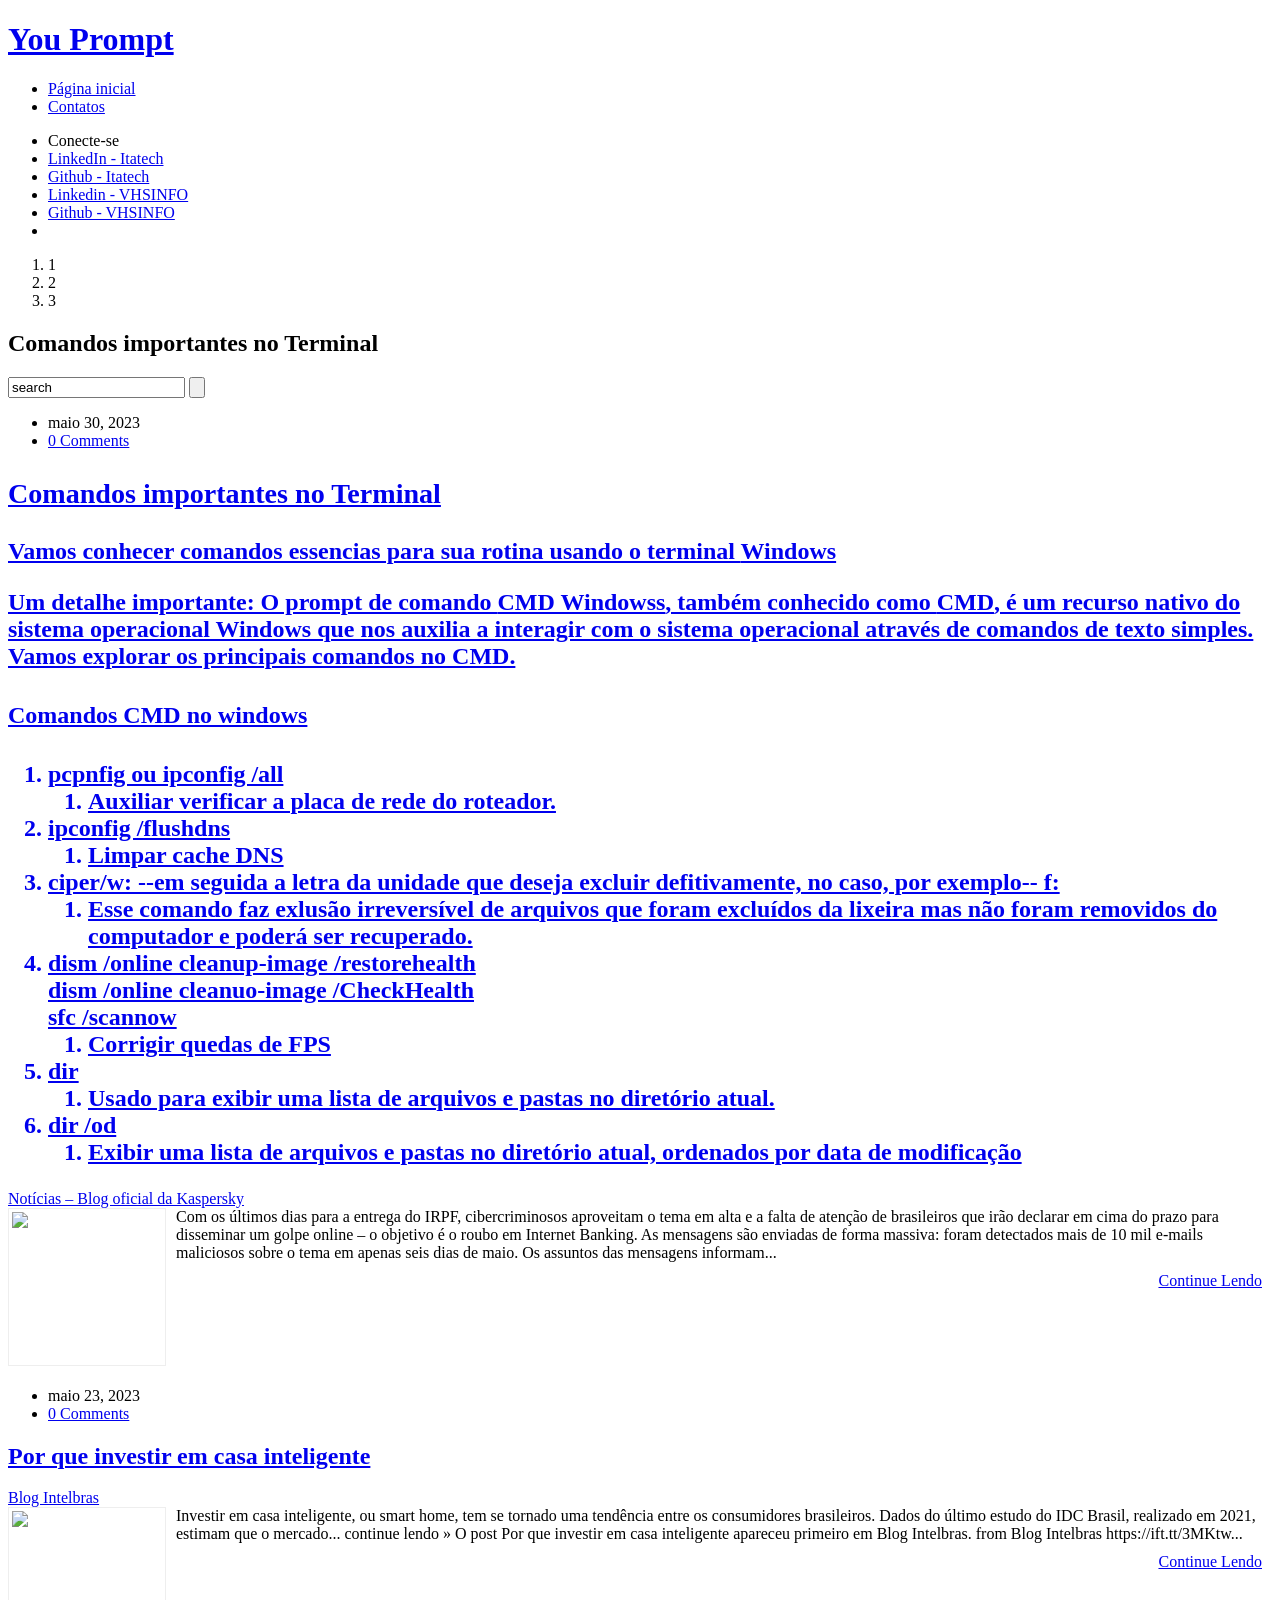
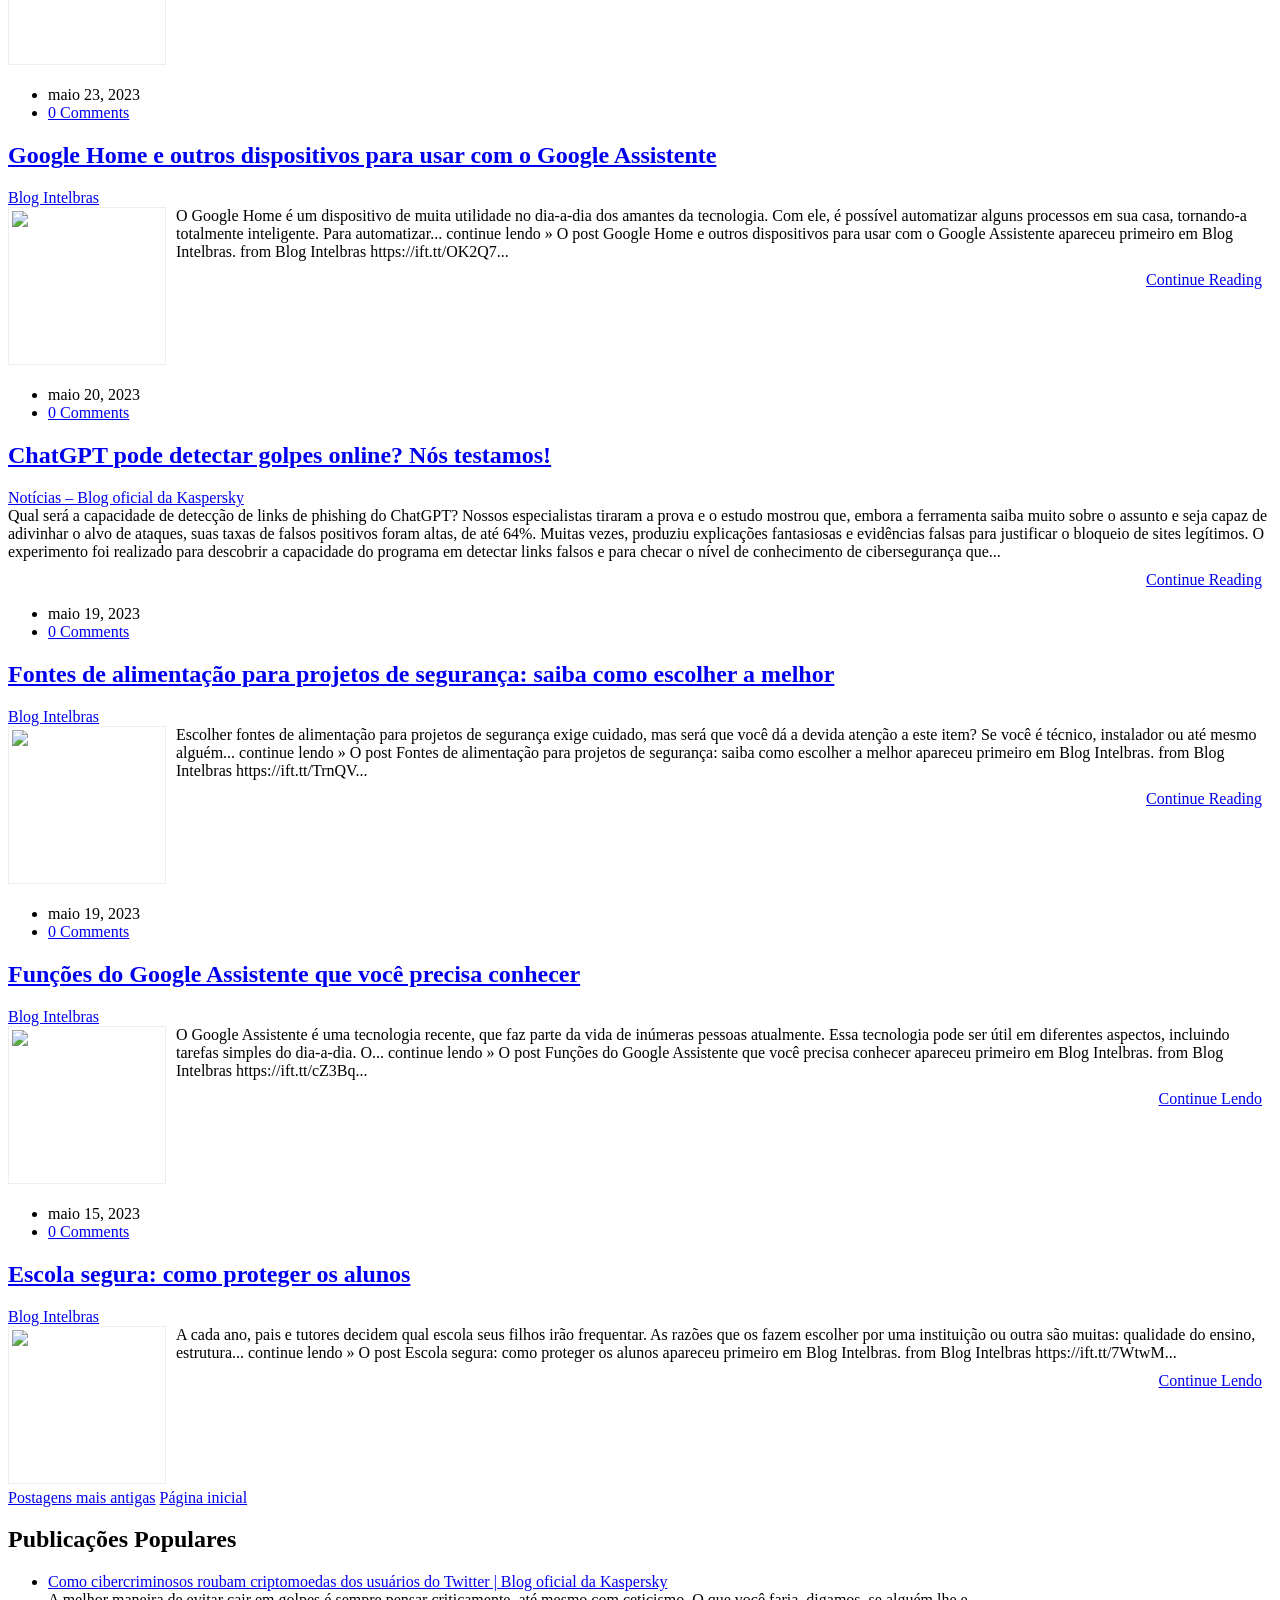
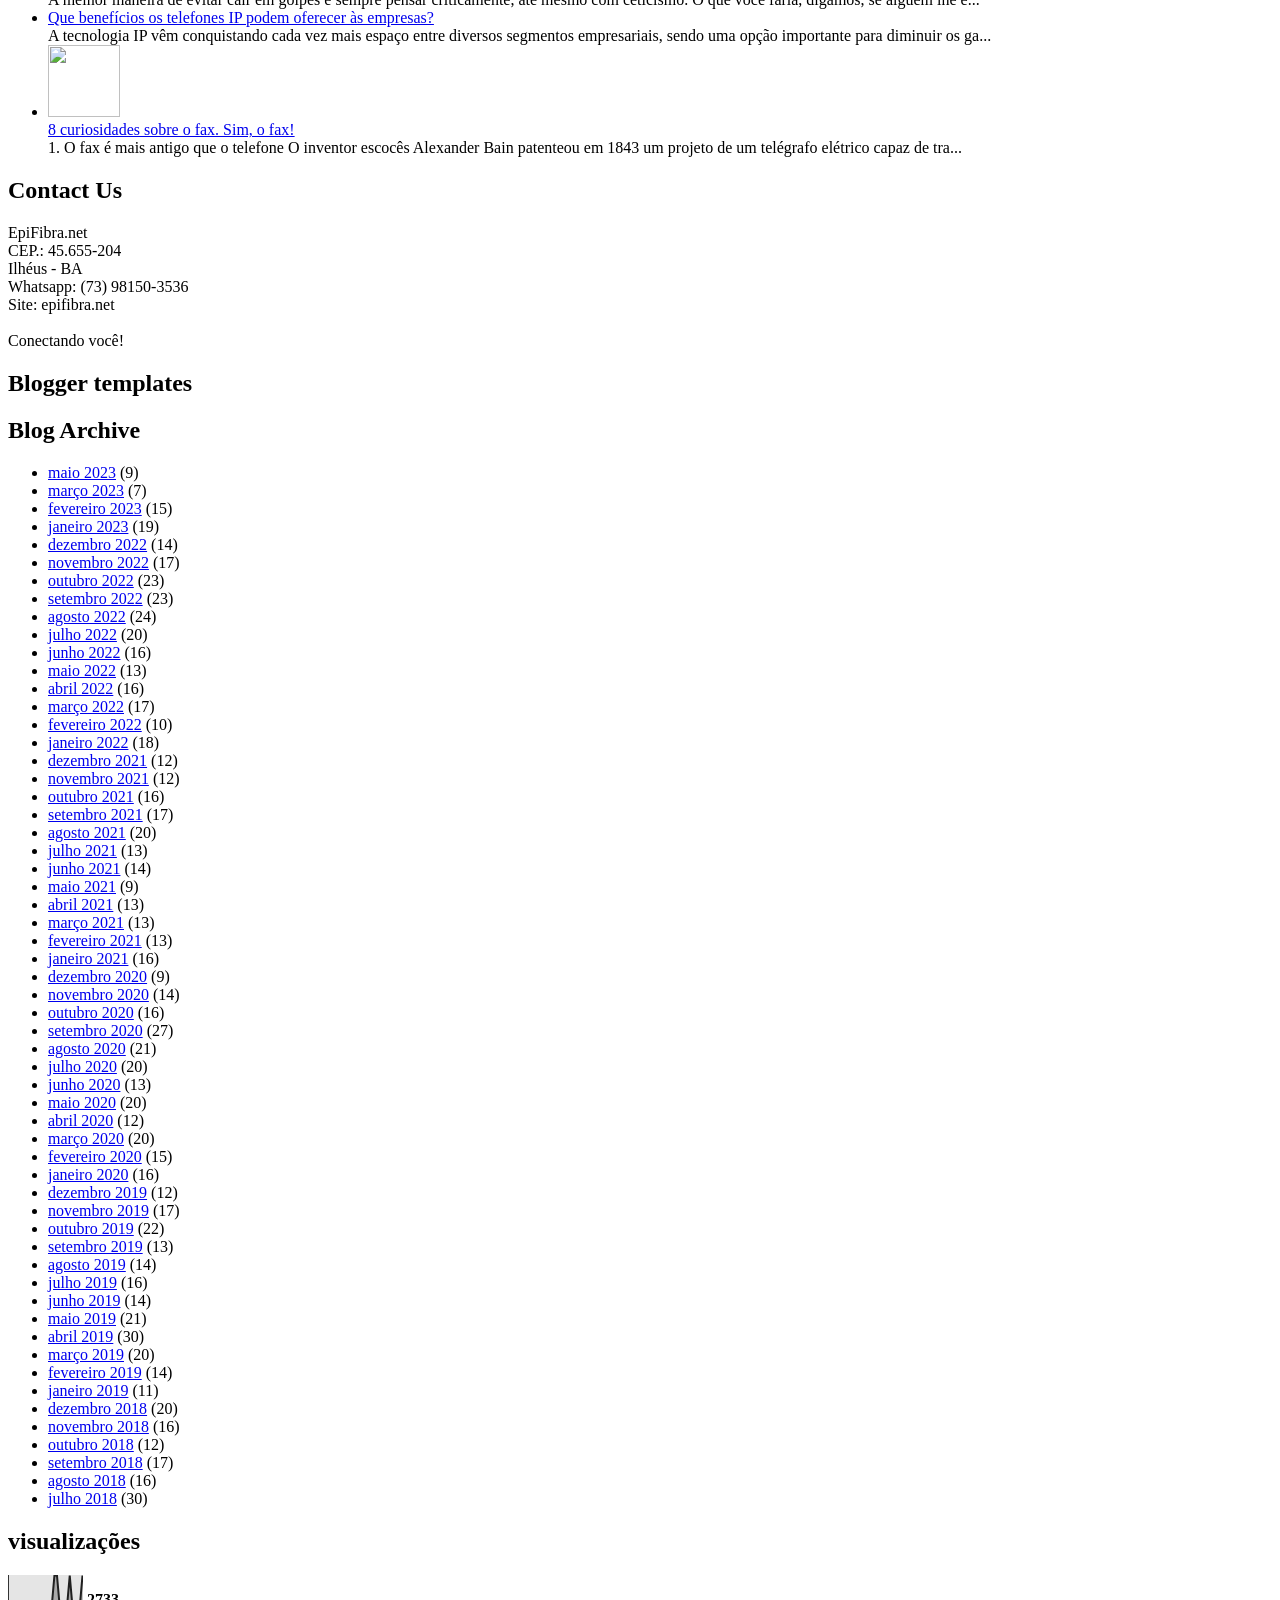
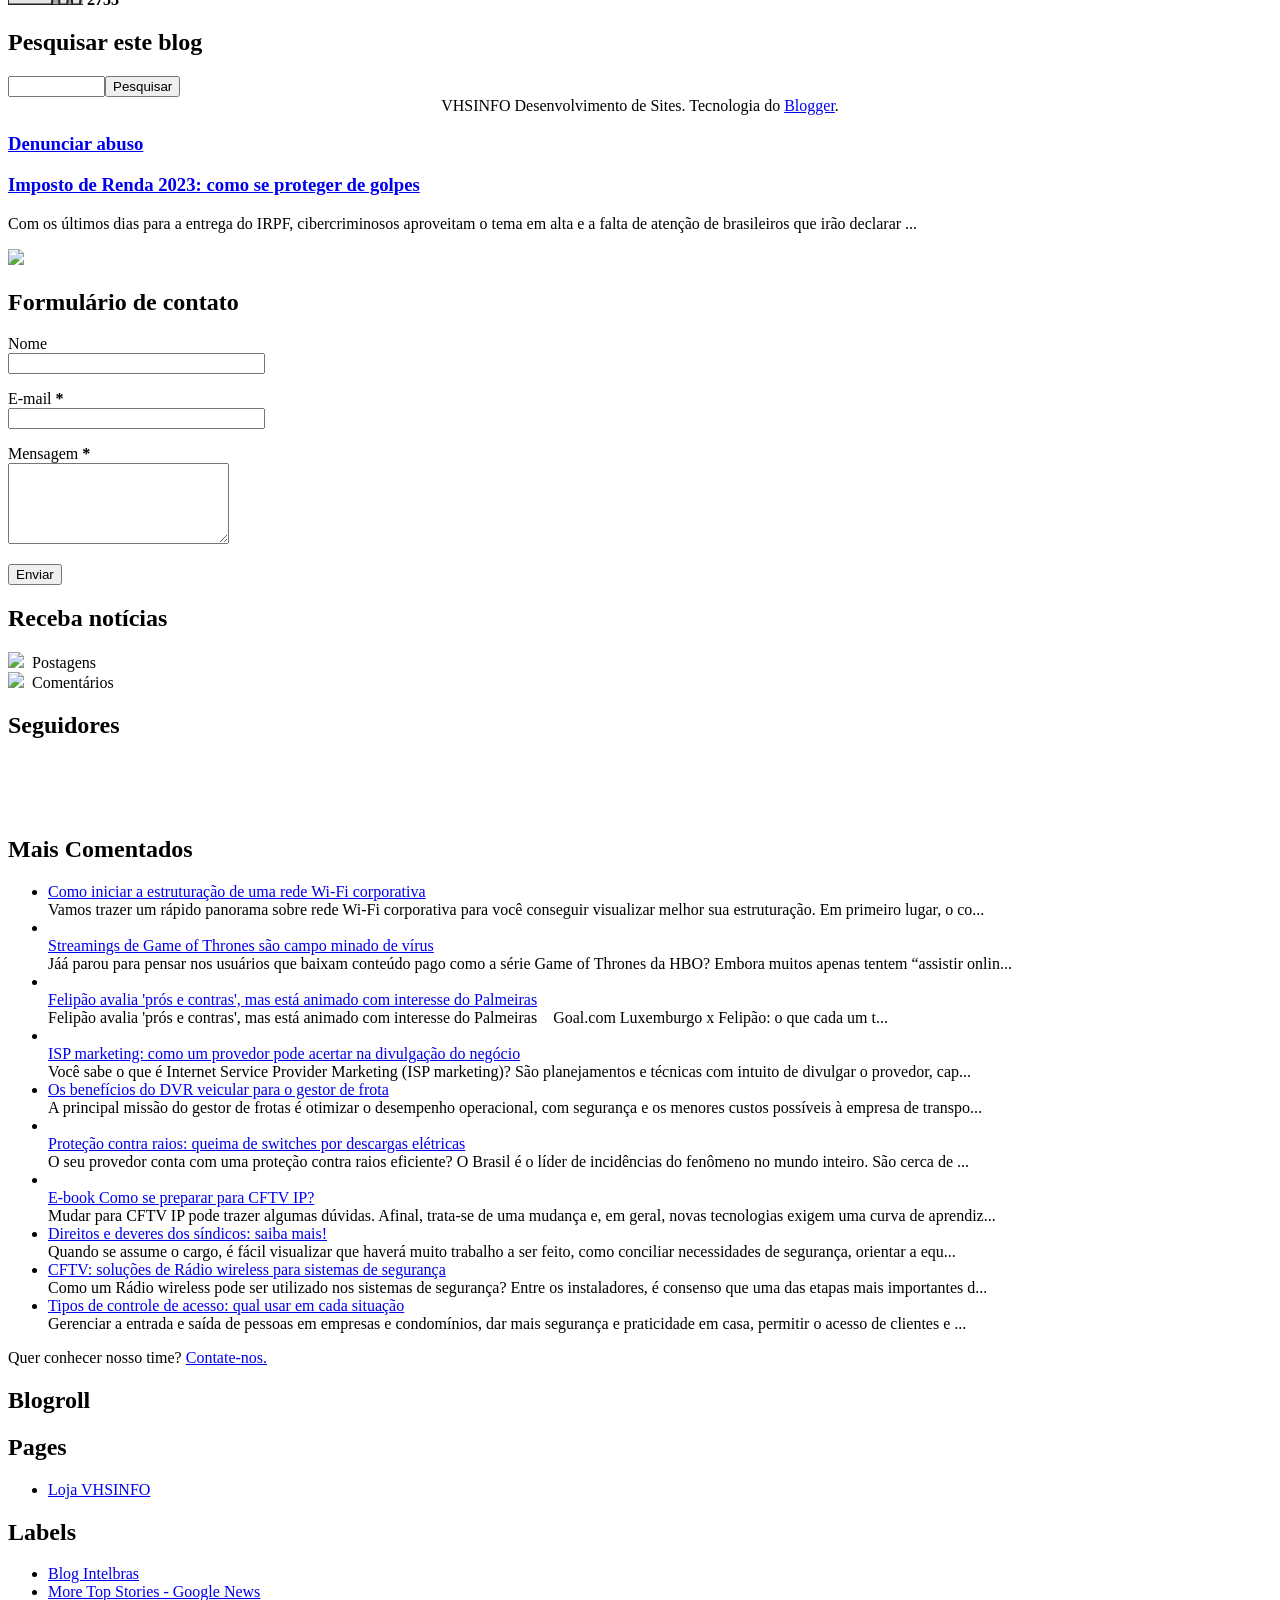
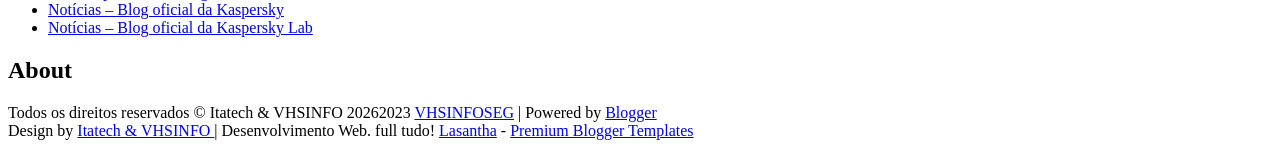
==== index.html @ 451c2c2c "Commit linkagem" ====
<!DOCTYPE html>
<html class="js flexbox canvas canvastext webgl no-touch geolocation postmessage websqldatabase indexeddb hashchange history draganddrop websockets rgba hsla multiplebgs backgroundsize borderimage borderradius boxshadow textshadow opacity cssanimations csscolumns cssgradients cssreflections csstransforms csstransforms3d csstransitions fontface generatedcontent video audio localstorage sessionstorage webworkers no-applicationcache svg inlinesvg smil svgclippaths" dir="ltr" lang="pt-br" xmlns="http://www.w3.org/1999/xhtml" xmlns:b="http://www.google.com/2005/gml/b" xmlns:data="http://www.google.com/2005/gml/data" xmlns:expr="http://www.google.com/2005/gml/expr">
<head>
    <meta charset="UTF-8">
    <meta name="viewport" content="width=device-width, initial-scale=1.0">
    <title>Comandos no Terminal</title>
    <link rel="stylesheet" href="../ComandosTerminal/maca_style.css">
    <link href="../ComandosTerminal/CSS/widget_css_bundle.css" rel="stylesheet" type="text/css">
    <script src="../ComandoTerminal/API/cb=gapi.loaded_0?le=scs" async=""></script>
    <script async="async" src="/JS/adsbygoogle.js"></script>
    <script src="../ComandosTerminal/JS/apis.google.com___scs_abc-static___js_k=gapi.lb.pt_BR.-zj63uBGpo4.O_m=gapi_iframes_rt=j_sv=1_d=1_ed=1_rs=AHpOoo_WjT-G5dFIKx-knwpIR17iyFZ8Jw_cb=gapi.loaded_0_le=scs" async=""></script>
    <link href="../ComandosTerminal/CSS/widget_css_bundle.css" rel="stylesheet" type="text/css">
    <script async="async" src="../ComandosTerminal/JS/adsbygoogle.js"></script>
    <script>
          (adsbygoogle = window.adsbygoogle || []).push({
            google_ad_client: "ca-pub-4722042683509299",
            enable_page_level_ads: true
          });
    </script>
    <meta content="text/html; charset=UTF-8" http-equiv="Content-Type">
    <meta content="blogger" name="generator">
    <link href="../ComandosTerminal/images/favicon.ico" rel="icon" type="image/x-icon">
    <link href="https://vhsinfoseg.blogspot.com/" rel="canonical">
    <link rel="alternate" type="application/atom+xml" title="VHSINFOSEG - Atom" href="https://vhsinfoseg.blogspot.com/feeds/posts/default">
    <link rel="alternate" type="application/rss+xml" title="VHSINFOSEG - RSS" href="https://vhsinfoseg.blogspot.com/feeds/posts/default?alt=rss">
    <link rel="service.post" type="application/atom+xml" title="VHSINFOSEG - Atom" href="https://www.blogger.com/feeds/6901562482376197739/posts/default">
    <link rel="me" href="https://www.blogger.com/profile/15741779370368429274">

    <!--Can't find substitution for tag [blog.ieCssRetrofitLinks]-->
    <meta content="https://vhsinfoseg.blogspot.com/" property="og:url">
    <meta content="VHSINFOSEG" property="og:title">
    <meta content="" property="og:description">

    <!--[if IE]><meta http-equiv="X-UA-Compatible" content="IE=edge,chrome=1"/><![endif]-->
    <meta content="width=device-width, initial-scale=1.0" name="viewport">
    <link href="//fonts.googleapis.com/css?family=Open+Sans:300italic,400italic,700italic,400,300,700,800" rel="stylesheet" type="text/css">

    <!-- Start www.bloggertipandtrick.net: Changing the Blogger Title Tag -->
    <title>COMANDOS DE TERMINAL</title>
    <!-- End www.bloggertipandtrick.net: Changing the Blogger Title Tag -->

    <script src="../ComandosTerminal/JS/jquery.min.js" type="text/javascript"></script>
    <script type="text/javascript">
        //<![CDATA[
        
        /*! jQuery Migrate v1.2.1 | (c) 2005, 2013 jQuery Foundation, Inc. and other contributors | jquery.org/license */
        jQuery.migrateMute===void 0&&(jQuery.migrateMute=!0),function(e,t,n){function r(n){var r=t.console;i[n]||(i[n]=!0,e.migrateWarnings.push(n),r&&r.warn&&!e.migrateMute&&(r.warn("JQMIGRATE: "+n),e.migrateTrace&&r.trace&&r.trace()))}function a(t,a,i,o){if(Object.defineProperty)try{return Object.defineProperty(t,a,{configurable:!0,enumerable:!0,get:function(){return r(o),i},set:function(e){r(o),i=e}}),n}catch(s){}e._definePropertyBroken=!0,t[a]=i}var i={};e.migrateWarnings=[],!e.migrateMute&&t.console&&t.console.log&&t.console.log("JQMIGRATE: Logging is active"),e.migrateTrace===n&&(e.migrateTrace=!0),e.migrateReset=function(){i={},e.migrateWarnings.length=0},"BackCompat"===document.compatMode&&r("jQuery is not compatible with Quirks Mode");var o=e("<input/>",{size:1}).attr("size")&&e.attrFn,s=e.attr,u=e.attrHooks.value&&e.attrHooks.value.get||function(){return null},c=e.attrHooks.value&&e.attrHooks.value.set||function(){return n},l=/^(?:input|button)$/i,d=/^[238]$/,p=/^(?:autofocus|autoplay|async|checked|controls|defer|disabled|hidden|loop|multiple|open|readonly|required|scoped|selected)$/i,f=/^(?:checked|selected)$/i;a(e,"attrFn",o||{},"jQuery.attrFn is deprecated"),e.attr=function(t,a,i,u){var c=a.toLowerCase(),g=t&&t.nodeType;return u&&(4>s.length&&r("jQuery.fn.attr( props, pass ) is deprecated"),t&&!d.test(g)&&(o?a in o:e.isFunction(e.fn[a])))?e(t)[a](i):("type"===a&&i!==n&&l.test(t.nodeName)&&t.parentNode&&r("Can't change the 'type' of an input or button in IE 6/7/8"),!e.attrHooks[c]&&p.test(c)&&(e.attrHooks[c]={get:function(t,r){var a,i=e.prop(t,r);return i===!0||"boolean"!=typeof i&&(a=t.getAttributeNode(r))&&a.nodeValue!==!1?r.toLowerCase():n},set:function(t,n,r){var a;return n===!1?e.removeAttr(t,r):(a=e.propFix[r]||r,a in t&&(t[a]=!0),t.setAttribute(r,r.toLowerCase())),r}},f.test(c)&&r("jQuery.fn.attr('"+c+"') may use property instead of attribute")),s.call(e,t,a,i))},e.attrHooks.value={get:function(e,t){var n=(e.nodeName||"").toLowerCase();return"button"===n?u.apply(this,arguments):("input"!==n&&"option"!==n&&r("jQuery.fn.attr('value') no longer gets properties"),t in e?e.value:null)},set:function(e,t){var a=(e.nodeName||"").toLowerCase();return"button"===a?c.apply(this,arguments):("input"!==a&&"option"!==a&&r("jQuery.fn.attr('value', val) no longer sets properties"),e.value=t,n)}};var g,h,v=e.fn.init,m=e.parseJSON,y=/^([^<]*)(<[\w\W]+>)([^>]*)$/;e.fn.init=function(t,n,a){var i;return t&&"string"==typeof t&&!e.isPlainObject(n)&&(i=y.exec(e.trim(t)))&&i[0]&&("<"!==t.charAt(0)&&r("$(html) HTML strings must start with '<' character"),i[3]&&r("$(html) HTML text after last tag is ignored"),"#"===i[0].charAt(0)&&(r("HTML string cannot start with a '#' character"),e.error("JQMIGRATE: Invalid selector string (XSS)")),n&&n.context&&(n=n.context),e.parseHTML)?v.call(this,e.parseHTML(i[2],n,!0),n,a):v.apply(this,arguments)},e.fn.init.prototype=e.fn,e.parseJSON=function(e){return e||null===e?m.apply(this,arguments):(r("jQuery.parseJSON requires a valid JSON string"),null)},e.uaMatch=function(e){e=e.toLowerCase();var t=/(chrome)[ \/]([\w.]+)/.exec(e)||/(webkit)[ \/]([\w.]+)/.exec(e)||/(opera)(?:.*version|)[ \/]([\w.]+)/.exec(e)||/(msie) ([\w.]+)/.exec(e)||0>e.indexOf("compatible")&&/(mozilla)(?:.*? rv:([\w.]+)|)/.exec(e)||[];return{browser:t[1]||"",version:t[2]||"0"}},e.browser||(g=e.uaMatch(navigator.userAgent),h={},g.browser&&(h[g.browser]=!0,h.version=g.version),h.chrome?h.webkit=!0:h.webkit&&(h.safari=!0),e.browser=h),a(e,"browser",e.browser,"jQuery.browser is deprecated"),e.sub=function(){function t(e,n){return new t.fn.init(e,n)}e.extend(!0,t,this),t.superclass=this,t.fn=t.prototype=this(),t.fn.constructor=t,t.sub=this.sub,t.fn.init=function(r,a){return a&&a instanceof e&&!(a instanceof t)&&(a=t(a)),e.fn.init.call(this,r,a,n)},t.fn.init.prototype=t.fn;var n=t(document);return r("jQuery.sub() is deprecated"),t},e.ajaxSetup({converters:{"text json":e.parseJSON}});var b=e.fn.data;e.fn.data=function(t){var a,i,o=this[0];return!o||"events"!==t||1!==arguments.length||(a=e.data(o,t),i=e._data(o,t),a!==n&&a!==i||i===n)?b.apply(this,arguments):(r("Use of jQuery.fn.data('events') is deprecated"),i)};var j=/\/(java|ecma)script/i,w=e.fn.andSelf||e.fn.addBack;e.fn.andSelf=function(){return r("jQuery.fn.andSelf() replaced by jQuery.fn.addBack()"),w.apply(this,arguments)},e.clean||(e.clean=function(t,a,i,o){a=a||document,a=!a.nodeType&&a[0]||a,a=a.ownerDocument||a,r("jQuery.clean() is deprecated");var s,u,c,l,d=[];if(e.merge(d,e.buildFragment(t,a).childNodes),i)for(c=function(e){return!e.type||j.test(e.type)?o?o.push(e.parentNode?e.parentNode.removeChild(e):e):i.appendChild(e):n},s=0;null!=(u=d[s]);s++)e.nodeName(u,"script")&&c(u)||(i.appendChild(u),u.getElementsByTagName!==n&&(l=e.grep(e.merge([],u.getElementsByTagName("script")),c),d.splice.apply(d,[s+1,0].concat(l)),s+=l.length));return d});var Q=e.event.add,x=e.event.remove,k=e.event.trigger,N=e.fn.toggle,T=e.fn.live,M=e.fn.die,S="ajaxStart|ajaxStop|ajaxSend|ajaxComplete|ajaxError|ajaxSuccess",C=RegExp("\\b(?:"+S+")\\b"),H=/(?:^|\s)hover(\.\S+|)\b/,A=function(t){return"string"!=typeof t||e.event.special.hover?t:(H.test(t)&&r("'hover' pseudo-event is deprecated, use 'mouseenter mouseleave'"),t&&t.replace(H,"mouseenter$1 mouseleave$1"))};e.event.props&&"attrChange"!==e.event.props[0]&&e.event.props.unshift("attrChange","attrName","relatedNode","srcElement"),e.event.dispatch&&a(e.event,"handle",e.event.dispatch,"jQuery.event.handle is undocumented and deprecated"),e.event.add=function(e,t,n,a,i){e!==document&&C.test(t)&&r("AJAX events should be attached to document: "+t),Q.call(this,e,A(t||""),n,a,i)},e.event.remove=function(e,t,n,r,a){x.call(this,e,A(t)||"",n,r,a)},e.fn.error=function(){var e=Array.prototype.slice.call(arguments,0);return r("jQuery.fn.error() is deprecated"),e.splice(0,0,"error"),arguments.length?this.bind.apply(this,e):(this.triggerHandler.apply(this,e),this)},e.fn.toggle=function(t,n){if(!e.isFunction(t)||!e.isFunction(n))return N.apply(this,arguments);r("jQuery.fn.toggle(handler, handler...) is deprecated");var a=arguments,i=t.guid||e.guid++,o=0,s=function(n){var r=(e._data(this,"lastToggle"+t.guid)||0)%o;return e._data(this,"lastToggle"+t.guid,r+1),n.preventDefault(),a[r].apply(this,arguments)||!1};for(s.guid=i;a.length>o;)a[o++].guid=i;return this.click(s)},e.fn.live=function(t,n,a){return r("jQuery.fn.live() is deprecated"),T?T.apply(this,arguments):(e(this.context).on(t,this.selector,n,a),this)},e.fn.die=function(t,n){return r("jQuery.fn.die() is deprecated"),M?M.apply(this,arguments):(e(this.context).off(t,this.selector||"**",n),this)},e.event.trigger=function(e,t,n,a){return n||C.test(e)||r("Global events are undocumented and deprecated"),k.call(this,e,t,n||document,a)},e.each(S.split("|"),function(t,n){e.event.special[n]={setup:function(){var t=this;return t!==document&&(e.event.add(document,n+"."+e.guid,function(){e.event.trigger(n,null,t,!0)}),e._data(this,n,e.guid++)),!1},teardown:function(){return this!==document&&e.event.remove(document,n+"."+e._data(this,n)),!1}}})}(jQuery,window);
        
        //]]>
    </script>
    <script type="text/javascript">
        //<![CDATA[
        
        /* Button Shortcode jQuery Starts */
        function button_hover_shortcode(){
            jQuery('.s5_button,button[type=submit],button,input[type=submit],input[type=button],input[type=reset]').hover(
                function() {
                        jQuery(this).stop().animate({opacity:0.8},400);
                    },
                    function() {
                        jQuery(this).stop().animate({opacity:1},400);
                });
        }
        /* Button Shortcode jQuery Ends */
        
            if(!jQuery.browser.msie){button_hover_shortcode();}
        
        
        jQuery(document).ready(function($) {
        
        /* Accordion jQuery Starts */
            jQuery('#s5_toggle_view li').click(function () {
                var text = jQuery(this).children('p');
        
                if (text.is(':hidden')) {
                    text.slideDown('200');
                    jQuery(this).find('.s5_toggle_indicator').text('-');
                } else {
                    text.slideUp('200');
                    jQuery(this).find('.s5_toggle_indicator').text('+');
                }
        });
        /* Accordion jQuery Ends */
        
        /* Tab jQuery Starts */
        jQuery(".s5_tab_content").hide();
                jQuery("ul.s5_tabs li:first").addClass("active").show();
                jQuery(".s5_tab_content:first").show();
                jQuery("ul.s5_tabs li").click(function() {
                jQuery("ul.s5_tabs li").removeClass("active");
                jQuery(this).addClass("active");
                jQuery(".s5_tab_content").hide();
                var activeTab = jQuery(this).find("a").attr("href");
                jQuery(activeTab).fadeIn();
                return false;
        });
        });
        /* Tab jQuery Ends */
        
        //]]>
    </script>
    <script type="text/javascript">
        //<![CDATA[
        
        /* Modernizr 2.6.1 (Custom Build) | MIT & BSD
         * Build: http://modernizr.com/download/#[base64]
         */
        ;window.Modernizr=function(a,b,c){function D(a){j.cssText=a}function E(a,b){return D(n.join(a+";")+(b||""))}function F(a,b){return typeof a===b}function G(a,b){return!!~(""+a).indexOf(b)}function H(a,b){for(var d in a){var e=a[d];if(!G(e,"-")&&j[e]!==c)return b=="pfx"?e:!0}return!1}function I(a,b,d){for(var e in a){var f=b[a[e]];if(f!==c)return d===!1?a[e]:F(f,"function")?f.bind(d||b):f}return!1}function J(a,b,c){var d=a.charAt(0).toUpperCase()+a.slice(1),e=(a+" "+p.join(d+" ")+d).split(" ");return F(b,"string")||F(b,"undefined")?H(e,b):(e=(a+" "+q.join(d+" ")+d).split(" "),I(e,b,c))}function K(){e.input=function(c){for(var d=0,e=c.length;d<e;d++)u[c[d]]=c[d]in k;return u.list&&(u.list=!!b.createElement("datalist")&&!!a.HTMLDataListElement),u}("autocomplete autofocus list placeholder max min multiple pattern required step".split(" ")),e.inputtypes=function(a){for(var d=0,e,f,h,i=a.length;d<i;d++)k.setAttribute("type",f=a[d]),e=k.type!=="text",e&&(k.value=l,k.style.cssText="position:absolute;visibility:hidden;",/^range$/.test(f)&&k.style.WebkitAppearance!==c?(g.appendChild(k),h=b.defaultView,e=h.getComputedStyle&&h.getComputedStyle(k,null).WebkitAppearance!=="textfield"&&k.offsetHeight!==0,g.removeChild(k)):/^(search|tel)$/.test(f)||(/^(url|email)$/.test(f)?e=k.checkValidity&&k.checkValidity()===!1:e=k.value!=l)),t[a[d]]=!!e;return t}("search tel url email datetime date month week time datetime-local number range color".split(" "))}var d="2.6.1",e={},f=!0,g=b.documentElement,h="modernizr",i=b.createElement(h),j=i.style,k=b.createElement("input"),l=":)",m={}.toString,n=" -webkit- -moz- -o- -ms- ".split(" "),o="Webkit Moz O ms",p=o.split(" "),q=o.toLowerCase().split(" "),r={svg:"http://www.w3.org/2000/svg"},s={},t={},u={},v=[],w=v.slice,x,y=function(a,c,d,e){var f,i,j,k=b.createElement("div"),l=b.body,m=l?l:b.createElement("body");if(parseInt(d,10))while(d--)j=b.createElement("div"),j.id=e?e[d]:h+(d+1),k.appendChild(j);return f=["&#173;",'<style id="s',h,'">',a,"</style>"].join(""),k.id=h,(l?k:m).innerHTML+=f,m.appendChild(k),l||(m.style.background="",g.appendChild(m)),i=c(k,a),l?k.parentNode.removeChild(k):m.parentNode.removeChild(m),!!i},z=function(b){var c=a.matchMedia||a.msMatchMedia;if(c)return c(b).matches;var d;return y("@media "+b+" { #"+h+" { position: absolute; } }",function(b){d=(a.getComputedStyle?getComputedStyle(b,null):b.currentStyle)["position"]=="absolute"}),d},A=function(){function d(d,e){e=e||b.createElement(a[d]||"div"),d="on"+d;var f=d in e;return f||(e.setAttribute||(e=b.createElement("div")),e.setAttribute&&e.removeAttribute&&(e.setAttribute(d,""),f=F(e[d],"function"),F(e[d],"undefined")||(e[d]=c),e.removeAttribute(d))),e=null,f}var a={select:"input",change:"input",submit:"form",reset:"form",error:"img",load:"img",abort:"img"};return d}(),B={}.hasOwnProperty,C;!F(B,"undefined")&&!F(B.call,"undefined")?C=function(a,b){return B.call(a,b)}:C=function(a,b){return b in a&&F(a.constructor.prototype[b],"undefined")},Function.prototype.bind||(Function.prototype.bind=function(b){var c=this;if(typeof c!="function")throw new TypeError;var d=w.call(arguments,1),e=function(){if(this instanceof e){var a=function(){};a.prototype=c.prototype;var f=new a,g=c.apply(f,d.concat(w.call(arguments)));return Object(g)===g?g:f}return c.apply(b,d.concat(w.call(arguments)))};return e}),s.flexbox=function(){return J("flexWrap")},s.canvas=function(){var a=b.createElement("canvas");return!!a.getContext&&!!a.getContext("2d")},s.canvastext=function(){return!!e.canvas&&!!F(b.createElement("canvas").getContext("2d").fillText,"function")},s.webgl=function(){return!!a.WebGLRenderingContext},s.touch=function(){var c;return"ontouchstart"in a||a.DocumentTouch&&b instanceof DocumentTouch?c=!0:y(["@media (",n.join("touch-enabled),("),h,")","{#modernizr{top:9px;position:absolute}}"].join(""),function(a){c=a.offsetTop===9}),c},s.geolocation=function(){return"geolocation"in navigator},s.postmessage=function(){return!!a.postMessage},s.websqldatabase=function(){return!!a.openDatabase},s.indexedDB=function(){return!!J("indexedDB",a)},s.hashchange=function(){return A("hashchange",a)&&(b.documentMode===c||b.documentMode>7)},s.history=function(){return!!a.history&&!!history.pushState},s.draganddrop=function(){var a=b.createElement("div");return"draggable"in a||"ondragstart"in a&&"ondrop"in a},s.websockets=function(){return"WebSocket"in a||"MozWebSocket"in a},s.rgba=function(){return D("background-color:rgba(150,255,150,.5)"),G(j.backgroundColor,"rgba")},s.hsla=function(){return D("background-color:hsla(120,40%,100%,.5)"),G(j.backgroundColor,"rgba")||G(j.backgroundColor,"hsla")},s.multiplebgs=function(){return D("background:url(https://),url(https://),red url(https://)"),/(url\s*\(.*?){3}/.test(j.background)},s.backgroundsize=function(){return J("backgroundSize")},s.borderimage=function(){return J("borderImage")},s.borderradius=function(){return J("borderRadius")},s.boxshadow=function(){return J("boxShadow")},s.textshadow=function(){return b.createElement("div").style.textShadow===""},s.opacity=function(){return E("opacity:.55"),/^0.55$/.test(j.opacity)},s.cssanimations=function(){return J("animationName")},s.csscolumns=function(){return J("columnCount")},s.cssgradients=function(){var a="background-image:",b="gradient(linear,left top,right bottom,from(#9f9),to(white));",c="linear-gradient(left top,#9f9, white);";return D((a+"-webkit- ".split(" ").join(b+a)+n.join(c+a)).slice(0,-a.length)),G(j.backgroundImage,"gradient")},s.cssreflections=function(){return J("boxReflect")},s.csstransforms=function(){return!!J("transform")},s.csstransforms3d=function(){var a=!!J("perspective");return a&&"webkitPerspective"in g.style&&y("@media (transform-3d),(-webkit-transform-3d){#modernizr{left:9px;position:absolute;height:3px;}}",function(b,c){a=b.offsetLeft===9&&b.offsetHeight===3}),a},s.csstransitions=function(){return J("transition")},s.fontface=function(){var a;return y('@font-face {font-family:"font";src:url("https://")}',function(c,d){var e=b.getElementById("smodernizr"),f=e.sheet||e.styleSheet,g=f?f.cssRules&&f.cssRules[0]?f.cssRules[0].cssText:f.cssText||"":"";a=/src/i.test(g)&&g.indexOf(d.split(" ")[0])===0}),a},s.generatedcontent=function(){var a;return y(['#modernizr:after{content:"',l,'";visibility:hidden}'].join(""),function(b){a=b.offsetHeight>=1}),a},s.video=function(){var a=b.createElement("video"),c=!1;try{if(c=!!a.canPlayType)c=new Boolean(c),c.ogg=a.canPlayType('video/ogg; codecs="theora"').replace(/^no$/,""),c.h264=a.canPlayType('video/mp4; codecs="avc1.42E01E"').replace(/^no$/,""),c.webm=a.canPlayType('video/webm; codecs="vp8, vorbis"').replace(/^no$/,"")}catch(d){}return c},s.audio=function(){var a=b.createElement("audio"),c=!1;try{if(c=!!a.canPlayType)c=new Boolean(c),c.ogg=a.canPlayType('audio/ogg; codecs="vorbis"').replace(/^no$/,""),c.mp3=a.canPlayType("audio/mpeg;").replace(/^no$/,""),c.wav=a.canPlayType('audio/wav; codecs="1"').replace(/^no$/,""),c.m4a=(a.canPlayType("audio/x-m4a;")||a.canPlayType("audio/aac;")).replace(/^no$/,"")}catch(d){}return c},s.localstorage=function(){try{return localStorage.setItem(h,h),localStorage.removeItem(h),!0}catch(a){return!1}},s.sessionstorage=function(){try{return sessionStorage.setItem(h,h),sessionStorage.removeItem(h),!0}catch(a){return!1}},s.webworkers=function(){return!!a.Worker},s.applicationcache=function(){return!!a.applicationCache},s.svg=function(){return!!b.createElementNS&&!!b.createElementNS(r.svg,"svg").createSVGRect},s.inlinesvg=function(){var a=b.createElement("div");return a.innerHTML="<svg/>",(a.firstChild&&a.firstChild.namespaceURI)==r.svg},s.smil=function(){return!!b.createElementNS&&/SVGAnimate/.test(m.call(b.createElementNS(r.svg,"animate")))},s.svgclippaths=function(){return!!b.createElementNS&&/SVGClipPath/.test(m.call(b.createElementNS(r.svg,"clipPath")))};for(var L in s)C(s,L)&&(x=L.toLowerCase(),e[x]=s[L](),v.push((e[x]?"":"no-")+x));return e.input||K(),e.addTest=function(a,b){if(typeof a=="object")for(var d in a)C(a,d)&&e.addTest(d,a[d]);else{a=a.toLowerCase();if(e[a]!==c)return e;b=typeof b=="function"?b():b,f&&(g.className+=" "+(b?"":"no-")+a),e[a]=b}return e},D(""),i=k=null,function(a,b){function k(a,b){var c=a.createElement("p"),d=a.getElementsByTagName("head")[0]||a.documentElement;return c.innerHTML="x<style>"+b+"</style>",d.insertBefore(c.lastChild,d.firstChild)}function l(){var a=r.elements;return typeof a=="string"?a.split(" "):a}function m(a){var b=i[a[g]];return b||(b={},h++,a[g]=h,i[h]=b),b}function n(a,c,f){c||(c=b);if(j)return c.createElement(a);f||(f=m(c));var g;return f.cache[a]?g=f.cache[a].cloneNode():e.test(a)?g=(f.cache[a]=f.createElem(a)).cloneNode():g=f.createElem(a),g.canHaveChildren&&!d.test(a)?f.frag.appendChild(g):g}function o(a,c){a||(a=b);if(j)return a.createDocumentFragment();c=c||m(a);var d=c.frag.cloneNode(),e=0,f=l(),g=f.length;for(;e<g;e++)d.createElement(f[e]);return d}function p(a,b){b.cache||(b.cache={},b.createElem=a.createElement,b.createFrag=a.createDocumentFragment,b.frag=b.createFrag()),a.createElement=function(c){return r.shivMethods?n(c,a,b):b.createElem(c)},a.createDocumentFragment=Function("h,f","return function(){var n=f.cloneNode(),c=n.createElement;h.shivMethods&&("+l().join().replace(/\w+/g,function(a){return b.createElem(a),b.frag.createElement(a),'c("'+a+'")'})+");return n}")(r,b.frag)}function q(a){a||(a=b);var c=m(a);return r.shivCSS&&!f&&!c.hasCSS&&(c.hasCSS=!!k(a,"article,aside,figcaption,figure,footer,header,hgroup,nav,section{display:block}mark{background:#FF0;color:#000}")),j||p(a,c),a}var c=a.html5||{},d=/^<|^(?:button|map|select|textarea|object|iframe|option|optgroup)$/i,e=/^<|^(?:a|b|button|code|div|fieldset|form|h1|h2|h3|h4|h5|h6|i|iframe|img|input|label|li|link|ol|option|p|param|q|script|select|span|strong|style|table|tbody|td|textarea|tfoot|th|thead|tr|ul)$/i,f,g="_html5shiv",h=0,i={},j;(function(){try{var a=b.createElement("a");a.innerHTML="<xyz></xyz>",f="hidden"in a,j=a.childNodes.length==1||function(){b.createElement("a");var a=b.createDocumentFragment();return typeof a.cloneNode=="undefined"||typeof a.createDocumentFragment=="undefined"||typeof a.createElement=="undefined"}()}catch(c){f=!0,j=!0}})();var r={elements:c.elements||"abbr article aside audio bdi canvas data datalist details figcaption figure footer header hgroup mark meter nav output progress section summary time video",shivCSS:c.shivCSS!==!1,supportsUnknownElements:j,shivMethods:c.shivMethods!==!1,type:"default",shivDocument:q,createElement:n,createDocumentFragment:o};a.html5=r,q(b)}(this,b),e._version=d,e._prefixes=n,e._domPrefixes=q,e._cssomPrefixes=p,e.mq=z,e.hasEvent=A,e.testProp=function(a){return H([a])},e.testAllProps=J,e.testStyles=y,e.prefixed=function(a,b,c){return b?J(a,b,c):J(a,"pfx")},g.className=g.className.replace(/(^|\s)no-js(\s|$)/,"$1$2")+(f?" js "+v.join(" "):""),e}(this,this.document),function(a,b,c){function d(a){return o.call(a)=="[object Function]"}function e(a){return typeof a=="string"}function f(){}function g(a){return!a||a=="loaded"||a=="complete"||a=="uninitialized"}function h(){var a=p.shift();q=1,a?a.t?m(function(){(a.t=="c"?B.injectCss:B.injectJs)(a.s,0,a.a,a.x,a.e,1)},0):(a(),h()):q=0}function i(a,c,d,e,f,i,j){function k(b){if(!o&&g(l.readyState)&&(u.r=o=1,!q&&h(),l.onload=l.onreadystatechange=null,b)){a!="img"&&m(function(){t.removeChild(l)},50);for(var d in y[c])y[c].hasOwnProperty(d)&&y[c][d].onload()}}var j=j||B.errorTimeout,l={},o=0,r=0,u={t:d,s:c,e:f,a:i,x:j};y[c]===1&&(r=1,y[c]=[],l=b.createElement(a)),a=="object"?l.data=c:(l.src=c,l.type=a),l.width=l.height="0",l.onerror=l.onload=l.onreadystatechange=function(){k.call(this,r)},p.splice(e,0,u),a!="img"&&(r||y[c]===2?(t.insertBefore(l,s?null:n),m(k,j)):y[c].push(l))}function j(a,b,c,d,f){return q=0,b=b||"j",e(a)?i(b=="c"?v:u,a,b,this.i++,c,d,f):(p.splice(this.i++,0,a),p.length==1&&h()),this}function k(){var a=B;return a.loader={load:j,i:0},a}var l=b.documentElement,m=a.setTimeout,n=b.getElementsByTagName("script")[0],o={}.toString,p=[],q=0,r="MozAppearance"in l.style,s=r&&!!b.createRange().compareNode,t=s?l:n.parentNode,l=a.opera&&o.call(a.opera)=="[object Opera]",l=!!b.attachEvent&&!l,u=r?"object":l?"script":"img",v=l?"script":u,w=Array.isArray||function(a){return o.call(a)=="[object Array]"},x=[],y={},z={timeout:function(a,b){return b.length&&(a.timeout=b[0]),a}},A,B;B=function(a){function b(a){var a=a.split("!"),b=x.length,c=a.pop(),d=a.length,c={url:c,origUrl:c,prefixes:a},e,f,g;for(f=0;f<d;f++)g=a[f].split("="),(e=z[g.shift()])&&(c=e(c,g));for(f=0;f<b;f++)c=x[f](c);return c}function g(a,e,f,g,i){var j=b(a),l=j.autoCallback;j.url.split(".").pop().split("?").shift(),j.bypass||(e&&(e=d(e)?e:e[a]||e[g]||e[a.split("/").pop().split("?")[0]]||h),j.instead?j.instead(a,e,f,g,i):(y[j.url]?j.noexec=!0:y[j.url]=1,f.load(j.url,j.forceCSS||!j.forceJS&&"css"==j.url.split(".").pop().split("?").shift()?"c":c,j.noexec,j.attrs,j.timeout),(d(e)||d(l))&&f.load(function(){k(),e&&e(j.origUrl,i,g),l&&l(j.origUrl,i,g),y[j.url]=2})))}function i(a,b){function c(a,c){if(a){if(e(a))c||(j=function(){var a=[].slice.call(arguments);k.apply(this,a),l()}),g(a,j,b,0,h);else if(Object(a)===a)for(n in m=function(){var b=0,c;for(c in a)a.hasOwnProperty(c)&&b++;return b}(),a)a.hasOwnProperty(n)&&(!c&&!--m&&(d(j)?j=function(){var a=[].slice.call(arguments);k.apply(this,a),l()}:j[n]=function(a){return function(){var b=[].slice.call(arguments);a&&a.apply(this,b),l()}}(k[n])),g(a[n],j,b,n,h))}else!c&&l()}var h=!!a.test,i=a.load||a.both,j=a.callback||f,k=j,l=a.complete||f,m,n;c(h?a.yep:a.nope,!!i),i&&c(i)}var j,l,m=this.yepnope.loader;if(e(a))g(a,0,m,0);else if(w(a))for(j=0;j<a.length;j++)l=a[j],e(l)?g(l,0,m,0):w(l)?B(l):Object(l)===l&&i(l,m);else Object(a)===a&&i(a,m)},B.addPrefix=function(a,b){z[a]=b},B.addFilter=function(a){x.push(a)},B.errorTimeout=1e4,b.readyState==null&&b.addEventListener&&(b.readyState="loading",b.addEventListener("DOMContentLoaded",A=function(){b.removeEventListener("DOMContentLoaded",A,0),b.readyState="complete"},0)),a.yepnope=k(),a.yepnope.executeStack=h,a.yepnope.injectJs=function(a,c,d,e,i,j){var k=b.createElement("script"),l,o,e=e||B.errorTimeout;k.src=a;for(o in d)k.setAttribute(o,d[o]);c=j?h:c||f,k.onreadystatechange=k.onload=function(){!l&&g(k.readyState)&&(l=1,c(),k.onload=k.onreadystatechange=null)},m(function(){l||(l=1,c(1))},e),i?k.onload():n.parentNode.insertBefore(k,n)},a.yepnope.injectCss=function(a,c,d,e,g,i){var e=b.createElement("link"),j,c=i?h:c||f;e.href=a,e.rel="stylesheet",e.type="text/css";for(j in d)e.setAttribute(j,d[j]);g||(n.parentNode.insertBefore(e,n),m(c,0))}}(this,document),Modernizr.load=function(){yepnope.apply(window,[].slice.call(arguments,0))};
        
        /*! matchMedia() polyfill - Test a CSS media type/query in JS. Authors & copyright (c) 2012: Scott Jehl, Paul Irish, Nicholas Zakas. Dual MIT/BSD license */
        /*! NOTE: If you're already including a window.matchMedia polyfill via Modernizr or otherwise, you don't need this part */
        window.matchMedia=window.matchMedia||(function(e,f){var c,a=e.documentElement,b=a.firstElementChild||a.firstChild,d=e.createElement("body"),g=e.createElement("div");g.id="mq-test-1";g.style.cssText="position:absolute;top:-100em";d.style.background="none";d.appendChild(g);return function(h){g.innerHTML='&shy;<style media="'+h+'"> #mq-test-1 { width: 42px; }</style>';a.insertBefore(d,b);c=g.offsetWidth==42;a.removeChild(d);return{matches:c,media:h}}})(document);
        
        /*! Respond.js v1.1.0: min/max-width media query polyfill. (c) Scott Jehl. MIT/GPLv2 Lic. j.mp/respondjs  */
        (function(e){e.respond={};respond.update=function(){};respond.mediaQueriesSupported=e.matchMedia&&e.matchMedia("only all").matches;if(respond.mediaQueriesSupported){return}var w=e.document,s=w.documentElement,i=[],k=[],q=[],o={},h=30,f=w.getElementsByTagName("head")[0]||s,g=w.getElementsByTagName("base")[0],b=f.getElementsByTagName("link"),d=[],a=function(){var D=b,y=D.length,B=0,A,z,C,x;for(;B<y;B++){A=D[B],z=A.href,C=A.media,x=A.rel&&A.rel.toLowerCase()==="stylesheet";if(!!z&&x&&!o[z]){if(A.styleSheet&&A.styleSheet.rawCssText){m(A.styleSheet.rawCssText,z,C);o[z]=true}else{if((!/^([a-zA-Z:]*\/\/)/.test(z)&&!g)||z.replace(RegExp.$1,"").split("/")[0]===e.location.host){d.push({href:z,media:C})}}}}u()},u=function(){if(d.length){var x=d.shift();n(x.href,function(y){m(y,x.href,x.media);o[x.href]=true;u()})}},m=function(I,x,z){var G=I.match(/@media[^\{]+\{([^\{\}]*\{[^\}\{]*\})+/gi),J=G&&G.length||0,x=x.substring(0,x.lastIndexOf("/")),y=function(K){return K.replace(/(url\()['"]?([^\/\)'"][^:\)'"]+)['"]?(\))/g,"$1"+x+"$2$3")},A=!J&&z,D=0,C,E,F,B,H;if(x.length){x+="/"}if(A){J=1}for(;D<J;D++){C=0;if(A){E=z;k.push(y(I))}else{E=G[D].match(/@media *([^\{]+)\{([\S\s]+?)$/)&&RegExp.$1;k.push(RegExp.$2&&y(RegExp.$2))}B=E.split(",");H=B.length;for(;C<H;C++){F=B[C];i.push({media:F.split("(")[0].match(/(only\s+)?([a-zA-Z]+)\s?/)&&RegExp.$2||"all",rules:k.length-1,hasquery:F.indexOf("(")>-1,minw:F.match(/\(min\-width:[\s]*([\s]*[0-9\.]+)(px|em)[\s]*\)/)&&parseFloat(RegExp.$1)+(RegExp.$2||""),maxw:F.match(/\(max\-width:[\s]*([\s]*[0-9\.]+)(px|em)[\s]*\)/)&&parseFloat(RegExp.$1)+(RegExp.$2||"")})}}j()},l,r,v=function(){var z,A=w.createElement("div"),x=w.body,y=false;A.style.cssText="position:absolute;font-size:1em;width:1em";if(!x){x=y=w.createElement("body");x.style.background="none"}x.appendChild(A);s.insertBefore(x,s.firstChild);z=A.offsetWidth;if(y){s.removeChild(x)}else{x.removeChild(A)}z=p=parseFloat(z);return z},p,j=function(I){var x="clientWidth",B=s[x],H=w.compatMode==="CSS1Compat"&&B||w.body[x]||B,D={},G=b[b.length-1],z=(new Date()).getTime();if(I&&l&&z-l<h){clearTimeout(r);r=setTimeout(j,h);return}else{l=z}for(var E in i){var K=i[E],C=K.minw,J=K.maxw,A=C===null,L=J===null,y="em";if(!!C){C=parseFloat(C)*(C.indexOf(y)>-1?(p||v()):1)}if(!!J){J=parseFloat(J)*(J.indexOf(y)>-1?(p||v()):1)}if(!K.hasquery||(!A||!L)&&(A||H>=C)&&(L||H<=J)){if(!D[K.media]){D[K.media]=[]}D[K.media].push(k[K.rules])}}for(var E in q){if(q[E]&&q[E].parentNode===f){f.removeChild(q[E])}}for(var E in D){var M=w.createElement("style"),F=D[E].join("\n");M.type="text/css";M.media=E;f.insertBefore(M,G.nextSibling);if(M.styleSheet){M.styleSheet.cssText=F}else{M.appendChild(w.createTextNode(F))}q.push(M)}},n=function(x,z){var y=c();if(!y){return}y.open("GET",x,true);y.onreadystatechange=function(){if(y.readyState!=4||y.status!=200&&y.status!=304){return}z(y.responseText)};if(y.readyState==4){return}y.send(null)},c=(function(){var x=false;try{x=new XMLHttpRequest()}catch(y){x=new ActiveXObject("Microsoft.XMLHTTP")}return function(){return x}})();a();respond.update=a;function t(){j(true)}if(e.addEventListener){e.addEventListener("resize",t,false)}else{if(e.attachEvent){e.attachEvent("onresize",t)}}})(this);
        
        //]]>
    </script>
    <script type="text/javascript">
        //<![CDATA[
        
        
        /*
         * Superfish v1.4.8 - jQuery menu widget
         * Copyright (c) 2008 Joel Birch
         *
         * Dual licensed under the MIT and GPL licenses:
         * 	http://www.opensource.org/licenses/mit-license.php
         * 	http://www.gnu.org/licenses/gpl.html
         *
         * CHANGELOG: http://users.tpg.com.au/j_birch/plugins/superfish/changelog.txt
         */
        
        ;(function($){
            $.fn.superfish = function(op){
        
                var sf = $.fn.superfish,
                    c = sf.c,
                    $arrow = $(['<span class="',c.arrowClass,'"> &#187;</span>'].join('')),
                    over = function(){
                        var $$ = $(this), menu = getMenu($$);
                        clearTimeout(menu.sfTimer);
                        $$.showSuperfishUl().siblings().hideSuperfishUl();
                    },
                    out = function(){
                        var $$ = $(this), menu = getMenu($$), o = sf.op;
                        clearTimeout(menu.sfTimer);
                        menu.sfTimer=setTimeout(function(){
                            o.retainPath=($.inArray($$[0],o.$path)>-1);
                            $$.hideSuperfishUl();
                            if (o.$path.length && $$.parents(['li.',o.hoverClass].join('')).length<1){over.call(o.$path);}
                        },o.delay);	
                    },
                    getMenu = function($menu){
                        var menu = $menu.parents(['ul.',c.menuClass,':first'].join(''))[0];
                        sf.op = sf.o[menu.serial];
                        return menu;
                    },
                    addArrow = function($a){ $a.addClass(c.anchorClass).append($arrow.clone()); };
                    
                return this.each(function() {
                    var s = this.serial = sf.o.length;
                    var o = $.extend({},sf.defaults,op);
                    o.$path = $('li.'+o.pathClass,this).slice(0,o.pathLevels).each(function(){
                        $(this).addClass([o.hoverClass,c.bcClass].join(' '))
                            .filter('li:has(ul)').removeClass(o.pathClass);
                    });
                    sf.o[s] = sf.op = o;
                    
                    $('li:has(ul)',this)[($.fn.hoverIntent && !o.disableHI) ? 'hoverIntent' : 'hover'](over,out).each(function() {
                        if (o.autoArrows) addArrow( $('>a:first-child',this) );
                    })
                    .not('.'+c.bcClass)
                        .hideSuperfishUl();
                    
                    var $a = $('a',this);
                    $a.each(function(i){
                        var $li = $a.eq(i).parents('li');
                        $a.eq(i).focus(function(){over.call($li);}).blur(function(){out.call($li);});
                    });
                    o.onInit.call(this);
                    
                }).each(function() {
                    var menuClasses = [c.menuClass];
                    if (sf.op.dropShadows  && !($.browser.msie && $.browser.version < 7)) menuClasses.push(c.shadowClass);
                    $(this).addClass(menuClasses.join(' '));
                });
            };
        
            var sf = $.fn.superfish;
            sf.o = [];
            sf.op = {};
            sf.IE7fix = function(){
                var o = sf.op;
                if ($.browser.msie && $.browser.version > 6 && o.dropShadows && o.animation.opacity!=undefined)
                    this.toggleClass(sf.c.shadowClass+'-off');
                };
            sf.c = {
                bcClass     : 'sf-breadcrumb',
                menuClass   : 'sf-js-enabled',
                anchorClass : 'sf-with-ul',
                arrowClass  : 'sf-sub-indicator',
                shadowClass : 'sf-shadow'
            };
            sf.defaults = {
                hoverClass	: 'sfHover',
                pathClass	: 'overideThisToUse',
                pathLevels	: 1,
                delay		: 800,
                animation	: {opacity:'show'},
                speed		: 'normal',
                autoArrows	: true,
                dropShadows : true,
                disableHI	: false,		// true disables hoverIntent detection
                onInit		: function(){}, // callback functions
                onBeforeShow: function(){},
                onShow		: function(){},
                onHide		: function(){}
            };
            $.fn.extend({
                hideSuperfishUl : function(){
                    var o = sf.op,
                        not = (o.retainPath===true) ? o.$path : '';
                    o.retainPath = false;
                    var $ul = $(['li.',o.hoverClass].join(''),this).add(this).not(not).removeClass(o.hoverClass)
                            .find('>ul').hide().css('visibility','hidden');
                    o.onHide.call($ul);
                    return this;
                },
                showSuperfishUl : function(){
                    var o = sf.op,
                        sh = sf.c.shadowClass+'-off',
                        $ul = this.addClass(o.hoverClass)
                            .find('>ul:hidden').css('visibility','visible');
                    sf.IE7fix.call($ul);
                    o.onBeforeShow.call($ul);
                    $ul.animate(o.animation,o.speed,function(){ sf.IE7fix.call($ul); o.onShow.call($ul); });
                    return this;
                }
            });
        
        })(jQuery);
        
        //]]>
    </script>
    <script type="text/javascript">
        //<![CDATA[
        
        function showrecentcomments(json){for(var i=0;i<a_rc;i++){var b_rc=json.feed.entry[i];var c_rc;if(i==json.feed.entry.length)break;for(var k=0;k<b_rc.link.length;k++){if(b_rc.link[k].rel=='alternate'){c_rc=b_rc.link[k].href;break;}}c_rc=c_rc.replace("#","#comment-");var d_rc=c_rc.split("#");d_rc=d_rc[0];var e_rc=d_rc.split("/");e_rc=e_rc[5];e_rc=e_rc.split(".html");e_rc=e_rc[0];var f_rc=e_rc.replace(/-/g," ");f_rc=f_rc.link(d_rc);var g_rc=b_rc.published.$t;var h_rc=g_rc.substring(0,4);var i_rc=g_rc.substring(5,7);var j_rc=g_rc.substring(8,10);var k_rc=new Array();k_rc[1]="Jan";k_rc[2]="Feb";k_rc[3]="Mar";k_rc[4]="Apr";k_rc[5]="May";k_rc[6]="Jun";k_rc[7]="Jul";k_rc[8]="Aug";k_rc[9]="Sep";k_rc[10]="Oct";k_rc[11]="Nov";k_rc[12]="Dec";if("content" in b_rc){var l_rc=b_rc.content.$t;}else if("summary" in b_rc){var l_rc=b_rc.summary.$t;}else var l_rc="";var re=/<\S[^>]*>/g;l_rc=l_rc.replace(re,"");if(m_rc==true)document.write('On '+k_rc[parseInt(i_rc,10)]+' '+j_rc+' ');document.write('<a href="'+c_rc+'">'+b_rc.author[0].name.$t+'</a> commented');if(n_rc==true)document.write(' on '+f_rc);document.write(': ');if(l_rc.length<o_rc){document.write('<i>&#8220;');document.write(l_rc);document.write('&#8221;</i><br/><br/>');}else{document.write('<i>&#8220;');l_rc=l_rc.substring(0,o_rc);var p_rc=l_rc.lastIndexOf(" ");l_rc=l_rc.substring(0,p_rc);document.write(l_rc+'&hellip;&#8221;</i>');document.write('<br/><br/>');}}}
        
        function rp(json){document.write('<ul>');for(var i=0;i<numposts;i++){document.write('<li>');var entry=json.feed.entry[i];var posttitle=entry.title.$t;var posturl;if(i==json.feed.entry.length)break;for(var k=0;k<entry.link.length;k++){if(entry.link[k].rel=='alternate'){posturl=entry.link[k].href;break}}posttitle=posttitle.link(posturl);var readmorelink="(more)";readmorelink=readmorelink.link(posturl);var postdate=entry.published.$t;var cdyear=postdate.substring(0,4);var cdmonth=postdate.substring(5,7);var cdday=postdate.substring(8,10);var monthnames=new Array();monthnames[1]="Jan";monthnames[2]="Feb";monthnames[3]="Mar";monthnames[4]="Apr";monthnames[5]="May";monthnames[6]="Jun";monthnames[7]="Jul";monthnames[8]="Aug";monthnames[9]="Sep";monthnames[10]="Oct";monthnames[11]="Nov";monthnames[12]="Dec";if("content"in entry){var postcontent=entry.content.$t}else if("summary"in entry){var postcontent=entry.summary.$t}else var postcontent="";var re=/<\S[^>]*>/g;postcontent=postcontent.replace(re,"");document.write(posttitle);if(showpostdate==true)document.write(' - '+monthnames[parseInt(cdmonth,10)]+' '+cdday);if(showpostsummary==true){if(postcontent.length<numchars){document.write(postcontent)}else{postcontent=postcontent.substring(0,numchars);var quoteEnd=postcontent.lastIndexOf(" ");postcontent=postcontent.substring(0,quoteEnd);document.write(postcontent+'...'+readmorelink)}}document.write('</li>')}document.write('</ul>')}
        
        //]]>
    </script>
    <script type="text/javascript">
        summary_noimg = 550;
        summary_img = 450;
        img_thumb_height = 150;
        img_thumb_width = 150;
    </script>
    <script type="text/javascript">
        //<![CDATA[
        
        function removeHtmlTag(strx,chop){ 
            if(strx.indexOf("<")!=-1)
            {
                var s = strx.split("<"); 
                for(var i=0;i<s.length;i++){ 
                    if(s[i].indexOf(">")!=-1){ 
                        s[i] = s[i].substring(s[i].indexOf(">")+1,s[i].length); 
                    } 
                } 
                strx =  s.join(""); 
            }
            chop = (chop < strx.length-1) ? chop : strx.length-2; 
            while(strx.charAt(chop-1)!=' ' && strx.indexOf(' ',chop)!=-1) chop++; 
            strx = strx.substring(0,chop-1); 
            return strx+'...'; 
        }
        
        function createSummaryAndThumb(pID){
            var div = document.getElementById(pID);
            var imgtag = "";
            var img = div.getElementsByTagName("img");
            var summ = summary_noimg;
            if(img.length>=1) {	
                imgtag = '<span style="float:left;padding:3px;margin:0px 10px 5px 0px;background:#fff;border:1px solid #eee;overflow:hidden;width:150px;height:150px;"><img src="'+img[0].src+'" style="width:150px;"/></span>';
                summ = summary_img;
            }
            
            var summary = imgtag + '<div>' + removeHtmlTag(div.innerHTML,summ) + '</div>';
            div.innerHTML = summary;
        }
        
        //]]>
    </script>
    <link href="https://www.blogger.com/dyn-css/authorization.css?targetBlogID=6901562482376197739&amp;zx=4f0e36fd-dfa7-4737-854a-10869e6bf88b" media="all" onload="if(media!='all')media='all'" rel="stylesheet">
    <noscript><link href='https://www.blogger.com/dyn-css/authorization.css?targetBlogID=6901562482376197739&amp;zx=4f0e36fd-dfa7-4737-854a-10869e6bf88b' rel='stylesheet'/></noscript>
    <meta name="google-adsense-platform-account" content="ca-host-pub-1556223355139109">
    <meta name="google-adsense-platform-domain" content="blogspot.com"> 
    <!-- data-ad-client=ca-pub-4722042683509299 -->
        
    <script type="text/javascript" charset="UTF-8" src="../ComandosTerminal/JS/loader.js"></script>
    <link id="load-css-0" rel="stylesheet" type="text/css" href="../ComandosTerminal/CSS/CORE/css_core_tooltip.css">
    <link id="load-css-1" rel="stylesheet" type="text/css" href="../ComandosTerminal/CSS/UTIL/css_util_util.css">
    <script type="text/javascript" charset="UTF-8" src="../ComandosTerminal/JS/js_jsapi_compiled_default_module.js"></script>
    <script type="text/javascript" charset="UTF-8" src="../ComandosTerminal/JS/js_jsapi_compiled_graphics_module.js"></script>
    <script type="text/javascript" charset="UTF-8" src="../ComandosTerminal/JS/js_jsapi_compiled_ui_module.js"></script>
    <script type="text/javascript" charset="UTF-8" src="../ComandosTerminal/JS/js_jsapi_compiled_corechart_module.js"></script>
</head>
<body>
    <div id="page">
      <div class="header-container">
        <div class="radial_gradient">
          <header class=" clearfix">
            <div class="top wrapper">
              <div class="headersec section" id="headersec">
                <div class="widget Header" data-version="1" id="Header1">
                  <div id="header-inner">
                    <div class="titlewrapper">
                      <h1 class="site-title">
                        <a href="#">You Prompt</a>
                      </h1>
                    </div>
                    <div class="descriptionwrapper">
                      <p class="site-description"></p>
                    </div>
                  </div>
                </div>
              </div>
              <!-- .top-menu-container -->
              <div class="top-menu-container">

                <!-- Pages-based menu added by BTemplates.com -->
                <nav>
                  <div id="top-menu">

                  <!-- Pages -->
                    <div class="section" id="pagesmenuwidget">
                      <div class="widget PageList" data-version="1" id="PageList9">
                        <div>
                          <ul class="sf-menu sf-js-enabled" id="menu-main-menu-1">
                            <li><a href="https://vhsinfoseg.blogspot.com/">Página inicial</a></li>
                            <li><a href="https://vhsinfoseg.blogspot.com/p/contato.html">Contatos</a></li>
                          </ul>
                          <div class="clear"></div>
                        </div>
                      </div>
                    </div>

                  <!-- /Pages -->
                  </div>
                </nav>
              </div>
              <ul class="social">
                <li>Conecte-se</li>
                <li><a class="linkedin" href="https://www.linkedin.com/in/itatelino-neto/" title="LinkedIn">LinkedIn - Itatech</a></li>
                <li><a class="github" href="https://github.com/Itatelino" title="github"> Github - Itatech</a></li>
                <li><a class="linkedin" href="https://www.linkedin.com/company/vhsinfo/" title="Linkedin">Linkedin - VHSINFO</a></li>
                <li><a class="github" href="https://github.com/VHSINFO" title="github">Github - VHSINFO</a></li>
                <li><a class="rss" href="https://vhsinfoseg.blogspot.com/feeds/posts/default" title="RSS"></a></li>
              </ul>
            </div>
          </header>
          <div class="subheader-containerc clearfix"></div>
          <span class="clear"></span>

          <!-- begin #slider -->
          <div id="slider_container">
            <div class="flexslider wrapper slide">
              <div class="flex-viewport" style="overflow: hidden; position: absolute; height: 490px;">
                <ul class="slides" style="height: 1000%; position: absolute; width: 100%; transition-duration: 0.5s; transform: translate3d(0px, -1470px, 0px);">
                  <li class="clone" style="display: block;">
                    <a href="#"><img src="images/Cmd.jpg"></a>
                    <div class="flex-caption">
                      <h3>Comandos customizáveis.</h3>
                    </div>
                  </li>
                  <li style="display: block;" class="">
                    <a href="#"><img src="images/ImgCmd.jpg"></a>
                    <div class="flex-caption">
                      <h3>Fácil interatividade.</h3>
                    </div>
                  </li>
                  <li style="display: block;" class="">
                    <a href="#"><img src="images/ImageCmd.png"></a>
                    <div class="flex-caption">
                      <h3>Soluções para problemas complexos.</h3>
                    </div>
                  </li>
                  <li style="display: block;" class="flex-active-slide">
                    <a href="#"><img src="images/Prompt.png"></a>
                    <div class="flex-caption">
                      <h3>Informações atualizadas.</h3>
                    </div>
                  </li>
                  <li style="display: block;" class="clone">
                    <a href="#"><img src="images/prompt02.png"></a>
                    <div class="flex-caption">
                      <h3>Vamos codar.</h3>
                    </div>
                  </li>
                </ul>
              </div>
              <ol class="flex-control-nav flex-control-paging">
                <li><a class="">1</a></li>
                <li><a class="">2</a></li>
                <li><a class="flex-active">3</a></li>
              </ol>
            </div>
          </div>
          <!-- end #slider -->

          <!-- flex slider & slider settings -->
          <script type="text/javascript">
        //<![CDATA[
        
        jQuery.noConflict();
        jQuery(document).ready(function () {
            if (jQuery('.flexslider').length && jQuery()) {
                jQuery('.flexslider').flexslider({
                    animation: 'slide',
                    direction: 'vertical',
                    controlNav: true,
                    directionNav: false,
                    animationLoop: true,
                    controlsContainer: "",
                    pauseOnHover: true,
                    nextText: "&rsaquo;",
                    prevText: "&lsaquo;",
                    keyboardNav: true,
                    slideshowSpeed: 5000,
                    animationSpeed: 500,
                    start: function (slider) {
                        slider.removeClass('loading');
                    }
        
                });
            }
        });
        
        //]]>
          </script>
          <!-- end flex slider & slider settings -->

        </div>
      </div>
      <div class="page-title">
          <div class="wrapper">
            <h2>Comandos importantes no Terminal</h2>
            <form action="#" id="searchform" method="get">
              <input id="s" name="q" onfocus="this.value='';" type="text" value="search">
              <input id="searchsubmit" type="submit" value="">
            </form>
          </div>
      </div>

      <!-- .main-container -->
      <div class="main-container">
        <div class="main wrapper clearfix">
          <div class="column-one">
            <div class="mainblog section" id="mainblog">
              <div class="widget Blog" data-version="1" id="Blog1">
                <div class="blog-posts hfeed">

      <!--Can't find substitution for tag [defaultAdStart]-->
        <div class="date-outer">
          <div class="date-posts">
            <div class="post-outer">
              <article class="post hentry">
                <a name="448503680468605237"></a>
                <header class="clearfix">
                <ul class="meta">
                  <li>maio 30, 2023</li>
                  <li>
                    <span class="comments">
                      <a href="https://vhsinfoseg.blogspot.com/2023/05/imposto-de-renda-2023-como-se-proteger.html#comment-form" onclick="">0 Comments</a>
                    </span>
                  </li>
                </ul>
                </header>
                <div class="bposttitle">
                <h2 class="post-title entry-title">
                  <a href="https://vhsinfoseg.blogspot.com/2023/05/imposto-de-renda-2023-como-se-proteger.html">
                    <header>
                      <div>
                        <h3>Comandos importantes no Terminal</h3>
                        <p>Vamos conhecer comandos essencias para sua rotina usando o terminal <strong>Windows</strong></p>
                        <p>Um detalhe importante: O prompt de comando <strong>CMD Windowss</strong>, também conhecido como <strong>CMD</strong>, é um recurso nativo do sistema operacional Windows que nos auxilia a interagir com o sistema operacional através de comandos de texto simples. Vamos explorar os principais comandos no CMD.</p>
                      </div>
                    </header>
                    <section>
                      <div>
                        <h4>Comandos CMD no windows</h4>
                          <ol>
                            <li>pcpnfig ou ipconfig /all</li>
                            <ol>
                              <li>Auxiliar verificar a placa de rede do roteador.</li>
                            </ol>
                            <li>ipconfig /flushdns</li>
                            <ol>
                              <li>Limpar cache DNS</li>
                            </ol>
                            <li>ciper/w:  --em seguida a letra da unidade que deseja excluir defitivamente, no caso, por exemplo-- f:</li>
                            <ol>
                              <li> Esse comando faz exlusão irreversível de arquivos que foram excluídos da lixeira mas não foram removidos do computador e poderá ser recuperado.</li>
                            </ol>
                            <li>dism /online cleanup-image /restorehealth <br>
                                dism /online cleanuo-image /CheckHealth <br>
                                  sfc /scannow </li>
                            <ol>
                              <li>Corrigir quedas de FPS</li>
                            </ol>
                            <li> dir</li>
                            <ol>
                              <li>Usado para exibir uma lista de arquivos e pastas no diretório atual.</li>
                            </ol>
                             <li>dir /od</li>
                             <ol>
                              <li>Exibir uma lista de arquivos e pastas no diretório atual, ordenados por data de modificação</li>
                             </ol>
                        
                      </div>
                    </section>
                  </a>
                </h2>
                </div>
                <div class="categories">
                <a href="https://vhsinfoseg.blogspot.com/search/label/Not%C3%ADcias%20%E2%80%93%20Blog%20oficial%20da%20Kaspersky" rel="tag">Notícias – Blog oficial da Kaspersky</a>
                </div>
                <div class="post-header-line-1"></div>
                <div class="post-body entry-content">
                <div id="summary448503680468605237">
                  <span style="float:left;padding:3px;margin:0px 10px 5px 0px;background:#fff;border:1px solid #eee;overflow:hidden;width:150px;height:150px;"><img src="https://media.kasperskydaily.com/wp-content/uploads/sites/94/2023/05/30162302/irpf.png" style="width:150px;"></span>
                  <div>Com os últimos dias para a entrega do IRPF, cibercriminosos aproveitam o tema em alta e a falta de atenção de brasileiros que irão declarar em cima do prazo para disseminar um golpe online – o objetivo é o roubo em Internet Banking.
        As mensagens são enviadas de forma massiva: foram detectados mais de 10 mil e-mails maliciosos sobre o tema em apenas seis dias de maio. Os assuntos das mensagens informam um suposto problema na declaração enviada e o...
                </div>
              </div>
        <script type="text/javascript">createSummaryAndThumb("summary448503680468605237");</script>
        <div style="float:right;padding-right:10px;margin-top:10px;">
        <a class="more-link" href="https://vhsinfoseg.blogspot.com/2023/05/imposto-de-renda-2023-como-se-proteger.html">Continue Lendo</a>
        </div>
        <div style="clear: both;"></div>
                </div>
              </article>
              <div style="clear: both;"></div>
            </div>
        <!--Can't find substitution for tag [defaultAdEnd]-->

            <div class="inline-ad"></div>

        <!--Can't find substitution for tag [adStart]-->
        
          </div>
        </div>
        <div class="date-outer">
                
        
                  <div class="date-posts">
                
        <div class="post-outer">
        <article class="post hentry">
        <a name="2033381055127414517"></a>
        <header class="clearfix">
        <ul class="meta">
        <li>maio 23, 2023</li>
        <li><span class="comments">
        <a href="https://vhsinfoseg.blogspot.com/2023/05/por-que-investir-em-casa-inteligente.html#comment-form" onclick="">0 Comments</a>
        </span></li>
        </ul>
        </header>
        <div class="bposttitle">
        <h2 class="post-title entry-title">
        <a href="https://vhsinfoseg.blogspot.com/2023/05/por-que-investir-em-casa-inteligente.html">Por que investir em casa inteligente</a>
        </h2>
        </div>
        <div class="categories"><a href="https://vhsinfoseg.blogspot.com/search/label/Blog%20Intelbras" rel="tag">Blog Intelbras</a></div>
        <div class="post-header-line-1"></div>
        <div class="post-body entry-content">
        <div id="summary2033381055127414517"><span style="float:left;padding:3px;margin:0px 10px 5px 0px;background:#fff;border:1px solid #eee;overflow:hidden;width:150px;height:150px;"><img src="https://blog.intelbras.com.br/wp-content/uploads/2020/10/casa_inteligente.jpg" style="width:150px;"></span><div>
        Investir em casa inteligente, ou smart home, tem se tornado uma tendência entre os consumidores brasileiros. Dados do último estudo do IDC Brasil, realizado em 2021, estimam que o mercado... continue lendo »
        O post Por que investir em casa inteligente apareceu primeiro em Blog Intelbras.
        
        
        from Blog Intelbras https://ift.tt/3MKtw...</div></div>
        <script type="text/javascript">createSummaryAndThumb("summary2033381055127414517");</script>
        <div style="float:right;padding-right:10px;margin-top:10px;">
        <a class="more-link" href="https://vhsinfoseg.blogspot.com/2023/05/por-que-investir-em-casa-inteligente.html">Continue Lendo</a>
        </div>
        <div style="clear: both;"></div>
        </div>
        </article>
        <div style="clear: both;"></div>
        </div>
        <div class="post-outer">
        <article class="post hentry">
        <a name="5149096150115917691"></a>
        <header class="clearfix">
        <ul class="meta">
        <li>maio 23, 2023</li>
        <li><span class="comments">
        <a href="https://vhsinfoseg.blogspot.com/2023/05/google-home-e-outros-dispositivos-para.html#comment-form" onclick="">0 Comments</a>
        </span></li>
        </ul>
        </header>
        <div class="bposttitle">
        <h2 class="post-title entry-title">
        <a href="https://vhsinfoseg.blogspot.com/2023/05/google-home-e-outros-dispositivos-para.html">Google Home e outros dispositivos para usar com o Google Assistente</a>
        </h2>
        </div>
        <div class="categories"><a href="https://vhsinfoseg.blogspot.com/search/label/Blog%20Intelbras" rel="tag">Blog Intelbras</a></div>
        <div class="post-header-line-1"></div>
        <div class="post-body entry-content">
        <div id="summary5149096150115917691"><span style="float:left;padding:3px;margin:0px 10px 5px 0px;background:#fff;border:1px solid #eee;overflow:hidden;width:150px;height:150px;"><img src="https://blog.intelbras.com.br/wp-content/uploads/2023/05/Post2_1200x628-1.jpg" style="width:150px;"></span><div>
        O Google Home é um dispositivo de muita utilidade no dia-a-dia dos amantes da tecnologia. Com ele, é possível automatizar alguns processos em sua casa, tornando-a totalmente inteligente. Para automatizar... continue lendo »
        O post Google Home e outros dispositivos para usar com o Google Assistente apareceu primeiro em Blog Intelbras.
        
        
        from Blog Intelbras https://ift.tt/OK2Q7...</div></div>
        <script type="text/javascript">createSummaryAndThumb("summary5149096150115917691");</script>
        <div style="float:right;padding-right:10px;margin-top:10px;">
        <a class="more-link" href="https://vhsinfoseg.blogspot.com/2023/05/google-home-e-outros-dispositivos-para.html">Continue Reading</a>
        </div>
        <div style="clear: both;"></div>
        </div>
        </article>
        <div style="clear: both;"></div>
        </div>
        
                    </div></div>
                  
        
                  <div class="date-outer">
                
        
                  <div class="date-posts">
                
        <div class="post-outer">
        <article class="post hentry">
        <a name="2016209607038165849"></a>
        <header class="clearfix">
        <ul class="meta">
        <li>maio 20, 2023</li>
        <li><span class="comments">
        <a href="https://vhsinfoseg.blogspot.com/2023/05/chatgpt-pode-detectar-golpes-online-nos.html#comment-form" onclick="">0 Comments</a>
        </span></li>
        </ul>
        </header>
        <div class="bposttitle">
        <h2 class="post-title entry-title">
        <a href="https://vhsinfoseg.blogspot.com/2023/05/chatgpt-pode-detectar-golpes-online-nos.html">ChatGPT pode detectar golpes online? Nós testamos!</a>
        </h2>
        </div>
        <div class="categories"><a href="https://vhsinfoseg.blogspot.com/search/label/Not%C3%ADcias%20%E2%80%93%20Blog%20oficial%20da%20Kaspersky" rel="tag">Notícias – Blog oficial da Kaspersky</a></div>
        <div class="post-header-line-1"></div>
        <div class="post-body entry-content">
        <div id="summary2016209607038165849"><div>Qual será a capacidade de detecção de links de phishing do ChatGPT? Nossos especialistas tiraram a prova e o estudo mostrou que, embora a ferramenta saiba muito sobre o assunto e seja capaz de adivinhar o alvo de ataques, suas taxas de falsos positivos foram altas, de até 64%. Muitas vezes, produziu explicações fantasiosas e evidências falsas para justificar o bloqueio de sites legítimos.
        O experimento foi realizado para descobrir a capacidade do programa em detectar links falsos e para checar o nível de conhecimento de cibersegurança que a inteligência...</div></div>
        <script type="text/javascript">createSummaryAndThumb("summary2016209607038165849");</script>
        <div style="float:right;padding-right:10px;margin-top:10px;">
        <a class="more-link" href="https://vhsinfoseg.blogspot.com/2023/05/chatgpt-pode-detectar-golpes-online-nos.html">Continue Reading</a>
        </div>
        <div style="clear: both;"></div>
        </div>
        </article>
        <div style="clear: both;"></div>
        </div>
        <!--Can't find substitution for tag [adEnd]-->
        <div class="inline-ad">
        </div>
        <!--Can't find substitution for tag [adStart]-->
        
                    </div></div>
                  
        
                  <div class="date-outer">
                
        
                  <div class="date-posts">
                
        <div class="post-outer">
        <article class="post hentry">
        <a name="4612459765554429517"></a>
        <header class="clearfix">
        <ul class="meta">
        <li>maio 19, 2023</li>
        <li><span class="comments">
        <a href="https://vhsinfoseg.blogspot.com/2023/05/fontes-de-alimentacao-para-projetos-de.html#comment-form" onclick="">0 Comments</a>
        </span></li>
        </ul>
        </header>
        <div class="bposttitle">
        <h2 class="post-title entry-title">
        <a href="https://vhsinfoseg.blogspot.com/2023/05/fontes-de-alimentacao-para-projetos-de.html">Fontes de alimentação para projetos de segurança: saiba como escolher a melhor</a>
        </h2>
        </div>
        <div class="categories"><a href="https://vhsinfoseg.blogspot.com/search/label/Blog%20Intelbras" rel="tag">Blog Intelbras</a></div>
        <div class="post-header-line-1"></div>
        <div class="post-body entry-content">
        <div id="summary4612459765554429517"><span style="float:left;padding:3px;margin:0px 10px 5px 0px;background:#fff;border:1px solid #eee;overflow:hidden;width:150px;height:150px;"><img src="https://blog.intelbras.com.br/wp-content/uploads/2021/03/Post1_1200x628.jpg" style="width:150px;"></span><div>
        Escolher fontes de alimentação para projetos de segurança exige cuidado, mas será que você dá a devida atenção a este item? Se você é técnico, instalador ou até mesmo alguém... continue lendo »
        O post Fontes de alimentação para projetos de segurança: saiba como escolher a melhor apareceu primeiro em Blog Intelbras.
        
        
        from Blog Intelbras https://ift.tt/TrnQV...</div></div>
        <script type="text/javascript">createSummaryAndThumb("summary4612459765554429517");</script>
        <div style="float:right;padding-right:10px;margin-top:10px;">
        <a class="more-link" href="https://vhsinfoseg.blogspot.com/2023/05/fontes-de-alimentacao-para-projetos-de.html">Continue Reading</a>
        </div>
        <div style="clear: both;"></div>
        </div>
        </article>
        <div style="clear: both;"></div>
        </div>
        <div class="post-outer">
        <article class="post hentry">
        <a name="9023279063512656126"></a>
        <header class="clearfix">
        <ul class="meta">
        <li>maio 19, 2023</li>
        <li><span class="comments">
        <a href="https://vhsinfoseg.blogspot.com/2023/05/funcoes-do-google-assistente-que-voce.html#comment-form" onclick="">0 Comments</a>
        </span></li>
        </ul>
        </header>
        <div class="bposttitle">
        <h2 class="post-title entry-title">
        <a href="https://vhsinfoseg.blogspot.com/2023/05/funcoes-do-google-assistente-que-voce.html">Funções do Google Assistente que você precisa conhecer</a>
        </h2>
        </div>
        <div class="categories"><a href="https://vhsinfoseg.blogspot.com/search/label/Blog%20Intelbras" rel="tag">Blog Intelbras</a></div>
        <div class="post-header-line-1"></div>
        <div class="post-body entry-content">
        <div id="summary9023279063512656126"><span style="float:left;padding:3px;margin:0px 10px 5px 0px;background:#fff;border:1px solid #eee;overflow:hidden;width:150px;height:150px;"><img src="https://blog.intelbras.com.br/wp-content/uploads/2023/05/Post1_1200x628-1.jpg" style="width:150px;"></span><div>
        O Google Assistente é uma tecnologia recente, que faz parte da vida de inúmeras pessoas atualmente. Essa tecnologia pode ser útil em diferentes aspectos, incluindo tarefas simples do dia-a-dia. O... continue lendo »
        O post Funções do Google Assistente que você precisa conhecer apareceu primeiro em Blog Intelbras.
        
        
        from Blog Intelbras https://ift.tt/cZ3Bq...</div></div>
        <script type="text/javascript">createSummaryAndThumb("summary9023279063512656126");</script>
        <div style="float:right;padding-right:10px;margin-top:10px;">
        <a class="more-link" href="https://vhsinfoseg.blogspot.com/2023/05/funcoes-do-google-assistente-que-voce.html">Continue Lendo</a>
        </div>
        <div style="clear: both;"></div>
        </div>
        </article>
        <div style="clear: both;"></div>
        </div>
        
                    </div></div>
                  
        
                  <div class="date-outer">
                
        
                  <div class="date-posts">
                
        <div class="post-outer">
        <article class="post hentry">
        <a name="2783904854580526281"></a>
        <header class="clearfix">
        <ul class="meta">
        <li>maio 15, 2023</li>
        <li><span class="comments">
        <a href="https://vhsinfoseg.blogspot.com/2023/05/escola-segura-como-proteger-os-alunos.html#comment-form" onclick="">0 Comments</a>
        </span></li>
        </ul>
        </header>
        <div class="bposttitle">
        <h2 class="post-title entry-title">
        <a href="https://vhsinfoseg.blogspot.com/2023/05/escola-segura-como-proteger-os-alunos.html">Escola segura: como proteger os alunos</a>
        </h2>
        </div>
        <div class="categories"><a href="https://vhsinfoseg.blogspot.com/search/label/Blog%20Intelbras" rel="tag">Blog Intelbras</a></div>
        <div class="post-header-line-1"></div>
        <div class="post-body entry-content">
        <div id="summary2783904854580526281"><span style="float:left;padding:3px;margin:0px 10px 5px 0px;background:#fff;border:1px solid #eee;overflow:hidden;width:150px;height:150px;"><img src="https://blog.intelbras.com.br/wp-content/uploads/2018/06/Seguran%C3%A7a-nas-Escolas.jpg" style="width:150px;"></span><div>
        A cada ano, pais e tutores decidem qual escola seus filhos irão frequentar. As razões que os fazem escolher por uma instituição ou outra são muitas: qualidade do ensino, estrutura... continue lendo »
        O post Escola segura: como proteger os alunos apareceu primeiro em Blog Intelbras.
        
        
        from Blog Intelbras https://ift.tt/7WtwM...</div></div>
        <script type="text/javascript">createSummaryAndThumb("summary2783904854580526281");</script>
        <div style="float:right;padding-right:10px;margin-top:10px;">
        <a class="more-link" href="https://vhsinfoseg.blogspot.com/2023/05/escola-segura-como-proteger-os-alunos.html">Continue Lendo</a>
        </div>
        <div style="clear: both;"></div>
        </div>
        </article>
        <div style="clear: both;"></div>
        </div>
        <!--Can't find substitution for tag [adEnd]-->
        <div class="inline-ad">
        </div>
        <!--Can't find substitution for tag [adStart]-->
        
                </div></div>
              
        <!--Can't find substitution for tag [adEnd]-->
        </div>
        <div style="clear: both;"></div>
        <div class="blog-pager" id="blog-pager">
        <span id="blog-pager-older-link">
        <a class="blog-pager-older-link" href="https://vhsinfoseg.blogspot.com/search?updated-max=2023-05-15T08:51:00-07:00&amp;max-results=7" id="Blog1_blog-pager-older-link" title="Postagens mais antigas">Postagens mais antigas</a>
        </span>
        <a class="home-link" href="#">Página inicial</a>
        </div>
        <div class="clear"></div>
        </div></div>
        </div><!-- end #column-one -->
        <div class="column-two">
        <aside class="sidebar">
        <!-- Sidebar Widgets Area -->
        <div class="sidebar section" id="sidebartop"><div class="widget PopularPosts" data-version="1" id="PopularPosts1">
        <h2>Publicações Populares</h2>
        <div class="widget-content popular-posts">
        <ul>
        <li>
        <div class="item-content">
        <div class="item-title"><a href="https://vhsinfoseg.blogspot.com/2023/01/como-cibercriminosos-roubam.html">Como cibercriminosos roubam criptomoedas dos usuários do Twitter | Blog oficial da Kaspersky</a></div>
        <div class="item-snippet">A melhor maneira de evitar cair em golpes é sempre pensar criticamente, até mesmo com ceticismo.  O que você faria, digamos, se alguém lhe e...</div>
        </div>
        <div style="clear: both;"></div>
        </li>
        <li>
        <div class="item-content">
        <div class="item-title"><a href="https://vhsinfoseg.blogspot.com/2019/01/que-beneficios-os-telefones-ip-podem.html">Que benefícios os telefones IP podem oferecer às empresas?</a></div>
        <div class="item-snippet"> A tecnologia IP vêm conquistando cada vez mais espaço entre diversos segmentos empresariais, sendo uma opção importante para diminuir os ga...</div>
        </div>
        <div style="clear: both;"></div>
        </li>
        <li>
        <div class="item-content">
        <div class="item-thumbnail">
        <a href="https://vhsinfoseg.blogspot.com/2018/12/8-curiosidades-sobre-o-fax-sim-o-fax.html" target="_blank">
        <img alt="" borde="0" height="72" src="https://lh3.googleusercontent.com/blogger_img_proxy/AAOd8MyLMlewj14BAroOAP4E4JxLr5E7yujm1psBOX3EYjS02R6mOlZONfACSGysYBCf-FFo5vTv4Xj0Ib8h0g7BEUsB-LoiuDcpeao7TVtnYxBUmIU" width="72">
        </a>
        </div>
        <div class="item-title"><a href="https://vhsinfoseg.blogspot.com/2018/12/8-curiosidades-sobre-o-fax-sim-o-fax.html">8 curiosidades sobre o fax. Sim, o fax!</a></div>
        <div class="item-snippet"> 1. O fax é mais antigo que o telefone  O inventor escocês Alexander Bain patenteou em 1843 um projeto de um telégrafo elétrico capaz de tra...</div>
        </div>
        <div style="clear: both;"></div>
        </li>
        </ul>
        <div class="clear"></div>
        </div>
        </div><div class="widget HTML" data-version="1" id="HTML2">
        <h2 class="title">Contact Us</h2>
        <div class="widget-content">
        EpiFibra.net<br>
                                        CEP.: 45.655-204<br>
                                        Ilhéus - BA<br>
                                        Whatsapp: (73) 98150-3536<br>
                                        Site: epifibra.net<br><br>
                                        Conectando você!
        </div>
        <div class="clear"></div>
        </div><div class="widget HTML" data-version="1" id="HTML5">
        <h2 class="title">Blogger templates</h2>
        <div class="widget-content">
        </div>
        <div class="clear"></div>
        </div>
        <div class="widget BlogArchive" data-version="1" id="BlogArchive1">
        <h2>Blog Archive</h2>
        <div class="widget-content">
        <div id="ArchiveList">
        <div id="BlogArchive1_ArchiveList">
        <ul class="flat">
        <li class="archivedate">
        <a href="https://vhsinfoseg.blogspot.com/2023/05/">maio 2023</a> (9)
              </li>
        <li class="archivedate">
        <a href="https://vhsinfoseg.blogspot.com/2023/03/">março 2023</a> (7)
              </li>
        <li class="archivedate">
        <a href="https://vhsinfoseg.blogspot.com/2023/02/">fevereiro 2023</a> (15)
              </li>
        <li class="archivedate">
        <a href="https://vhsinfoseg.blogspot.com/2023/01/">janeiro 2023</a> (19)
              </li>
        <li class="archivedate">
        <a href="https://vhsinfoseg.blogspot.com/2022/12/">dezembro 2022</a> (14)
              </li>
        <li class="archivedate">
        <a href="https://vhsinfoseg.blogspot.com/2022/11/">novembro 2022</a> (17)
              </li>
        <li class="archivedate">
        <a href="https://vhsinfoseg.blogspot.com/2022/10/">outubro 2022</a> (23)
              </li>
        <li class="archivedate">
        <a href="https://vhsinfoseg.blogspot.com/2022/09/">setembro 2022</a> (23)
              </li>
        <li class="archivedate">
        <a href="https://vhsinfoseg.blogspot.com/2022/08/">agosto 2022</a> (24)
              </li>
        <li class="archivedate">
        <a href="https://vhsinfoseg.blogspot.com/2022/07/">julho 2022</a> (20)
              </li>
        <li class="archivedate">
        <a href="https://vhsinfoseg.blogspot.com/2022/06/">junho 2022</a> (16)
              </li>
        <li class="archivedate">
        <a href="https://vhsinfoseg.blogspot.com/2022/05/">maio 2022</a> (13)
              </li>
        <li class="archivedate">
        <a href="https://vhsinfoseg.blogspot.com/2022/04/">abril 2022</a> (16)
              </li>
        <li class="archivedate">
        <a href="https://vhsinfoseg.blogspot.com/2022/03/">março 2022</a> (17)
              </li>
        <li class="archivedate">
        <a href="https://vhsinfoseg.blogspot.com/2022/02/">fevereiro 2022</a> (10)
              </li>
        <li class="archivedate">
        <a href="https://vhsinfoseg.blogspot.com/2022/01/">janeiro 2022</a> (18)
              </li>
        <li class="archivedate">
        <a href="https://vhsinfoseg.blogspot.com/2021/12/">dezembro 2021</a> (12)
              </li>
        <li class="archivedate">
        <a href="https://vhsinfoseg.blogspot.com/2021/11/">novembro 2021</a> (12)
              </li>
        <li class="archivedate">
        <a href="https://vhsinfoseg.blogspot.com/2021/10/">outubro 2021</a> (16)
              </li>
        <li class="archivedate">
        <a href="https://vhsinfoseg.blogspot.com/2021/09/">setembro 2021</a> (17)
              </li>
        <li class="archivedate">
        <a href="https://vhsinfoseg.blogspot.com/2021/08/">agosto 2021</a> (20)
              </li>
        <li class="archivedate">
        <a href="https://vhsinfoseg.blogspot.com/2021/07/">julho 2021</a> (13)
              </li>
        <li class="archivedate">
        <a href="https://vhsinfoseg.blogspot.com/2021/06/">junho 2021</a> (14)
              </li>
        <li class="archivedate">
        <a href="https://vhsinfoseg.blogspot.com/2021/05/">maio 2021</a> (9)
              </li>
        <li class="archivedate">
        <a href="https://vhsinfoseg.blogspot.com/2021/04/">abril 2021</a> (13)
              </li>
        <li class="archivedate">
        <a href="https://vhsinfoseg.blogspot.com/2021/03/">março 2021</a> (13)
              </li>
        <li class="archivedate">
        <a href="https://vhsinfoseg.blogspot.com/2021/02/">fevereiro 2021</a> (13)
              </li>
        <li class="archivedate">
        <a href="https://vhsinfoseg.blogspot.com/2021/01/">janeiro 2021</a> (16)
              </li>
        <li class="archivedate">
        <a href="https://vhsinfoseg.blogspot.com/2020/12/">dezembro 2020</a> (9)
              </li>
        <li class="archivedate">
        <a href="https://vhsinfoseg.blogspot.com/2020/11/">novembro 2020</a> (14)
              </li>
        <li class="archivedate">
        <a href="https://vhsinfoseg.blogspot.com/2020/10/">outubro 2020</a> (16)
              </li>
        <li class="archivedate">
        <a href="https://vhsinfoseg.blogspot.com/2020/09/">setembro 2020</a> (27)
              </li>
        <li class="archivedate">
        <a href="https://vhsinfoseg.blogspot.com/2020/08/">agosto 2020</a> (21)
              </li>
        <li class="archivedate">
        <a href="https://vhsinfoseg.blogspot.com/2020/07/">julho 2020</a> (20)
              </li>
        <li class="archivedate">
        <a href="https://vhsinfoseg.blogspot.com/2020/06/">junho 2020</a> (13)
              </li>
        <li class="archivedate">
        <a href="https://vhsinfoseg.blogspot.com/2020/05/">maio 2020</a> (20)
              </li>
        <li class="archivedate">
        <a href="https://vhsinfoseg.blogspot.com/2020/04/">abril 2020</a> (12)
              </li>
        <li class="archivedate">
        <a href="https://vhsinfoseg.blogspot.com/2020/03/">março 2020</a> (20)
              </li>
        <li class="archivedate">
        <a href="https://vhsinfoseg.blogspot.com/2020/02/">fevereiro 2020</a> (15)
              </li>
        <li class="archivedate">
        <a href="https://vhsinfoseg.blogspot.com/2020/01/">janeiro 2020</a> (16)
              </li>
        <li class="archivedate">
        <a href="https://vhsinfoseg.blogspot.com/2019/12/">dezembro 2019</a> (12)
              </li>
        <li class="archivedate">
        <a href="https://vhsinfoseg.blogspot.com/2019/11/">novembro 2019</a> (17)
              </li>
        <li class="archivedate">
        <a href="https://vhsinfoseg.blogspot.com/2019/10/">outubro 2019</a> (22)
              </li>
        <li class="archivedate">
        <a href="https://vhsinfoseg.blogspot.com/2019/09/">setembro 2019</a> (13)
              </li>
        <li class="archivedate">
        <a href="https://vhsinfoseg.blogspot.com/2019/08/">agosto 2019</a> (14)
              </li>
        <li class="archivedate">
        <a href="https://vhsinfoseg.blogspot.com/2019/07/">julho 2019</a> (16)
              </li>
        <li class="archivedate">
        <a href="https://vhsinfoseg.blogspot.com/2019/06/">junho 2019</a> (14)
              </li>
        <li class="archivedate">
        <a href="https://vhsinfoseg.blogspot.com/2019/05/">maio 2019</a> (21)
              </li>
        <li class="archivedate">
        <a href="https://vhsinfoseg.blogspot.com/2019/04/">abril 2019</a> (30)
              </li>
        <li class="archivedate">
        <a href="https://vhsinfoseg.blogspot.com/2019/03/">março 2019</a> (20)
              </li>
        <li class="archivedate">
        <a href="https://vhsinfoseg.blogspot.com/2019/02/">fevereiro 2019</a> (14)
              </li>
        <li class="archivedate">
        <a href="https://vhsinfoseg.blogspot.com/2019/01/">janeiro 2019</a> (11)
              </li>
        <li class="archivedate">
        <a href="https://vhsinfoseg.blogspot.com/2018/12/">dezembro 2018</a> (20)
              </li>
        <li class="archivedate">
        <a href="https://vhsinfoseg.blogspot.com/2018/11/">novembro 2018</a> (16)
              </li>
        <li class="archivedate">
        <a href="https://vhsinfoseg.blogspot.com/2018/10/">outubro 2018</a> (12)
              </li>
        <li class="archivedate">
        <a href="https://vhsinfoseg.blogspot.com/2018/09/">setembro 2018</a> (17)
              </li>
        <li class="archivedate">
        <a href="https://vhsinfoseg.blogspot.com/2018/08/">agosto 2018</a> (16)
              </li>
        <li class="archivedate">
        <a href="https://vhsinfoseg.blogspot.com/2018/07/">julho 2018</a> (30)
              </li>
        </ul>
        </div>
        </div>
        <div class="clear"></div>
        </div>
        </div><div class="widget Stats" data-version="1" id="Stats1">
        <h2>visualizações</h2>
        <div class="widget-content">
        <div id="Stats1_content" style="">
        <script src="https://www.gstatic.com/charts/loader.js" type="text/javascript"></script>
        <span id="Stats1_sparklinespan" style="display:inline-block; width:75px; height:30px"><div style="position: relative;"><div dir="ltr" style="position: relative; width: 75px; height: 30px;"><div aria-label="A chart." style="position: absolute; left: 0px; top: 0px; width: 100%; height: 100%;"><svg width="75" height="30" aria-label="A chart." style="overflow: hidden;"><defs id="_ABSTRACT_RENDERER_ID_0"><clipPath id="_ABSTRACT_RENDERER_ID_1"><rect x="0" y="0" width="75" height="30"></rect></clipPath></defs><rect x="0" y="0" width="75" height="30" stroke="none" stroke-width="0" fill-opacity="0.1" fill="#000000"></rect><g><rect x="0" y="0" width="75" height="30" stroke="none" stroke-width="0" fill-opacity="0" fill="#ffffff"></rect><g clip-path="url(https://vhsinfoseg.blogspot.com/#_ABSTRACT_RENDERER_ID_1)"><g><g><path d="M0.5,29.5L0.5,29.5L3.0517241379310347,29.5L5.603448275862069,29.5L8.155172413793103,29.5L10.706896551724139,29.5L13.258620689655174,29.5L15.810344827586208,29.5L18.362068965517242,29.5L20.913793103448278,29.5L23.465517241379313,29.5L26.01724137931035,29.5L28.56896551724138,29.5L31.120689655172416,29.5L33.67241379310345,29.5L36.224137931034484,29.5L38.77586206896552,29.5L41.327586206896555,29.5L43.87931034482759,29.5L46.431034482758626,0.5L48.98275862068966,0.5L51.5344827586207,29.5L54.08620689655173,29.5L56.63793103448276,29.5L59.1896551724138,29.5L61.74137931034483,0.5L64.29310344827587,29.5L66.8448275862069,29.5L69.39655172413794,29.5L71.94827586206897,29.5L74.5,0.5L74.5,29.5L74.5,29.5Z" stroke="none" stroke-width="0" fill-opacity="0.3" fill="#202020"></path></g></g><g><rect x="0" y="0" width="1" height="30" stroke="none" stroke-width="0" fill="#333333"></rect><rect x="0" y="29" width="75" height="1" stroke="none" stroke-width="0" fill="#333333"></rect></g><g><path d="M0.5,29.5L3.0517241379310347,29.5L5.603448275862069,29.5L8.155172413793103,29.5L10.706896551724139,29.5L13.258620689655174,29.5L15.810344827586208,29.5L18.362068965517242,29.5L20.913793103448278,29.5L23.465517241379313,29.5L26.01724137931035,29.5L28.56896551724138,29.5L31.120689655172416,29.5L33.67241379310345,29.5L36.224137931034484,29.5L38.77586206896552,29.5L41.327586206896555,29.5L43.87931034482759,29.5L46.431034482758626,0.5L48.98275862068966,0.5L51.5344827586207,29.5L54.08620689655173,29.5L56.63793103448276,29.5L59.1896551724138,29.5L61.74137931034483,0.5L64.29310344827587,29.5L66.8448275862069,29.5L69.39655172413794,29.5L71.94827586206897,29.5L74.5,0.5" stroke="#202020" stroke-width="2" fill-opacity="1" fill="none"></path></g></g><g></g></g><g></g></svg><div aria-label="A tabular representation of the data in the chart." style="position: absolute; left: -10000px; top: auto; width: 1px; height: 1px; overflow: hidden;"><table><thead><tr><th></th><th></th></tr></thead><tbody><tr><td>0</td><td>0</td></tr><tr><td>1</td><td>0</td></tr><tr><td>2</td><td>0</td></tr><tr><td>3</td><td>0</td></tr><tr><td>4</td><td>0</td></tr><tr><td>5</td><td>0</td></tr><tr><td>6</td><td>0</td></tr><tr><td>7</td><td>0</td></tr><tr><td>8</td><td>0</td></tr><tr><td>9</td><td>0</td></tr><tr><td>10</td><td>0</td></tr><tr><td>11</td><td>0</td></tr><tr><td>12</td><td>0</td></tr><tr><td>13</td><td>0</td></tr><tr><td>14</td><td>0</td></tr><tr><td>15</td><td>0</td></tr><tr><td>16</td><td>0</td></tr><tr><td>17</td><td>0</td></tr><tr><td>18</td><td>10</td></tr><tr><td>19</td><td>10</td></tr><tr><td>20</td><td>0</td></tr><tr><td>21</td><td>0</td></tr><tr><td>22</td><td>0</td></tr><tr><td>23</td><td>0</td></tr><tr><td>24</td><td>10</td></tr><tr><td>25</td><td>0</td></tr><tr><td>26</td><td>0</td></tr><tr><td>27</td><td>0</td></tr><tr><td>28</td><td>0</td></tr><tr><td>29</td><td>10</td></tr></tbody></table></div></div></div><div aria-hidden="true" style="display: none; position: absolute; top: 40px; left: 85px; white-space: nowrap; font-family: Arial; font-size: 6px; font-weight: bold;"></div><div></div></div></span>
        <span class="counter-wrapper graph-counter-wrapper" id="Stats1_totalCount">
        <span class="digit stage-0"><strong>2</strong><span class="blind-plate"></span></span><span class="digit stage-0"><strong>7</strong><span class="blind-plate"></span></span><span class="digit stage-0"><strong>3</strong><span class="blind-plate"></span></span><span class="digit stage-0"><strong>3</strong><span class="blind-plate"></span></span></span>
        <div class="clear"></div>
        </div>
        </div>
        </div><div class="widget BlogSearch" data-version="1" id="BlogSearch1">
        <h2 class="title">Pesquisar este blog</h2>
        <div class="widget-content">
        <div id="BlogSearch1_form">
        <form action="https://vhsinfoseg.blogspot.com/search" class="gsc-search-box" target="_top">
        <table cellpadding="0" cellspacing="0" class="gsc-search-box">
        <tbody>
        <tr>
        <td class="gsc-input">
        <input autocomplete="off" class="gsc-input" name="q" size="10" title="search" type="text" value="">
        </td>
        <td class="gsc-search-button">
        <input class="gsc-search-button" title="search" type="submit" value="Pesquisar">
        </td>
        </tr>
        </tbody>
        </table>
        </form>
        </div>
        </div>
        <div class="clear"></div>
        </div><div class="widget Attribution" data-version="1" id="Attribution1">
        <div class="widget-content" style="text-align: center;">
        VHSINFO Desenvolvimento de Sites. Tecnologia do <a href="https://www.blogger.com" target="_blank">Blogger</a>.
        </div>
        <div class="clear"></div>
        </div><div class="widget ReportAbuse" data-version="1" id="ReportAbuse1">
        <h3 class="title">
        <a class="report_abuse" href="https://www.blogger.com/go/report-abuse" rel="noopener nofollow" target="_blank">
        Denunciar abuso
        </a>
        </h3>
        </div><!--Falha ao renderizar o gadget "Profile1".
        
        There was an error processing the markup.
        --><div class="widget FeaturedPost" data-version="1" id="FeaturedPost1">
        <div class="post-summary">
        <h3><a href="https://vhsinfoseg.blogspot.com/2023/05/imposto-de-renda-2023-como-se-proteger.html">Imposto de Renda 2023: como se proteger de golpes</a></h3>
        <p>
        Com os últimos dias para a entrega do IRPF, cibercriminosos aproveitam o tema em alta e a falta de atenção de brasileiros que irão declarar ...
        </p>
        <img class="image" src="https://media.kasperskydaily.com/wp-content/uploads/sites/94/2023/05/30162302/irpf.png">
        </div>
        <style type="text/css">
            .image {
              width: 100%;
            }
          </style>
        <div class="clear"></div>
        </div><div class="widget ContactForm" data-version="1" id="ContactForm1">
        <h2 class="title">Formulário de contato</h2>
        <div class="contact-form-widget">
        <div class="form">
        <form name="contact-form">
        <p></p>
        Nome
        <br>
        <input class="contact-form-name" id="ContactForm1_contact-form-name" name="name" size="30" type="text" value="">
        <p></p>
        E-mail
        <span style="font-weight: bolder;">*</span>
        <br>
        <input class="contact-form-email" id="ContactForm1_contact-form-email" name="email" size="30" type="text" value="">
        <p></p>
        Mensagem
        <span style="font-weight: bolder;">*</span>
        <br>
        <textarea class="contact-form-email-message" cols="25" id="ContactForm1_contact-form-email-message" name="email-message" rows="5"></textarea>
        <p></p>
        <input class="contact-form-button contact-form-button-submit" id="ContactForm1_contact-form-submit" type="button" value="Enviar">
        <p></p>
        <div style="text-align: center; max-width: 222px; width: 100%">
        <p class="contact-form-error-message" id="ContactForm1_contact-form-error-message"></p>
        <p class="contact-form-success-message" id="ContactForm1_contact-form-success-message"></p>
        </div>
        </form>
        </div>
        </div>
        <div class="clear"></div>
        </div><div class="widget Subscribe" data-version="1" id="Subscribe1">
        <div style="white-space:nowrap">
        <h2 class="title">Receba notícias</h2>
        <div class="widget-content">
        <div class="subscribe-wrapper subscribe-type-POST">
        <div class="subscribe expanded subscribe-type-POST" id="SW_READER_LIST_Subscribe1POST" style="display:none;">
        <div class="top">
        <span class="inner" onclick="return(_SW_toggleReaderList(event, &quot;Subscribe1POST&quot;));">
        <img class="subscribe-dropdown-arrow" src="https://resources.blogblog.com/img/widgets/arrow_dropdown.gif">
        <img alig="absmiddle" alt="" borde="0" class="feed-icon" src="https://resources.blogblog.com/img/icon_feed12.png">
        Postagens
        </span>
        <div class="feed-reader-links">
        <a class="feed-reader-link" href="https://www.netvibes.com/subscribe.php?url=https%3A%2F%2Fvhsinfoseg.blogspot.com%2Ffeeds%2Fposts%2Fdefault" target="_blank">
        <img src="https://resources.blogblog.com/img/widgets/subscribe-netvibes.png">
        </a>
        <a class="feed-reader-link" href="https://add.my.yahoo.com/content?url=https%3A%2F%2Fvhsinfoseg.blogspot.com%2Ffeeds%2Fposts%2Fdefault" target="_blank">
        <img src="https://resources.blogblog.com/img/widgets/subscribe-yahoo.png">
        </a>
        <a class="feed-reader-link" href="https://vhsinfoseg.blogspot.com/feeds/posts/default" target="_blank">
        <img alig="absmiddle" class="feed-icon" src="https://resources.blogblog.com/img/icon_feed12.png">
                          Atom
                        </a>
        </div>
        </div>
        <div class="bottom"></div>
        </div>
        <div class="subscribe" id="SW_READER_LIST_CLOSED_Subscribe1POST" onclick="return(_SW_toggleReaderList(event, &quot;Subscribe1POST&quot;));">
        <div class="top">
        <span class="inner">
        <img class="subscribe-dropdown-arrow" src="https://resources.blogblog.com/img/widgets/arrow_dropdown.gif">
        <span onclick="return(_SW_toggleReaderList(event, &quot;Subscribe1POST&quot;));">
        <img alig="absmiddle" alt="" borde="0" class="feed-icon" src="https://resources.blogblog.com/img/icon_feed12.png">
        Postagens
        </span>
        </span>
        </div>
        <div class="bottom"></div>
        </div>
        </div>
        <div class="subscribe-wrapper subscribe-type-COMMENT">
        <div class="subscribe expanded subscribe-type-COMMENT" id="SW_READER_LIST_Subscribe1COMMENT" style="display:none;">
        <div class="top">
        <span class="inner" onclick="return(_SW_toggleReaderList(event, &quot;Subscribe1COMMENT&quot;));">
        <img class="subscribe-dropdown-arrow" src="https://resources.blogblog.com/img/widgets/arrow_dropdown.gif">
        <img alig="absmiddle" alt="" borde="0" class="feed-icon" src="https://resources.blogblog.com/img/icon_feed12.png">
        Comentários
        </span>
        <div class="feed-reader-links">
        <a class="feed-reader-link" href="https://www.netvibes.com/subscribe.php?url=https%3A%2F%2Fvhsinfoseg.blogspot.com%2Ffeeds%2Fcomments%2Fdefault" target="_blank">
        <img src="https://resources.blogblog.com/img/widgets/subscribe-netvibes.png">
        </a>
        <a class="feed-reader-link" href="https://add.my.yahoo.com/content?url=https%3A%2F%2Fvhsinfoseg.blogspot.com%2Ffeeds%2Fcomments%2Fdefault" target="_blank">
        <img src="https://resources.blogblog.com/img/widgets/subscribe-yahoo.png">
        </a>
        <a class="feed-reader-link" href="https://vhsinfoseg.blogspot.com/feeds/comments/default" target="_blank">
        <img alig="absmiddle" class="feed-icon" src="https://resources.blogblog.com/img/icon_feed12.png">
                          Atom
                        </a>
        </div>
        </div>
        <div class="bottom"></div>
        </div>
        <div class="subscribe" id="SW_READER_LIST_CLOSED_Subscribe1COMMENT" onclick="return(_SW_toggleReaderList(event, &quot;Subscribe1COMMENT&quot;));">
        <div class="top">
        <span class="inner">
        <img class="subscribe-dropdown-arrow" src="https://resources.blogblog.com/img/widgets/arrow_dropdown.gif">
        <span onclick="return(_SW_toggleReaderList(event, &quot;Subscribe1COMMENT&quot;));">
        <img alig="absmiddle" alt="" borde="0" class="feed-icon" src="https://resources.blogblog.com/img/icon_feed12.png">
        Comentários
        </span>
        </span>
        </div>
        <div class="bottom"></div>
        </div>
        </div>
        <div style="clear:both"></div>
        </div>
        </div>
        <div class="clear"></div>
        </div><div class="widget Feed" data-version="1" id="Feed1">
        <h2>
        </h2>
        <div class="widget-content" id="Feed1_feedItemListDisplay"><ul></ul></div>
        <div class="clear"></div>
        </div><div class="widget Followers" data-version="1" id="Followers1">
        <h2 class="title">Seguidores</h2>
        <div class="widget-content">
        <div id="Followers1-wrapper">
        <div style="margin-right:2px;">
        <div><script type="text/javascript" src="https://apis.google.com/js/platform.js" gapi_processed="true"></script>
        <div id="followers-iframe-container"><iframe ng-non-bindable="" frameborder="0" hspace="0" marginheight="0" marginwidth="0" scrolling="no" style="" tabindex="0" vspace="0" width="100%" id="I0_1689029885175" name="I0_1689029885175" src="https://www.blogger.com/followers.g?blogID=6901562482376197739&amp;colors=Cgt0cmFuc3BhcmVudBILdHJhbnNwYXJlbnQaByMwMDAwMDAiByMwMDAwMDAqByNGRkZGRkYyByMwMDAwMDA6ByMwMDAwMDBCByMwMDAwMDBKByMwMDAwMDBSByNGRkZGRkZaC3RyYW5zcGFyZW50&amp;pageSize=21&amp;origin=https://vhsinfoseg.blogspot.com/&amp;usegapi=1&amp;jsh=m%3B%2F_%2Fscs%2Fabc-static%2F_%2Fjs%2Fk%3Dgapi.lb.pt_BR.-zj63uBGpo4.O%2Fd%3D1%2Frs%3DAHpOoo_WjT-G5dFIKx-knwpIR17iyFZ8Jw%2Fm%3D__features__#id=I0_1689029885175&amp;_gfid=I0_1689029885175&amp;parent=https%3A%2F%2Fvhsinfoseg.blogspot.com&amp;pfname=&amp;rpctoken=41034032" height="53"></iframe></div>
        <script type="text/javascript">
            window.followersIframe = null;
            function followersIframeOpen(url) {
              gapi.load("gapi.iframes", function() {
                if (gapi.iframes && gapi.iframes.getContext) {
                  window.followersIframe = gapi.iframes.getContext().openChild({
                    url: url,
                    where: document.getElementById("followers-iframe-container"),
                    messageHandlersFilter: gapi.iframes.CROSS_ORIGIN_IFRAMES_FILTER,
                    messageHandlers: {
                      '_ready': function(obj) {
                        window.followersIframe.getIframeEl().height = obj.height;
                      },
                      'reset': function() {
                        window.followersIframe.close();
                        followersIframeOpen("https://www.blogger.com/followers.g?blogID\x3d6901562482376197739\x26colors\x3dCgt0cmFuc3BhcmVudBILdHJhbnNwYXJlbnQaByMwMDAwMDAiByMwMDAwMDAqByNGRkZGRkYyByMwMDAwMDA6ByMwMDAwMDBCByMwMDAwMDBKByMwMDAwMDBSByNGRkZGRkZaC3RyYW5zcGFyZW50\x26pageSize\x3d21\x26origin\x3dhttps://vhsinfoseg.blogspot.com/");
                      },
                      'open': function(url) {
                        window.followersIframe.close();
                        followersIframeOpen(url);
                      },
                      'blogger-ping': function() {
                      }
                    }
                  });
                }
              });
            }
            followersIframeOpen("https://www.blogger.com/followers.g?blogID\x3d6901562482376197739\x26colors\x3dCgt0cmFuc3BhcmVudBILdHJhbnNwYXJlbnQaByMwMDAwMDAiByMwMDAwMDAqByNGRkZGRkYyByMwMDAwMDA6ByMwMDAwMDBCByMwMDAwMDBKByMwMDAwMDBSByNGRkZGRkZaC3RyYW5zcGFyZW50\x26pageSize\x3d21\x26origin\x3dhttps://vhsinfoseg.blogspot.com/");
          </script></div>
        </div>
        </div>
        <div class="clear"></div>
        </div>
        </div><div class="widget PopularPosts" data-version="1" id="PopularPosts2">
        <h2>Mais Comentados</h2>
        <div class="widget-content popular-posts">
        <ul>
        <li>
        <div class="item-content">
        <div class="item-title"><a href="https://vhsinfoseg.blogspot.com/2018/07/como-iniciar-estruturacao-de-uma-rede.html">Como iniciar a estruturação de uma rede Wi-Fi corporativa</a></div>
        <div class="item-snippet">Vamos trazer um rápido panorama sobre rede Wi-Fi corporativa para você conseguir visualizar melhor sua estruturação. Em primeiro lugar, o co...</div>
        </div>
        <div style="clear: both;"></div>
        </li>
        <li>
        <div class="item-content">
        <div class="item-thumbnail">
        <a href="https://vhsinfoseg.blogspot.com/2019/05/streamings-de-game-of-thrones-sao-campo.html" target="_blank">
        <img alt="" borde="0" src="https://lh3.googleusercontent.com/blogger_img_proxy/[base64]w72-h72-p-k-no-nu">
        </a>
        </div>
        <div class="item-title"><a href="https://vhsinfoseg.blogspot.com/2019/05/streamings-de-game-of-thrones-sao-campo.html">Streamings de Game of Thrones são campo minado de vírus</a></div>
        <div class="item-snippet">Jáá parou para pensar nos usuários que baixam conteúdo pago como a série Game of Thrones da HBO? Embora muitos apenas tentem “assistir onlin...</div>
        </div>
        <div style="clear: both;"></div>
        </li>
        <li>
        <div class="item-content">
        <div class="item-thumbnail">
        <a href="https://vhsinfoseg.blogspot.com/2018/07/felipao-avalia-pros-e-contras-mas-esta.html" target="_blank">
        <img alt="" borde="0" src="https://lh3.googleusercontent.com/blogger_img_proxy/[base64]w72-h72-p-k-no-nu">
        </a>
        </div>
        <div class="item-title"><a href="https://vhsinfoseg.blogspot.com/2018/07/felipao-avalia-pros-e-contras-mas-esta.html">Felipão avalia 'prós e contras', mas está animado com interesse do Palmeiras</a></div>
        <div class="item-snippet">     Felipão avalia 'prós e contras', mas está animado com interesse do Palmeiras &nbsp;&nbsp; Goal.com  Luxemburgo x Felipão: o que cada um t...</div>
        </div>
        <div style="clear: both;"></div>
        </li>
        <li>
        <div class="item-content">
        <div class="item-thumbnail">
        <a href="https://vhsinfoseg.blogspot.com/2021/06/isp-marketing-como-um-provedor-pode.html" target="_blank">
        <img alt="" borde="0" src="https://lh3.googleusercontent.com/blogger_img_proxy/AAOd8MzTQO39iVncH7Q8C6Occ4NeNkRp1mdPtw2fRUQDLuLj3GQTKDymO7U3SKx-FqgawapTh2FlxSobeISexXmOXYNy6Yd7tQSG2pAcX-jDxYGRxn0NvMlo0nFC2TQgGlVP_6rODbtYlRXvC-L9kjYTbg=w72-h72-p-k-no-nu">
        </a>
        </div>
        <div class="item-title"><a href="https://vhsinfoseg.blogspot.com/2021/06/isp-marketing-como-um-provedor-pode.html">ISP marketing: como um provedor pode acertar na divulgação do negócio</a></div>
        <div class="item-snippet"> Você sabe o que é Internet Service Provider Marketing (ISP marketing)? São planejamentos e técnicas com intuito de divulgar o provedor, cap...</div>
        </div>
        <div style="clear: both;"></div>
        </li>
        <li>
        <div class="item-content">
        <div class="item-title"><a href="https://vhsinfoseg.blogspot.com/2018/09/os-beneficios-do-dvr-veicular-para-o.html">Os benefícios do DVR veicular para o gestor de frota</a></div>
        <div class="item-snippet">A principal missão do gestor de frotas é otimizar o desempenho operacional, com segurança e os menores custos possíveis à empresa de transpo...</div>
        </div>
        <div style="clear: both;"></div>
        </li>
        <li>
        <div class="item-content">
        <div class="item-thumbnail">
        <a href="https://vhsinfoseg.blogspot.com/2018/07/protecao-contra-raios-queima-de.html" target="_blank">
        <img alt="" borde="0" src="https://lh3.googleusercontent.com/blogger_img_proxy/AAOd8Mwrbp4rhIeM6RFYNbV1ltatZjSXN8zeRuNh4wH6Lzl-bTz1lhHsB7-SIlBuKMwOPrixcrG_Qv9DbsOdYH21dnZJWD1_29uMieKC82OlGNY68GJcPfFGjLUF0zjy_IIBDmVykS_BUU-v3TMmVxk-UMIcpqqgxw=w72-h72-p-k-no-nu">
        </a>
        </div>
        <div class="item-title"><a href="https://vhsinfoseg.blogspot.com/2018/07/protecao-contra-raios-queima-de.html">Proteção contra raios: queima de switches por descargas elétricas</a></div>
        <div class="item-snippet"> O seu provedor conta com uma proteção contra raios eficiente? O Brasil é o líder de incidências do fenômeno no mundo inteiro. São cerca de ...</div>
        </div>
        <div style="clear: both;"></div>
        </li>
        <li>
        <div class="item-content">
        <div class="item-thumbnail">
        <a href="https://vhsinfoseg.blogspot.com/2018/09/e-book-como-se-preparar-para-cftv-ip.html" target="_blank">
        <img alt="" borde="0" src="https://lh3.googleusercontent.com/blogger_img_proxy/AAOd8MwElgDTWNeme8bztWpZPtCqidmbnW2H6HVEONlTPF-gxkjSXQ4T-WShSA2_jKUDKEBkMUFdE2pxuSU6ucKXHUf8A28gNJJUdmsZL-KOCUvNzVCbUN7BGULfmkwbIRc1Lro-hzn3fyjTL0ftg65qHKwCeHpguDmHhM_cIfjmdsWJHFLd1w=w72-h72-p-k-no-nu">
        </a>
        </div>
        <div class="item-title"><a href="https://vhsinfoseg.blogspot.com/2018/09/e-book-como-se-preparar-para-cftv-ip.html">E-book Como se preparar para CFTV IP?</a></div>
        <div class="item-snippet"> Mudar para CFTV IP pode trazer algumas dúvidas. Afinal, trata-se de uma mudança e, em geral, novas tecnologias exigem uma curva de aprendiz...</div>
        </div>
        <div style="clear: both;"></div>
        </li>
        <li>
        <div class="item-content">
        <div class="item-title"><a href="https://vhsinfoseg.blogspot.com/2018/09/direitos-e-deveres-dos-sindicos-saiba.html">Direitos e deveres dos síndicos: saiba mais!</a></div>
        <div class="item-snippet">Quando se assume o cargo, é fácil visualizar que haverá muito trabalho a ser feito, como conciliar necessidades de segurança, orientar a equ...</div>
        </div>
        <div style="clear: both;"></div>
        </li>
        <li>
        <div class="item-content">
        <div class="item-title"><a href="https://vhsinfoseg.blogspot.com/2018/07/cftv-solucoes-de-radio-wireless-para.html">CFTV: soluções de Rádio wireless para sistemas de segurança</a></div>
        <div class="item-snippet">Como um Rádio wireless pode ser utilizado nos sistemas de segurança? Entre os instaladores, é consenso que uma das etapas mais importantes d...</div>
        </div>
        <div style="clear: both;"></div>
        </li>
        <li>
        <div class="item-content">
        <div class="item-title"><a href="https://vhsinfoseg.blogspot.com/2018/09/tipos-de-controle-de-acesso-qual-usar.html">Tipos de controle de acesso: qual usar em cada situação</a></div>
        <div class="item-snippet">Gerenciar a entrada e saída de pessoas em empresas e condomínios, dar mais segurança e praticidade em casa, permitir o acesso de clientes e ...</div>
        </div>
        <div style="clear: both;"></div>
        </li>
        </ul>
        <div class="clear"></div>
        </div>
        </div></div>
        <!-- END Sidebar Widgets Area -->
        </aside>
        <!-- Sidebar -->
        </div><!-- end #column-two -->
        </div>
        <!-- end #main -->
        </div>
        <!-- end .main-container -->
        <div class="call_to_action">
        <div class="radial_gradient">
        <div class="wrapper">
                 Quer conhecer nosso time? <a href="#">Contate-nos.</a>
        </div>
        </div>
        </div>
        <!-- .footer-container -->
        <div class="footer-container clearfix">
        <div class="footer-widgets wrapper">
        <div class="sidebar-footer clearfix">
        <!-- Footer Sidebar Widgets Area -->
        <div class="widget_footer clearfix">
        <div class="footersec section" id="footersec1"><div class="widget HTML" data-version="1" id="HTML4">
        <h2 class="title">Blogroll</h2>
        <div class="widget-content">
        </div>
        <div class="clear"></div>
        </div></div>
        </div>
        <div class="widget_footer clearfix">
        <div class="footersec section" id="footersec2"><div class="widget PageList" data-version="1" id="PageList1">
        <h2>Pages</h2>
        <div class="widget-content">
        <ul>
        <li><a href="https://perfil.mercadolivre.com.br/VI1642372">Loja VHSINFO</a></li>
        </ul>
        <div class="clear"></div>
        </div>
        </div></div>
        </div>
        <div class="widget_footer clearfix">
        <div class="footersec section" id="footersec3"><div class="widget Label" data-version="1" id="Label1">
        <h2>Labels</h2>
        <div class="widget-content list-label-widget-content">
        <ul>
        <li>
        <a dir="ltr" href="https://vhsinfoseg.blogspot.com/search/label/Blog%20Intelbras">Blog Intelbras</a>
        </li>
        <li>
        <a dir="ltr" href="https://vhsinfoseg.blogspot.com/search/label/More%20Top%20Stories%20-%20Google%20News">More Top Stories - Google News</a>
        </li>
        <li>
        <a dir="ltr" href="https://vhsinfoseg.blogspot.com/search/label/Not%C3%ADcias%20%E2%80%93%20Blog%20oficial%20da%20Kaspersky">Notícias – Blog oficial da Kaspersky</a>
        </li>
        <li>
        <a dir="ltr" href="https://vhsinfoseg.blogspot.com/search/label/Not%C3%ADcias%20%E2%80%93%20Blog%20oficial%20da%20Kaspersky%20Lab">Notícias – Blog oficial da Kaspersky Lab</a>
        </li>
        </ul>
        <div class="clear"></div>
        </div>
        </div></div>
        </div>
        <div class="widget_footer clearfix">
        <div class="footersec section" id="footersec4"><div class="widget HTML" data-version="1" id="HTML3">
        <h2 class="title">About</h2>
        <div class="widget-content">
        </div>
        <div class="clear"></div>
        </div></div>
        </div>
        <!-- END Footer Sidebar Widgets Area -->
        </div>
        <!-- Footer Sidebar -->
        </div>
        <footer class="wrapper">
        <!-- begin copyright -->
        Todos os direitos reservados &copy; Itatech & VHSINFO <script type="text/javascript">var creditsyear = new Date();document.write(creditsyear.getFullYear());</script>2023
        <a href="https://vhsinfoseg.blogspot.com/">VHSINFOSEG</a> | Powered by <a href="https://www.blogger.com/">Blogger</a>
        <!-- end copyright -->
        <!-- Site5 Credits-->
        <br><!-- You do not have permission to change or delete these -->
        Design by <a href="#" target="_blank">Itatech & VHSINFO </a> | Desenvolvimento Web. full tudo! <a href="http://www.bloggertipandtrick.net/" target="_blank" title="Blogging Tutorials">Lasantha</a> - <a href="http://www.premiumbloggertemplates.com/" target="_blank" title="Free Blogger Templates">Premium Blogger Templates</a>
        <!-- end Site5 Credits-->
        </footer>
        </div>
        <!-- end .footer-container -->
    </div>
    <script type="text/javascript">
            //<![CDATA[
            
            jQuery(function($) {
            
            var ww = document.body.clientWidth;
            
            $(document).ready(function(){
            
                //Superfish
                $("ul.sf-menu").superfish({
                    dropShadows:   false
                });
            
                /* Small Screens Menu Slide Down/Up */
                $("#topmenu-button").click(function(){
                    $("#small-screens-menu nav").slideToggle("slow");
                    return false;
                });
            
                /* toggle nav */
                $("#menu-icon").on("click", function(){
                        jQuery(".sf-menu").toggle();
                        jQuery(this).toggleClass("active");
                });
            
            });
            
            });
            
            //]]>
    </script>
    <script type="text/javascript">
        //<![CDATA[
        
        /*global jQuery */
        /*jshint multistr:true browser:true */
        /*!
        * FitVids 1.0
        *
        * Copyright 2011, Chris Coyier - http://css-tricks.com + Dave Rupert - http://daverupert.com
        * Credit to Thierry Koblentz - http://www.alistapart.com/articles/creating-intrinsic-ratios-for-video/
        * Released under the WTFPL license - http://sam.zoy.org/wtfpl/
        *
        * Date: Thu Sept 01 18:00:00 2011 -0500
        */
        
        (function( $ ){
        
          "use strict";
        
          $.fn.fitVids = function( options ) {
            var settings = {
              customSelector: null
            };
        
            var div = document.createElement('div'),
                ref = document.getElementsByTagName('base')[0] || document.getElementsByTagName('script')[0];
        
            div.className = 'fit-vids-style';
            div.innerHTML = '&shy;<style>         \
              .fluid-width-video-wrapper {        \
                 width: 100%;                     \
                 position: relative;              \
                 padding: 0;                      \
              }                                   \
                                                  \
              .fluid-width-video-wrapper iframe,  \
              .fluid-width-video-wrapper object,  \
              .fluid-width-video-wrapper embed {  \
                 position: absolute;              \
                 top: 0;                          \
                 left: 0;                         \
                 width: 100%;                     \
                 height: 100%;                    \
              }                                   \
            </style>';
        
            ref.parentNode.insertBefore(div,ref);
        
            if ( options ) {
              $.extend( settings, options );
            }
        
            return this.each(function(){
              var selectors = [
                "iframe[src*='player.vimeo.com']", 
                "iframe[src*='www.youtube.com']",  
                "iframe[src*='www.kickstarter.com']",
                "object:not(.jp-jplayer object)", //modified to ignore jplayer object tag
                //"object:not(.entry-video object)",
                //"object",
                "embed"
              ];
        
              if (settings.customSelector) {
                selectors.push(settings.customSelector);
              }
        
              var $allVideos = $(this).find(selectors.join(','));
        
              $allVideos.each(function(){
                var $this = $(this);
                if (this.tagName.toLowerCase() === 'embed' && $this.parent('object').length || $this.parent('.fluid-width-video-wrapper').length) { return; }
                var height = ( this.tagName.toLowerCase() === 'object' || ($this.attr('height') && !isNaN(parseInt($this.attr('height'), 10))) ) ? parseInt($this.attr('height'), 10) : $this.height(),
                    width = !isNaN(parseInt($this.attr('width'), 10)) ? parseInt($this.attr('width'), 10) : $this.width(),
                    aspectRatio = height / width;
                if(!$this.attr('id')){
                  var videoID = 'fitvid' + Math.floor(Math.random()*999999);
                  $this.attr('id', videoID);
                }
                $this.wrap('<div class="fluid-width-video-wrapper"></div>').parent('.fluid-width-video-wrapper').css('padding-top', (aspectRatio * 100)+"%");
                $this.removeAttr('height').removeAttr('width');
              });
            });
          };
        })( jQuery );
        
        //]]>
    </script>
    <script type="text/javascript">
        //<![CDATA[
        
        /*
         * jQuery FlexSlider v2.1
         * http://www.woothemes.com/flexslider/
         *
         * Copyright 2012 WooThemes
         * Free to use under the GPLv2 license.
         * http://www.gnu.org/licenses/gpl-2.0.html
         *
         * Contributing author: Tyler Smith (@mbmufffin)
         */
        
        ;(function ($) {
        
          //FlexSlider: Object Instance
          $.flexslider = function(el, options) {
            var slider = $(el),
                vars = $.extend({}, $.flexslider.defaults, options),
                namespace = vars.namespace,
                touch = ("ontouchstart" in window) || window.DocumentTouch && document instanceof DocumentTouch,
                eventType = (touch) ? "touchend" : "click",
                vertical = vars.direction === "vertical",
                reverse = vars.reverse,
                carousel = (vars.itemWidth > 0),
                fade = vars.animation === "fade",
                asNav = vars.asNavFor !== "",
                methods = {};
            
            // Store a reference to the slider object
            $.data(el, "flexslider", slider);
            
            // Privat slider methods
            methods = {
              init: function() {
                slider.animating = false;
                slider.currentSlide = vars.startAt;
                slider.animatingTo = slider.currentSlide;
                slider.atEnd = (slider.currentSlide === 0 || slider.currentSlide === slider.last);
                slider.containerSelector = vars.selector.substr(0,vars.selector.search(' '));
                slider.slides = $(vars.selector, slider);
                slider.container = $(slider.containerSelector, slider);
                slider.count = slider.slides.length;
                // SYNC:
                slider.syncExists = $(vars.sync).length > 0;
                // SLIDE:
                if (vars.animation === "slide") vars.animation = "swing";
                slider.prop = (vertical) ? "top" : "marginLeft";
                slider.args = {};
                // SLIDESHOW:
                slider.manualPause = false;
                // TOUCH/USECSS:
                slider.transitions = !vars.video && !fade && vars.useCSS && (function() {
                  var obj = document.createElement('div'),
                      props = ['perspectiveProperty', 'WebkitPerspective', 'MozPerspective', 'OPerspective', 'msPerspective'];
                  for (var i in props) {
                    if ( obj.style[ props[i] ] !== undefined ) {
                      slider.pfx = props[i].replace('Perspective','').toLowerCase();
                      slider.prop = "-" + slider.pfx + "-transform";
                      return true;
                    }
                  }
                  return false;
                }());
                // CONTROLSCONTAINER:
                if (vars.controlsContainer !== "") slider.controlsContainer = $(vars.controlsContainer).length > 0 && $(vars.controlsContainer);
                // MANUAL:
                if (vars.manualControls !== "") slider.manualControls = $(vars.manualControls).length > 0 && $(vars.manualControls);
                
                // RANDOMIZE:
                if (vars.randomize) {
                  slider.slides.sort(function() { return (Math.round(Math.random())-0.5); });
                  slider.container.empty().append(slider.slides);
                }
                
                slider.doMath();
                
                // ASNAV:
                if (asNav) methods.asNav.setup();
                
                // INIT
                slider.setup("init");
                
                // CONTROLNAV:
                if (vars.controlNav) methods.controlNav.setup();
                
                // DIRECTIONNAV:
                if (vars.directionNav) methods.directionNav.setup();
                
                // KEYBOARD:
                if (vars.keyboard && ($(slider.containerSelector).length === 1 || vars.multipleKeyboard)) {
                  $(document).bind('keyup', function(event) {
                    var keycode = event.keyCode;
                    if (!slider.animating && (keycode === 39 || keycode === 37)) {
                      var target = (keycode === 39) ? slider.getTarget('next') :
                                   (keycode === 37) ? slider.getTarget('prev') : false;
                      slider.flexAnimate(target, vars.pauseOnAction);
                    }
                  });
                }
                // MOUSEWHEEL:
                if (vars.mousewheel) {
                  slider.bind('mousewheel', function(event, delta, deltaX, deltaY) {
                    event.preventDefault();
                    var target = (delta < 0) ? slider.getTarget('next') : slider.getTarget('prev');
                    slider.flexAnimate(target, vars.pauseOnAction);
                  });
                }
                
                // PAUSEPLAY
                if (vars.pausePlay) methods.pausePlay.setup();
                
                // SLIDSESHOW
                if (vars.slideshow) {
                  if (vars.pauseOnHover) {
                    slider.hover(function() {
                      if (!slider.manualPlay && !slider.manualPause) slider.pause();
                    }, function() {
                      if (!slider.manualPause && !slider.manualPlay) slider.play();
                    });
                  }
                  // initialize animation
                  (vars.initDelay > 0) ? setTimeout(slider.play, vars.initDelay) : slider.play();
                }
                
                // TOUCH
                if (touch && vars.touch) methods.touch();
                
                // FADE&&SMOOTHHEIGHT || SLIDE:
                if (!fade || (fade && vars.smoothHeight)) $(window).bind("resize focus", methods.resize);
                
                
                // API: start() Callback
                setTimeout(function(){
                  vars.start(slider);
                }, 200);
              },
              asNav: {
                setup: function() {
                  slider.asNav = true;
                  slider.animatingTo = Math.floor(slider.currentSlide/slider.move);
                  slider.currentItem = slider.currentSlide;
                  slider.slides.removeClass(namespace + "active-slide").eq(slider.currentItem).addClass(namespace + "active-slide");
                  slider.slides.click(function(e){
                    e.preventDefault();
                    var $slide = $(this),
                        target = $slide.index();
                    if (!$(vars.asNavFor).data('flexslider').animating && !$slide.hasClass('active')) {
                      slider.direction = (slider.currentItem < target) ? "next" : "prev";
                      slider.flexAnimate(target, vars.pauseOnAction, false, true, true);
                    }
                  });
                }
              },
              controlNav: {
                setup: function() {
                  if (!slider.manualControls) {
                    methods.controlNav.setupPaging();
                  } else { // MANUALCONTROLS:
                    methods.controlNav.setupManual();
                  }
                },
                setupPaging: function() {
                  var type = (vars.controlNav === "thumbnails") ? 'control-thumbs' : 'control-paging',
                      j = 1,
                      item;
                  
                  slider.controlNavScaffold = $('<ol class="'+ namespace + 'control-nav ' + namespace + type + '"></ol>');
                  
                  if (slider.pagingCount > 1) {
                    for (var i = 0; i < slider.pagingCount; i++) {
                      item = (vars.controlNav === "thumbnails") ? '<img src="' + slider.slides.eq(i).attr("data-thumb") + '"/>' : '<a>' + j + '</a>';
                      slider.controlNavScaffold.append('<li>' + item + '</li>');
                      j++;
                    }
                  }
                  
                  // CONTROLSCONTAINER:
                  (slider.controlsContainer) ? $(slider.controlsContainer).append(slider.controlNavScaffold) : slider.append(slider.controlNavScaffold);
                  methods.controlNav.set();
                  
                  methods.controlNav.active();
                
                  slider.controlNavScaffold.delegate('a, img', eventType, function(event) {
                    event.preventDefault();
                    var $this = $(this),
                        target = slider.controlNav.index($this);
        
                    if (!$this.hasClass(namespace + 'active')) {
                      slider.direction = (target > slider.currentSlide) ? "next" : "prev";
                      slider.flexAnimate(target, vars.pauseOnAction);
                    }
                  });
                  // Prevent iOS click event bug
                  if (touch) {
                    slider.controlNavScaffold.delegate('a', "click touchstart", function(event) {
                      event.preventDefault();
                    });
                  }
                },
                setupManual: function() {
                  slider.controlNav = slider.manualControls;
                  methods.controlNav.active();
                  
                  slider.controlNav.live(eventType, function(event) {
                    event.preventDefault();
                    var $this = $(this),
                        target = slider.controlNav.index($this);
                        
                    if (!$this.hasClass(namespace + 'active')) {
                      (target > slider.currentSlide) ? slider.direction = "next" : slider.direction = "prev";
                      slider.flexAnimate(target, vars.pauseOnAction);
                    }
                  });
                  // Prevent iOS click event bug
                  if (touch) {
                    slider.controlNav.live("click touchstart", function(event) {
                      event.preventDefault();
                    });
                  }
                },
                set: function() {
                  var selector = (vars.controlNav === "thumbnails") ? 'img' : 'a';
                  slider.controlNav = $('.' + namespace + 'control-nav li ' + selector, (slider.controlsContainer) ? slider.controlsContainer : slider);
                },
                active: function() {
                  slider.controlNav.removeClass(namespace + "active").eq(slider.animatingTo).addClass(namespace + "active");
                },
                update: function(action, pos) {
                  if (slider.pagingCount > 1 && action === "add") {
                    slider.controlNavScaffold.append($('<li><a>' + slider.count + '</a></li>'));
                  } else if (slider.pagingCount === 1) {
                    slider.controlNavScaffold.find('li').remove();
                  } else {
                    slider.controlNav.eq(pos).closest('li').remove();
                  }
                  methods.controlNav.set();
                  (slider.pagingCount > 1 && slider.pagingCount !== slider.controlNav.length) ? slider.update(pos, action) : methods.controlNav.active();
                }
              },
              directionNav: {
                setup: function() {
                  var directionNavScaffold = $('<ul class="' + namespace + 'direction-nav"><li><a class="' + namespace + 'prev" href="#">' + vars.prevText + '</a></li><li><a class="' + namespace + 'next" href="#">' + vars.nextText + '</a></li></ul>');
                
                  // CONTROLSCONTAINER:
                  if (slider.controlsContainer) {
                    $(slider.controlsContainer).append(directionNavScaffold);
                    slider.directionNav = $('.' + namespace + 'direction-nav li a', slider.controlsContainer);
                  } else {
                    slider.append(directionNavScaffold);
                    slider.directionNav = $('.' + namespace + 'direction-nav li a', slider);
                  }
                
                  methods.directionNav.update();
                
                  slider.directionNav.bind(eventType, function(event) {
                    event.preventDefault();
                    var target = ($(this).hasClass(namespace + 'next')) ? slider.getTarget('next') : slider.getTarget('prev');
                    slider.flexAnimate(target, vars.pauseOnAction);
                  });
                  // Prevent iOS click event bug
                  if (touch) {
                    slider.directionNav.bind("click touchstart", function(event) {
                      event.preventDefault();
                    });
                  }
                },
                update: function() {
                  var disabledClass = namespace + 'disabled';
                  if (slider.pagingCount === 1) {
                    slider.directionNav.addClass(disabledClass);
                  } else if (!vars.animationLoop) {
                    if (slider.animatingTo === 0) {
                      slider.directionNav.removeClass(disabledClass).filter('.' + namespace + "prev").addClass(disabledClass);
                    } else if (slider.animatingTo === slider.last) {
                      slider.directionNav.removeClass(disabledClass).filter('.' + namespace + "next").addClass(disabledClass);
                    } else {
                      slider.directionNav.removeClass(disabledClass);
                    }
                  } else {
                    slider.directionNav.removeClass(disabledClass);
                  }
                }
              },
              pausePlay: {
                setup: function() {
                  var pausePlayScaffold = $('<div class="' + namespace + 'pauseplay"><a></a></div>');
                
                  // CONTROLSCONTAINER:
                  if (slider.controlsContainer) {
                    slider.controlsContainer.append(pausePlayScaffold);
                    slider.pausePlay = $('.' + namespace + 'pauseplay a', slider.controlsContainer);
                  } else {
                    slider.append(pausePlayScaffold);
                    slider.pausePlay = $('.' + namespace + 'pauseplay a', slider);
                  }
        
                  methods.pausePlay.update((vars.slideshow) ? namespace + 'pause' : namespace + 'play');
        
                  slider.pausePlay.bind(eventType, function(event) {
                    event.preventDefault();
                    if ($(this).hasClass(namespace + 'pause')) {
                      slider.manualPause = true;
                      slider.manualPlay = false;
                      slider.pause();
                    } else {
                      slider.manualPause = false;
                      slider.manualPlay = true;
                      slider.play();
                    }
                  });
                  // Prevent iOS click event bug
                  if (touch) {
                    slider.pausePlay.bind("click touchstart", function(event) {
                      event.preventDefault();
                    });
                  }
                },
                update: function(state) {
                  (state === "play") ? slider.pausePlay.removeClass(namespace + 'pause').addClass(namespace + 'play').text(vars.playText) : slider.pausePlay.removeClass(namespace + 'play').addClass(namespace + 'pause').text(vars.pauseText);
                }
              },
              touch: function() {
                var startX,
                  startY,
                  offset,
                  cwidth,
                  dx,
                  startT,
                  scrolling = false;
                      
                el.addEventListener('touchstart', onTouchStart, false);
                function onTouchStart(e) {
                  if (slider.animating) {
                    e.preventDefault();
                  } else if (e.touches.length === 1) {
                    slider.pause();
                    // CAROUSEL: 
                    cwidth = (vertical) ? slider.h : slider. w;
                    startT = Number(new Date());
                    // CAROUSEL:
                    offset = (carousel && reverse && slider.animatingTo === slider.last) ? 0 :
                             (carousel && reverse) ? slider.limit - (((slider.itemW + vars.itemMargin) * slider.move) * slider.animatingTo) :
                             (carousel && slider.currentSlide === slider.last) ? slider.limit :
                             (carousel) ? ((slider.itemW + vars.itemMargin) * slider.move) * slider.currentSlide : 
                             (reverse) ? (slider.last - slider.currentSlide + slider.cloneOffset) * cwidth : (slider.currentSlide + slider.cloneOffset) * cwidth;
                    startX = (vertical) ? e.touches[0].pageY : e.touches[0].pageX;
                    startY = (vertical) ? e.touches[0].pageX : e.touches[0].pageY;
        
                    el.addEventListener('touchmove', onTouchMove, false);
                    el.addEventListener('touchend', onTouchEnd, false);
                  }
                }
        
                function onTouchMove(e) {
                  dx = (vertical) ? startX - e.touches[0].pageY : startX - e.touches[0].pageX;
                  scrolling = (vertical) ? (Math.abs(dx) < Math.abs(e.touches[0].pageX - startY)) : (Math.abs(dx) < Math.abs(e.touches[0].pageY - startY));
                  
                  if (!scrolling || Number(new Date()) - startT > 500) {
                    e.preventDefault();
                    if (!fade && slider.transitions) {
                      if (!vars.animationLoop) {
                        dx = dx/((slider.currentSlide === 0 && dx < 0 || slider.currentSlide === slider.last && dx > 0) ? (Math.abs(dx)/cwidth+2) : 1);
                      }
                      slider.setProps(offset + dx, "setTouch");
                    }
                  }
                }
                
                function onTouchEnd(e) {
                  // finish the touch by undoing the touch session
                  el.removeEventListener('touchmove', onTouchMove, false);
                  
                  if (slider.animatingTo === slider.currentSlide && !scrolling && !(dx === null)) {
                    var updateDx = (reverse) ? -dx : dx,
                        target = (updateDx > 0) ? slider.getTarget('next') : slider.getTarget('prev');
                    
                    if (slider.canAdvance(target) && (Number(new Date()) - startT < 550 && Math.abs(updateDx) > 50 || Math.abs(updateDx) > cwidth/2)) {
                      slider.flexAnimate(target, vars.pauseOnAction);
                    } else {
                      if (!fade) slider.flexAnimate(slider.currentSlide, vars.pauseOnAction, true);
                    }
                  }
                  el.removeEventListener('touchend', onTouchEnd, false);
                  startX = null;
                  startY = null;
                  dx = null;
                  offset = null;
                }
              },
              resize: function() {
                if (!slider.animating && slider.is(':visible')) {
                  if (!carousel) slider.doMath();
                  
                  if (fade) {
                    // SMOOTH HEIGHT:
                    methods.smoothHeight();
                  } else if (carousel) { //CAROUSEL:
                    slider.slides.width(slider.computedW);
                    slider.update(slider.pagingCount);
                    slider.setProps();
                  }
                  else if (vertical) { //VERTICAL:
                    slider.viewport.height(slider.h);
                    slider.setProps(slider.h, "setTotal");
                  } else {
                    // SMOOTH HEIGHT:
                    if (vars.smoothHeight) methods.smoothHeight();
                    slider.newSlides.width(slider.computedW);
                    slider.setProps(slider.computedW, "setTotal");
                  }
                }
              },
              smoothHeight: function(dur) {
                if (!vertical || fade) {
                  var $obj = (fade) ? slider : slider.viewport;
                  (dur) ? $obj.animate({"height": slider.slides.eq(slider.animatingTo).height()}, dur) : $obj.height(slider.slides.eq(slider.animatingTo).height());
                }
              },
              sync: function(action) {
                var $obj = $(vars.sync).data("flexslider"),
                    target = slider.animatingTo;
                
                switch (action) {
                  case "animate": $obj.flexAnimate(target, vars.pauseOnAction, false, true); break;
                  case "play": if (!$obj.playing && !$obj.asNav) { $obj.play(); } break;
                  case "pause": $obj.pause(); break;
                }
              }
            }
            
            // public methods
            slider.flexAnimate = function(target, pause, override, withSync, fromNav) {
              if (asNav && slider.pagingCount === 1) slider.direction = (slider.currentItem < target) ? "next" : "prev";
              
              if (!slider.animating && (slider.canAdvance(target, fromNav) || override) && slider.is(":visible")) {
                if (asNav && withSync) {
                  var master = $(vars.asNavFor).data('flexslider');
                  slider.atEnd = target === 0 || target === slider.count - 1;
                  master.flexAnimate(target, true, false, true, fromNav);
                  slider.direction = (slider.currentItem < target) ? "next" : "prev";
                  master.direction = slider.direction;
                  
                  if (Math.ceil((target + 1)/slider.visible) - 1 !== slider.currentSlide && target !== 0) {
                    slider.currentItem = target;
                    slider.slides.removeClass(namespace + "active-slide").eq(target).addClass(namespace + "active-slide");
                    target = Math.floor(target/slider.visible);
                  } else {
                    slider.currentItem = target;
                    slider.slides.removeClass(namespace + "active-slide").eq(target).addClass(namespace + "active-slide");
                    return false;
                  }
                }
                
                slider.animating = true;
                slider.animatingTo = target;
                // API: before() animation Callback
                vars.before(slider);
                
                // SLIDESHOW:
                if (pause) slider.pause();
                
                // SYNC:
                if (slider.syncExists && !fromNav) methods.sync("animate");
                
                // CONTROLNAV
                if (vars.controlNav) methods.controlNav.active();
                
                // !CAROUSEL:
                // CANDIDATE: slide active class (for add/remove slide)
                if (!carousel) slider.slides.removeClass(namespace + 'active-slide').eq(target).addClass(namespace + 'active-slide');
                
                // INFINITE LOOP:
                // CANDIDATE: atEnd
                slider.atEnd = target === 0 || target === slider.last;
                
                // DIRECTIONNAV:
                if (vars.directionNav) methods.directionNav.update();
                
                if (target === slider.last) {
                  // API: end() of cycle Callback
                  vars.end(slider);
                  // SLIDESHOW && !INFINITE LOOP:
                  if (!vars.animationLoop) slider.pause();
                }
                
                // SLIDE:
                if (!fade) {
                  var dimension = (vertical) ? slider.slides.filter(':first').height() : slider.computedW,
                      margin, slideString, calcNext;
                  
                  // INFINITE LOOP / REVERSE:
                  if (carousel) {
                    margin = (vars.itemWidth > slider.w) ? vars.itemMargin * 2 : vars.itemMargin;
                    calcNext = ((slider.itemW + margin) * slider.move) * slider.animatingTo;
                    slideString = (calcNext > slider.limit && slider.visible !== 1) ? slider.limit : calcNext;
                  } else if (slider.currentSlide === 0 && target === slider.count - 1 && vars.animationLoop && slider.direction !== "next") {
                    slideString = (reverse) ? (slider.count + slider.cloneOffset) * dimension : 0;
                  } else if (slider.currentSlide === slider.last && target === 0 && vars.animationLoop && slider.direction !== "prev") {
                    slideString = (reverse) ? 0 : (slider.count + 1) * dimension;
                  } else {
                    slideString = (reverse) ? ((slider.count - 1) - target + slider.cloneOffset) * dimension : (target + slider.cloneOffset) * dimension;
                  }
                  slider.setProps(slideString, "", vars.animationSpeed);
                  if (slider.transitions) {
                    if (!vars.animationLoop || !slider.atEnd) {
                      slider.animating = false;
                      slider.currentSlide = slider.animatingTo;
                    }
                    slider.container.unbind("webkitTransitionEnd transitionend");
                    slider.container.bind("webkitTransitionEnd transitionend", function() {
                      slider.wrapup(dimension);
                    });
                  } else {
                    slider.container.animate(slider.args, vars.animationSpeed, vars.easing, function(){
                      slider.wrapup(dimension);
                    });
                  }
                } else { // FADE:
                  if (!touch) {
                    slider.slides.eq(slider.currentSlide).fadeOut(vars.animationSpeed, vars.easing);
                    slider.slides.eq(target).fadeIn(vars.animationSpeed, vars.easing, slider.wrapup);
                  } else {
                    slider.slides.eq(slider.currentSlide).css({ "opacity": 0 });
                    slider.slides.eq(target).css({ "opacity": 1 });
                    slider.animating = false;
                    slider.currentSlide = slider.animatingTo;
                  }
                }
                // SMOOTH HEIGHT:
                if (vars.smoothHeight) methods.smoothHeight(vars.animationSpeed);
              }
            } 
            slider.wrapup = function(dimension) {
              // SLIDE:
              if (!fade && !carousel) {
                if (slider.currentSlide === 0 && slider.animatingTo === slider.last && vars.animationLoop) {
                  slider.setProps(dimension, "jumpEnd");
                } else if (slider.currentSlide === slider.last && slider.animatingTo === 0 && vars.animationLoop) {
                  slider.setProps(dimension, "jumpStart");
                }
              }
              slider.animating = false;
              slider.currentSlide = slider.animatingTo;
              // API: after() animation Callback
              vars.after(slider);
            }
            
            // SLIDESHOW:
            slider.animateSlides = function() {
              if (!slider.animating) slider.flexAnimate(slider.getTarget("next"));
            }
            // SLIDESHOW:
            slider.pause = function() {
              clearInterval(slider.animatedSlides);
              slider.playing = false;
              // PAUSEPLAY:
              if (vars.pausePlay) methods.pausePlay.update("play");
              // SYNC:
              if (slider.syncExists) methods.sync("pause");
            }
            // SLIDESHOW:
            slider.play = function() {
              slider.animatedSlides = setInterval(slider.animateSlides, vars.slideshowSpeed);
              slider.playing = true;
              // PAUSEPLAY:
              if (vars.pausePlay) methods.pausePlay.update("pause");
              // SYNC:
              if (slider.syncExists) methods.sync("play");
            }
            slider.canAdvance = function(target, fromNav) {
              // ASNAV:
              var last = (asNav) ? slider.pagingCount - 1 : slider.last;
              return (fromNav) ? true :
                     (asNav && slider.currentItem === slider.count - 1 && target === 0 && slider.direction === "prev") ? true :
                     (asNav && slider.currentItem === 0 && target === slider.pagingCount - 1 && slider.direction !== "next") ? false :
                     (target === slider.currentSlide && !asNav) ? false :
                     (vars.animationLoop) ? true :
                     (slider.atEnd && slider.currentSlide === 0 && target === last && slider.direction !== "next") ? false :
                     (slider.atEnd && slider.currentSlide === last && target === 0 && slider.direction === "next") ? false :
                     true;
            }
            slider.getTarget = function(dir) {
              slider.direction = dir; 
              if (dir === "next") {
                return (slider.currentSlide === slider.last) ? 0 : slider.currentSlide + 1;
              } else {
                return (slider.currentSlide === 0) ? slider.last : slider.currentSlide - 1;
              }
            }
            
            // SLIDE:
            slider.setProps = function(pos, special, dur) {
              var target = (function() {
                var posCheck = (pos) ? pos : ((slider.itemW + vars.itemMargin) * slider.move) * slider.animatingTo,
                    posCalc = (function() {
                      if (carousel) {
                        return (special === "setTouch") ? pos :
                               (reverse && slider.animatingTo === slider.last) ? 0 :
                               (reverse) ? slider.limit - (((slider.itemW + vars.itemMargin) * slider.move) * slider.animatingTo) :
                               (slider.animatingTo === slider.last) ? slider.limit : posCheck;
                      } else {
                        switch (special) {
                          case "setTotal": return (reverse) ? ((slider.count - 1) - slider.currentSlide + slider.cloneOffset) * pos : (slider.currentSlide + slider.cloneOffset) * pos;
                          case "setTouch": return (reverse) ? pos : pos;
                          case "jumpEnd": return (reverse) ? pos : slider.count * pos;
                          case "jumpStart": return (reverse) ? slider.count * pos : pos;
                          default: return pos;
                        }
                      }
                    }());
                    return (posCalc * -1) + "px";
                  }());
        
              if (slider.transitions) {
                target = (vertical) ? "translate3d(0," + target + ",0)" : "translate3d(" + target + ",0,0)";
                dur = (dur !== undefined) ? (dur/1000) + "s" : "0s";
                slider.container.css("-" + slider.pfx + "-transition-duration", dur);
              }
              
              slider.args[slider.prop] = target;
              if (slider.transitions || dur === undefined) slider.container.css(slider.args);
            }
            
            slider.setup = function(type) {
              // SLIDE:
              if (!fade) {
                var sliderOffset, arr;
                    
                if (type === "init") {
                  slider.viewport = $('<div class="' + namespace + 'viewport"></div>').css({"overflow": "hidden", "position": "relative"}).appendTo(slider).append(slider.container);
                  // INFINITE LOOP:
                  slider.cloneCount = 0;
                  slider.cloneOffset = 0;
                  // REVERSE:
                  if (reverse) {
                    arr = $.makeArray(slider.slides).reverse();
                    slider.slides = $(arr);
                    slider.container.empty().append(slider.slides);
                  }
                }
                // INFINITE LOOP && !CAROUSEL:
                if (vars.animationLoop && !carousel) {
                  slider.cloneCount = 2;
                  slider.cloneOffset = 1;
                  // clear out old clones
                  if (type !== "init") slider.container.find('.clone').remove();
                  slider.container.append(slider.slides.first().clone().addClass('clone')).prepend(slider.slides.last().clone().addClass('clone'));
                }
                slider.newSlides = $(vars.selector, slider);
                
                sliderOffset = (reverse) ? slider.count - 1 - slider.currentSlide + slider.cloneOffset : slider.currentSlide + slider.cloneOffset;
                // VERTICAL:
                if (vertical && !carousel) {
                  slider.container.height((slider.count + slider.cloneCount) * 200 + "%").css("position", "absolute").width("100%");
                  setTimeout(function(){
                    slider.newSlides.css({"display": "block"});
                    slider.doMath();
                    slider.viewport.height(slider.h);
                    slider.setProps(sliderOffset * slider.h, "init");
                  }, (type === "init") ? 100 : 0);
                } else {
                  slider.container.width((slider.count + slider.cloneCount) * 200 + "%");
                  slider.setProps(sliderOffset * slider.computedW, "init");
                  setTimeout(function(){
                    slider.doMath();
                    slider.newSlides.css({"width": slider.computedW, "float": "left", "display": "block"});
                    // SMOOTH HEIGHT:
                    if (vars.smoothHeight) methods.smoothHeight();
                  }, (type === "init") ? 100 : 0);
                }
              } else { // FADE: 
                slider.slides.css({"width": "100%", "float": "left", "marginRight": "-100%", "position": "relative"});
                if (type === "init") {
                  if (!touch) {
                    slider.slides.eq(slider.currentSlide).fadeIn(vars.animationSpeed, vars.easing);
                  } else {
                    slider.slides.css({ "opacity": 0, "display": "block", "webkitTransition": "opacity " + vars.animationSpeed / 1000 + "s ease" }).eq(slider.currentSlide).css({ "opacity": 1});
                  }
                }
                // SMOOTH HEIGHT:
                if (vars.smoothHeight) methods.smoothHeight();
              }
              // !CAROUSEL:
              // CANDIDATE: active slide
              if (!carousel) slider.slides.removeClass(namespace + "active-slide").eq(slider.currentSlide).addClass(namespace + "active-slide");
            }
            
            slider.doMath = function() {
              var slide = slider.slides.first(),
                  slideMargin = vars.itemMargin,
                  minItems = vars.minItems,
                  maxItems = vars.maxItems;
              
              slider.w = slider.width();
              slider.h = slide.height();
              slider.boxPadding = slide.outerWidth() - slide.width();
        
              // CAROUSEL:
              if (carousel) {
                slider.itemT = vars.itemWidth + slideMargin;
                slider.minW = (minItems) ? minItems * slider.itemT : slider.w;
                slider.maxW = (maxItems) ? maxItems * slider.itemT : slider.w;
                slider.itemW = (slider.minW > slider.w) ? (slider.w - (slideMargin * minItems))/minItems :
                               (slider.maxW < slider.w) ? (slider.w - (slideMargin * maxItems))/maxItems :
                               (vars.itemWidth > slider.w) ? slider.w : vars.itemWidth;
                slider.visible = Math.floor(slider.w/(slider.itemW + slideMargin));
                slider.move = (vars.move > 0 && vars.move < slider.visible ) ? vars.move : slider.visible;
                slider.pagingCount = Math.ceil(((slider.count - slider.visible)/slider.move) + 1);
                slider.last =  slider.pagingCount - 1;
                slider.limit = (slider.pagingCount === 1) ? 0 :
                               (vars.itemWidth > slider.w) ? ((slider.itemW + (slideMargin * 2)) * slider.count) - slider.w - slideMargin : ((slider.itemW + slideMargin) * slider.count) - slider.w - slideMargin;
              } else {
                slider.itemW = slider.w;
                slider.pagingCount = slider.count;
                slider.last = slider.count - 1;
              }
              slider.computedW = slider.itemW - slider.boxPadding;
            }
            
            slider.update = function(pos, action) {
              slider.doMath();
              
              // update currentSlide and slider.animatingTo if necessary
              if (!carousel) {
                if (pos < slider.currentSlide) {
                  slider.currentSlide += 1;
                } else if (pos <= slider.currentSlide && pos !== 0) {
                  slider.currentSlide -= 1;
                }
                slider.animatingTo = slider.currentSlide;
              }
              
              // update controlNav
              if (vars.controlNav && !slider.manualControls) {
                if ((action === "add" && !carousel) || slider.pagingCount > slider.controlNav.length) {
                  methods.controlNav.update("add");
                } else if ((action === "remove" && !carousel) || slider.pagingCount < slider.controlNav.length) {
                  if (carousel && slider.currentSlide > slider.last) {
                    slider.currentSlide -= 1;
                    slider.animatingTo -= 1;
                  }
                  methods.controlNav.update("remove", slider.last);
                }
              }
              // update directionNav
              if (vars.directionNav) methods.directionNav.update();
              
            }
            
            slider.addSlide = function(obj, pos) {
              var $obj = $(obj);
              
              slider.count += 1;
              slider.last = slider.count - 1;
              
              // append new slide
              if (vertical && reverse) {
                (pos !== undefined) ? slider.slides.eq(slider.count - pos).after($obj) : slider.container.prepend($obj);
              } else {
                (pos !== undefined) ? slider.slides.eq(pos).before($obj) : slider.container.append($obj);
              }
              
              // update currentSlide, animatingTo, controlNav, and directionNav
              slider.update(pos, "add");
              
              // update slider.slides
              slider.slides = $(vars.selector + ':not(.clone)', slider);
              // re-setup the slider to accomdate new slide
              slider.setup();
              
              //FlexSlider: added() Callback
              vars.added(slider);
            }
            slider.removeSlide = function(obj) {
              var pos = (isNaN(obj)) ? slider.slides.index($(obj)) : obj;
              
              // update count
              slider.count -= 1;
              slider.last = slider.count - 1;
              
              // remove slide
              if (isNaN(obj)) {
                $(obj, slider.slides).remove();
              } else {
                (vertical && reverse) ? slider.slides.eq(slider.last).remove() : slider.slides.eq(obj).remove();
              }
              
              // update currentSlide, animatingTo, controlNav, and directionNav
              slider.doMath();
              slider.update(pos, "remove");
              
              // update slider.slides
              slider.slides = $(vars.selector + ':not(.clone)', slider);
              // re-setup the slider to accomdate new slide
              slider.setup();
              
              // FlexSlider: removed() Callback
              vars.removed(slider);
            }
            
            //FlexSlider: Initialize
            methods.init();
          }
          
          //FlexSlider: Default Settings
          $.flexslider.defaults = {
            namespace: "flex-",             //{NEW} String: Prefix string attached to the class of every element generated by the plugin
            selector: ".slides > li",       //{NEW} Selector: Must match a simple pattern. '{container} > {slide}' -- Ignore pattern at your own peril
            animation: "fade",              //String: Select your animation type, "fade" or "slide"
            easing: "swing",               //{NEW} String: Determines the easing method used in jQuery transitions. jQuery easing plugin is supported!
            direction: "horizontal",        //String: Select the sliding direction, "horizontal" or "vertical"
            reverse: false,                 //{NEW} Boolean: Reverse the animation direction
            animationLoop: true,             //Boolean: Should the animation loop? If false, directionNav will received "disable" classes at either end
            smoothHeight: false,            //{NEW} Boolean: Allow height of the slider to animate smoothly in horizontal mode  
            startAt: 0,                     //Integer: The slide that the slider should start on. Array notation (0 = first slide)
            slideshow: true,                //Boolean: Animate slider automatically
            slideshowSpeed: 7000,           //Integer: Set the speed of the slideshow cycling, in milliseconds
            animationSpeed: 600,            //Integer: Set the speed of animations, in milliseconds
            initDelay: 0,                   //{NEW} Integer: Set an initialization delay, in milliseconds
            randomize: false,               //Boolean: Randomize slide order
            
            // Usability features
            pauseOnAction: true,            //Boolean: Pause the slideshow when interacting with control elements, highly recommended.
            pauseOnHover: false,            //Boolean: Pause the slideshow when hovering over slider, then resume when no longer hovering
            useCSS: true,                   //{NEW} Boolean: Slider will use CSS3 transitions if available
            touch: true,                    //{NEW} Boolean: Allow touch swipe navigation of the slider on touch-enabled devices
            video: false,                   //{NEW} Boolean: If using video in the slider, will prevent CSS3 3D Transforms to avoid graphical glitches
            
            // Primary Controls
            controlNav: true,               //Boolean: Create navigation for paging control of each clide? Note: Leave true for manualControls usage
            directionNav: true,             //Boolean: Create navigation for previous/next navigation? (true/false)
            prevText: "Previous",           //String: Set the text for the "previous" directionNav item
            nextText: "Next",               //String: Set the text for the "next" directionNav item
            
            // Secondary Navigation
            keyboard: true,                 //Boolean: Allow slider navigating via keyboard left/right keys
            multipleKeyboard: false,        //{NEW} Boolean: Allow keyboard navigation to affect multiple sliders. Default behavior cuts out keyboard navigation with more than one slider present.
            mousewheel: false,              //{UPDATED} Boolean: Requires jquery.mousewheel.js (https://github.com/brandonaaron/jquery-mousewheel) - Allows slider navigating via mousewheel
            pausePlay: false,               //Boolean: Create pause/play dynamic element
            pauseText: "Pause",             //String: Set the text for the "pause" pausePlay item
            playText: "Play",               //String: Set the text for the "play" pausePlay item
            
            // Special properties
            controlsContainer: "",          //{UPDATED} jQuery Object/Selector: Declare which container the navigation elements should be appended too. Default container is the FlexSlider element. Example use would be $(".flexslider-container"). Property is ignored if given element is not found.
            manualControls: "",             //{UPDATED} jQuery Object/Selector: Declare custom control navigation. Examples would be $(".flex-control-nav li") or "#tabs-nav li img", etc. The number of elements in your controlNav should match the number of slides/tabs.
            sync: "",                       //{NEW} Selector: Mirror the actions performed on this slider with another slider. Use with care.
            asNavFor: "",                   //{NEW} Selector: Internal property exposed for turning the slider into a thumbnail navigation for another slider
            
            // Carousel Options
            itemWidth: 0,                   //{NEW} Integer: Box-model width of individual carousel items, including horizontal borders and padding.
            itemMargin: 0,                  //{NEW} Integer: Margin between carousel items.
            minItems: 0,                    //{NEW} Integer: Minimum number of carousel items that should be visible. Items will resize fluidly when below this.
            maxItems: 0,                    //{NEW} Integer: Maxmimum number of carousel items that should be visible. Items will resize fluidly when above this limit.
            move: 0,                        //{NEW} Integer: Number of carousel items that should move on animation. If 0, slider will move all visible items.
                                            
            // Callback API
            start: function(){},            //Callback: function(slider) - Fires when the slider loads the first slide
            before: function(){},           //Callback: function(slider) - Fires asynchronously with each slider animation
            after: function(){},            //Callback: function(slider) - Fires after each slider animation completes
            end: function(){},              //Callback: function(slider) - Fires when the slider reaches the last slide (asynchronous)
            added: function(){},            //{NEW} Callback: function(slider) - Fires after a slide is added
            removed: function(){}           //{NEW} Callback: function(slider) - Fires after a slide is removed
          }
        
        
          //FlexSlider: Plugin Function
          $.fn.flexslider = function(options) {
            if (options === undefined) options = {};
            
            if (typeof options === "object") {
              return this.each(function() {
                var $this = $(this),
                    selector = (options.selector) ? options.selector : ".slides > li",
                    $slides = $this.find(selector);
        
                if ($slides.length === 1) {
                  $slides.fadeIn(400);
                  if (options.start) options.start($this);
                } else if ($this.data('flexslider') === undefined) {
                  new $.flexslider(this, options);
                }
              });
            } else {
              // Helper strings to quickly perform functions on the slider
              var $slider = $(this).data('flexslider');
              switch (options) {
                case "play": $slider.play(); break;
                case "pause": $slider.pause(); break;
                case "next": $slider.flexAnimate($slider.getTarget("next"), true); break;
                case "prev":
                case "previous": $slider.flexAnimate($slider.getTarget("prev"), true); break;
                default: if (typeof options === "number") $slider.flexAnimate(options, true);
              }
            }
          }  
        
        })(jQuery);
        
        //]]>
    </script>
    <script type="text/javascript" src="../ComandosTerminal/JS/widgets.js"></script>
    <script type="text/javascript">
        window['__wavt'] = 'AOuZoY7KSvazZFevYfXKSK2EAED1zlkooQ:1689073355414';_WidgetManager._Init('//www.blogger.com/rearrange?blogID\x3d6901562482376197739','//vhsinfoseg.blogspot.com/','6901562482376197739');
        _WidgetManager._SetDataContext([{'name': 'blog', 'data': {'blogId': '6901562482376197739', 'title': 'VHSINFOSEG', 'url': 'https://vhsinfoseg.blogspot.com/', 'canonicalUrl': 'https://vhsinfoseg.blogspot.com/', 'homepageUrl': 'https://vhsinfoseg.blogspot.com/', 'searchUrl': 'https://vhsinfoseg.blogspot.com/search', 'canonicalHomepageUrl': 'https://vhsinfoseg.blogspot.com/', 'blogspotFaviconUrl': 'https://vhsinfoseg.blogspot.com/favicon.ico', 'bloggerUrl': 'https://www.blogger.com', 'hasCustomDomain': false, 'httpsEnabled': true, 'enabledCommentProfileImages': true, 'gPlusViewType': 'FILTERED_POSTMOD', 'adultContent': false, 'analyticsAccountNumber': 'UA-11716075-6', 'encoding': 'UTF-8', 'locale': 'pt-BR', 'localeUnderscoreDelimited': 'pt_br', 'languageDirection': 'ltr', 'isPrivate': false, 'isMobile': false, 'isMobileRequest': false, 'mobileClass': '', 'isPrivateBlog': false, 'isDynamicViewsAvailable': true, 'feedLinks': '\x3clink rel\x3d\x22alternate\x22 type\x3d\x22application/atom+xml\x22 title\x3d\x22VHSINFOSEG - Atom\x22 href\x3d\x22https://vhsinfoseg.blogspot.com/feeds/posts/default\x22 /\x3e\n\x3clink rel\x3d\x22alternate\x22 type\x3d\x22application/rss+xml\x22 title\x3d\x22VHSINFOSEG - RSS\x22 href\x3d\x22https://vhsinfoseg.blogspot.com/feeds/posts/default?alt\x3drss\x22 /\x3e\n\x3clink rel\x3d\x22service.post\x22 type\x3d\x22application/atom+xml\x22 title\x3d\x22VHSINFOSEG - Atom\x22 href\x3d\x22https://www.blogger.com/feeds/6901562482376197739/posts/default\x22 /\x3e\n', 'meTag': '\x3clink rel\x3d\x22me\x22 href\x3d\x22https://www.blogger.com/profile/15741779370368429274\x22 /\x3e\n', 'adsenseClientId': 'ca-pub-4722042683509299', 'adsenseHostId': 'ca-host-pub-1556223355139109', 'adsenseHasAds': true, 'adsenseAutoAds': false, 'boqCommentIframeForm': true, 'loginRedirectParam': '', 'view': '', 'dynamicViewsCommentsSrc': '//www.blogblog.com/dynamicviews/4224c15c4e7c9321/js/comments.js', 'dynamicViewsScriptSrc': '//www.blogblog.com/dynamicviews/b057cedbcc199810', 'plusOneApiSrc': 'https://apis.google.com/js/platform.js', 'disableGComments': true, 'blitzPostInterstitial': true, 'interstitialAccepted': false, 'sharing': {'platforms': [{'name': 'Gerar link', 'key': 'link', 'shareMessage': 'Gerar link', 'target': ''}, {'name': 'Facebook', 'key': 'facebook', 'shareMessage': 'Compartilhar no Facebook', 'target': 'facebook'}, {'name': 'Postar no blog!', 'key': 'blogThis', 'shareMessage': 'Postar no blog!', 'target': 'blog'}, {'name': 'Twitter', 'key': 'twitter', 'shareMessage': 'Compartilhar no Twitter', 'target': 'twitter'}, {'name': 'Pinterest', 'key': 'pinterest', 'shareMessage': 'Compartilhar no Pinterest', 'target': 'pinterest'}, {'name': 'E-mail', 'key': 'email', 'shareMessage': 'E-mail', 'target': 'email'}], 'disableGooglePlus': true, 'googlePlusShareButtonWidth': 0, 'googlePlusBootstrap': '\x3cscript type\x3d\x22text/javascript\x22\x3ewindow.___gcfg \x3d {\x27lang\x27: \x27pt_BR\x27};\x3c/script\x3e'}, 'hasCustomJumpLinkMessage': false, 'jumpLinkMessage': 'Leia mais', 'pageType': 'index', 'pageName': '', 'pageTitle': 'VHSINFOSEG'}}, {'name': 'features', 'data': {}}, {'name': 'messages', 'data': {'edit': 'Editar', 'linkCopiedToClipboard': 'Link copiado para a \xe1rea de transfer\xeancia.', 'ok': 'Ok', 'postLink': 'Link da postagem'}}, {'name': 'template', 'data': {'name': 'custom', 'localizedName': 'Personalizar', 'isResponsive': false, 'isAlternateRendering': false, 'isCustom': true}}, {'name': 'view', 'data': {'classic': {'name': 'classic', 'url': '?view\x3dclassic'}, 'flipcard': {'name': 'flipcard', 'url': '?view\x3dflipcard'}, 'magazine': {'name': 'magazine', 'url': '?view\x3dmagazine'}, 'mosaic': {'name': 'mosaic', 'url': '?view\x3dmosaic'}, 'sidebar': {'name': 'sidebar', 'url': '?view\x3dsidebar'}, 'snapshot': {'name': 'snapshot', 'url': '?view\x3dsnapshot'}, 'timeslide': {'name': 'timeslide', 'url': '?view\x3dtimeslide'}, 'isMobile': false, 'title': 'VHSINFOSEG', 'description': '', 'url': 'https://vhsinfoseg.blogspot.com/', 'type': 'feed', 'isSingleItem': false, 'isMultipleItems': true, 'isError': false, 'isPage': false, 'isPost': false, 'isHomepage': true, 'isArchive': false, 'isLabelSearch': false}}]);
        _WidgetManager._RegisterWidget('_HeaderView', new _WidgetInfo('Header1', 'headersec', document.getElementById('Header1'), {}, 'displayModeFull'));
        _WidgetManager._RegisterWidget('_PageListView', new _WidgetInfo('PageList9', 'pagesmenuwidget', document.getElementById('PageList9'), {'title': 'Pages - Menu', 'links': [{'isCurrentPage': true, 'href': 'https://vhsinfoseg.blogspot.com/', 'title': 'P\xe1gina inicial'}, {'isCurrentPage': false, 'href': 'https://vhsinfoseg.blogspot.com/p/contato.html', 'id': '140286234288021532', 'title': 'CONTATO'}], 'mobile': false, 'showPlaceholder': false, 'hasCurrentPage': true}, 'displayModeFull'));
        _WidgetManager._RegisterWidget('_BlogView', new _WidgetInfo('Blog1', 'mainblog', document.getElementById('Blog1'), {'cmtInteractionsEnabled': false, 'lightboxEnabled': true, 'lightboxModuleUrl': 'https://www.blogger.com/static/v1/jsbin/2312606126-lbx__pt_br.js', 'lightboxCssUrl': 'https://www.blogger.com/static/v1/v-css/3268905543-lightbox_bundle.css'}, 'displayModeFull'));
        _WidgetManager._RegisterWidget('_PopularPostsView', new _WidgetInfo('PopularPosts1', 'sidebartop', document.getElementById('PopularPosts1'), {}, 'displayModeFull'));
        _WidgetManager._RegisterWidget('_HTMLView', new _WidgetInfo('HTML2', 'sidebartop', document.getElementById('HTML2'), {}, 'displayModeFull'));
        _WidgetManager._RegisterWidget('_HTMLView', new _WidgetInfo('HTML5', 'sidebartop', document.getElementById('HTML5'), {}, 'displayModeFull'));
        _WidgetManager._RegisterWidget('_BlogArchiveView', new _WidgetInfo('BlogArchive1', 'sidebartop', document.getElementById('BlogArchive1'), {'languageDirection': 'ltr', 'loadingMessage': 'Carregando\x26hellip;'}, 'displayModeFull'));
        _WidgetManager._RegisterWidget('_StatsView', new _WidgetInfo('Stats1', 'sidebartop', document.getElementById('Stats1'), {'title': 'visualiza\xe7\xf5es', 'showGraphicalCounter': true, 'showAnimatedCounter': true, 'showSparkline': true, 'statsUrl': '//vhsinfoseg.blogspot.com/b/stats?style\x3dBLACK_TRANSPARENT\x26timeRange\x3dALL_TIME\x26token\x3dAPq4FmDwPgcFJlRaG9cXcJxOWC4xIcqb7P2Wb_DG1Q63M5_zLJtY6F78KF2Weq5vh7KvxtHfZoi1IMX6AgcEwUS0VodujZGAxA'}, 'displayModeFull'));
        _WidgetManager._RegisterWidget('_BlogSearchView', new _WidgetInfo('BlogSearch1', 'sidebartop', document.getElementById('BlogSearch1'), {}, 'displayModeFull'));
        _WidgetManager._RegisterWidget('_AttributionView', new _WidgetInfo('Attribution1', 'sidebartop', document.getElementById('Attribution1'), {}, 'displayModeFull'));
        _WidgetManager._RegisterWidget('_ReportAbuseView', new _WidgetInfo('ReportAbuse1', 'sidebartop', document.getElementById('ReportAbuse1'), {}, 'displayModeFull'));
        _WidgetManager._RegisterWidget('_ProfileView', new _WidgetInfo('Profile1', 'sidebartop', document.getElementById('Profile1'), {}, 'displayModeFull'));
        _WidgetManager._RegisterWidget('_FeaturedPostView', new _WidgetInfo('FeaturedPost1', 'sidebartop', document.getElementById('FeaturedPost1'), {}, 'displayModeFull'));
        _WidgetManager._RegisterWidget('_ContactFormView', new _WidgetInfo('ContactForm1', 'sidebartop', document.getElementById('ContactForm1'), {'contactFormMessageSendingMsg': 'Enviando...', 'contactFormMessageSentMsg': 'Sua mensagem foi enviada.', 'contactFormMessageNotSentMsg': 'N\xe3o foi poss\xedvel enviar a mensagem. Tente novamente mais tarde.', 'contactFormInvalidEmailMsg': 'Um endere\xe7o de e-mail v\xe1lido \xe9 necess\xe1rio.', 'contactFormEmptyMessageMsg': 'O campo de mensagem n\xe3o pode ficar vazio.', 'title': 'Formul\xe1rio de contato', 'blogId': '6901562482376197739', 'contactFormNameMsg': 'Nome', 'contactFormEmailMsg': 'E-mail', 'contactFormMessageMsg': 'Mensagem', 'contactFormSendMsg': 'Enviar', 'contactFormToken': 'AOuZoY5uqYtaBLs8IOukWVTziXSZ_tKG-A:1689073355422', 'submitUrl': 'https://www.blogger.com/contact-form.do'}, 'displayModeFull'));
        _WidgetManager._RegisterWidget('_SubscribeView', new _WidgetInfo('Subscribe1', 'sidebartop', document.getElementById('Subscribe1'), {}, 'displayModeFull'));
        _WidgetManager._RegisterWidget('_FeedView', new _WidgetInfo('Feed1', 'sidebartop', document.getElementById('Feed1'), {'title': '', 'showItemDate': true, 'showItemAuthor': true, 'feedUrl': 'https://intersept.com.br/noticias/feed/', 'numItemsShow': 5, 'loadingMsg': 'Carregando...', 'openLinksInNewWindow': true, 'useFeedWidgetServ': 'true'}, 'displayModeFull'));
        _WidgetManager._RegisterWidget('_FollowersView', new _WidgetInfo('Followers1', 'sidebartop', document.getElementById('Followers1'), {}, 'displayModeFull'));
        _WidgetManager._RegisterWidget('_PopularPostsView', new _WidgetInfo('PopularPosts2', 'sidebartop', document.getElementById('PopularPosts2'), {}, 'displayModeFull'));
        _WidgetManager._RegisterWidget('_HTMLView', new _WidgetInfo('HTML4', 'footersec1', document.getElementById('HTML4'), {}, 'displayModeFull'));
        _WidgetManager._RegisterWidget('_PageListView', new _WidgetInfo('PageList1', 'footersec2', document.getElementById('PageList1'), {'title': 'Pages', 'links': [{'isCurrentPage': false, 'href': 'https://perfil.mercadolivre.com.br/VI1642372', 'title': 'Loja VHSINFO'}], 'mobile': false, 'showPlaceholder': false, 'hasCurrentPage': false}, 'displayModeFull'));
        _WidgetManager._RegisterWidget('_LabelView', new _WidgetInfo('Label1', 'footersec3', document.getElementById('Label1'), {}, 'displayModeFull'));
        _WidgetManager._RegisterWidget('_HTMLView', new _WidgetInfo('HTML3', 'footersec4', document.getElementById('HTML3'), {}, 'displayModeFull'));
    </script>
    
    <footer>

    </footer>
</body>
</html>
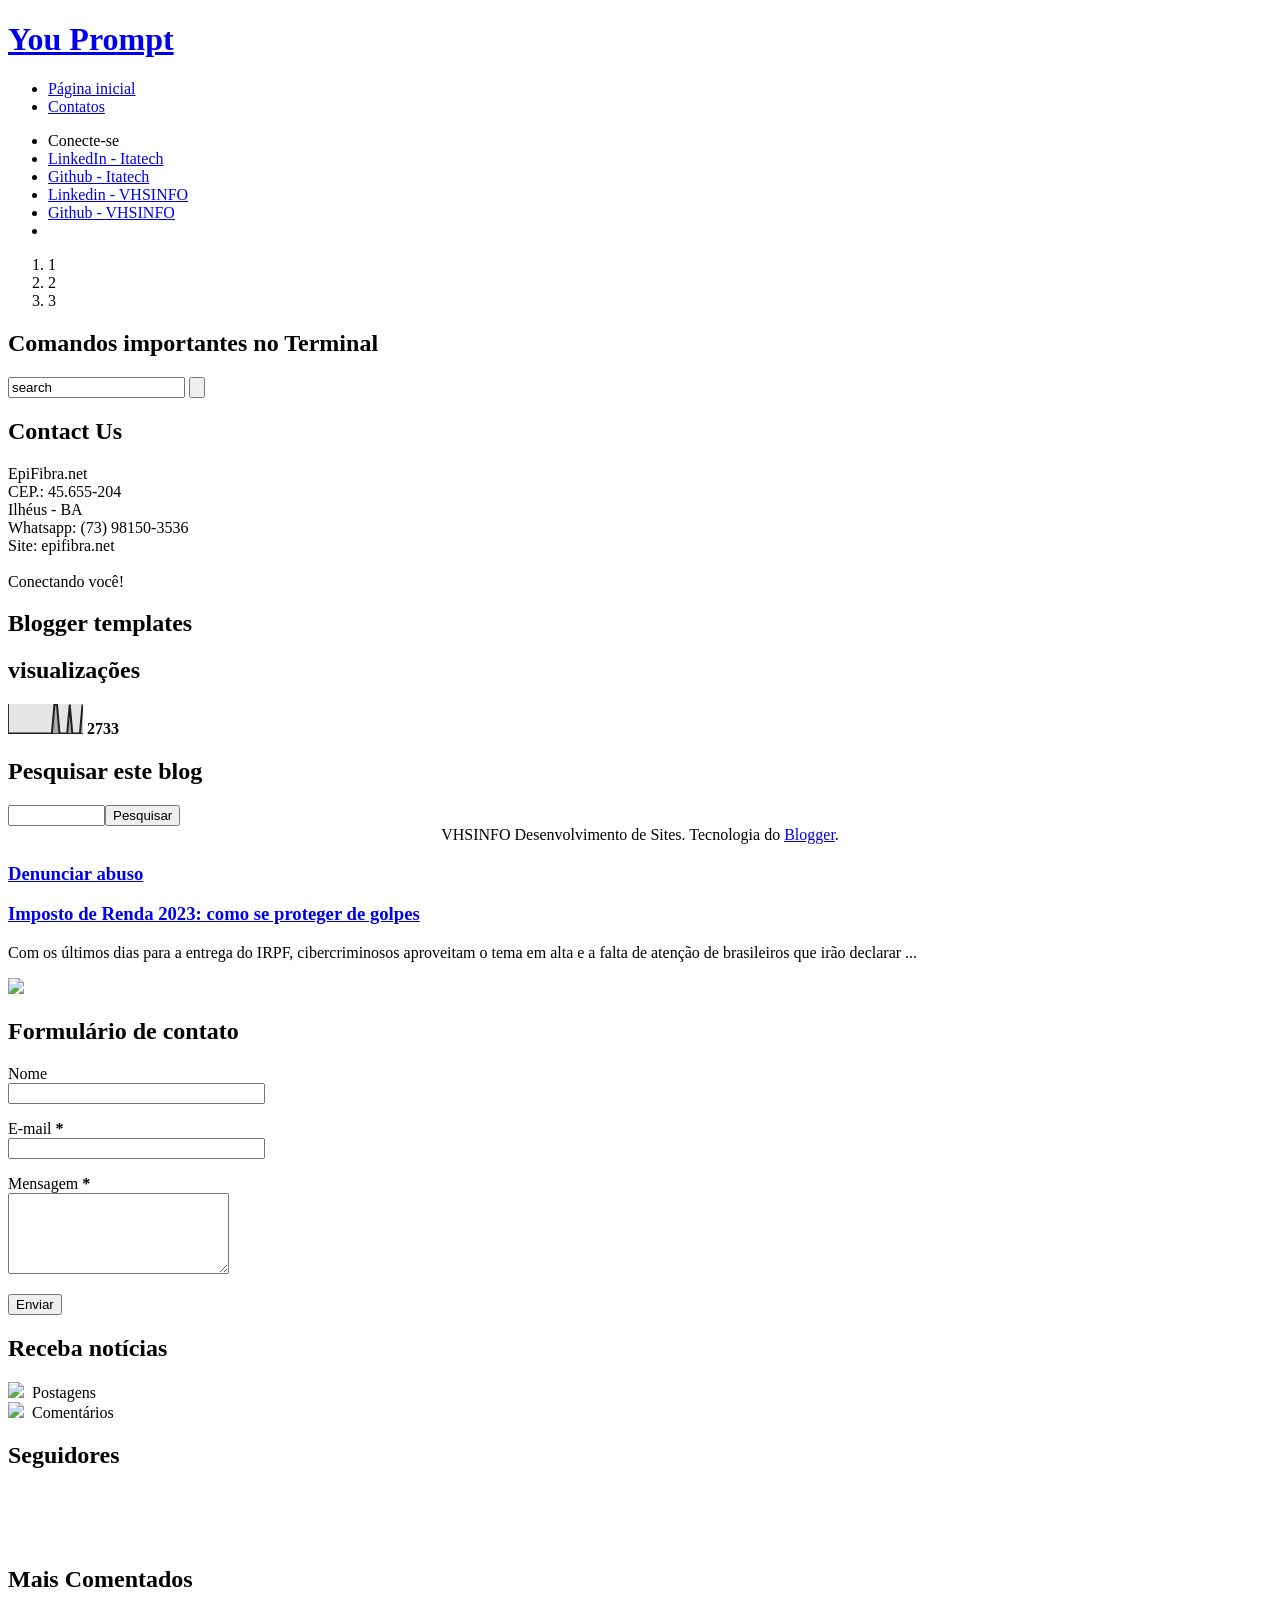
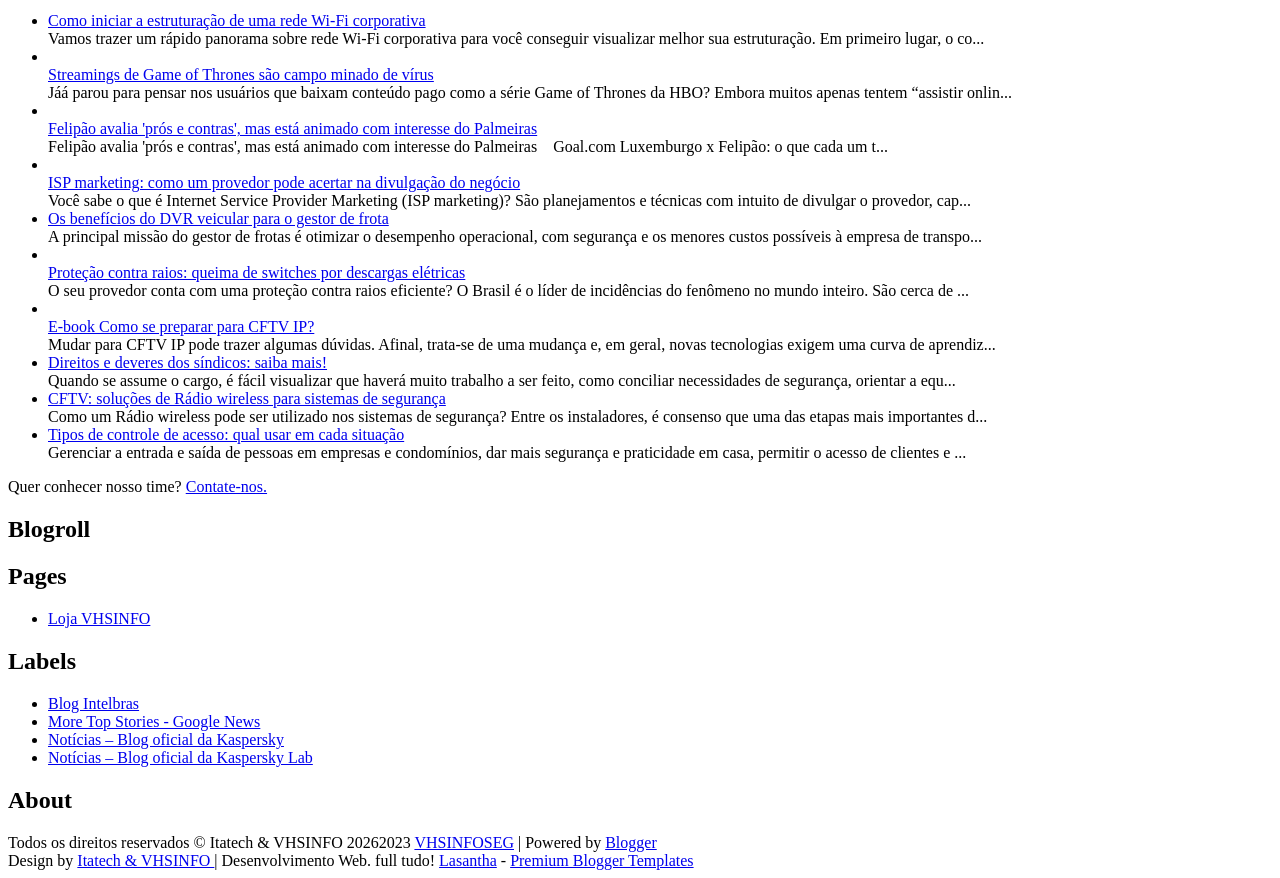
==== commit fe98353f: "atual" ====
--- a/index.html
+++ b/index.html
@@ -383,19 +383,19 @@
                     </div>
                   </li>
                   <li style="display: block;" class="">
-                    <a href="#"><img src="images/ImageCmd.png"></a>
+                    <a href="https:....com/"><img src="images/ImageCmd.png"></a>
                     <div class="flex-caption">
                       <h3>Soluções para problemas complexos.</h3>
                     </div>
                   </li>
                   <li style="display: block;" class="flex-active-slide">
-                    <a href="#"><img src="images/Prompt.png"></a>
+                    <a href="https://vhsinfoseg.blogspot.com/"><img src="images/Prompt.png"></a>
                     <div class="flex-caption">
                       <h3>Informações atualizadas.</h3>
                     </div>
                   </li>
                   <li style="display: block;" class="clone">
-                    <a href="#"><img src="images/prompt02.png"></a>
+                    <a href="https://vhsinfoseg.blogspot.com/"><img src="images/prompt02.png"></a>
                     <div class="flex-caption">
                       <h3>Vamos codar.</h3>
                     </div>
@@ -448,7 +448,7 @@
       <div class="page-title">
           <div class="wrapper">
             <h2>Comandos importantes no Terminal</h2>
-            <form action="#" id="searchform" method="get">
+            <form action="https://vhsinfoseg.blogspot.com/search/" id="searchform" method="get">
               <input id="s" name="q" onfocus="this.value='';" type="text" value="search">
               <input id="searchsubmit" type="submit" value="">
             </form>
@@ -462,389 +462,10 @@
             <div class="mainblog section" id="mainblog">
               <div class="widget Blog" data-version="1" id="Blog1">
                 <div class="blog-posts hfeed">
-
-      <!--Can't find substitution for tag [defaultAdStart]-->
-        <div class="date-outer">
-          <div class="date-posts">
-            <div class="post-outer">
-              <article class="post hentry">
-                <a name="448503680468605237"></a>
-                <header class="clearfix">
-                <ul class="meta">
-                  <li>maio 30, 2023</li>
-                  <li>
-                    <span class="comments">
-                      <a href="https://vhsinfoseg.blogspot.com/2023/05/imposto-de-renda-2023-como-se-proteger.html#comment-form" onclick="">0 Comments</a>
-                    </span>
-                  </li>
-                </ul>
-                </header>
-                <div class="bposttitle">
-                <h2 class="post-title entry-title">
-                  <a href="https://vhsinfoseg.blogspot.com/2023/05/imposto-de-renda-2023-como-se-proteger.html">
-                    <header>
-                      <div>
-                        <h3>Comandos importantes no Terminal</h3>
-                        <p>Vamos conhecer comandos essencias para sua rotina usando o terminal <strong>Windows</strong></p>
-                        <p>Um detalhe importante: O prompt de comando <strong>CMD Windowss</strong>, também conhecido como <strong>CMD</strong>, é um recurso nativo do sistema operacional Windows que nos auxilia a interagir com o sistema operacional através de comandos de texto simples. Vamos explorar os principais comandos no CMD.</p>
-                      </div>
-                    </header>
-                    <section>
-                      <div>
-                        <h4>Comandos CMD no windows</h4>
-                          <ol>
-                            <li>pcpnfig ou ipconfig /all</li>
-                            <ol>
-                              <li>Auxiliar verificar a placa de rede do roteador.</li>
-                            </ol>
-                            <li>ipconfig /flushdns</li>
-                            <ol>
-                              <li>Limpar cache DNS</li>
-                            </ol>
-                            <li>ciper/w:  --em seguida a letra da unidade que deseja excluir defitivamente, no caso, por exemplo-- f:</li>
-                            <ol>
-                              <li> Esse comando faz exlusão irreversível de arquivos que foram excluídos da lixeira mas não foram removidos do computador e poderá ser recuperado.</li>
-                            </ol>
-                            <li>dism /online cleanup-image /restorehealth <br>
-                                dism /online cleanuo-image /CheckHealth <br>
-                                  sfc /scannow </li>
-                            <ol>
-                              <li>Corrigir quedas de FPS</li>
-                            </ol>
-                            <li> dir</li>
-                            <ol>
-                              <li>Usado para exibir uma lista de arquivos e pastas no diretório atual.</li>
-                            </ol>
-                             <li>dir /od</li>
-                             <ol>
-                              <li>Exibir uma lista de arquivos e pastas no diretório atual, ordenados por data de modificação</li>
-                             </ol>
-                        
-                      </div>
-                    </section>
-                  </a>
-                </h2>
-                </div>
-                <div class="categories">
-                <a href="https://vhsinfoseg.blogspot.com/search/label/Not%C3%ADcias%20%E2%80%93%20Blog%20oficial%20da%20Kaspersky" rel="tag">Notícias – Blog oficial da Kaspersky</a>
-                </div>
-                <div class="post-header-line-1"></div>
-                <div class="post-body entry-content">
-                <div id="summary448503680468605237">
-                  <span style="float:left;padding:3px;margin:0px 10px 5px 0px;background:#fff;border:1px solid #eee;overflow:hidden;width:150px;height:150px;"><img src="https://media.kasperskydaily.com/wp-content/uploads/sites/94/2023/05/30162302/irpf.png" style="width:150px;"></span>
-                  <div>Com os últimos dias para a entrega do IRPF, cibercriminosos aproveitam o tema em alta e a falta de atenção de brasileiros que irão declarar em cima do prazo para disseminar um golpe online – o objetivo é o roubo em Internet Banking.
-        As mensagens são enviadas de forma massiva: foram detectados mais de 10 mil e-mails maliciosos sobre o tema em apenas seis dias de maio. Os assuntos das mensagens informam um suposto problema na declaração enviada e o...
-                </div>
-              </div>
-        <script type="text/javascript">createSummaryAndThumb("summary448503680468605237");</script>
-        <div style="float:right;padding-right:10px;margin-top:10px;">
-        <a class="more-link" href="https://vhsinfoseg.blogspot.com/2023/05/imposto-de-renda-2023-como-se-proteger.html">Continue Lendo</a>
-        </div>
-        <div style="clear: both;"></div>
-                </div>
-              </article>
-              <div style="clear: both;"></div>
-            </div>
-        <!--Can't find substitution for tag [defaultAdEnd]-->
-
-            <div class="inline-ad"></div>
-
-        <!--Can't find substitution for tag [adStart]-->
-        
-          </div>
-        </div>
-        <div class="date-outer">
-                
-        
-                  <div class="date-posts">
-                
-        <div class="post-outer">
-        <article class="post hentry">
-        <a name="2033381055127414517"></a>
-        <header class="clearfix">
-        <ul class="meta">
-        <li>maio 23, 2023</li>
-        <li><span class="comments">
-        <a href="https://vhsinfoseg.blogspot.com/2023/05/por-que-investir-em-casa-inteligente.html#comment-form" onclick="">0 Comments</a>
-        </span></li>
-        </ul>
-        </header>
-        <div class="bposttitle">
-        <h2 class="post-title entry-title">
-        <a href="https://vhsinfoseg.blogspot.com/2023/05/por-que-investir-em-casa-inteligente.html">Por que investir em casa inteligente</a>
-        </h2>
-        </div>
-        <div class="categories"><a href="https://vhsinfoseg.blogspot.com/search/label/Blog%20Intelbras" rel="tag">Blog Intelbras</a></div>
-        <div class="post-header-line-1"></div>
-        <div class="post-body entry-content">
-        <div id="summary2033381055127414517"><span style="float:left;padding:3px;margin:0px 10px 5px 0px;background:#fff;border:1px solid #eee;overflow:hidden;width:150px;height:150px;"><img src="https://blog.intelbras.com.br/wp-content/uploads/2020/10/casa_inteligente.jpg" style="width:150px;"></span><div>
-        Investir em casa inteligente, ou smart home, tem se tornado uma tendência entre os consumidores brasileiros. Dados do último estudo do IDC Brasil, realizado em 2021, estimam que o mercado... continue lendo »
-        O post Por que investir em casa inteligente apareceu primeiro em Blog Intelbras.
-        
-        
-        from Blog Intelbras https://ift.tt/3MKtw...</div></div>
-        <script type="text/javascript">createSummaryAndThumb("summary2033381055127414517");</script>
-        <div style="float:right;padding-right:10px;margin-top:10px;">
-        <a class="more-link" href="https://vhsinfoseg.blogspot.com/2023/05/por-que-investir-em-casa-inteligente.html">Continue Lendo</a>
-        </div>
-        <div style="clear: both;"></div>
-        </div>
-        </article>
-        <div style="clear: both;"></div>
-        </div>
-        <div class="post-outer">
-        <article class="post hentry">
-        <a name="5149096150115917691"></a>
-        <header class="clearfix">
-        <ul class="meta">
-        <li>maio 23, 2023</li>
-        <li><span class="comments">
-        <a href="https://vhsinfoseg.blogspot.com/2023/05/google-home-e-outros-dispositivos-para.html#comment-form" onclick="">0 Comments</a>
-        </span></li>
-        </ul>
-        </header>
-        <div class="bposttitle">
-        <h2 class="post-title entry-title">
-        <a href="https://vhsinfoseg.blogspot.com/2023/05/google-home-e-outros-dispositivos-para.html">Google Home e outros dispositivos para usar com o Google Assistente</a>
-        </h2>
-        </div>
-        <div class="categories"><a href="https://vhsinfoseg.blogspot.com/search/label/Blog%20Intelbras" rel="tag">Blog Intelbras</a></div>
-        <div class="post-header-line-1"></div>
-        <div class="post-body entry-content">
-        <div id="summary5149096150115917691"><span style="float:left;padding:3px;margin:0px 10px 5px 0px;background:#fff;border:1px solid #eee;overflow:hidden;width:150px;height:150px;"><img src="https://blog.intelbras.com.br/wp-content/uploads/2023/05/Post2_1200x628-1.jpg" style="width:150px;"></span><div>
-        O Google Home é um dispositivo de muita utilidade no dia-a-dia dos amantes da tecnologia. Com ele, é possível automatizar alguns processos em sua casa, tornando-a totalmente inteligente. Para automatizar... continue lendo »
-        O post Google Home e outros dispositivos para usar com o Google Assistente apareceu primeiro em Blog Intelbras.
-        
-        
-        from Blog Intelbras https://ift.tt/OK2Q7...</div></div>
-        <script type="text/javascript">createSummaryAndThumb("summary5149096150115917691");</script>
-        <div style="float:right;padding-right:10px;margin-top:10px;">
-        <a class="more-link" href="https://vhsinfoseg.blogspot.com/2023/05/google-home-e-outros-dispositivos-para.html">Continue Reading</a>
-        </div>
-        <div style="clear: both;"></div>
-        </div>
-        </article>
-        <div style="clear: both;"></div>
-        </div>
-        
-                    </div></div>
                   
-        
-                  <div class="date-outer">
-                
-        
-                  <div class="date-posts">
-                
-        <div class="post-outer">
-        <article class="post hentry">
-        <a name="2016209607038165849"></a>
-        <header class="clearfix">
-        <ul class="meta">
-        <li>maio 20, 2023</li>
-        <li><span class="comments">
-        <a href="https://vhsinfoseg.blogspot.com/2023/05/chatgpt-pode-detectar-golpes-online-nos.html#comment-form" onclick="">0 Comments</a>
-        </span></li>
-        </ul>
-        </header>
-        <div class="bposttitle">
-        <h2 class="post-title entry-title">
-        <a href="https://vhsinfoseg.blogspot.com/2023/05/chatgpt-pode-detectar-golpes-online-nos.html">ChatGPT pode detectar golpes online? Nós testamos!</a>
-        </h2>
-        </div>
-        <div class="categories"><a href="https://vhsinfoseg.blogspot.com/search/label/Not%C3%ADcias%20%E2%80%93%20Blog%20oficial%20da%20Kaspersky" rel="tag">Notícias – Blog oficial da Kaspersky</a></div>
-        <div class="post-header-line-1"></div>
-        <div class="post-body entry-content">
-        <div id="summary2016209607038165849"><div>Qual será a capacidade de detecção de links de phishing do ChatGPT? Nossos especialistas tiraram a prova e o estudo mostrou que, embora a ferramenta saiba muito sobre o assunto e seja capaz de adivinhar o alvo de ataques, suas taxas de falsos positivos foram altas, de até 64%. Muitas vezes, produziu explicações fantasiosas e evidências falsas para justificar o bloqueio de sites legítimos.
-        O experimento foi realizado para descobrir a capacidade do programa em detectar links falsos e para checar o nível de conhecimento de cibersegurança que a inteligência...</div></div>
-        <script type="text/javascript">createSummaryAndThumb("summary2016209607038165849");</script>
-        <div style="float:right;padding-right:10px;margin-top:10px;">
-        <a class="more-link" href="https://vhsinfoseg.blogspot.com/2023/05/chatgpt-pode-detectar-golpes-online-nos.html">Continue Reading</a>
-        </div>
-        <div style="clear: both;"></div>
-        </div>
-        </article>
-        <div style="clear: both;"></div>
-        </div>
-        <!--Can't find substitution for tag [adEnd]-->
-        <div class="inline-ad">
-        </div>
-        <!--Can't find substitution for tag [adStart]-->
-        
-                    </div></div>
-                  
-        
-                  <div class="date-outer">
-                
-        
-                  <div class="date-posts">
-                
-        <div class="post-outer">
-        <article class="post hentry">
-        <a name="4612459765554429517"></a>
-        <header class="clearfix">
-        <ul class="meta">
-        <li>maio 19, 2023</li>
-        <li><span class="comments">
-        <a href="https://vhsinfoseg.blogspot.com/2023/05/fontes-de-alimentacao-para-projetos-de.html#comment-form" onclick="">0 Comments</a>
-        </span></li>
-        </ul>
-        </header>
-        <div class="bposttitle">
-        <h2 class="post-title entry-title">
-        <a href="https://vhsinfoseg.blogspot.com/2023/05/fontes-de-alimentacao-para-projetos-de.html">Fontes de alimentação para projetos de segurança: saiba como escolher a melhor</a>
-        </h2>
-        </div>
-        <div class="categories"><a href="https://vhsinfoseg.blogspot.com/search/label/Blog%20Intelbras" rel="tag">Blog Intelbras</a></div>
-        <div class="post-header-line-1"></div>
-        <div class="post-body entry-content">
-        <div id="summary4612459765554429517"><span style="float:left;padding:3px;margin:0px 10px 5px 0px;background:#fff;border:1px solid #eee;overflow:hidden;width:150px;height:150px;"><img src="https://blog.intelbras.com.br/wp-content/uploads/2021/03/Post1_1200x628.jpg" style="width:150px;"></span><div>
-        Escolher fontes de alimentação para projetos de segurança exige cuidado, mas será que você dá a devida atenção a este item? Se você é técnico, instalador ou até mesmo alguém... continue lendo »
-        O post Fontes de alimentação para projetos de segurança: saiba como escolher a melhor apareceu primeiro em Blog Intelbras.
-        
-        
-        from Blog Intelbras https://ift.tt/TrnQV...</div></div>
-        <script type="text/javascript">createSummaryAndThumb("summary4612459765554429517");</script>
-        <div style="float:right;padding-right:10px;margin-top:10px;">
-        <a class="more-link" href="https://vhsinfoseg.blogspot.com/2023/05/fontes-de-alimentacao-para-projetos-de.html">Continue Reading</a>
-        </div>
-        <div style="clear: both;"></div>
-        </div>
-        </article>
-        <div style="clear: both;"></div>
-        </div>
-        <div class="post-outer">
-        <article class="post hentry">
-        <a name="9023279063512656126"></a>
-        <header class="clearfix">
-        <ul class="meta">
-        <li>maio 19, 2023</li>
-        <li><span class="comments">
-        <a href="https://vhsinfoseg.blogspot.com/2023/05/funcoes-do-google-assistente-que-voce.html#comment-form" onclick="">0 Comments</a>
-        </span></li>
-        </ul>
-        </header>
-        <div class="bposttitle">
-        <h2 class="post-title entry-title">
-        <a href="https://vhsinfoseg.blogspot.com/2023/05/funcoes-do-google-assistente-que-voce.html">Funções do Google Assistente que você precisa conhecer</a>
-        </h2>
-        </div>
-        <div class="categories"><a href="https://vhsinfoseg.blogspot.com/search/label/Blog%20Intelbras" rel="tag">Blog Intelbras</a></div>
-        <div class="post-header-line-1"></div>
-        <div class="post-body entry-content">
-        <div id="summary9023279063512656126"><span style="float:left;padding:3px;margin:0px 10px 5px 0px;background:#fff;border:1px solid #eee;overflow:hidden;width:150px;height:150px;"><img src="https://blog.intelbras.com.br/wp-content/uploads/2023/05/Post1_1200x628-1.jpg" style="width:150px;"></span><div>
-        O Google Assistente é uma tecnologia recente, que faz parte da vida de inúmeras pessoas atualmente. Essa tecnologia pode ser útil em diferentes aspectos, incluindo tarefas simples do dia-a-dia. O... continue lendo »
-        O post Funções do Google Assistente que você precisa conhecer apareceu primeiro em Blog Intelbras.
-        
-        
-        from Blog Intelbras https://ift.tt/cZ3Bq...</div></div>
-        <script type="text/javascript">createSummaryAndThumb("summary9023279063512656126");</script>
-        <div style="float:right;padding-right:10px;margin-top:10px;">
-        <a class="more-link" href="https://vhsinfoseg.blogspot.com/2023/05/funcoes-do-google-assistente-que-voce.html">Continue Lendo</a>
-        </div>
-        <div style="clear: both;"></div>
-        </div>
-        </article>
-        <div style="clear: both;"></div>
-        </div>
-        
-                    </div></div>
-                  
-        
-                  <div class="date-outer">
-                
-        
-                  <div class="date-posts">
-                
-        <div class="post-outer">
-        <article class="post hentry">
-        <a name="2783904854580526281"></a>
-        <header class="clearfix">
-        <ul class="meta">
-        <li>maio 15, 2023</li>
-        <li><span class="comments">
-        <a href="https://vhsinfoseg.blogspot.com/2023/05/escola-segura-como-proteger-os-alunos.html#comment-form" onclick="">0 Comments</a>
-        </span></li>
-        </ul>
-        </header>
-        <div class="bposttitle">
-        <h2 class="post-title entry-title">
-        <a href="https://vhsinfoseg.blogspot.com/2023/05/escola-segura-como-proteger-os-alunos.html">Escola segura: como proteger os alunos</a>
-        </h2>
-        </div>
-        <div class="categories"><a href="https://vhsinfoseg.blogspot.com/search/label/Blog%20Intelbras" rel="tag">Blog Intelbras</a></div>
-        <div class="post-header-line-1"></div>
-        <div class="post-body entry-content">
-        <div id="summary2783904854580526281"><span style="float:left;padding:3px;margin:0px 10px 5px 0px;background:#fff;border:1px solid #eee;overflow:hidden;width:150px;height:150px;"><img src="https://blog.intelbras.com.br/wp-content/uploads/2018/06/Seguran%C3%A7a-nas-Escolas.jpg" style="width:150px;"></span><div>
-        A cada ano, pais e tutores decidem qual escola seus filhos irão frequentar. As razões que os fazem escolher por uma instituição ou outra são muitas: qualidade do ensino, estrutura... continue lendo »
-        O post Escola segura: como proteger os alunos apareceu primeiro em Blog Intelbras.
-        
-        
-        from Blog Intelbras https://ift.tt/7WtwM...</div></div>
-        <script type="text/javascript">createSummaryAndThumb("summary2783904854580526281");</script>
-        <div style="float:right;padding-right:10px;margin-top:10px;">
-        <a class="more-link" href="https://vhsinfoseg.blogspot.com/2023/05/escola-segura-como-proteger-os-alunos.html">Continue Lendo</a>
-        </div>
-        <div style="clear: both;"></div>
-        </div>
-        </article>
-        <div style="clear: both;"></div>
-        </div>
-        <!--Can't find substitution for tag [adEnd]-->
-        <div class="inline-ad">
-        </div>
-        <!--Can't find substitution for tag [adStart]-->
-        
-                </div></div>
-              
-        <!--Can't find substitution for tag [adEnd]-->
-        </div>
-        <div style="clear: both;"></div>
-        <div class="blog-pager" id="blog-pager">
-        <span id="blog-pager-older-link">
-        <a class="blog-pager-older-link" href="https://vhsinfoseg.blogspot.com/search?updated-max=2023-05-15T08:51:00-07:00&amp;max-results=7" id="Blog1_blog-pager-older-link" title="Postagens mais antigas">Postagens mais antigas</a>
-        </span>
-        <a class="home-link" href="#">Página inicial</a>
-        </div>
-        <div class="clear"></div>
-        </div></div>
-        </div><!-- end #column-one -->
-        <div class="column-two">
-        <aside class="sidebar">
-        <!-- Sidebar Widgets Area -->
-        <div class="sidebar section" id="sidebartop"><div class="widget PopularPosts" data-version="1" id="PopularPosts1">
-        <h2>Publicações Populares</h2>
-        <div class="widget-content popular-posts">
-        <ul>
-        <li>
-        <div class="item-content">
-        <div class="item-title"><a href="https://vhsinfoseg.blogspot.com/2023/01/como-cibercriminosos-roubam.html">Como cibercriminosos roubam criptomoedas dos usuários do Twitter | Blog oficial da Kaspersky</a></div>
-        <div class="item-snippet">A melhor maneira de evitar cair em golpes é sempre pensar criticamente, até mesmo com ceticismo.  O que você faria, digamos, se alguém lhe e...</div>
-        </div>
-        <div style="clear: both;"></div>
-        </li>
-        <li>
-        <div class="item-content">
-        <div class="item-title"><a href="https://vhsinfoseg.blogspot.com/2019/01/que-beneficios-os-telefones-ip-podem.html">Que benefícios os telefones IP podem oferecer às empresas?</a></div>
-        <div class="item-snippet"> A tecnologia IP vêm conquistando cada vez mais espaço entre diversos segmentos empresariais, sendo uma opção importante para diminuir os ga...</div>
-        </div>
-        <div style="clear: both;"></div>
-        </li>
-        <li>
-        <div class="item-content">
-        <div class="item-thumbnail">
-        <a href="https://vhsinfoseg.blogspot.com/2018/12/8-curiosidades-sobre-o-fax-sim-o-fax.html" target="_blank">
-        <img alt="" borde="0" height="72" src="https://lh3.googleusercontent.com/blogger_img_proxy/AAOd8MyLMlewj14BAroOAP4E4JxLr5E7yujm1psBOX3EYjS02R6mOlZONfACSGysYBCf-FFo5vTv4Xj0Ib8h0g7BEUsB-LoiuDcpeao7TVtnYxBUmIU" width="72">
-        </a>
-        </div>
-        <div class="item-title"><a href="https://vhsinfoseg.blogspot.com/2018/12/8-curiosidades-sobre-o-fax-sim-o-fax.html">8 curiosidades sobre o fax. Sim, o fax!</a></div>
-        <div class="item-snippet"> 1. O fax é mais antigo que o telefone  O inventor escocês Alexander Bain patenteou em 1843 um projeto de um telégrafo elétrico capaz de tra...</div>
-        </div>
-        <div style="clear: both;"></div>
-        </li>
-        </ul>
-        <div class="clear"></div>
-        </div>
-        </div><div class="widget HTML" data-version="1" id="HTML2">
+      
+        
+        <div class="widget HTML" data-version="1" id="HTML2">
         <h2 class="title">Contact Us</h2>
         <div class="widget-content">
         EpiFibra.net<br>
@@ -855,195 +476,10 @@
                                         Conectando você!
         </div>
         <div class="clear"></div>
-        </div><div class="widget HTML" data-version="1" id="HTML5">
+        </div>
+        <div class="widget HTML" data-version="1" id="HTML5">
         <h2 class="title">Blogger templates</h2>
-        <div class="widget-content">
-        </div>
-        <div class="clear"></div>
-        </div>
-        <div class="widget BlogArchive" data-version="1" id="BlogArchive1">
-        <h2>Blog Archive</h2>
-        <div class="widget-content">
-        <div id="ArchiveList">
-        <div id="BlogArchive1_ArchiveList">
-        <ul class="flat">
-        <li class="archivedate">
-        <a href="https://vhsinfoseg.blogspot.com/2023/05/">maio 2023</a> (9)
-              </li>
-        <li class="archivedate">
-        <a href="https://vhsinfoseg.blogspot.com/2023/03/">março 2023</a> (7)
-              </li>
-        <li class="archivedate">
-        <a href="https://vhsinfoseg.blogspot.com/2023/02/">fevereiro 2023</a> (15)
-              </li>
-        <li class="archivedate">
-        <a href="https://vhsinfoseg.blogspot.com/2023/01/">janeiro 2023</a> (19)
-              </li>
-        <li class="archivedate">
-        <a href="https://vhsinfoseg.blogspot.com/2022/12/">dezembro 2022</a> (14)
-              </li>
-        <li class="archivedate">
-        <a href="https://vhsinfoseg.blogspot.com/2022/11/">novembro 2022</a> (17)
-              </li>
-        <li class="archivedate">
-        <a href="https://vhsinfoseg.blogspot.com/2022/10/">outubro 2022</a> (23)
-              </li>
-        <li class="archivedate">
-        <a href="https://vhsinfoseg.blogspot.com/2022/09/">setembro 2022</a> (23)
-              </li>
-        <li class="archivedate">
-        <a href="https://vhsinfoseg.blogspot.com/2022/08/">agosto 2022</a> (24)
-              </li>
-        <li class="archivedate">
-        <a href="https://vhsinfoseg.blogspot.com/2022/07/">julho 2022</a> (20)
-              </li>
-        <li class="archivedate">
-        <a href="https://vhsinfoseg.blogspot.com/2022/06/">junho 2022</a> (16)
-              </li>
-        <li class="archivedate">
-        <a href="https://vhsinfoseg.blogspot.com/2022/05/">maio 2022</a> (13)
-              </li>
-        <li class="archivedate">
-        <a href="https://vhsinfoseg.blogspot.com/2022/04/">abril 2022</a> (16)
-              </li>
-        <li class="archivedate">
-        <a href="https://vhsinfoseg.blogspot.com/2022/03/">março 2022</a> (17)
-              </li>
-        <li class="archivedate">
-        <a href="https://vhsinfoseg.blogspot.com/2022/02/">fevereiro 2022</a> (10)
-              </li>
-        <li class="archivedate">
-        <a href="https://vhsinfoseg.blogspot.com/2022/01/">janeiro 2022</a> (18)
-              </li>
-        <li class="archivedate">
-        <a href="https://vhsinfoseg.blogspot.com/2021/12/">dezembro 2021</a> (12)
-              </li>
-        <li class="archivedate">
-        <a href="https://vhsinfoseg.blogspot.com/2021/11/">novembro 2021</a> (12)
-              </li>
-        <li class="archivedate">
-        <a href="https://vhsinfoseg.blogspot.com/2021/10/">outubro 2021</a> (16)
-              </li>
-        <li class="archivedate">
-        <a href="https://vhsinfoseg.blogspot.com/2021/09/">setembro 2021</a> (17)
-              </li>
-        <li class="archivedate">
-        <a href="https://vhsinfoseg.blogspot.com/2021/08/">agosto 2021</a> (20)
-              </li>
-        <li class="archivedate">
-        <a href="https://vhsinfoseg.blogspot.com/2021/07/">julho 2021</a> (13)
-              </li>
-        <li class="archivedate">
-        <a href="https://vhsinfoseg.blogspot.com/2021/06/">junho 2021</a> (14)
-              </li>
-        <li class="archivedate">
-        <a href="https://vhsinfoseg.blogspot.com/2021/05/">maio 2021</a> (9)
-              </li>
-        <li class="archivedate">
-        <a href="https://vhsinfoseg.blogspot.com/2021/04/">abril 2021</a> (13)
-              </li>
-        <li class="archivedate">
-        <a href="https://vhsinfoseg.blogspot.com/2021/03/">março 2021</a> (13)
-              </li>
-        <li class="archivedate">
-        <a href="https://vhsinfoseg.blogspot.com/2021/02/">fevereiro 2021</a> (13)
-              </li>
-        <li class="archivedate">
-        <a href="https://vhsinfoseg.blogspot.com/2021/01/">janeiro 2021</a> (16)
-              </li>
-        <li class="archivedate">
-        <a href="https://vhsinfoseg.blogspot.com/2020/12/">dezembro 2020</a> (9)
-              </li>
-        <li class="archivedate">
-        <a href="https://vhsinfoseg.blogspot.com/2020/11/">novembro 2020</a> (14)
-              </li>
-        <li class="archivedate">
-        <a href="https://vhsinfoseg.blogspot.com/2020/10/">outubro 2020</a> (16)
-              </li>
-        <li class="archivedate">
-        <a href="https://vhsinfoseg.blogspot.com/2020/09/">setembro 2020</a> (27)
-              </li>
-        <li class="archivedate">
-        <a href="https://vhsinfoseg.blogspot.com/2020/08/">agosto 2020</a> (21)
-              </li>
-        <li class="archivedate">
-        <a href="https://vhsinfoseg.blogspot.com/2020/07/">julho 2020</a> (20)
-              </li>
-        <li class="archivedate">
-        <a href="https://vhsinfoseg.blogspot.com/2020/06/">junho 2020</a> (13)
-              </li>
-        <li class="archivedate">
-        <a href="https://vhsinfoseg.blogspot.com/2020/05/">maio 2020</a> (20)
-              </li>
-        <li class="archivedate">
-        <a href="https://vhsinfoseg.blogspot.com/2020/04/">abril 2020</a> (12)
-              </li>
-        <li class="archivedate">
-        <a href="https://vhsinfoseg.blogspot.com/2020/03/">março 2020</a> (20)
-              </li>
-        <li class="archivedate">
-        <a href="https://vhsinfoseg.blogspot.com/2020/02/">fevereiro 2020</a> (15)
-              </li>
-        <li class="archivedate">
-        <a href="https://vhsinfoseg.blogspot.com/2020/01/">janeiro 2020</a> (16)
-              </li>
-        <li class="archivedate">
-        <a href="https://vhsinfoseg.blogspot.com/2019/12/">dezembro 2019</a> (12)
-              </li>
-        <li class="archivedate">
-        <a href="https://vhsinfoseg.blogspot.com/2019/11/">novembro 2019</a> (17)
-              </li>
-        <li class="archivedate">
-        <a href="https://vhsinfoseg.blogspot.com/2019/10/">outubro 2019</a> (22)
-              </li>
-        <li class="archivedate">
-        <a href="https://vhsinfoseg.blogspot.com/2019/09/">setembro 2019</a> (13)
-              </li>
-        <li class="archivedate">
-        <a href="https://vhsinfoseg.blogspot.com/2019/08/">agosto 2019</a> (14)
-              </li>
-        <li class="archivedate">
-        <a href="https://vhsinfoseg.blogspot.com/2019/07/">julho 2019</a> (16)
-              </li>
-        <li class="archivedate">
-        <a href="https://vhsinfoseg.blogspot.com/2019/06/">junho 2019</a> (14)
-              </li>
-        <li class="archivedate">
-        <a href="https://vhsinfoseg.blogspot.com/2019/05/">maio 2019</a> (21)
-              </li>
-        <li class="archivedate">
-        <a href="https://vhsinfoseg.blogspot.com/2019/04/">abril 2019</a> (30)
-              </li>
-        <li class="archivedate">
-        <a href="https://vhsinfoseg.blogspot.com/2019/03/">março 2019</a> (20)
-              </li>
-        <li class="archivedate">
-        <a href="https://vhsinfoseg.blogspot.com/2019/02/">fevereiro 2019</a> (14)
-              </li>
-        <li class="archivedate">
-        <a href="https://vhsinfoseg.blogspot.com/2019/01/">janeiro 2019</a> (11)
-              </li>
-        <li class="archivedate">
-        <a href="https://vhsinfoseg.blogspot.com/2018/12/">dezembro 2018</a> (20)
-              </li>
-        <li class="archivedate">
-        <a href="https://vhsinfoseg.blogspot.com/2018/11/">novembro 2018</a> (16)
-              </li>
-        <li class="archivedate">
-        <a href="https://vhsinfoseg.blogspot.com/2018/10/">outubro 2018</a> (12)
-              </li>
-        <li class="archivedate">
-        <a href="https://vhsinfoseg.blogspot.com/2018/09/">setembro 2018</a> (17)
-              </li>
-        <li class="archivedate">
-        <a href="https://vhsinfoseg.blogspot.com/2018/08/">agosto 2018</a> (16)
-              </li>
-        <li class="archivedate">
-        <a href="https://vhsinfoseg.blogspot.com/2018/07/">julho 2018</a> (30)
-              </li>
-        </ul>
-        </div>
-        </div>
+        <div class="widget-content"></div>
         <div class="clear"></div>
         </div>
         </div><div class="widget Stats" data-version="1" id="Stats1">
@@ -1145,7 +581,7 @@
         <div class="top">
         <span class="inner" onclick="return(_SW_toggleReaderList(event, &quot;Subscribe1POST&quot;));">
         <img class="subscribe-dropdown-arrow" src="https://resources.blogblog.com/img/widgets/arrow_dropdown.gif">
-        <img alig="absmiddle" alt="" borde="0" class="feed-icon" src="https://resources.blogblog.com/img/icon_feed12.png">
+        <img align="absmiddle" alt="" border="0" class="feed-icon" src="https://resources.blogblog.com/img/icon_feed12.png">
         Postagens
         </span>
         <div class="feed-reader-links">
@@ -1156,7 +592,7 @@
         <img src="https://resources.blogblog.com/img/widgets/subscribe-yahoo.png">
         </a>
         <a class="feed-reader-link" href="https://vhsinfoseg.blogspot.com/feeds/posts/default" target="_blank">
-        <img alig="absmiddle" class="feed-icon" src="https://resources.blogblog.com/img/icon_feed12.png">
+        <img align="absmiddle" class="feed-icon" src="https://resources.blogblog.com/img/icon_feed12.png">
                           Atom
                         </a>
         </div>
@@ -1168,7 +604,7 @@
         <span class="inner">
         <img class="subscribe-dropdown-arrow" src="https://resources.blogblog.com/img/widgets/arrow_dropdown.gif">
         <span onclick="return(_SW_toggleReaderList(event, &quot;Subscribe1POST&quot;));">
-        <img alig="absmiddle" alt="" borde="0" class="feed-icon" src="https://resources.blogblog.com/img/icon_feed12.png">
+        <img align="absmiddle" alt="" border="0" class="feed-icon" src="https://resources.blogblog.com/img/icon_feed12.png">
         Postagens
         </span>
         </span>
@@ -1181,7 +617,7 @@
         <div class="top">
         <span class="inner" onclick="return(_SW_toggleReaderList(event, &quot;Subscribe1COMMENT&quot;));">
         <img class="subscribe-dropdown-arrow" src="https://resources.blogblog.com/img/widgets/arrow_dropdown.gif">
-        <img alig="absmiddle" alt="" borde="0" class="feed-icon" src="https://resources.blogblog.com/img/icon_feed12.png">
+        <img align="absmiddle" alt="" border="0" class="feed-icon" src="https://resources.blogblog.com/img/icon_feed12.png">
         Comentários
         </span>
         <div class="feed-reader-links">
@@ -1192,7 +628,7 @@
         <img src="https://resources.blogblog.com/img/widgets/subscribe-yahoo.png">
         </a>
         <a class="feed-reader-link" href="https://vhsinfoseg.blogspot.com/feeds/comments/default" target="_blank">
-        <img alig="absmiddle" class="feed-icon" src="https://resources.blogblog.com/img/icon_feed12.png">
+        <img align="absmiddle" class="feed-icon" src="https://resources.blogblog.com/img/icon_feed12.png">
                           Atom
                         </a>
         </div>
@@ -1204,7 +640,7 @@
         <span class="inner">
         <img class="subscribe-dropdown-arrow" src="https://resources.blogblog.com/img/widgets/arrow_dropdown.gif">
         <span onclick="return(_SW_toggleReaderList(event, &quot;Subscribe1COMMENT&quot;));">
-        <img alig="absmiddle" alt="" borde="0" class="feed-icon" src="https://resources.blogblog.com/img/icon_feed12.png">
+        <img align="absmiddle" alt="" border="0" class="feed-icon" src="https://resources.blogblog.com/img/icon_feed12.png">
         Comentários
         </span>
         </span>
@@ -1277,7 +713,7 @@
         <div class="item-content">
         <div class="item-thumbnail">
         <a href="https://vhsinfoseg.blogspot.com/2019/05/streamings-de-game-of-thrones-sao-campo.html" target="_blank">
-        <img alt="" borde="0" src="https://lh3.googleusercontent.com/blogger_img_proxy/[base64]w72-h72-p-k-no-nu">
+        <img alt="" border="0" src="https://lh3.googleusercontent.com/blogger_img_proxy/[base64]w72-h72-p-k-no-nu">
         </a>
         </div>
         <div class="item-title"><a href="https://vhsinfoseg.blogspot.com/2019/05/streamings-de-game-of-thrones-sao-campo.html">Streamings de Game of Thrones são campo minado de vírus</a></div>
@@ -1289,7 +725,7 @@
         <div class="item-content">
         <div class="item-thumbnail">
         <a href="https://vhsinfoseg.blogspot.com/2018/07/felipao-avalia-pros-e-contras-mas-esta.html" target="_blank">
-        <img alt="" borde="0" src="https://lh3.googleusercontent.com/blogger_img_proxy/[base64]w72-h72-p-k-no-nu">
+        <img alt="" border="0" src="https://lh3.googleusercontent.com/blogger_img_proxy/[base64]w72-h72-p-k-no-nu">
         </a>
         </div>
         <div class="item-title"><a href="https://vhsinfoseg.blogspot.com/2018/07/felipao-avalia-pros-e-contras-mas-esta.html">Felipão avalia 'prós e contras', mas está animado com interesse do Palmeiras</a></div>
@@ -1301,7 +737,7 @@
         <div class="item-content">
         <div class="item-thumbnail">
         <a href="https://vhsinfoseg.blogspot.com/2021/06/isp-marketing-como-um-provedor-pode.html" target="_blank">
-        <img alt="" borde="0" src="https://lh3.googleusercontent.com/blogger_img_proxy/AAOd8MzTQO39iVncH7Q8C6Occ4NeNkRp1mdPtw2fRUQDLuLj3GQTKDymO7U3SKx-FqgawapTh2FlxSobeISexXmOXYNy6Yd7tQSG2pAcX-jDxYGRxn0NvMlo0nFC2TQgGlVP_6rODbtYlRXvC-L9kjYTbg=w72-h72-p-k-no-nu">
+        <img alt="" border="0" src="https://lh3.googleusercontent.com/blogger_img_proxy/AAOd8MzTQO39iVncH7Q8C6Occ4NeNkRp1mdPtw2fRUQDLuLj3GQTKDymO7U3SKx-FqgawapTh2FlxSobeISexXmOXYNy6Yd7tQSG2pAcX-jDxYGRxn0NvMlo0nFC2TQgGlVP_6rODbtYlRXvC-L9kjYTbg=w72-h72-p-k-no-nu">
         </a>
         </div>
         <div class="item-title"><a href="https://vhsinfoseg.blogspot.com/2021/06/isp-marketing-como-um-provedor-pode.html">ISP marketing: como um provedor pode acertar na divulgação do negócio</a></div>
@@ -1320,7 +756,7 @@
         <div class="item-content">
         <div class="item-thumbnail">
         <a href="https://vhsinfoseg.blogspot.com/2018/07/protecao-contra-raios-queima-de.html" target="_blank">
-        <img alt="" borde="0" src="https://lh3.googleusercontent.com/blogger_img_proxy/AAOd8Mwrbp4rhIeM6RFYNbV1ltatZjSXN8zeRuNh4wH6Lzl-bTz1lhHsB7-SIlBuKMwOPrixcrG_Qv9DbsOdYH21dnZJWD1_29uMieKC82OlGNY68GJcPfFGjLUF0zjy_IIBDmVykS_BUU-v3TMmVxk-UMIcpqqgxw=w72-h72-p-k-no-nu">
+        <img alt="" border="0" src="https://lh3.googleusercontent.com/blogger_img_proxy/AAOd8Mwrbp4rhIeM6RFYNbV1ltatZjSXN8zeRuNh4wH6Lzl-bTz1lhHsB7-SIlBuKMwOPrixcrG_Qv9DbsOdYH21dnZJWD1_29uMieKC82OlGNY68GJcPfFGjLUF0zjy_IIBDmVykS_BUU-v3TMmVxk-UMIcpqqgxw=w72-h72-p-k-no-nu">
         </a>
         </div>
         <div class="item-title"><a href="https://vhsinfoseg.blogspot.com/2018/07/protecao-contra-raios-queima-de.html">Proteção contra raios: queima de switches por descargas elétricas</a></div>
@@ -1332,7 +768,7 @@
         <div class="item-content">
         <div class="item-thumbnail">
         <a href="https://vhsinfoseg.blogspot.com/2018/09/e-book-como-se-preparar-para-cftv-ip.html" target="_blank">
-        <img alt="" borde="0" src="https://lh3.googleusercontent.com/blogger_img_proxy/AAOd8MwElgDTWNeme8bztWpZPtCqidmbnW2H6HVEONlTPF-gxkjSXQ4T-WShSA2_jKUDKEBkMUFdE2pxuSU6ucKXHUf8A28gNJJUdmsZL-KOCUvNzVCbUN7BGULfmkwbIRc1Lro-hzn3fyjTL0ftg65qHKwCeHpguDmHhM_cIfjmdsWJHFLd1w=w72-h72-p-k-no-nu">
+        <img alt="" border="0" src="https://lh3.googleusercontent.com/blogger_img_proxy/AAOd8MwElgDTWNeme8bztWpZPtCqidmbnW2H6HVEONlTPF-gxkjSXQ4T-WShSA2_jKUDKEBkMUFdE2pxuSU6ucKXHUf8A28gNJJUdmsZL-KOCUvNzVCbUN7BGULfmkwbIRc1Lro-hzn3fyjTL0ftg65qHKwCeHpguDmHhM_cIfjmdsWJHFLd1w=w72-h72-p-k-no-nu">
         </a>
         </div>
         <div class="item-title"><a href="https://vhsinfoseg.blogspot.com/2018/09/e-book-como-se-preparar-para-cftv-ip.html">E-book Como se preparar para CFTV IP?</a></div>
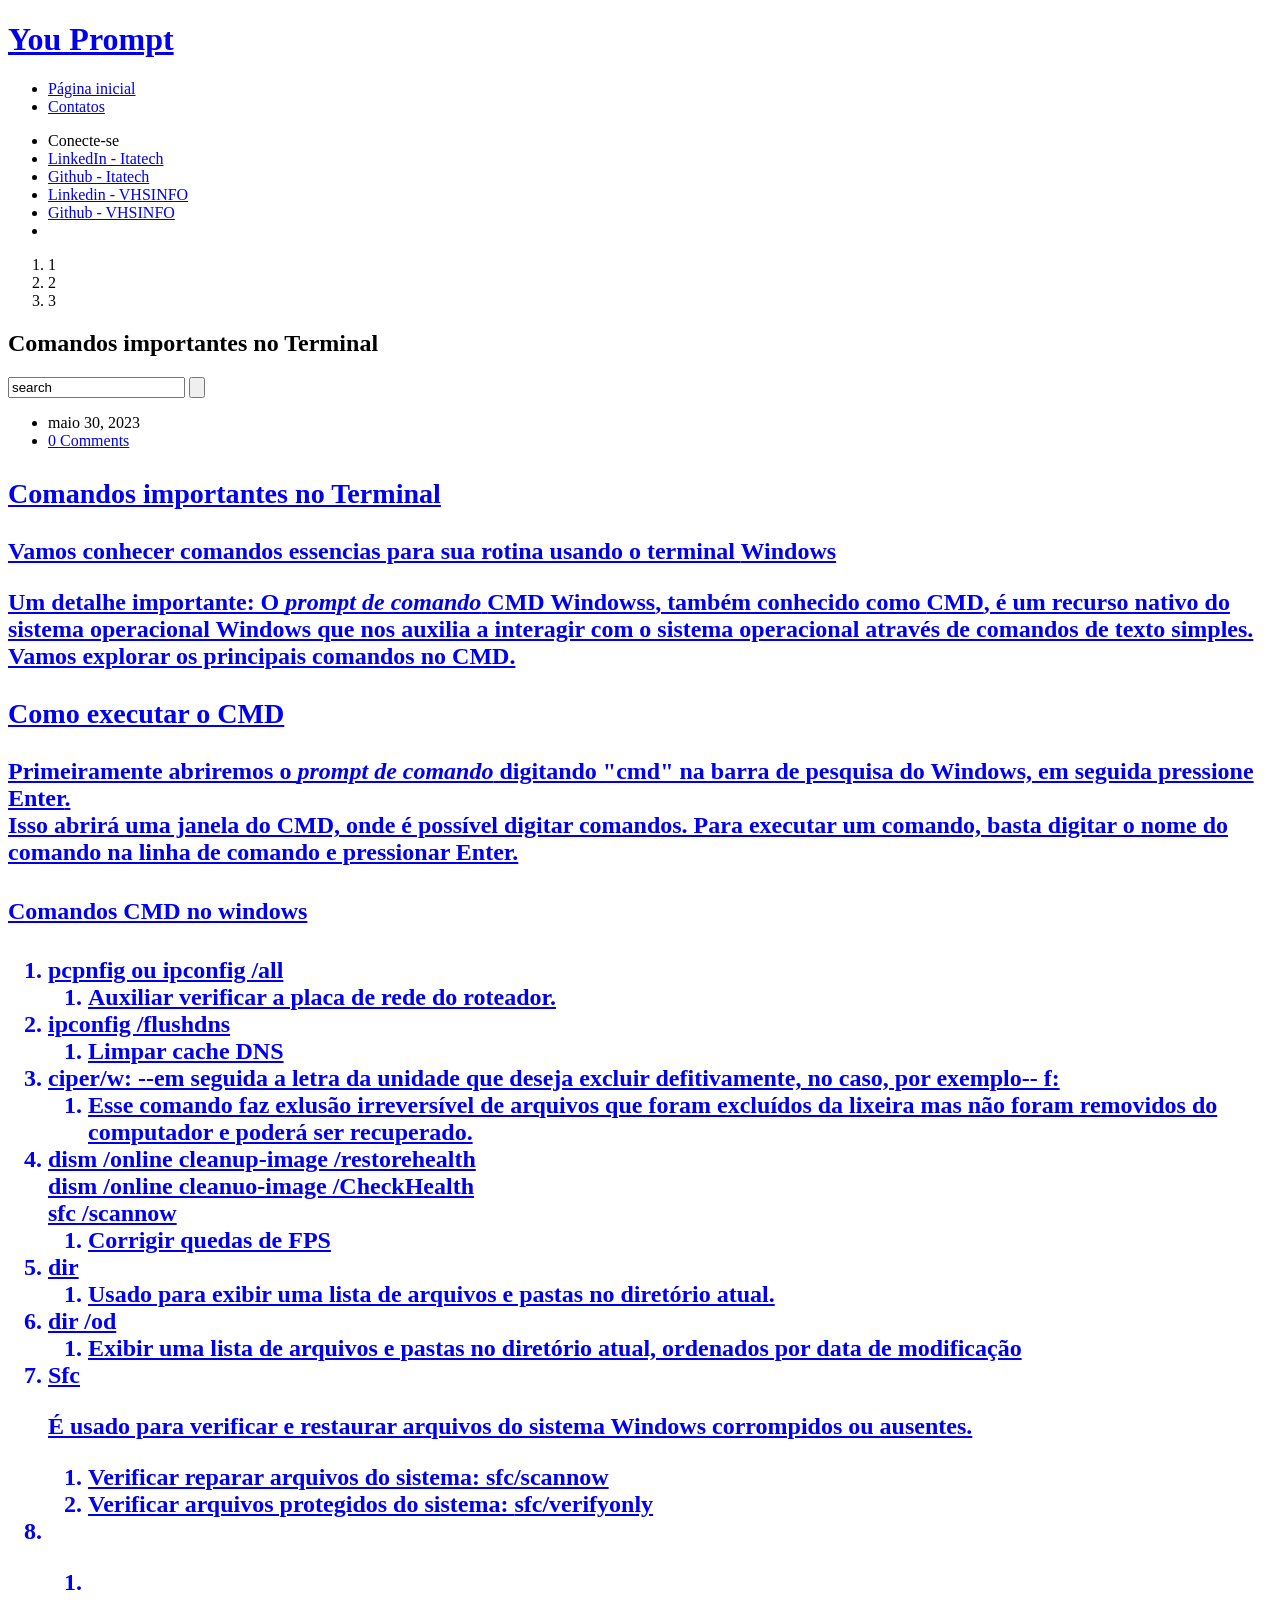
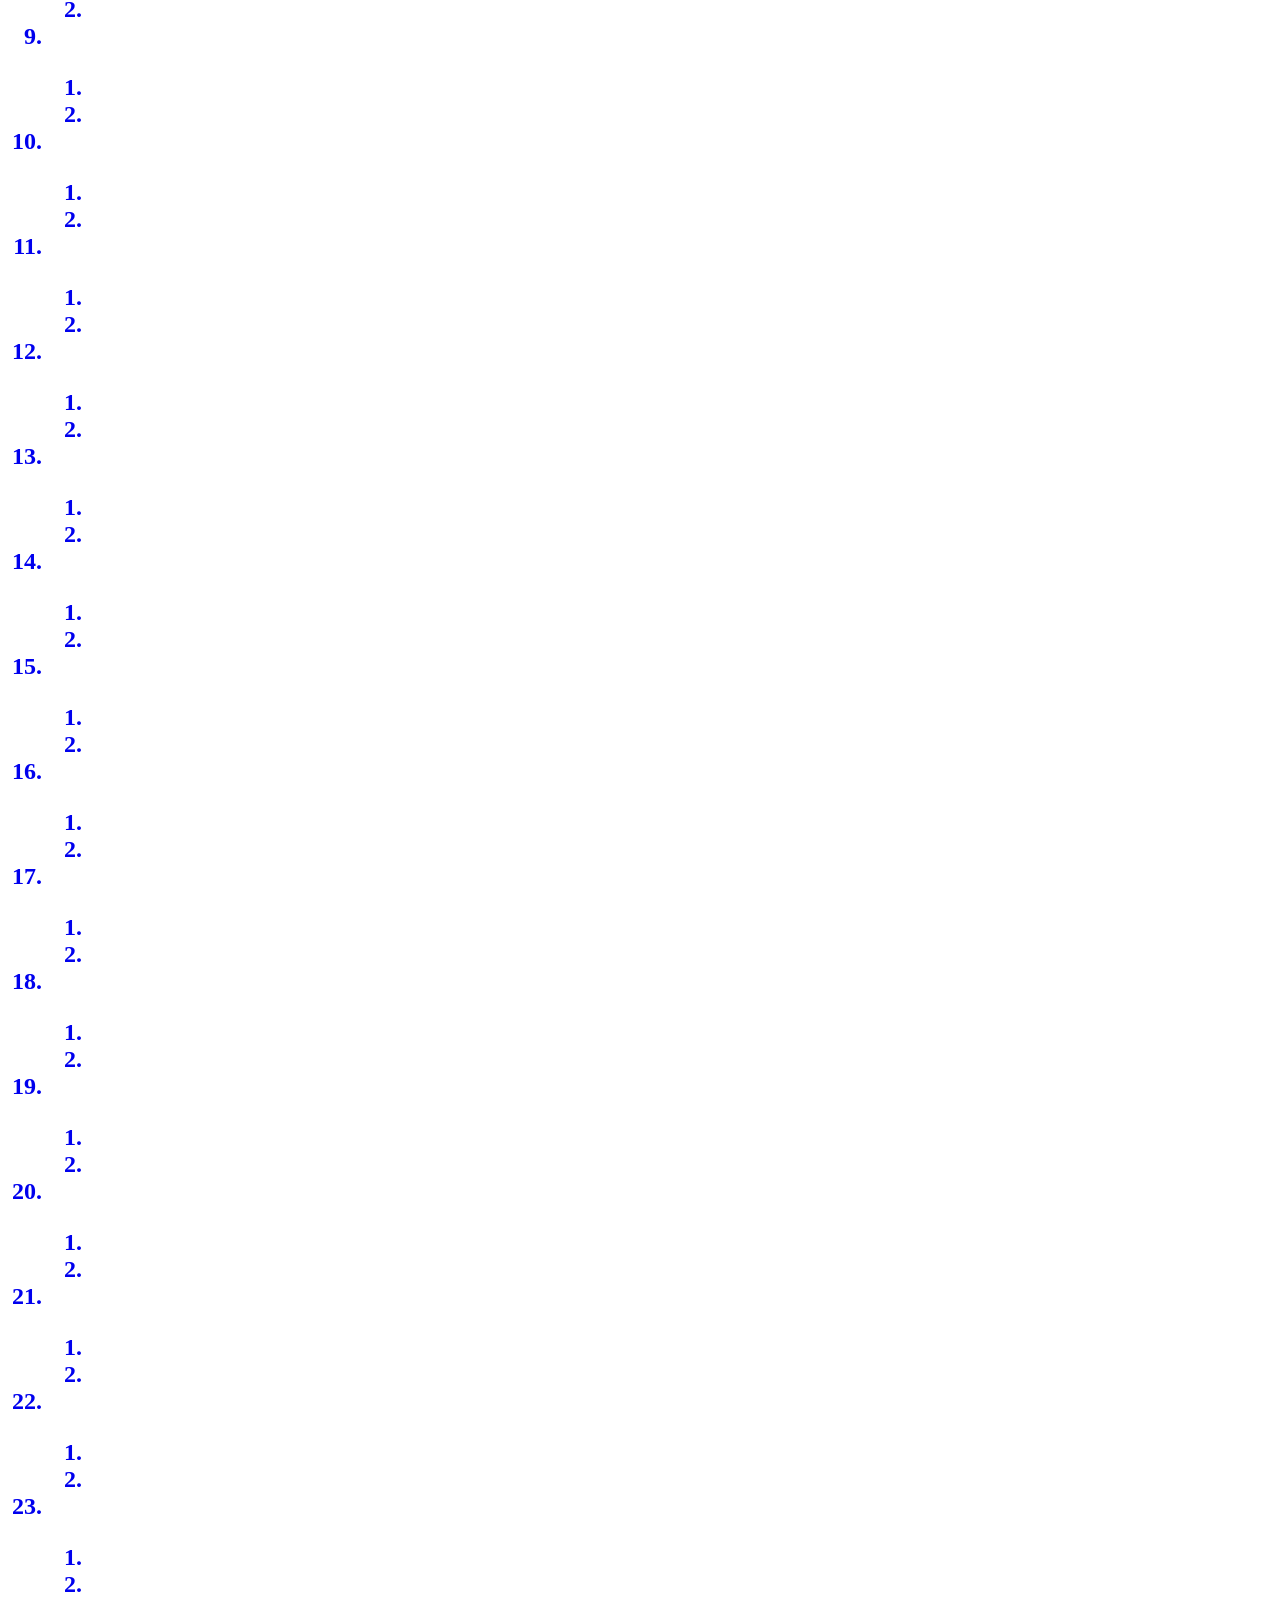
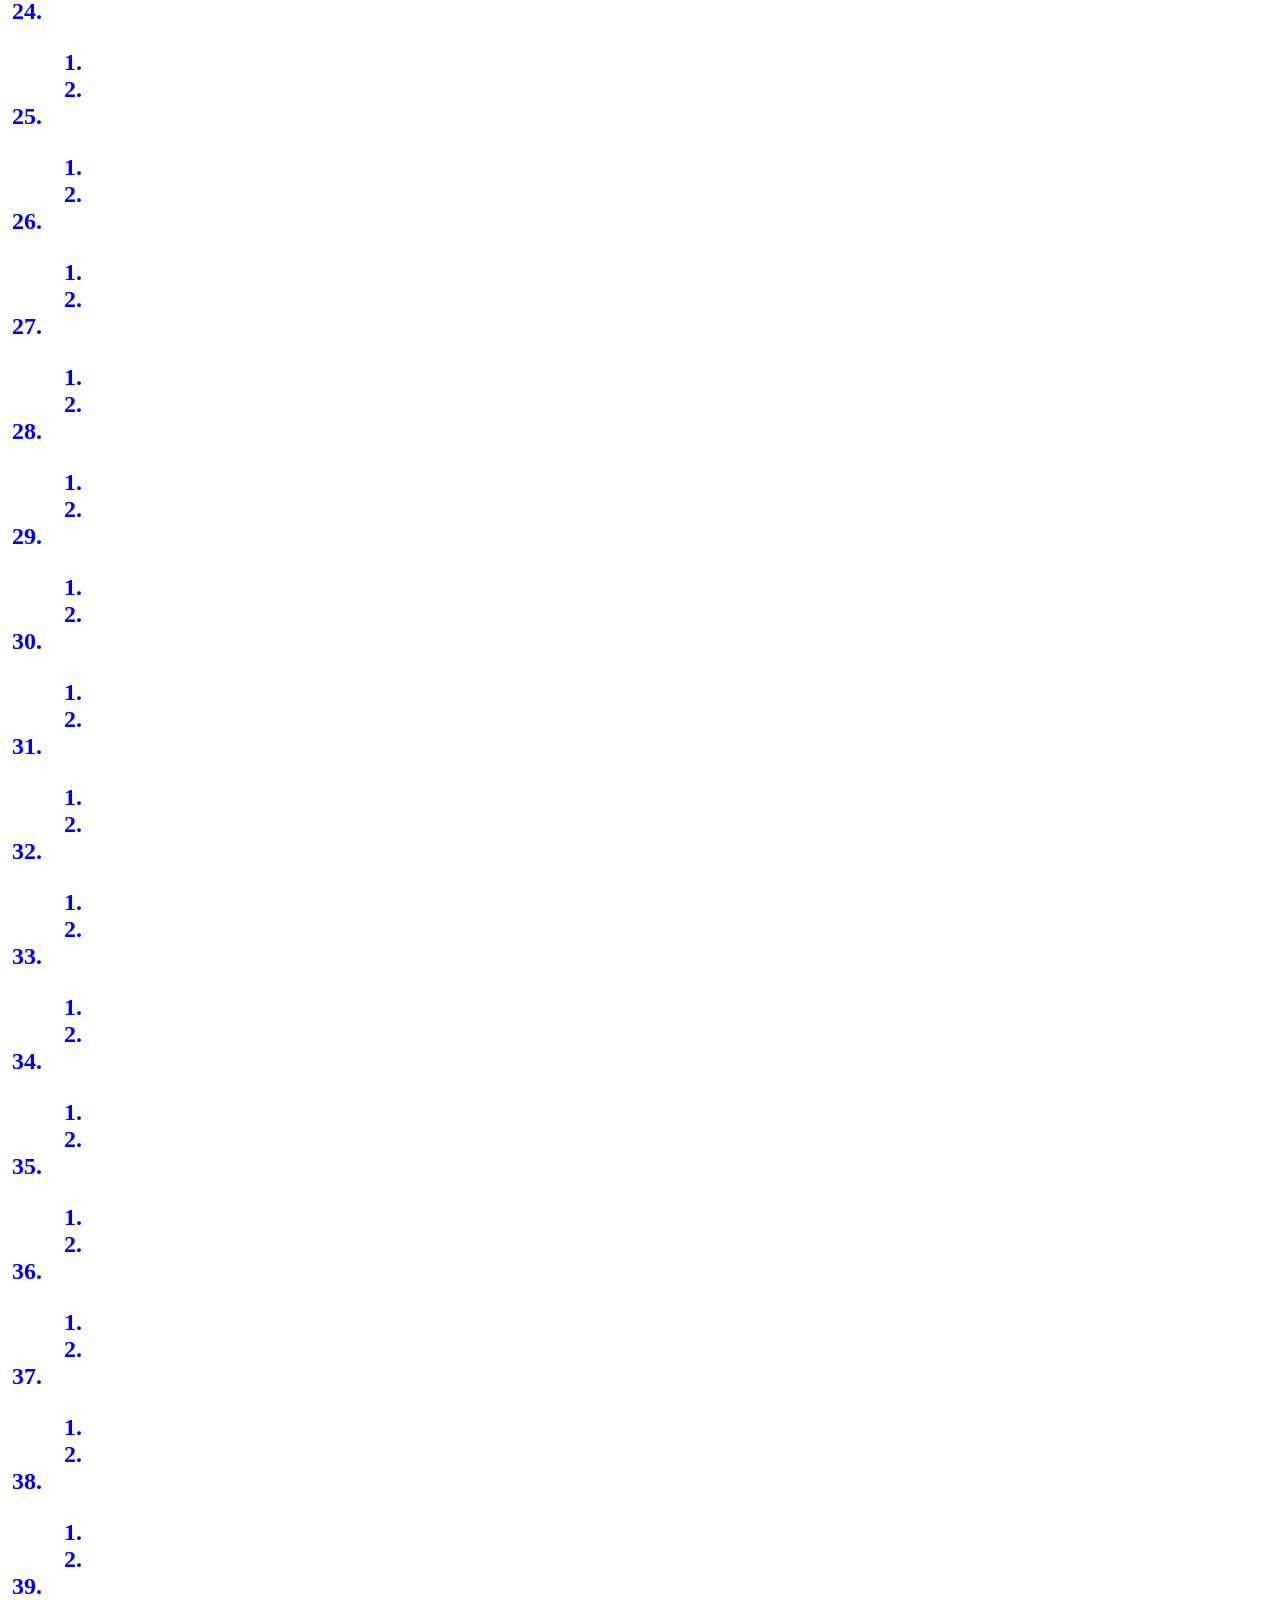
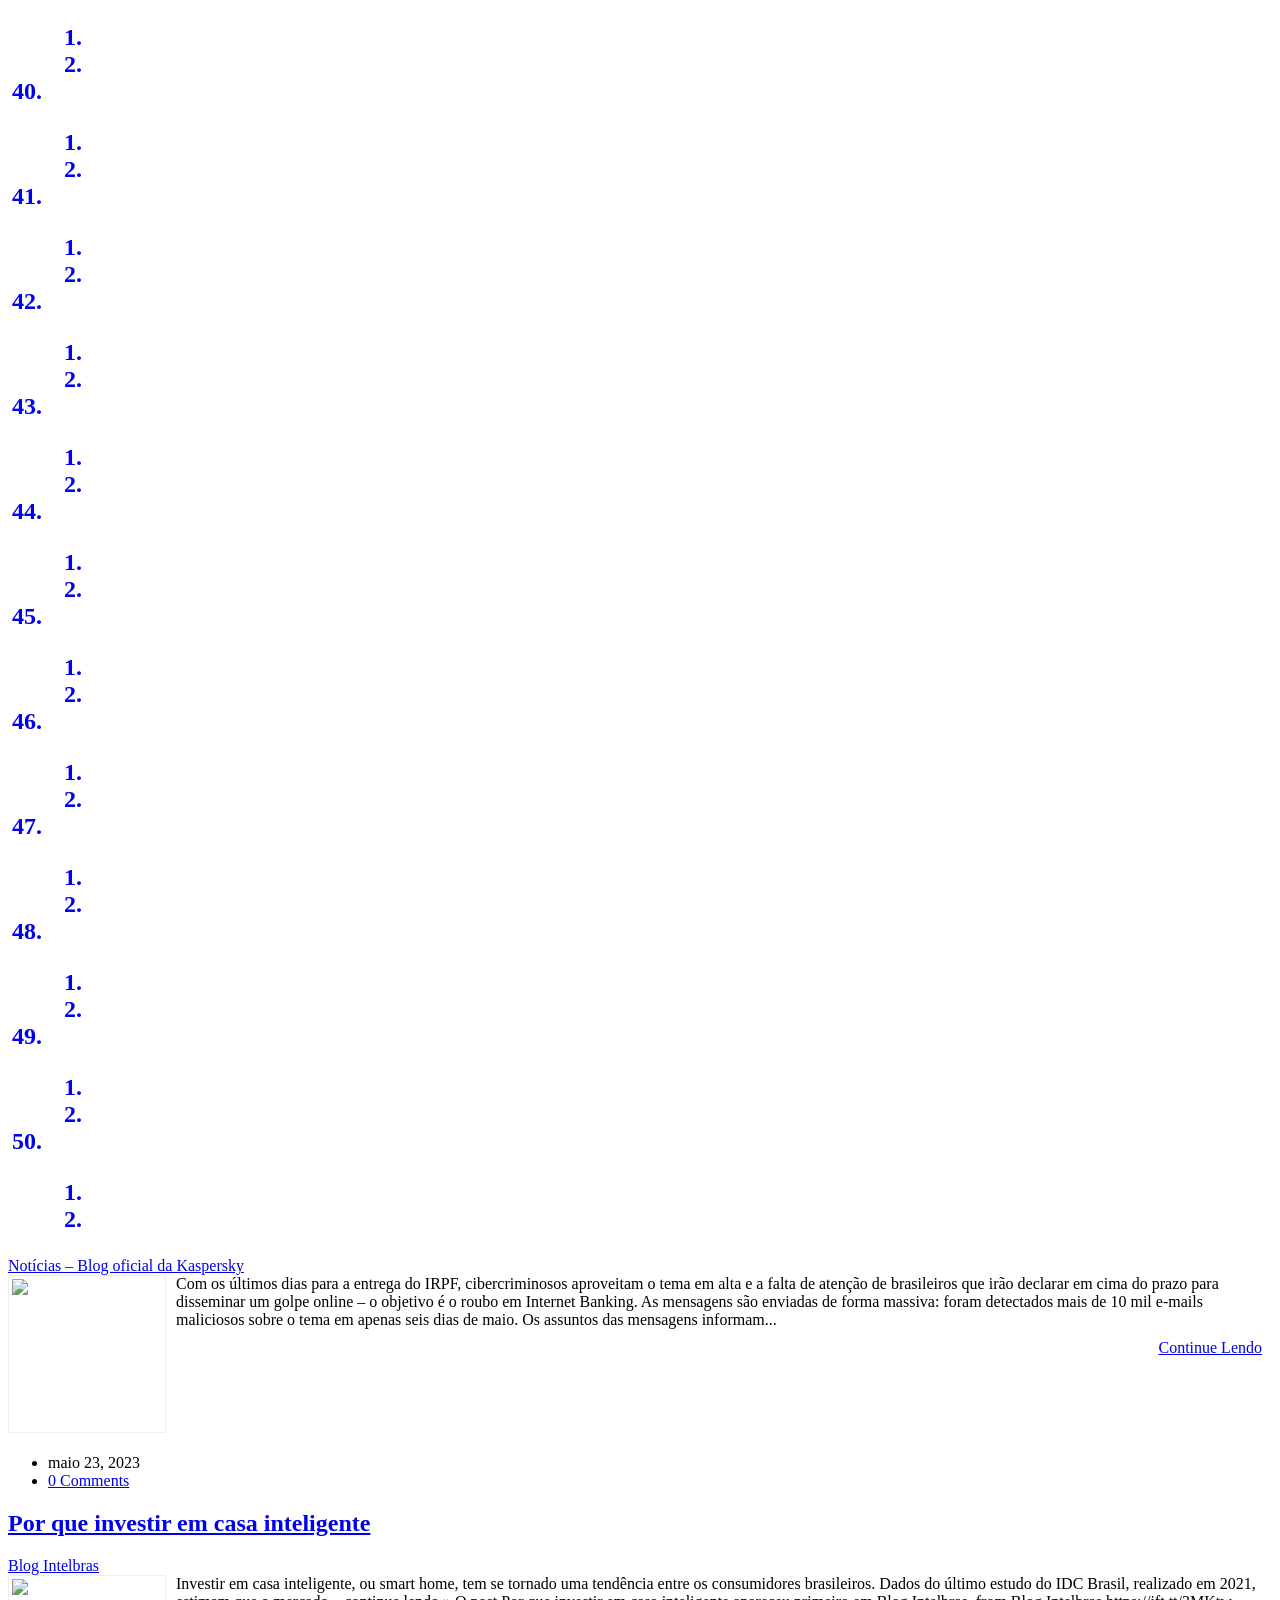
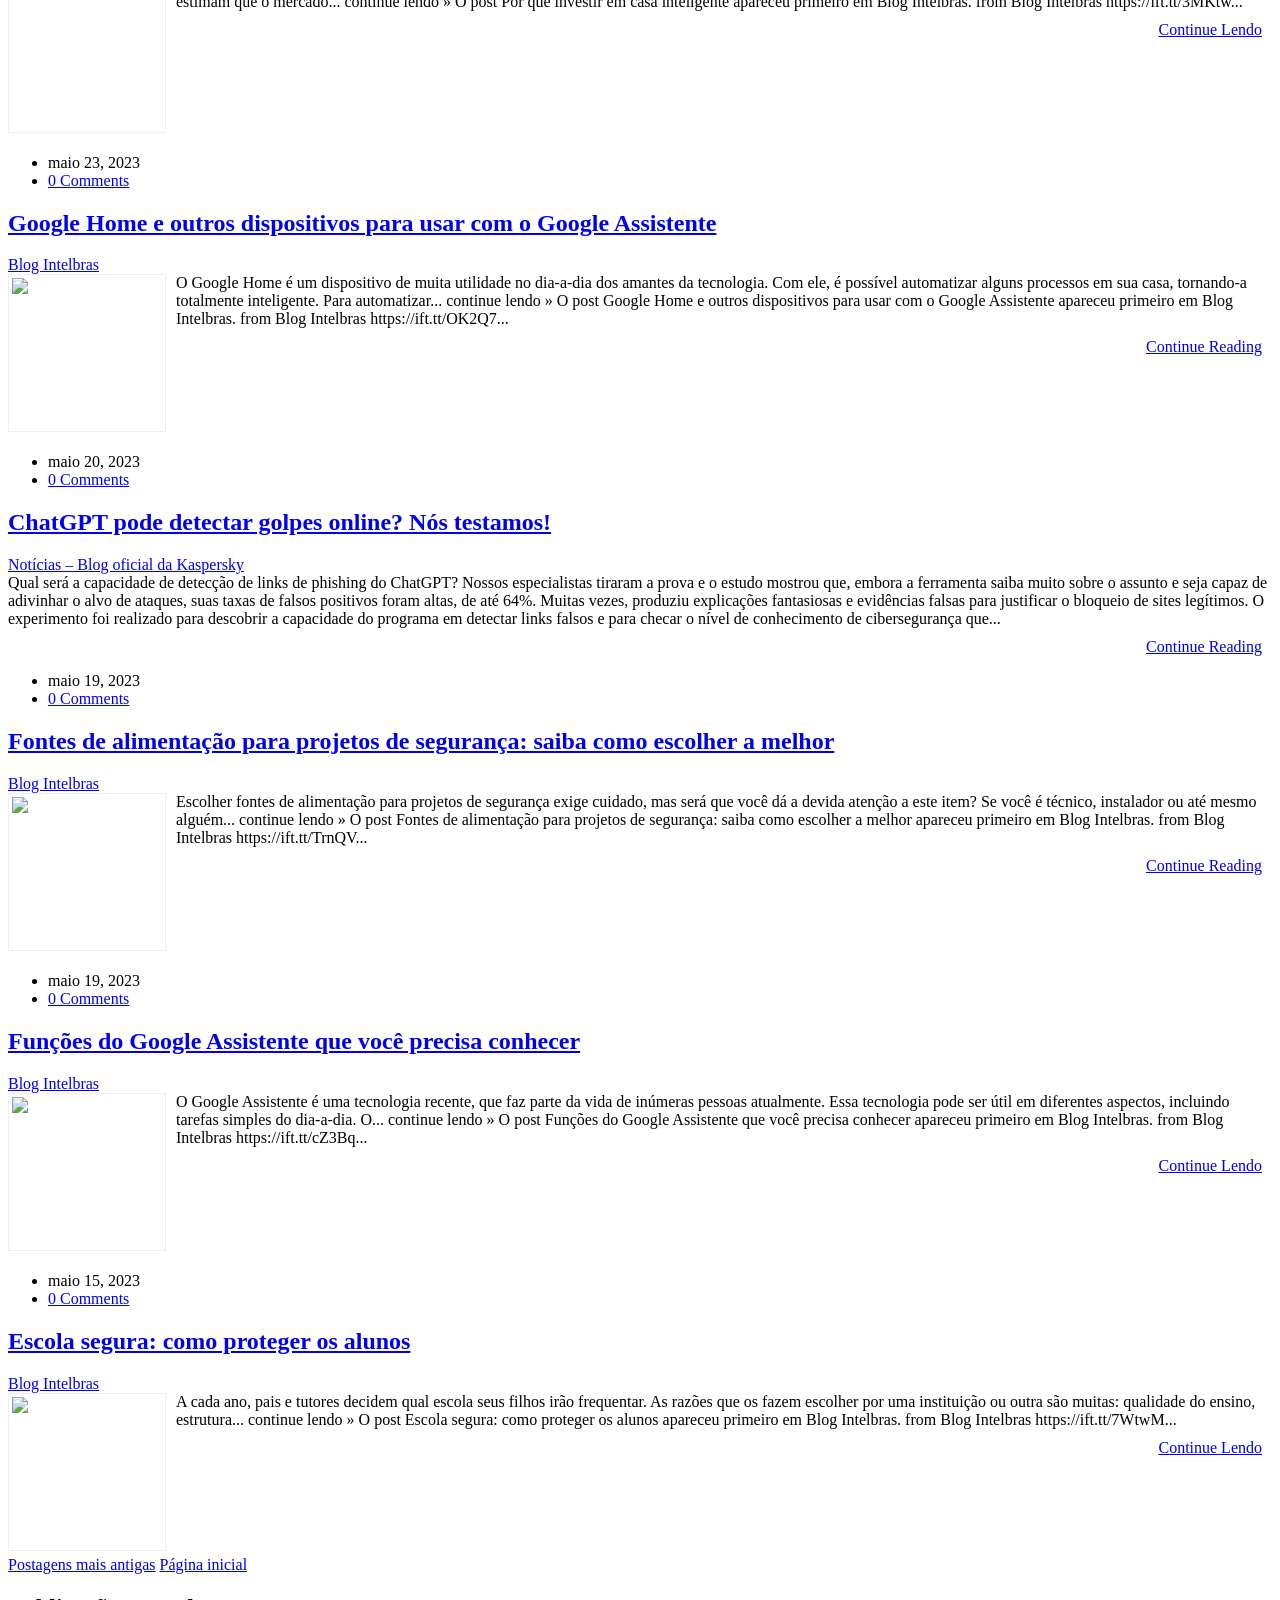
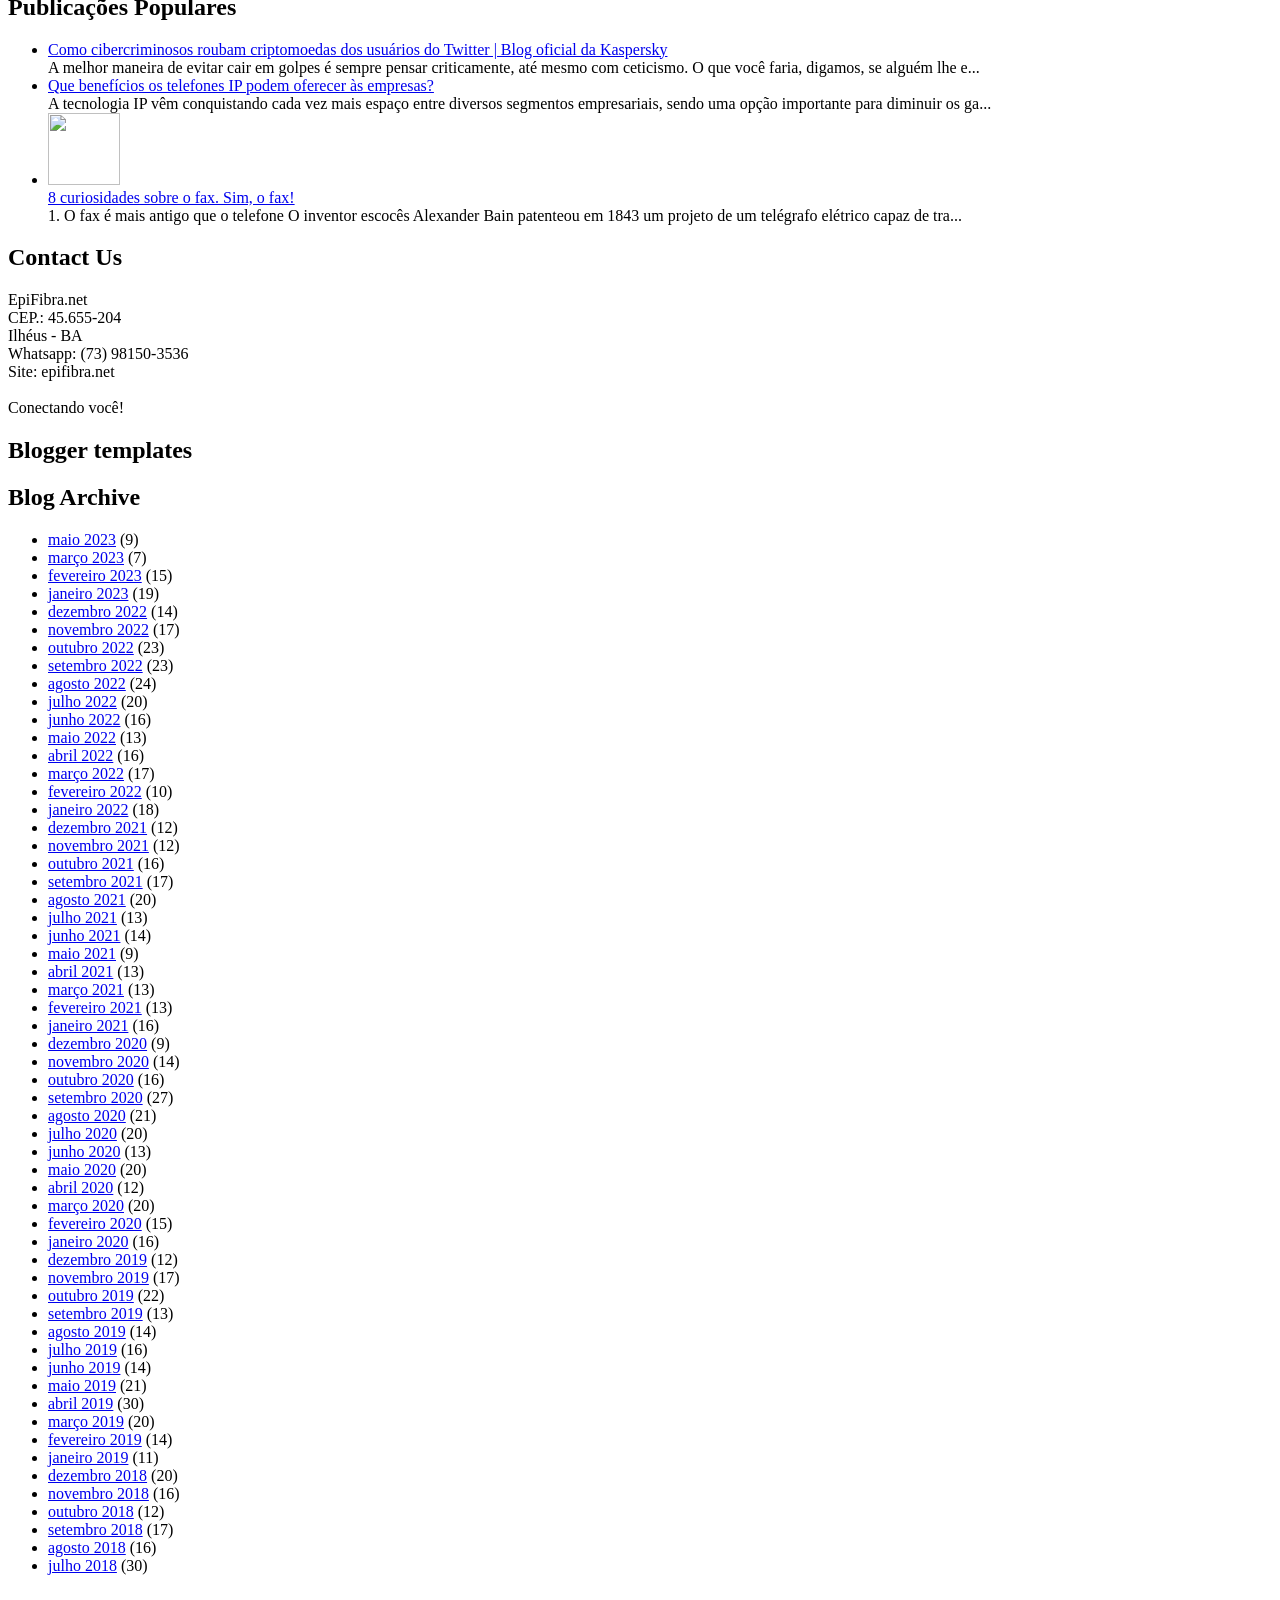
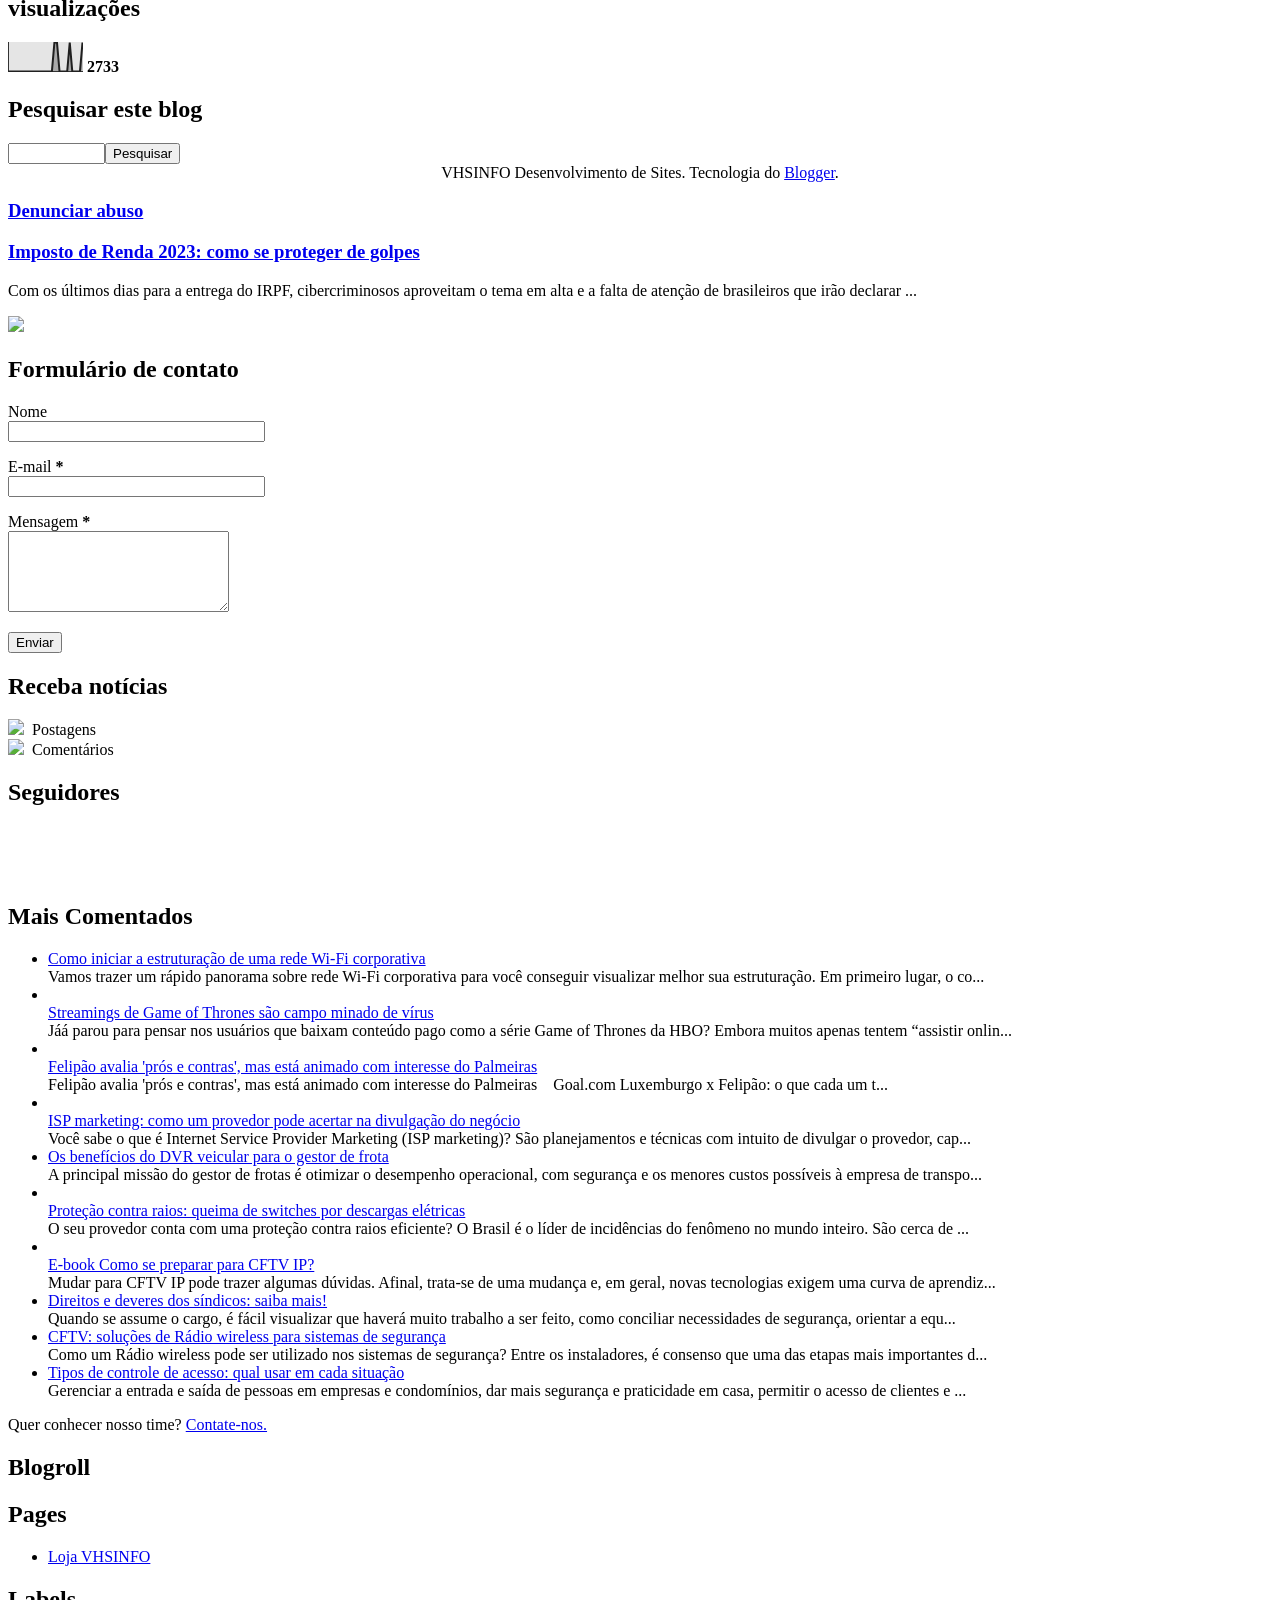
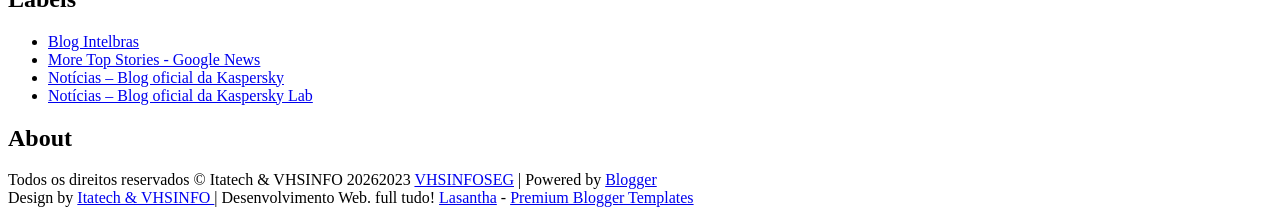
==== commit b5c0defb: "Commit de novas atualizações" ====
--- a/index.html
+++ b/index.html
@@ -383,19 +383,19 @@
                     </div>
                   </li>
                   <li style="display: block;" class="">
-                    <a href="https:....com/"><img src="images/ImageCmd.png"></a>
+                    <a href="#"><img src="images/ImageCmd.png"></a>
                     <div class="flex-caption">
                       <h3>Soluções para problemas complexos.</h3>
                     </div>
                   </li>
                   <li style="display: block;" class="flex-active-slide">
-                    <a href="https://vhsinfoseg.blogspot.com/"><img src="images/Prompt.png"></a>
+                    <a href="#"><img src="images/Prompt.png"></a>
                     <div class="flex-caption">
                       <h3>Informações atualizadas.</h3>
                     </div>
                   </li>
                   <li style="display: block;" class="clone">
-                    <a href="https://vhsinfoseg.blogspot.com/"><img src="images/prompt02.png"></a>
+                    <a href="#"><img src="images/prompt02.png"></a>
                     <div class="flex-caption">
                       <h3>Vamos codar.</h3>
                     </div>
@@ -448,7 +448,7 @@
       <div class="page-title">
           <div class="wrapper">
             <h2>Comandos importantes no Terminal</h2>
-            <form action="https://vhsinfoseg.blogspot.com/search/" id="searchform" method="get">
+            <form action="#" id="searchform" method="get">
               <input id="s" name="q" onfocus="this.value='';" type="text" value="search">
               <input id="searchsubmit" type="submit" value="">
             </form>
@@ -462,10 +462,700 @@
             <div class="mainblog section" id="mainblog">
               <div class="widget Blog" data-version="1" id="Blog1">
                 <div class="blog-posts hfeed">
+
+      <!--Can't find substitution for tag [defaultAdStart]-->
+        <div class="date-outer">
+          <div class="date-posts">
+            <div class="post-outer">
+              <article class="post hentry">
+                <a name="448503680468605237"></a>
+                <header class="clearfix">
+                <ul class="meta">
+                  <li>maio 30, 2023</li>
+                  <li>
+                    <span class="comments">
+                      <a href="https://vhsinfoseg.blogspot.com/2023/05/imposto-de-renda-2023-como-se-proteger.html#comment-form" onclick="">0 Comments</a>
+                    </span>
+                  </li>
+                </ul>
+                </header>
+                <div class="bposttitle">
+                <h2 class="post-title entry-title">
+                  <a href="https://vhsinfoseg.blogspot.com/2023/05/imposto-de-renda-2023-como-se-proteger.html">
+                    <header>
+                      <div>
+                        <h3>Comandos importantes no Terminal</h3>
+                        <p>Vamos conhecer comandos essencias para sua rotina usando o terminal <strong>Windows</strong></p>
+                        <p>Um detalhe importante: O <em>prompt de comando</em> <strong>CMD Windowss</strong>, também conhecido como <strong>CMD</strong>, é um recurso nativo do sistema operacional Windows que nos auxilia a interagir com o sistema operacional através de comandos de texto simples. Vamos explorar os principais comandos no CMD.</p>
+                        <h3>Como executar o CMD</h3>
+                        <p>Primeiramente abriremos o <em>prompt de comando</em> digitando "cmd" na barra de pesquisa do Windows, em seguida pressione <strong>Enter</strong>. <br>
+
+                          Isso abrirá uma janela do CMD, onde é possível digitar comandos. Para executar um comando, basta digitar o nome do comando na linha de comando e pressionar Enter.</p>
+                      </div>
+                    </header>
+                    <section>
+                      <div>
+                        <h4>Comandos CMD no windows</h4>
+                          <ol>
+                            <li>pcpnfig ou ipconfig /all</li>
+                            <ol>
+                              <li>Auxiliar verificar a placa de rede do roteador.</li>
+                            </ol>
+                            <li>ipconfig /flushdns</li>
+                            <ol>
+                              <li>Limpar cache DNS</li>
+                            </ol>
+                            <li>ciper/w:  --em seguida a letra da unidade que deseja excluir defitivamente, no caso, por exemplo-- f:</li>
+                            <ol>
+                              <li> Esse comando faz exlusão irreversível de arquivos que foram excluídos da lixeira mas não foram removidos do computador e poderá ser recuperado.</li>
+                            </ol>
+                            <li>dism /online cleanup-image /restorehealth <br>
+                                dism /online cleanuo-image /CheckHealth <br>
+                                  sfc /scannow </li>
+                            <ol>
+                              <li>Corrigir quedas de FPS</li>
+                            </ol>
+                            <li> dir</li>
+                            <ol>
+                              <li>Usado para exibir uma lista de arquivos e pastas no diretório atual.</li>
+                            </ol>
+                             <li>dir /od</li>
+                             <ol>
+                              <li>Exibir uma lista de arquivos e pastas no diretório atual, ordenados por data de modificação</li>
+                             </ol>
+
+                             <li>Sfc</li>
+                             <p>É usado para verificar e restaurar arquivos do sistema Windows corrompidos ou ausentes.</p>
+                             <ol>
+                              <li>Verificar reparar arquivos do sistema: <strong>sfc/scannow</strong></li>
+                              <li>Verificar arquivos protegidos do sistema: <strong>sfc/verifyonly</strong></li>
+                             </ol>
+
+                             <li></li>
+                             <p></p>
+                             <ol>
+                              <li></li>
+                              <li></li>
+                             </ol>
+
+                             <li></li>
+                             <p></p>
+                             <ol>
+                              <li></li>
+                              <li></li>
+                             </ol>
+
+                             <li></li>
+                             <p></p>
+                             <ol>
+                              <li></li>
+                              <li></li>
+                             </ol>
+
+                             <li></li>
+                             <p></p>
+                             <ol>
+                              <li></li>
+                              <li></li>
+                             </ol>
+
+                             <li></li>
+                             <p></p>
+                             <ol>
+                              <li></li>
+                              <li></li>
+                             </ol>
+
+                             <li></li>
+                             <p></p>
+                             <ol>
+                              <li></li>
+                              <li></li>
+                             </ol>
+
+                             <li></li>
+                             <p></p>
+                             <ol>
+                              <li></li>
+                              <li></li>
+                             </ol>
+
+                             <li></li>
+                             <p></p>
+                             <ol>
+                              <li></li>
+                              <li></li>
+                             </ol>
+
+                             <li></li>
+                             <p></p>
+                             <ol>
+                              <li></li>
+                              <li></li>
+                             </ol>
+
+                             <li></li>
+                             <p></p>
+                             <ol>
+                              <li></li>
+                              <li></li>
+                             </ol>
+
+                             <li></li>
+                             <p></p>
+                             <ol>
+                              <li></li>
+                              <li></li>
+                             </ol>
+
+                             <li></li>
+                             <p></p>
+                             <ol>
+                              <li></li>
+                              <li></li>
+                             </ol>
+
+                             <li></li>
+                             <p></p>
+                             <ol>
+                              <li></li>
+                              <li></li>
+                             </ol>
+
+                             <li></li>
+                             <p></p>
+                             <ol>
+                              <li></li>
+                              <li></li>
+                             </ol>
+
+                             <li></li>
+                             <p></p>
+                             <ol>
+                              <li></li>
+                              <li></li>
+                             </ol>
+
+                             <li></li>
+                             <p></p>
+                             <ol>
+                              <li></li>
+                              <li></li>
+                             </ol>
+
+                             <li></li>
+                             <p></p>
+                             <ol>
+                              <li></li>
+                              <li></li>
+                             </ol>
+
+                             <li></li>
+                             <p></p>
+                             <ol>
+                              <li></li>
+                              <li></li>
+                             </ol>
+
+                             <li></li>
+                             <p></p>
+                             <ol>
+                              <li></li>
+                              <li></li>
+                             </ol>
+
+                             <li></li>
+                             <p></p>
+                             <ol>
+                              <li></li>
+                              <li></li>
+                             </ol>
+
+                             <li></li>
+                             <p></p>
+                             <ol>
+                              <li></li>
+                              <li></li>
+                             </ol>
+
+                             <li></li>
+                             <p></p>
+                             <ol>
+                              <li></li>
+                              <li></li>
+                             </ol>
+
+                             <li></li>
+                             <p></p>
+                             <ol>
+                              <li></li>
+                              <li></li>
+                             </ol>
+
+                             <li></li>
+                             <p></p>
+                             <ol>
+                              <li></li>
+                              <li></li>
+                             </ol>
+
+                             <li></li>
+                             <p></p>
+                             <ol>
+                              <li></li>
+                              <li></li>
+                             </ol>
+
+                             <li></li>
+                             <p></p>
+                             <ol>
+                              <li></li>
+                              <li></li>
+                             </ol>
+
+                             <li></li>
+                             <p></p>
+                             <ol>
+                              <li></li>
+                              <li></li>
+                             </ol>
+
+                             <li></li>
+                             <p></p>
+                             <ol>
+                              <li></li>
+                              <li></li>
+                             </ol>
+
+                             <li></li>
+                             <p></p>
+                             <ol>
+                              <li></li>
+                              <li></li>
+                             </ol>
+
+                             <li></li>
+                             <p></p>
+                             <ol>
+                              <li></li>
+                              <li></li>
+                             </ol>
+
+                             <li></li>
+                             <p></p>
+                             <ol>
+                              <li></li>
+                              <li></li>
+                             </ol>
+
+                             <li></li>
+                             <p></p>
+                             <ol>
+                              <li></li>
+                              <li></li>
+                             </ol>
+
+                             <li></li>
+                             <p></p>
+                             <ol>
+                              <li></li>
+                              <li></li>
+                             </ol>
+
+                             <li></li>
+                             <p></p>
+                             <ol>
+                              <li></li>
+                              <li></li>
+                             </ol>
+
+                             <li></li>
+                             <p></p>
+                             <ol>
+                              <li></li>
+                              <li></li>
+                             </ol>
+
+                             <li></li>
+                             <p></p>
+                             <ol>
+                              <li></li>
+                              <li></li>
+                             </ol>
+
+                             <li></li>
+                             <p></p>
+                             <ol>
+                              <li></li>
+                              <li></li>
+                             </ol>
+
+                             <li></li>
+                             <p></p>
+                             <ol>
+                              <li></li>
+                              <li></li>
+                             </ol>
+
+                             <li></li>
+                             <p></p>
+                             <ol>
+                              <li></li>
+                              <li></li>
+                             </ol>
+
+                             <li></li>
+                             <p></p>
+                             <ol>
+                              <li></li>
+                              <li></li>
+                             </ol>
+
+                             <li></li>
+                             <p></p>
+                             <ol>
+                              <li></li>
+                              <li></li>
+                             </ol>
+                             <li></li>
+                             <p></p>
+                             <ol>
+                              <li></li>
+                              <li></li>
+                             </ol>
+
+                             <li></li>
+                             <p></p>
+                             <ol>
+                              <li></li>
+                              <li></li>
+                             </ol>
+                        
+                      </div>
+                    </section>
+                  </a>
+                </h2>
+                </div>
+                <div class="categories">
+                <a href="https://vhsinfoseg.blogspot.com/search/label/Not%C3%ADcias%20%E2%80%93%20Blog%20oficial%20da%20Kaspersky" rel="tag">Notícias – Blog oficial da Kaspersky</a>
+                </div>
+                <div class="post-header-line-1"></div>
+                <div class="post-body entry-content">
+                <div id="summary448503680468605237">
+                  <span style="float:left;padding:3px;margin:0px 10px 5px 0px;background:#fff;border:1px solid #eee;overflow:hidden;width:150px;height:150px;"><img src="https://media.kasperskydaily.com/wp-content/uploads/sites/94/2023/05/30162302/irpf.png" style="width:150px;"></span>
+                  <div>Com os últimos dias para a entrega do IRPF, cibercriminosos aproveitam o tema em alta e a falta de atenção de brasileiros que irão declarar em cima do prazo para disseminar um golpe online – o objetivo é o roubo em Internet Banking.
+        As mensagens são enviadas de forma massiva: foram detectados mais de 10 mil e-mails maliciosos sobre o tema em apenas seis dias de maio. Os assuntos das mensagens informam um suposto problema na declaração enviada e o...
+                </div>
+              </div>
+        <script type="text/javascript">createSummaryAndThumb("summary448503680468605237");</script>
+        <div style="float:right;padding-right:10px;margin-top:10px;">
+        <a class="more-link" href="https://vhsinfoseg.blogspot.com/2023/05/imposto-de-renda-2023-como-se-proteger.html">Continue Lendo</a>
+        </div>
+        <div style="clear: both;"></div>
+                </div>
+              </article>
+              <div style="clear: both;"></div>
+            </div>
+        <!--Can't find substitution for tag [defaultAdEnd]-->
+
+            <div class="inline-ad"></div>
+
+        <!--Can't find substitution for tag [adStart]-->
+        
+          </div>
+        </div>
+        <div class="date-outer">
+                
+        
+                  <div class="date-posts">
+                
+        <div class="post-outer">
+        <article class="post hentry">
+        <a name="2033381055127414517"></a>
+        <header class="clearfix">
+        <ul class="meta">
+        <li>maio 23, 2023</li>
+        <li><span class="comments">
+        <a href="https://vhsinfoseg.blogspot.com/2023/05/por-que-investir-em-casa-inteligente.html#comment-form" onclick="">0 Comments</a>
+        </span></li>
+        </ul>
+        </header>
+        <div class="bposttitle">
+        <h2 class="post-title entry-title">
+        <a href="https://vhsinfoseg.blogspot.com/2023/05/por-que-investir-em-casa-inteligente.html">Por que investir em casa inteligente</a>
+        </h2>
+        </div>
+        <div class="categories"><a href="https://vhsinfoseg.blogspot.com/search/label/Blog%20Intelbras" rel="tag">Blog Intelbras</a></div>
+        <div class="post-header-line-1"></div>
+        <div class="post-body entry-content">
+        <div id="summary2033381055127414517"><span style="float:left;padding:3px;margin:0px 10px 5px 0px;background:#fff;border:1px solid #eee;overflow:hidden;width:150px;height:150px;"><img src="https://blog.intelbras.com.br/wp-content/uploads/2020/10/casa_inteligente.jpg" style="width:150px;"></span><div>
+        Investir em casa inteligente, ou smart home, tem se tornado uma tendência entre os consumidores brasileiros. Dados do último estudo do IDC Brasil, realizado em 2021, estimam que o mercado... continue lendo »
+        O post Por que investir em casa inteligente apareceu primeiro em Blog Intelbras.
+        
+        
+        from Blog Intelbras https://ift.tt/3MKtw...</div></div>
+        <script type="text/javascript">createSummaryAndThumb("summary2033381055127414517");</script>
+        <div style="float:right;padding-right:10px;margin-top:10px;">
+        <a class="more-link" href="https://vhsinfoseg.blogspot.com/2023/05/por-que-investir-em-casa-inteligente.html">Continue Lendo</a>
+        </div>
+        <div style="clear: both;"></div>
+        </div>
+        </article>
+        <div style="clear: both;"></div>
+        </div>
+        <div class="post-outer">
+        <article class="post hentry">
+        <a name="5149096150115917691"></a>
+        <header class="clearfix">
+        <ul class="meta">
+        <li>maio 23, 2023</li>
+        <li><span class="comments">
+        <a href="https://vhsinfoseg.blogspot.com/2023/05/google-home-e-outros-dispositivos-para.html#comment-form" onclick="">0 Comments</a>
+        </span></li>
+        </ul>
+        </header>
+        <div class="bposttitle">
+        <h2 class="post-title entry-title">
+        <a href="https://vhsinfoseg.blogspot.com/2023/05/google-home-e-outros-dispositivos-para.html">Google Home e outros dispositivos para usar com o Google Assistente</a>
+        </h2>
+        </div>
+        <div class="categories"><a href="https://vhsinfoseg.blogspot.com/search/label/Blog%20Intelbras" rel="tag">Blog Intelbras</a></div>
+        <div class="post-header-line-1"></div>
+        <div class="post-body entry-content">
+        <div id="summary5149096150115917691"><span style="float:left;padding:3px;margin:0px 10px 5px 0px;background:#fff;border:1px solid #eee;overflow:hidden;width:150px;height:150px;"><img src="https://blog.intelbras.com.br/wp-content/uploads/2023/05/Post2_1200x628-1.jpg" style="width:150px;"></span><div>
+        O Google Home é um dispositivo de muita utilidade no dia-a-dia dos amantes da tecnologia. Com ele, é possível automatizar alguns processos em sua casa, tornando-a totalmente inteligente. Para automatizar... continue lendo »
+        O post Google Home e outros dispositivos para usar com o Google Assistente apareceu primeiro em Blog Intelbras.
+        
+        
+        from Blog Intelbras https://ift.tt/OK2Q7...</div></div>
+        <script type="text/javascript">createSummaryAndThumb("summary5149096150115917691");</script>
+        <div style="float:right;padding-right:10px;margin-top:10px;">
+        <a class="more-link" href="https://vhsinfoseg.blogspot.com/2023/05/google-home-e-outros-dispositivos-para.html">Continue Reading</a>
+        </div>
+        <div style="clear: both;"></div>
+        </div>
+        </article>
+        <div style="clear: both;"></div>
+        </div>
+        
+                    </div></div>
                   
-      
-        
-        <div class="widget HTML" data-version="1" id="HTML2">
+        
+                  <div class="date-outer">
+                
+        
+                  <div class="date-posts">
+                
+        <div class="post-outer">
+        <article class="post hentry">
+        <a name="2016209607038165849"></a>
+        <header class="clearfix">
+        <ul class="meta">
+        <li>maio 20, 2023</li>
+        <li><span class="comments">
+        <a href="https://vhsinfoseg.blogspot.com/2023/05/chatgpt-pode-detectar-golpes-online-nos.html#comment-form" onclick="">0 Comments</a>
+        </span></li>
+        </ul>
+        </header>
+        <div class="bposttitle">
+        <h2 class="post-title entry-title">
+        <a href="https://vhsinfoseg.blogspot.com/2023/05/chatgpt-pode-detectar-golpes-online-nos.html">ChatGPT pode detectar golpes online? Nós testamos!</a>
+        </h2>
+        </div>
+        <div class="categories"><a href="https://vhsinfoseg.blogspot.com/search/label/Not%C3%ADcias%20%E2%80%93%20Blog%20oficial%20da%20Kaspersky" rel="tag">Notícias – Blog oficial da Kaspersky</a></div>
+        <div class="post-header-line-1"></div>
+        <div class="post-body entry-content">
+        <div id="summary2016209607038165849"><div>Qual será a capacidade de detecção de links de phishing do ChatGPT? Nossos especialistas tiraram a prova e o estudo mostrou que, embora a ferramenta saiba muito sobre o assunto e seja capaz de adivinhar o alvo de ataques, suas taxas de falsos positivos foram altas, de até 64%. Muitas vezes, produziu explicações fantasiosas e evidências falsas para justificar o bloqueio de sites legítimos.
+        O experimento foi realizado para descobrir a capacidade do programa em detectar links falsos e para checar o nível de conhecimento de cibersegurança que a inteligência...</div></div>
+        <script type="text/javascript">createSummaryAndThumb("summary2016209607038165849");</script>
+        <div style="float:right;padding-right:10px;margin-top:10px;">
+        <a class="more-link" href="https://vhsinfoseg.blogspot.com/2023/05/chatgpt-pode-detectar-golpes-online-nos.html">Continue Reading</a>
+        </div>
+        <div style="clear: both;"></div>
+        </div>
+        </article>
+        <div style="clear: both;"></div>
+        </div>
+        <!--Can't find substitution for tag [adEnd]-->
+        <div class="inline-ad">
+        </div>
+        <!--Can't find substitution for tag [adStart]-->
+        
+                    </div></div>
+                  
+        
+                  <div class="date-outer">
+                
+        
+                  <div class="date-posts">
+                
+        <div class="post-outer">
+        <article class="post hentry">
+        <a name="4612459765554429517"></a>
+        <header class="clearfix">
+        <ul class="meta">
+        <li>maio 19, 2023</li>
+        <li><span class="comments">
+        <a href="https://vhsinfoseg.blogspot.com/2023/05/fontes-de-alimentacao-para-projetos-de.html#comment-form" onclick="">0 Comments</a>
+        </span></li>
+        </ul>
+        </header>
+        <div class="bposttitle">
+        <h2 class="post-title entry-title">
+        <a href="https://vhsinfoseg.blogspot.com/2023/05/fontes-de-alimentacao-para-projetos-de.html">Fontes de alimentação para projetos de segurança: saiba como escolher a melhor</a>
+        </h2>
+        </div>
+        <div class="categories"><a href="https://vhsinfoseg.blogspot.com/search/label/Blog%20Intelbras" rel="tag">Blog Intelbras</a></div>
+        <div class="post-header-line-1"></div>
+        <div class="post-body entry-content">
+        <div id="summary4612459765554429517"><span style="float:left;padding:3px;margin:0px 10px 5px 0px;background:#fff;border:1px solid #eee;overflow:hidden;width:150px;height:150px;"><img src="https://blog.intelbras.com.br/wp-content/uploads/2021/03/Post1_1200x628.jpg" style="width:150px;"></span><div>
+        Escolher fontes de alimentação para projetos de segurança exige cuidado, mas será que você dá a devida atenção a este item? Se você é técnico, instalador ou até mesmo alguém... continue lendo »
+        O post Fontes de alimentação para projetos de segurança: saiba como escolher a melhor apareceu primeiro em Blog Intelbras.
+        
+        
+        from Blog Intelbras https://ift.tt/TrnQV...</div></div>
+        <script type="text/javascript">createSummaryAndThumb("summary4612459765554429517");</script>
+        <div style="float:right;padding-right:10px;margin-top:10px;">
+        <a class="more-link" href="https://vhsinfoseg.blogspot.com/2023/05/fontes-de-alimentacao-para-projetos-de.html">Continue Reading</a>
+        </div>
+        <div style="clear: both;"></div>
+        </div>
+        </article>
+        <div style="clear: both;"></div>
+        </div>
+        <div class="post-outer">
+        <article class="post hentry">
+        <a name="9023279063512656126"></a>
+        <header class="clearfix">
+        <ul class="meta">
+        <li>maio 19, 2023</li>
+        <li><span class="comments">
+        <a href="https://vhsinfoseg.blogspot.com/2023/05/funcoes-do-google-assistente-que-voce.html#comment-form" onclick="">0 Comments</a>
+        </span></li>
+        </ul>
+        </header>
+        <div class="bposttitle">
+        <h2 class="post-title entry-title">
+        <a href="https://vhsinfoseg.blogspot.com/2023/05/funcoes-do-google-assistente-que-voce.html">Funções do Google Assistente que você precisa conhecer</a>
+        </h2>
+        </div>
+        <div class="categories"><a href="https://vhsinfoseg.blogspot.com/search/label/Blog%20Intelbras" rel="tag">Blog Intelbras</a></div>
+        <div class="post-header-line-1"></div>
+        <div class="post-body entry-content">
+        <div id="summary9023279063512656126"><span style="float:left;padding:3px;margin:0px 10px 5px 0px;background:#fff;border:1px solid #eee;overflow:hidden;width:150px;height:150px;"><img src="https://blog.intelbras.com.br/wp-content/uploads/2023/05/Post1_1200x628-1.jpg" style="width:150px;"></span><div>
+        O Google Assistente é uma tecnologia recente, que faz parte da vida de inúmeras pessoas atualmente. Essa tecnologia pode ser útil em diferentes aspectos, incluindo tarefas simples do dia-a-dia. O... continue lendo »
+        O post Funções do Google Assistente que você precisa conhecer apareceu primeiro em Blog Intelbras.
+        
+        
+        from Blog Intelbras https://ift.tt/cZ3Bq...</div></div>
+        <script type="text/javascript">createSummaryAndThumb("summary9023279063512656126");</script>
+        <div style="float:right;padding-right:10px;margin-top:10px;">
+        <a class="more-link" href="https://vhsinfoseg.blogspot.com/2023/05/funcoes-do-google-assistente-que-voce.html">Continue Lendo</a>
+        </div>
+        <div style="clear: both;"></div>
+        </div>
+        </article>
+        <div style="clear: both;"></div>
+        </div>
+        
+                    </div></div>
+                  
+        
+                  <div class="date-outer">
+                
+        
+                  <div class="date-posts">
+                
+        <div class="post-outer">
+        <article class="post hentry">
+        <a name="2783904854580526281"></a>
+        <header class="clearfix">
+        <ul class="meta">
+        <li>maio 15, 2023</li>
+        <li><span class="comments">
+        <a href="https://vhsinfoseg.blogspot.com/2023/05/escola-segura-como-proteger-os-alunos.html#comment-form" onclick="">0 Comments</a>
+        </span></li>
+        </ul>
+        </header>
+        <div class="bposttitle">
+        <h2 class="post-title entry-title">
+        <a href="https://vhsinfoseg.blogspot.com/2023/05/escola-segura-como-proteger-os-alunos.html">Escola segura: como proteger os alunos</a>
+        </h2>
+        </div>
+        <div class="categories"><a href="https://vhsinfoseg.blogspot.com/search/label/Blog%20Intelbras" rel="tag">Blog Intelbras</a></div>
+        <div class="post-header-line-1"></div>
+        <div class="post-body entry-content">
+        <div id="summary2783904854580526281"><span style="float:left;padding:3px;margin:0px 10px 5px 0px;background:#fff;border:1px solid #eee;overflow:hidden;width:150px;height:150px;"><img src="https://blog.intelbras.com.br/wp-content/uploads/2018/06/Seguran%C3%A7a-nas-Escolas.jpg" style="width:150px;"></span><div>
+        A cada ano, pais e tutores decidem qual escola seus filhos irão frequentar. As razões que os fazem escolher por uma instituição ou outra são muitas: qualidade do ensino, estrutura... continue lendo »
+        O post Escola segura: como proteger os alunos apareceu primeiro em Blog Intelbras.
+        
+        
+        from Blog Intelbras https://ift.tt/7WtwM...</div></div>
+        <script type="text/javascript">createSummaryAndThumb("summary2783904854580526281");</script>
+        <div style="float:right;padding-right:10px;margin-top:10px;">
+        <a class="more-link" href="https://vhsinfoseg.blogspot.com/2023/05/escola-segura-como-proteger-os-alunos.html">Continue Lendo</a>
+        </div>
+        <div style="clear: both;"></div>
+        </div>
+        </article>
+        <div style="clear: both;"></div>
+        </div>
+        <!--Can't find substitution for tag [adEnd]-->
+        <div class="inline-ad">
+        </div>
+        <!--Can't find substitution for tag [adStart]-->
+        
+                </div></div>
+              
+        <!--Can't find substitution for tag [adEnd]-->
+        </div>
+        <div style="clear: both;"></div>
+        <div class="blog-pager" id="blog-pager">
+        <span id="blog-pager-older-link">
+        <a class="blog-pager-older-link" href="https://vhsinfoseg.blogspot.com/search?updated-max=2023-05-15T08:51:00-07:00&amp;max-results=7" id="Blog1_blog-pager-older-link" title="Postagens mais antigas">Postagens mais antigas</a>
+        </span>
+        <a class="home-link" href="#">Página inicial</a>
+        </div>
+        <div class="clear"></div>
+        </div></div>
+        </div><!-- end #column-one -->
+        <div class="column-two">
+        <aside class="sidebar">
+        <!-- Sidebar Widgets Area -->
+        <div class="sidebar section" id="sidebartop"><div class="widget PopularPosts" data-version="1" id="PopularPosts1">
+        <h2>Publicações Populares</h2>
+        <div class="widget-content popular-posts">
+        <ul>
+        <li>
+        <div class="item-content">
+        <div class="item-title"><a href="https://vhsinfoseg.blogspot.com/2023/01/como-cibercriminosos-roubam.html">Como cibercriminosos roubam criptomoedas dos usuários do Twitter | Blog oficial da Kaspersky</a></div>
+        <div class="item-snippet">A melhor maneira de evitar cair em golpes é sempre pensar criticamente, até mesmo com ceticismo.  O que você faria, digamos, se alguém lhe e...</div>
+        </div>
+        <div style="clear: both;"></div>
+        </li>
+        <li>
+        <div class="item-content">
+        <div class="item-title"><a href="https://vhsinfoseg.blogspot.com/2019/01/que-beneficios-os-telefones-ip-podem.html">Que benefícios os telefones IP podem oferecer às empresas?</a></div>
+        <div class="item-snippet"> A tecnologia IP vêm conquistando cada vez mais espaço entre diversos segmentos empresariais, sendo uma opção importante para diminuir os ga...</div>
+        </div>
+        <div style="clear: both;"></div>
+        </li>
+        <li>
+        <div class="item-content">
+        <div class="item-thumbnail">
+        <a href="https://vhsinfoseg.blogspot.com/2018/12/8-curiosidades-sobre-o-fax-sim-o-fax.html" target="_blank">
+        <img alt="" borde="0" height="72" src="https://lh3.googleusercontent.com/blogger_img_proxy/AAOd8MyLMlewj14BAroOAP4E4JxLr5E7yujm1psBOX3EYjS02R6mOlZONfACSGysYBCf-FFo5vTv4Xj0Ib8h0g7BEUsB-LoiuDcpeao7TVtnYxBUmIU" width="72">
+        </a>
+        </div>
+        <div class="item-title"><a href="https://vhsinfoseg.blogspot.com/2018/12/8-curiosidades-sobre-o-fax-sim-o-fax.html">8 curiosidades sobre o fax. Sim, o fax!</a></div>
+        <div class="item-snippet"> 1. O fax é mais antigo que o telefone  O inventor escocês Alexander Bain patenteou em 1843 um projeto de um telégrafo elétrico capaz de tra...</div>
+        </div>
+        <div style="clear: both;"></div>
+        </li>
+        </ul>
+        <div class="clear"></div>
+        </div>
+        </div><div class="widget HTML" data-version="1" id="HTML2">
         <h2 class="title">Contact Us</h2>
         <div class="widget-content">
         EpiFibra.net<br>
@@ -476,10 +1166,195 @@
                                         Conectando você!
         </div>
         <div class="clear"></div>
-        </div>
-        <div class="widget HTML" data-version="1" id="HTML5">
+        </div><div class="widget HTML" data-version="1" id="HTML5">
         <h2 class="title">Blogger templates</h2>
-        <div class="widget-content"></div>
+        <div class="widget-content">
+        </div>
+        <div class="clear"></div>
+        </div>
+        <div class="widget BlogArchive" data-version="1" id="BlogArchive1">
+        <h2>Blog Archive</h2>
+        <div class="widget-content">
+        <div id="ArchiveList">
+        <div id="BlogArchive1_ArchiveList">
+        <ul class="flat">
+        <li class="archivedate">
+        <a href="https://vhsinfoseg.blogspot.com/2023/05/">maio 2023</a> (9)
+              </li>
+        <li class="archivedate">
+        <a href="https://vhsinfoseg.blogspot.com/2023/03/">março 2023</a> (7)
+              </li>
+        <li class="archivedate">
+        <a href="https://vhsinfoseg.blogspot.com/2023/02/">fevereiro 2023</a> (15)
+              </li>
+        <li class="archivedate">
+        <a href="https://vhsinfoseg.blogspot.com/2023/01/">janeiro 2023</a> (19)
+              </li>
+        <li class="archivedate">
+        <a href="https://vhsinfoseg.blogspot.com/2022/12/">dezembro 2022</a> (14)
+              </li>
+        <li class="archivedate">
+        <a href="https://vhsinfoseg.blogspot.com/2022/11/">novembro 2022</a> (17)
+              </li>
+        <li class="archivedate">
+        <a href="https://vhsinfoseg.blogspot.com/2022/10/">outubro 2022</a> (23)
+              </li>
+        <li class="archivedate">
+        <a href="https://vhsinfoseg.blogspot.com/2022/09/">setembro 2022</a> (23)
+              </li>
+        <li class="archivedate">
+        <a href="https://vhsinfoseg.blogspot.com/2022/08/">agosto 2022</a> (24)
+              </li>
+        <li class="archivedate">
+        <a href="https://vhsinfoseg.blogspot.com/2022/07/">julho 2022</a> (20)
+              </li>
+        <li class="archivedate">
+        <a href="https://vhsinfoseg.blogspot.com/2022/06/">junho 2022</a> (16)
+              </li>
+        <li class="archivedate">
+        <a href="https://vhsinfoseg.blogspot.com/2022/05/">maio 2022</a> (13)
+              </li>
+        <li class="archivedate">
+        <a href="https://vhsinfoseg.blogspot.com/2022/04/">abril 2022</a> (16)
+              </li>
+        <li class="archivedate">
+        <a href="https://vhsinfoseg.blogspot.com/2022/03/">março 2022</a> (17)
+              </li>
+        <li class="archivedate">
+        <a href="https://vhsinfoseg.blogspot.com/2022/02/">fevereiro 2022</a> (10)
+              </li>
+        <li class="archivedate">
+        <a href="https://vhsinfoseg.blogspot.com/2022/01/">janeiro 2022</a> (18)
+              </li>
+        <li class="archivedate">
+        <a href="https://vhsinfoseg.blogspot.com/2021/12/">dezembro 2021</a> (12)
+              </li>
+        <li class="archivedate">
+        <a href="https://vhsinfoseg.blogspot.com/2021/11/">novembro 2021</a> (12)
+              </li>
+        <li class="archivedate">
+        <a href="https://vhsinfoseg.blogspot.com/2021/10/">outubro 2021</a> (16)
+              </li>
+        <li class="archivedate">
+        <a href="https://vhsinfoseg.blogspot.com/2021/09/">setembro 2021</a> (17)
+              </li>
+        <li class="archivedate">
+        <a href="https://vhsinfoseg.blogspot.com/2021/08/">agosto 2021</a> (20)
+              </li>
+        <li class="archivedate">
+        <a href="https://vhsinfoseg.blogspot.com/2021/07/">julho 2021</a> (13)
+              </li>
+        <li class="archivedate">
+        <a href="https://vhsinfoseg.blogspot.com/2021/06/">junho 2021</a> (14)
+              </li>
+        <li class="archivedate">
+        <a href="https://vhsinfoseg.blogspot.com/2021/05/">maio 2021</a> (9)
+              </li>
+        <li class="archivedate">
+        <a href="https://vhsinfoseg.blogspot.com/2021/04/">abril 2021</a> (13)
+              </li>
+        <li class="archivedate">
+        <a href="https://vhsinfoseg.blogspot.com/2021/03/">março 2021</a> (13)
+              </li>
+        <li class="archivedate">
+        <a href="https://vhsinfoseg.blogspot.com/2021/02/">fevereiro 2021</a> (13)
+              </li>
+        <li class="archivedate">
+        <a href="https://vhsinfoseg.blogspot.com/2021/01/">janeiro 2021</a> (16)
+              </li>
+        <li class="archivedate">
+        <a href="https://vhsinfoseg.blogspot.com/2020/12/">dezembro 2020</a> (9)
+              </li>
+        <li class="archivedate">
+        <a href="https://vhsinfoseg.blogspot.com/2020/11/">novembro 2020</a> (14)
+              </li>
+        <li class="archivedate">
+        <a href="https://vhsinfoseg.blogspot.com/2020/10/">outubro 2020</a> (16)
+              </li>
+        <li class="archivedate">
+        <a href="https://vhsinfoseg.blogspot.com/2020/09/">setembro 2020</a> (27)
+              </li>
+        <li class="archivedate">
+        <a href="https://vhsinfoseg.blogspot.com/2020/08/">agosto 2020</a> (21)
+              </li>
+        <li class="archivedate">
+        <a href="https://vhsinfoseg.blogspot.com/2020/07/">julho 2020</a> (20)
+              </li>
+        <li class="archivedate">
+        <a href="https://vhsinfoseg.blogspot.com/2020/06/">junho 2020</a> (13)
+              </li>
+        <li class="archivedate">
+        <a href="https://vhsinfoseg.blogspot.com/2020/05/">maio 2020</a> (20)
+              </li>
+        <li class="archivedate">
+        <a href="https://vhsinfoseg.blogspot.com/2020/04/">abril 2020</a> (12)
+              </li>
+        <li class="archivedate">
+        <a href="https://vhsinfoseg.blogspot.com/2020/03/">março 2020</a> (20)
+              </li>
+        <li class="archivedate">
+        <a href="https://vhsinfoseg.blogspot.com/2020/02/">fevereiro 2020</a> (15)
+              </li>
+        <li class="archivedate">
+        <a href="https://vhsinfoseg.blogspot.com/2020/01/">janeiro 2020</a> (16)
+              </li>
+        <li class="archivedate">
+        <a href="https://vhsinfoseg.blogspot.com/2019/12/">dezembro 2019</a> (12)
+              </li>
+        <li class="archivedate">
+        <a href="https://vhsinfoseg.blogspot.com/2019/11/">novembro 2019</a> (17)
+              </li>
+        <li class="archivedate">
+        <a href="https://vhsinfoseg.blogspot.com/2019/10/">outubro 2019</a> (22)
+              </li>
+        <li class="archivedate">
+        <a href="https://vhsinfoseg.blogspot.com/2019/09/">setembro 2019</a> (13)
+              </li>
+        <li class="archivedate">
+        <a href="https://vhsinfoseg.blogspot.com/2019/08/">agosto 2019</a> (14)
+              </li>
+        <li class="archivedate">
+        <a href="https://vhsinfoseg.blogspot.com/2019/07/">julho 2019</a> (16)
+              </li>
+        <li class="archivedate">
+        <a href="https://vhsinfoseg.blogspot.com/2019/06/">junho 2019</a> (14)
+              </li>
+        <li class="archivedate">
+        <a href="https://vhsinfoseg.blogspot.com/2019/05/">maio 2019</a> (21)
+              </li>
+        <li class="archivedate">
+        <a href="https://vhsinfoseg.blogspot.com/2019/04/">abril 2019</a> (30)
+              </li>
+        <li class="archivedate">
+        <a href="https://vhsinfoseg.blogspot.com/2019/03/">março 2019</a> (20)
+              </li>
+        <li class="archivedate">
+        <a href="https://vhsinfoseg.blogspot.com/2019/02/">fevereiro 2019</a> (14)
+              </li>
+        <li class="archivedate">
+        <a href="https://vhsinfoseg.blogspot.com/2019/01/">janeiro 2019</a> (11)
+              </li>
+        <li class="archivedate">
+        <a href="https://vhsinfoseg.blogspot.com/2018/12/">dezembro 2018</a> (20)
+              </li>
+        <li class="archivedate">
+        <a href="https://vhsinfoseg.blogspot.com/2018/11/">novembro 2018</a> (16)
+              </li>
+        <li class="archivedate">
+        <a href="https://vhsinfoseg.blogspot.com/2018/10/">outubro 2018</a> (12)
+              </li>
+        <li class="archivedate">
+        <a href="https://vhsinfoseg.blogspot.com/2018/09/">setembro 2018</a> (17)
+              </li>
+        <li class="archivedate">
+        <a href="https://vhsinfoseg.blogspot.com/2018/08/">agosto 2018</a> (16)
+              </li>
+        <li class="archivedate">
+        <a href="https://vhsinfoseg.blogspot.com/2018/07/">julho 2018</a> (30)
+              </li>
+        </ul>
+        </div>
+        </div>
         <div class="clear"></div>
         </div>
         </div><div class="widget Stats" data-version="1" id="Stats1">
@@ -581,7 +1456,7 @@
         <div class="top">
         <span class="inner" onclick="return(_SW_toggleReaderList(event, &quot;Subscribe1POST&quot;));">
         <img class="subscribe-dropdown-arrow" src="https://resources.blogblog.com/img/widgets/arrow_dropdown.gif">
-        <img align="absmiddle" alt="" border="0" class="feed-icon" src="https://resources.blogblog.com/img/icon_feed12.png">
+        <img alig="absmiddle" alt="" borde="0" class="feed-icon" src="https://resources.blogblog.com/img/icon_feed12.png">
         Postagens
         </span>
         <div class="feed-reader-links">
@@ -592,7 +1467,7 @@
         <img src="https://resources.blogblog.com/img/widgets/subscribe-yahoo.png">
         </a>
         <a class="feed-reader-link" href="https://vhsinfoseg.blogspot.com/feeds/posts/default" target="_blank">
-        <img align="absmiddle" class="feed-icon" src="https://resources.blogblog.com/img/icon_feed12.png">
+        <img alig="absmiddle" class="feed-icon" src="https://resources.blogblog.com/img/icon_feed12.png">
                           Atom
                         </a>
         </div>
@@ -604,7 +1479,7 @@
         <span class="inner">
         <img class="subscribe-dropdown-arrow" src="https://resources.blogblog.com/img/widgets/arrow_dropdown.gif">
         <span onclick="return(_SW_toggleReaderList(event, &quot;Subscribe1POST&quot;));">
-        <img align="absmiddle" alt="" border="0" class="feed-icon" src="https://resources.blogblog.com/img/icon_feed12.png">
+        <img alig="absmiddle" alt="" borde="0" class="feed-icon" src="https://resources.blogblog.com/img/icon_feed12.png">
         Postagens
         </span>
         </span>
@@ -617,7 +1492,7 @@
         <div class="top">
         <span class="inner" onclick="return(_SW_toggleReaderList(event, &quot;Subscribe1COMMENT&quot;));">
         <img class="subscribe-dropdown-arrow" src="https://resources.blogblog.com/img/widgets/arrow_dropdown.gif">
-        <img align="absmiddle" alt="" border="0" class="feed-icon" src="https://resources.blogblog.com/img/icon_feed12.png">
+        <img alig="absmiddle" alt="" borde="0" class="feed-icon" src="https://resources.blogblog.com/img/icon_feed12.png">
         Comentários
         </span>
         <div class="feed-reader-links">
@@ -628,7 +1503,7 @@
         <img src="https://resources.blogblog.com/img/widgets/subscribe-yahoo.png">
         </a>
         <a class="feed-reader-link" href="https://vhsinfoseg.blogspot.com/feeds/comments/default" target="_blank">
-        <img align="absmiddle" class="feed-icon" src="https://resources.blogblog.com/img/icon_feed12.png">
+        <img alig="absmiddle" class="feed-icon" src="https://resources.blogblog.com/img/icon_feed12.png">
                           Atom
                         </a>
         </div>
@@ -640,7 +1515,7 @@
         <span class="inner">
         <img class="subscribe-dropdown-arrow" src="https://resources.blogblog.com/img/widgets/arrow_dropdown.gif">
         <span onclick="return(_SW_toggleReaderList(event, &quot;Subscribe1COMMENT&quot;));">
-        <img align="absmiddle" alt="" border="0" class="feed-icon" src="https://resources.blogblog.com/img/icon_feed12.png">
+        <img alig="absmiddle" alt="" borde="0" class="feed-icon" src="https://resources.blogblog.com/img/icon_feed12.png">
         Comentários
         </span>
         </span>
@@ -713,7 +1588,7 @@
         <div class="item-content">
         <div class="item-thumbnail">
         <a href="https://vhsinfoseg.blogspot.com/2019/05/streamings-de-game-of-thrones-sao-campo.html" target="_blank">
-        <img alt="" border="0" src="https://lh3.googleusercontent.com/blogger_img_proxy/[base64]w72-h72-p-k-no-nu">
+        <img alt="" borde="0" src="https://lh3.googleusercontent.com/blogger_img_proxy/[base64]w72-h72-p-k-no-nu">
         </a>
         </div>
         <div class="item-title"><a href="https://vhsinfoseg.blogspot.com/2019/05/streamings-de-game-of-thrones-sao-campo.html">Streamings de Game of Thrones são campo minado de vírus</a></div>
@@ -725,7 +1600,7 @@
         <div class="item-content">
         <div class="item-thumbnail">
         <a href="https://vhsinfoseg.blogspot.com/2018/07/felipao-avalia-pros-e-contras-mas-esta.html" target="_blank">
-        <img alt="" border="0" src="https://lh3.googleusercontent.com/blogger_img_proxy/[base64]w72-h72-p-k-no-nu">
+        <img alt="" borde="0" src="https://lh3.googleusercontent.com/blogger_img_proxy/[base64]w72-h72-p-k-no-nu">
         </a>
         </div>
         <div class="item-title"><a href="https://vhsinfoseg.blogspot.com/2018/07/felipao-avalia-pros-e-contras-mas-esta.html">Felipão avalia 'prós e contras', mas está animado com interesse do Palmeiras</a></div>
@@ -737,7 +1612,7 @@
         <div class="item-content">
         <div class="item-thumbnail">
         <a href="https://vhsinfoseg.blogspot.com/2021/06/isp-marketing-como-um-provedor-pode.html" target="_blank">
-        <img alt="" border="0" src="https://lh3.googleusercontent.com/blogger_img_proxy/AAOd8MzTQO39iVncH7Q8C6Occ4NeNkRp1mdPtw2fRUQDLuLj3GQTKDymO7U3SKx-FqgawapTh2FlxSobeISexXmOXYNy6Yd7tQSG2pAcX-jDxYGRxn0NvMlo0nFC2TQgGlVP_6rODbtYlRXvC-L9kjYTbg=w72-h72-p-k-no-nu">
+        <img alt="" borde="0" src="https://lh3.googleusercontent.com/blogger_img_proxy/AAOd8MzTQO39iVncH7Q8C6Occ4NeNkRp1mdPtw2fRUQDLuLj3GQTKDymO7U3SKx-FqgawapTh2FlxSobeISexXmOXYNy6Yd7tQSG2pAcX-jDxYGRxn0NvMlo0nFC2TQgGlVP_6rODbtYlRXvC-L9kjYTbg=w72-h72-p-k-no-nu">
         </a>
         </div>
         <div class="item-title"><a href="https://vhsinfoseg.blogspot.com/2021/06/isp-marketing-como-um-provedor-pode.html">ISP marketing: como um provedor pode acertar na divulgação do negócio</a></div>
@@ -756,7 +1631,7 @@
         <div class="item-content">
         <div class="item-thumbnail">
         <a href="https://vhsinfoseg.blogspot.com/2018/07/protecao-contra-raios-queima-de.html" target="_blank">
-        <img alt="" border="0" src="https://lh3.googleusercontent.com/blogger_img_proxy/AAOd8Mwrbp4rhIeM6RFYNbV1ltatZjSXN8zeRuNh4wH6Lzl-bTz1lhHsB7-SIlBuKMwOPrixcrG_Qv9DbsOdYH21dnZJWD1_29uMieKC82OlGNY68GJcPfFGjLUF0zjy_IIBDmVykS_BUU-v3TMmVxk-UMIcpqqgxw=w72-h72-p-k-no-nu">
+        <img alt="" borde="0" src="https://lh3.googleusercontent.com/blogger_img_proxy/AAOd8Mwrbp4rhIeM6RFYNbV1ltatZjSXN8zeRuNh4wH6Lzl-bTz1lhHsB7-SIlBuKMwOPrixcrG_Qv9DbsOdYH21dnZJWD1_29uMieKC82OlGNY68GJcPfFGjLUF0zjy_IIBDmVykS_BUU-v3TMmVxk-UMIcpqqgxw=w72-h72-p-k-no-nu">
         </a>
         </div>
         <div class="item-title"><a href="https://vhsinfoseg.blogspot.com/2018/07/protecao-contra-raios-queima-de.html">Proteção contra raios: queima de switches por descargas elétricas</a></div>
@@ -768,7 +1643,7 @@
         <div class="item-content">
         <div class="item-thumbnail">
         <a href="https://vhsinfoseg.blogspot.com/2018/09/e-book-como-se-preparar-para-cftv-ip.html" target="_blank">
-        <img alt="" border="0" src="https://lh3.googleusercontent.com/blogger_img_proxy/AAOd8MwElgDTWNeme8bztWpZPtCqidmbnW2H6HVEONlTPF-gxkjSXQ4T-WShSA2_jKUDKEBkMUFdE2pxuSU6ucKXHUf8A28gNJJUdmsZL-KOCUvNzVCbUN7BGULfmkwbIRc1Lro-hzn3fyjTL0ftg65qHKwCeHpguDmHhM_cIfjmdsWJHFLd1w=w72-h72-p-k-no-nu">
+        <img alt="" borde="0" src="https://lh3.googleusercontent.com/blogger_img_proxy/AAOd8MwElgDTWNeme8bztWpZPtCqidmbnW2H6HVEONlTPF-gxkjSXQ4T-WShSA2_jKUDKEBkMUFdE2pxuSU6ucKXHUf8A28gNJJUdmsZL-KOCUvNzVCbUN7BGULfmkwbIRc1Lro-hzn3fyjTL0ftg65qHKwCeHpguDmHhM_cIfjmdsWJHFLd1w=w72-h72-p-k-no-nu">
         </a>
         </div>
         <div class="item-title"><a href="https://vhsinfoseg.blogspot.com/2018/09/e-book-como-se-preparar-para-cftv-ip.html">E-book Como se preparar para CFTV IP?</a></div>
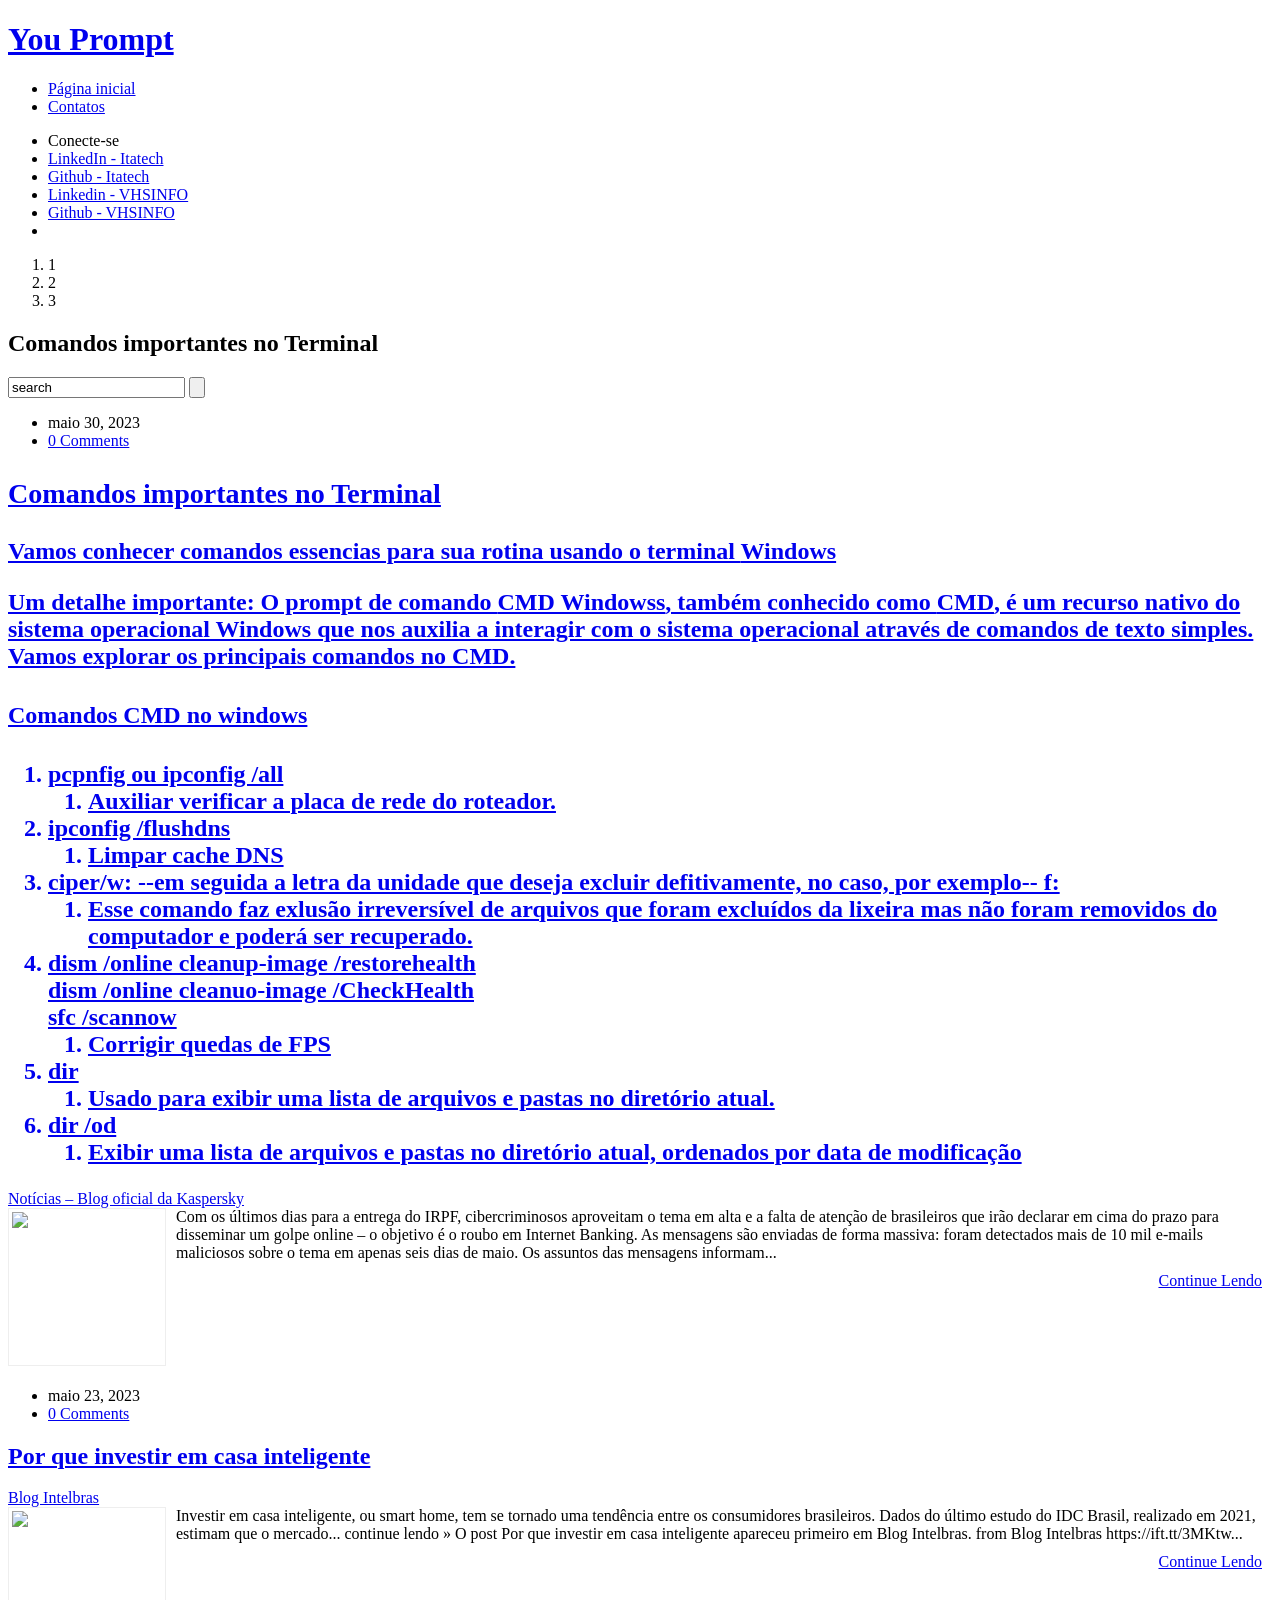
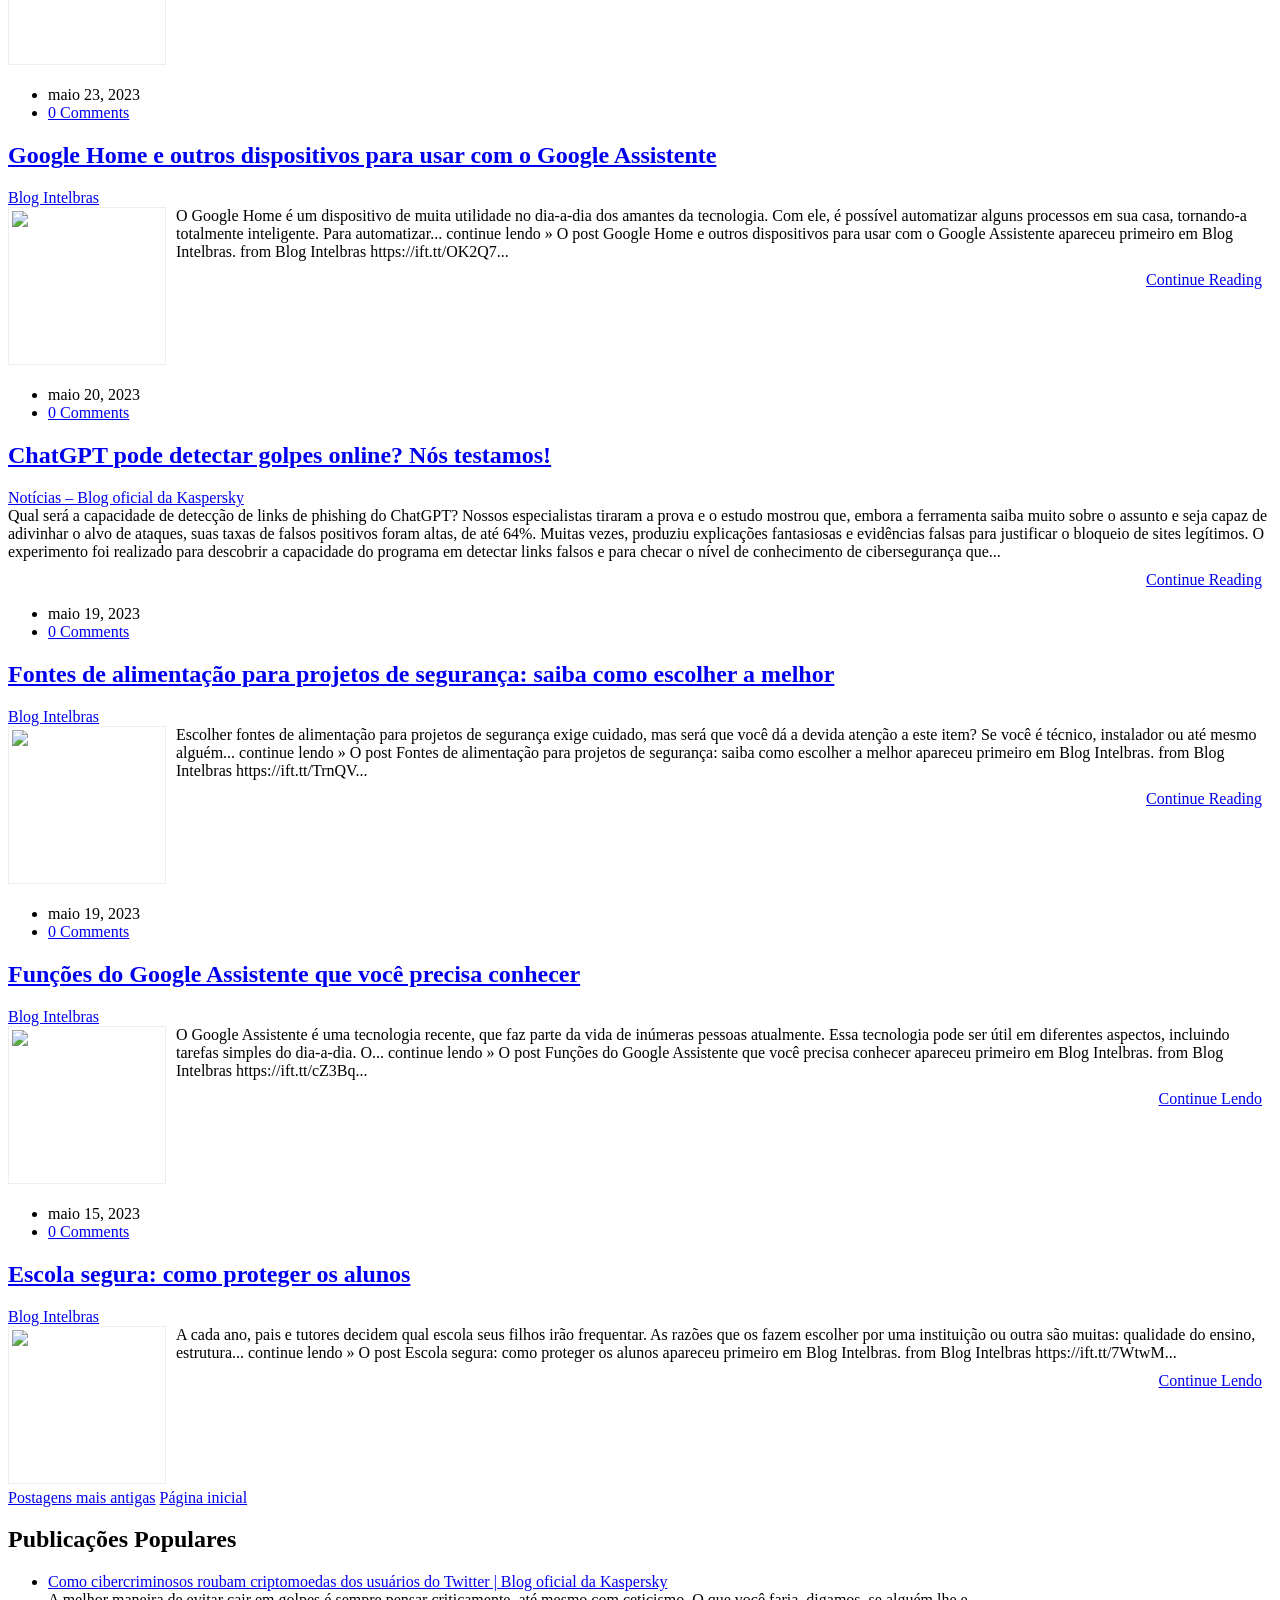
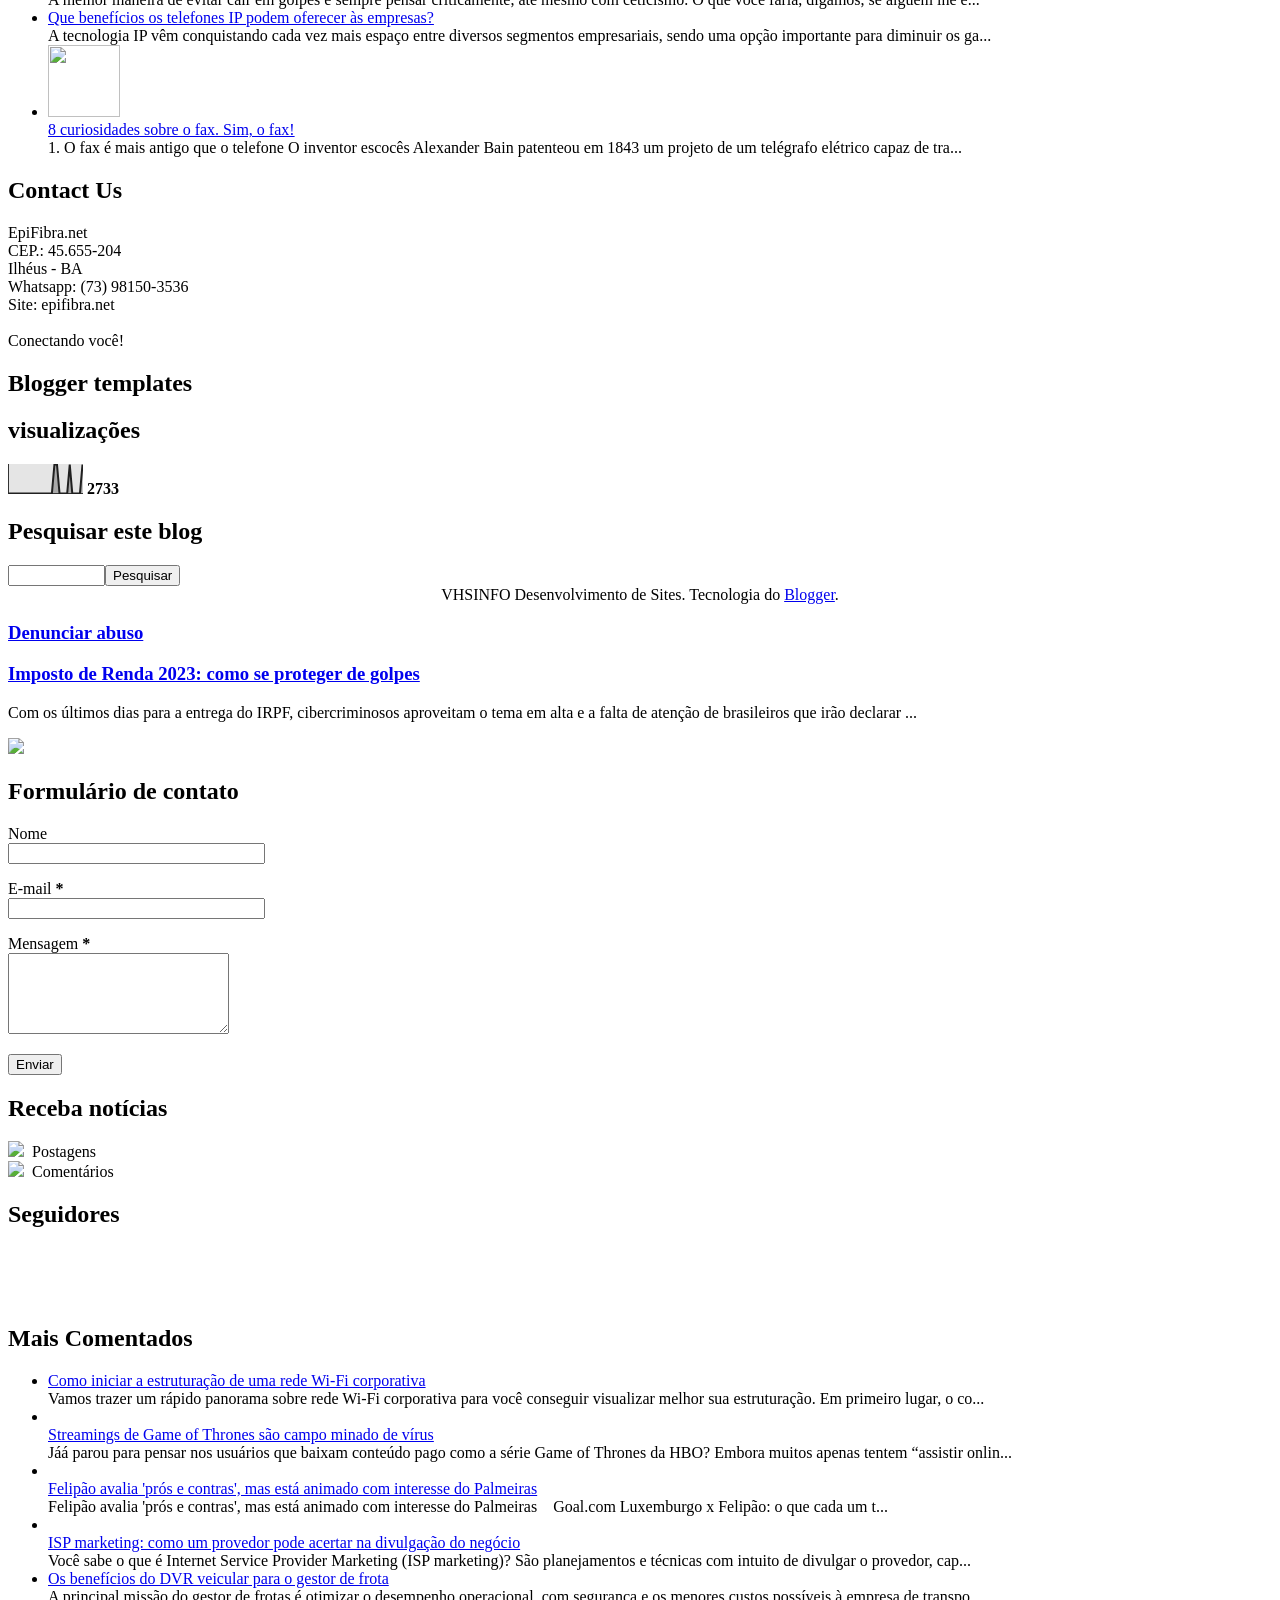
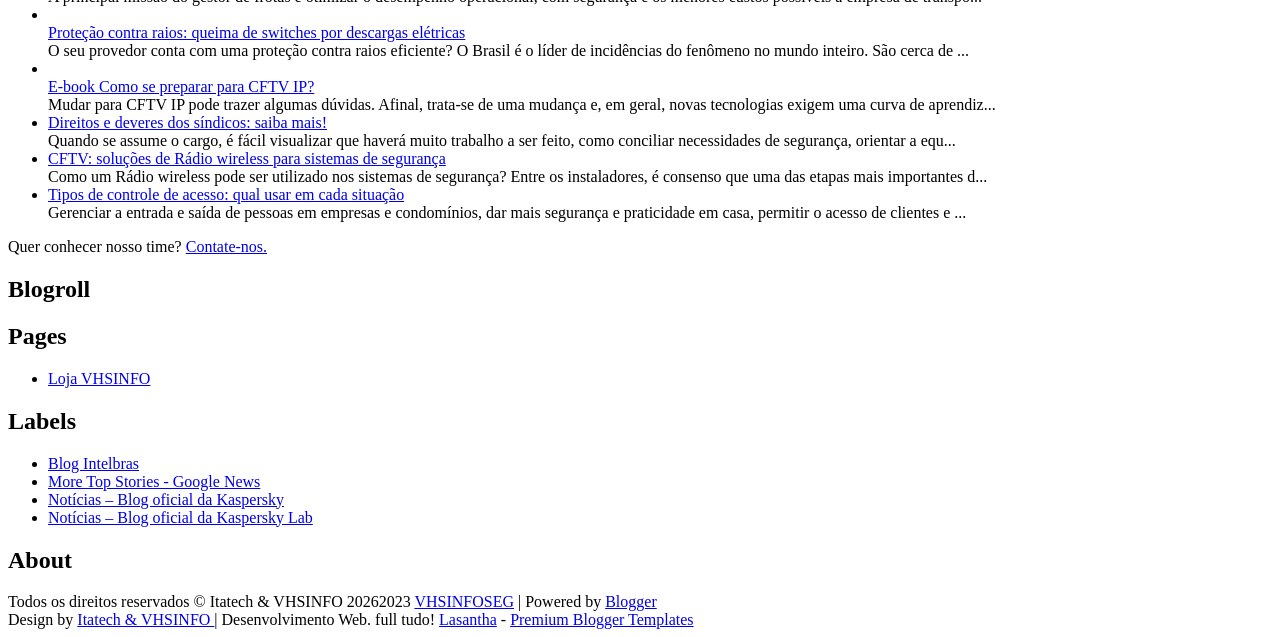
==== commit f464a17a: "Merge branch 'main' of https://github.com/Itatelino/ComandosTerminal" ====
--- a/index.html
+++ b/index.html
@@ -486,11 +486,7 @@
                       <div>
                         <h3>Comandos importantes no Terminal</h3>
                         <p>Vamos conhecer comandos essencias para sua rotina usando o terminal <strong>Windows</strong></p>
-                        <p>Um detalhe importante: O <em>prompt de comando</em> <strong>CMD Windowss</strong>, também conhecido como <strong>CMD</strong>, é um recurso nativo do sistema operacional Windows que nos auxilia a interagir com o sistema operacional através de comandos de texto simples. Vamos explorar os principais comandos no CMD.</p>
-                        <h3>Como executar o CMD</h3>
-                        <p>Primeiramente abriremos o <em>prompt de comando</em> digitando "cmd" na barra de pesquisa do Windows, em seguida pressione <strong>Enter</strong>. <br>
-
-                          Isso abrirá uma janela do CMD, onde é possível digitar comandos. Para executar um comando, basta digitar o nome do comando na linha de comando e pressionar Enter.</p>
+                        <p>Um detalhe importante: O prompt de comando <strong>CMD Windowss</strong>, também conhecido como <strong>CMD</strong>, é um recurso nativo do sistema operacional Windows que nos auxilia a interagir com o sistema operacional através de comandos de texto simples. Vamos explorar os principais comandos no CMD.</p>
                       </div>
                     </header>
                     <section>
@@ -523,313 +519,6 @@
                              <ol>
                               <li>Exibir uma lista de arquivos e pastas no diretório atual, ordenados por data de modificação</li>
                              </ol>
-
-                             <li>Sfc</li>
-                             <p>É usado para verificar e restaurar arquivos do sistema Windows corrompidos ou ausentes.</p>
-                             <ol>
-                              <li>Verificar reparar arquivos do sistema: <strong>sfc/scannow</strong></li>
-                              <li>Verificar arquivos protegidos do sistema: <strong>sfc/verifyonly</strong></li>
-                             </ol>
-
-                             <li></li>
-                             <p></p>
-                             <ol>
-                              <li></li>
-                              <li></li>
-                             </ol>
-
-                             <li></li>
-                             <p></p>
-                             <ol>
-                              <li></li>
-                              <li></li>
-                             </ol>
-
-                             <li></li>
-                             <p></p>
-                             <ol>
-                              <li></li>
-                              <li></li>
-                             </ol>
-
-                             <li></li>
-                             <p></p>
-                             <ol>
-                              <li></li>
-                              <li></li>
-                             </ol>
-
-                             <li></li>
-                             <p></p>
-                             <ol>
-                              <li></li>
-                              <li></li>
-                             </ol>
-
-                             <li></li>
-                             <p></p>
-                             <ol>
-                              <li></li>
-                              <li></li>
-                             </ol>
-
-                             <li></li>
-                             <p></p>
-                             <ol>
-                              <li></li>
-                              <li></li>
-                             </ol>
-
-                             <li></li>
-                             <p></p>
-                             <ol>
-                              <li></li>
-                              <li></li>
-                             </ol>
-
-                             <li></li>
-                             <p></p>
-                             <ol>
-                              <li></li>
-                              <li></li>
-                             </ol>
-
-                             <li></li>
-                             <p></p>
-                             <ol>
-                              <li></li>
-                              <li></li>
-                             </ol>
-
-                             <li></li>
-                             <p></p>
-                             <ol>
-                              <li></li>
-                              <li></li>
-                             </ol>
-
-                             <li></li>
-                             <p></p>
-                             <ol>
-                              <li></li>
-                              <li></li>
-                             </ol>
-
-                             <li></li>
-                             <p></p>
-                             <ol>
-                              <li></li>
-                              <li></li>
-                             </ol>
-
-                             <li></li>
-                             <p></p>
-                             <ol>
-                              <li></li>
-                              <li></li>
-                             </ol>
-
-                             <li></li>
-                             <p></p>
-                             <ol>
-                              <li></li>
-                              <li></li>
-                             </ol>
-
-                             <li></li>
-                             <p></p>
-                             <ol>
-                              <li></li>
-                              <li></li>
-                             </ol>
-
-                             <li></li>
-                             <p></p>
-                             <ol>
-                              <li></li>
-                              <li></li>
-                             </ol>
-
-                             <li></li>
-                             <p></p>
-                             <ol>
-                              <li></li>
-                              <li></li>
-                             </ol>
-
-                             <li></li>
-                             <p></p>
-                             <ol>
-                              <li></li>
-                              <li></li>
-                             </ol>
-
-                             <li></li>
-                             <p></p>
-                             <ol>
-                              <li></li>
-                              <li></li>
-                             </ol>
-
-                             <li></li>
-                             <p></p>
-                             <ol>
-                              <li></li>
-                              <li></li>
-                             </ol>
-
-                             <li></li>
-                             <p></p>
-                             <ol>
-                              <li></li>
-                              <li></li>
-                             </ol>
-
-                             <li></li>
-                             <p></p>
-                             <ol>
-                              <li></li>
-                              <li></li>
-                             </ol>
-
-                             <li></li>
-                             <p></p>
-                             <ol>
-                              <li></li>
-                              <li></li>
-                             </ol>
-
-                             <li></li>
-                             <p></p>
-                             <ol>
-                              <li></li>
-                              <li></li>
-                             </ol>
-
-                             <li></li>
-                             <p></p>
-                             <ol>
-                              <li></li>
-                              <li></li>
-                             </ol>
-
-                             <li></li>
-                             <p></p>
-                             <ol>
-                              <li></li>
-                              <li></li>
-                             </ol>
-
-                             <li></li>
-                             <p></p>
-                             <ol>
-                              <li></li>
-                              <li></li>
-                             </ol>
-
-                             <li></li>
-                             <p></p>
-                             <ol>
-                              <li></li>
-                              <li></li>
-                             </ol>
-
-                             <li></li>
-                             <p></p>
-                             <ol>
-                              <li></li>
-                              <li></li>
-                             </ol>
-
-                             <li></li>
-                             <p></p>
-                             <ol>
-                              <li></li>
-                              <li></li>
-                             </ol>
-
-                             <li></li>
-                             <p></p>
-                             <ol>
-                              <li></li>
-                              <li></li>
-                             </ol>
-
-                             <li></li>
-                             <p></p>
-                             <ol>
-                              <li></li>
-                              <li></li>
-                             </ol>
-
-                             <li></li>
-                             <p></p>
-                             <ol>
-                              <li></li>
-                              <li></li>
-                             </ol>
-
-                             <li></li>
-                             <p></p>
-                             <ol>
-                              <li></li>
-                              <li></li>
-                             </ol>
-
-                             <li></li>
-                             <p></p>
-                             <ol>
-                              <li></li>
-                              <li></li>
-                             </ol>
-
-                             <li></li>
-                             <p></p>
-                             <ol>
-                              <li></li>
-                              <li></li>
-                             </ol>
-
-                             <li></li>
-                             <p></p>
-                             <ol>
-                              <li></li>
-                              <li></li>
-                             </ol>
-
-                             <li></li>
-                             <p></p>
-                             <ol>
-                              <li></li>
-                              <li></li>
-                             </ol>
-
-                             <li></li>
-                             <p></p>
-                             <ol>
-                              <li></li>
-                              <li></li>
-                             </ol>
-
-                             <li></li>
-                             <p></p>
-                             <ol>
-                              <li></li>
-                              <li></li>
-                             </ol>
-                             <li></li>
-                             <p></p>
-                             <ol>
-                              <li></li>
-                              <li></li>
-                             </ol>
-
-                             <li></li>
-                             <p></p>
-                             <ol>
-                              <li></li>
-                              <li></li>
-                             </ol>
                         
                       </div>
                     </section>
@@ -1166,195 +855,10 @@
                                         Conectando você!
         </div>
         <div class="clear"></div>
-        </div><div class="widget HTML" data-version="1" id="HTML5">
+        </div>
+        <div class="widget HTML" data-version="1" id="HTML5">
         <h2 class="title">Blogger templates</h2>
-        <div class="widget-content">
-        </div>
-        <div class="clear"></div>
-        </div>
-        <div class="widget BlogArchive" data-version="1" id="BlogArchive1">
-        <h2>Blog Archive</h2>
-        <div class="widget-content">
-        <div id="ArchiveList">
-        <div id="BlogArchive1_ArchiveList">
-        <ul class="flat">
-        <li class="archivedate">
-        <a href="https://vhsinfoseg.blogspot.com/2023/05/">maio 2023</a> (9)
-              </li>
-        <li class="archivedate">
-        <a href="https://vhsinfoseg.blogspot.com/2023/03/">março 2023</a> (7)
-              </li>
-        <li class="archivedate">
-        <a href="https://vhsinfoseg.blogspot.com/2023/02/">fevereiro 2023</a> (15)
-              </li>
-        <li class="archivedate">
-        <a href="https://vhsinfoseg.blogspot.com/2023/01/">janeiro 2023</a> (19)
-              </li>
-        <li class="archivedate">
-        <a href="https://vhsinfoseg.blogspot.com/2022/12/">dezembro 2022</a> (14)
-              </li>
-        <li class="archivedate">
-        <a href="https://vhsinfoseg.blogspot.com/2022/11/">novembro 2022</a> (17)
-              </li>
-        <li class="archivedate">
-        <a href="https://vhsinfoseg.blogspot.com/2022/10/">outubro 2022</a> (23)
-              </li>
-        <li class="archivedate">
-        <a href="https://vhsinfoseg.blogspot.com/2022/09/">setembro 2022</a> (23)
-              </li>
-        <li class="archivedate">
-        <a href="https://vhsinfoseg.blogspot.com/2022/08/">agosto 2022</a> (24)
-              </li>
-        <li class="archivedate">
-        <a href="https://vhsinfoseg.blogspot.com/2022/07/">julho 2022</a> (20)
-              </li>
-        <li class="archivedate">
-        <a href="https://vhsinfoseg.blogspot.com/2022/06/">junho 2022</a> (16)
-              </li>
-        <li class="archivedate">
-        <a href="https://vhsinfoseg.blogspot.com/2022/05/">maio 2022</a> (13)
-              </li>
-        <li class="archivedate">
-        <a href="https://vhsinfoseg.blogspot.com/2022/04/">abril 2022</a> (16)
-              </li>
-        <li class="archivedate">
-        <a href="https://vhsinfoseg.blogspot.com/2022/03/">março 2022</a> (17)
-              </li>
-        <li class="archivedate">
-        <a href="https://vhsinfoseg.blogspot.com/2022/02/">fevereiro 2022</a> (10)
-              </li>
-        <li class="archivedate">
-        <a href="https://vhsinfoseg.blogspot.com/2022/01/">janeiro 2022</a> (18)
-              </li>
-        <li class="archivedate">
-        <a href="https://vhsinfoseg.blogspot.com/2021/12/">dezembro 2021</a> (12)
-              </li>
-        <li class="archivedate">
-        <a href="https://vhsinfoseg.blogspot.com/2021/11/">novembro 2021</a> (12)
-              </li>
-        <li class="archivedate">
-        <a href="https://vhsinfoseg.blogspot.com/2021/10/">outubro 2021</a> (16)
-              </li>
-        <li class="archivedate">
-        <a href="https://vhsinfoseg.blogspot.com/2021/09/">setembro 2021</a> (17)
-              </li>
-        <li class="archivedate">
-        <a href="https://vhsinfoseg.blogspot.com/2021/08/">agosto 2021</a> (20)
-              </li>
-        <li class="archivedate">
-        <a href="https://vhsinfoseg.blogspot.com/2021/07/">julho 2021</a> (13)
-              </li>
-        <li class="archivedate">
-        <a href="https://vhsinfoseg.blogspot.com/2021/06/">junho 2021</a> (14)
-              </li>
-        <li class="archivedate">
-        <a href="https://vhsinfoseg.blogspot.com/2021/05/">maio 2021</a> (9)
-              </li>
-        <li class="archivedate">
-        <a href="https://vhsinfoseg.blogspot.com/2021/04/">abril 2021</a> (13)
-              </li>
-        <li class="archivedate">
-        <a href="https://vhsinfoseg.blogspot.com/2021/03/">março 2021</a> (13)
-              </li>
-        <li class="archivedate">
-        <a href="https://vhsinfoseg.blogspot.com/2021/02/">fevereiro 2021</a> (13)
-              </li>
-        <li class="archivedate">
-        <a href="https://vhsinfoseg.blogspot.com/2021/01/">janeiro 2021</a> (16)
-              </li>
-        <li class="archivedate">
-        <a href="https://vhsinfoseg.blogspot.com/2020/12/">dezembro 2020</a> (9)
-              </li>
-        <li class="archivedate">
-        <a href="https://vhsinfoseg.blogspot.com/2020/11/">novembro 2020</a> (14)
-              </li>
-        <li class="archivedate">
-        <a href="https://vhsinfoseg.blogspot.com/2020/10/">outubro 2020</a> (16)
-              </li>
-        <li class="archivedate">
-        <a href="https://vhsinfoseg.blogspot.com/2020/09/">setembro 2020</a> (27)
-              </li>
-        <li class="archivedate">
-        <a href="https://vhsinfoseg.blogspot.com/2020/08/">agosto 2020</a> (21)
-              </li>
-        <li class="archivedate">
-        <a href="https://vhsinfoseg.blogspot.com/2020/07/">julho 2020</a> (20)
-              </li>
-        <li class="archivedate">
-        <a href="https://vhsinfoseg.blogspot.com/2020/06/">junho 2020</a> (13)
-              </li>
-        <li class="archivedate">
-        <a href="https://vhsinfoseg.blogspot.com/2020/05/">maio 2020</a> (20)
-              </li>
-        <li class="archivedate">
-        <a href="https://vhsinfoseg.blogspot.com/2020/04/">abril 2020</a> (12)
-              </li>
-        <li class="archivedate">
-        <a href="https://vhsinfoseg.blogspot.com/2020/03/">março 2020</a> (20)
-              </li>
-        <li class="archivedate">
-        <a href="https://vhsinfoseg.blogspot.com/2020/02/">fevereiro 2020</a> (15)
-              </li>
-        <li class="archivedate">
-        <a href="https://vhsinfoseg.blogspot.com/2020/01/">janeiro 2020</a> (16)
-              </li>
-        <li class="archivedate">
-        <a href="https://vhsinfoseg.blogspot.com/2019/12/">dezembro 2019</a> (12)
-              </li>
-        <li class="archivedate">
-        <a href="https://vhsinfoseg.blogspot.com/2019/11/">novembro 2019</a> (17)
-              </li>
-        <li class="archivedate">
-        <a href="https://vhsinfoseg.blogspot.com/2019/10/">outubro 2019</a> (22)
-              </li>
-        <li class="archivedate">
-        <a href="https://vhsinfoseg.blogspot.com/2019/09/">setembro 2019</a> (13)
-              </li>
-        <li class="archivedate">
-        <a href="https://vhsinfoseg.blogspot.com/2019/08/">agosto 2019</a> (14)
-              </li>
-        <li class="archivedate">
-        <a href="https://vhsinfoseg.blogspot.com/2019/07/">julho 2019</a> (16)
-              </li>
-        <li class="archivedate">
-        <a href="https://vhsinfoseg.blogspot.com/2019/06/">junho 2019</a> (14)
-              </li>
-        <li class="archivedate">
-        <a href="https://vhsinfoseg.blogspot.com/2019/05/">maio 2019</a> (21)
-              </li>
-        <li class="archivedate">
-        <a href="https://vhsinfoseg.blogspot.com/2019/04/">abril 2019</a> (30)
-              </li>
-        <li class="archivedate">
-        <a href="https://vhsinfoseg.blogspot.com/2019/03/">março 2019</a> (20)
-              </li>
-        <li class="archivedate">
-        <a href="https://vhsinfoseg.blogspot.com/2019/02/">fevereiro 2019</a> (14)
-              </li>
-        <li class="archivedate">
-        <a href="https://vhsinfoseg.blogspot.com/2019/01/">janeiro 2019</a> (11)
-              </li>
-        <li class="archivedate">
-        <a href="https://vhsinfoseg.blogspot.com/2018/12/">dezembro 2018</a> (20)
-              </li>
-        <li class="archivedate">
-        <a href="https://vhsinfoseg.blogspot.com/2018/11/">novembro 2018</a> (16)
-              </li>
-        <li class="archivedate">
-        <a href="https://vhsinfoseg.blogspot.com/2018/10/">outubro 2018</a> (12)
-              </li>
-        <li class="archivedate">
-        <a href="https://vhsinfoseg.blogspot.com/2018/09/">setembro 2018</a> (17)
-              </li>
-        <li class="archivedate">
-        <a href="https://vhsinfoseg.blogspot.com/2018/08/">agosto 2018</a> (16)
-              </li>
-        <li class="archivedate">
-        <a href="https://vhsinfoseg.blogspot.com/2018/07/">julho 2018</a> (30)
-              </li>
-        </ul>
-        </div>
-        </div>
+        <div class="widget-content"></div>
         <div class="clear"></div>
         </div>
         </div><div class="widget Stats" data-version="1" id="Stats1">
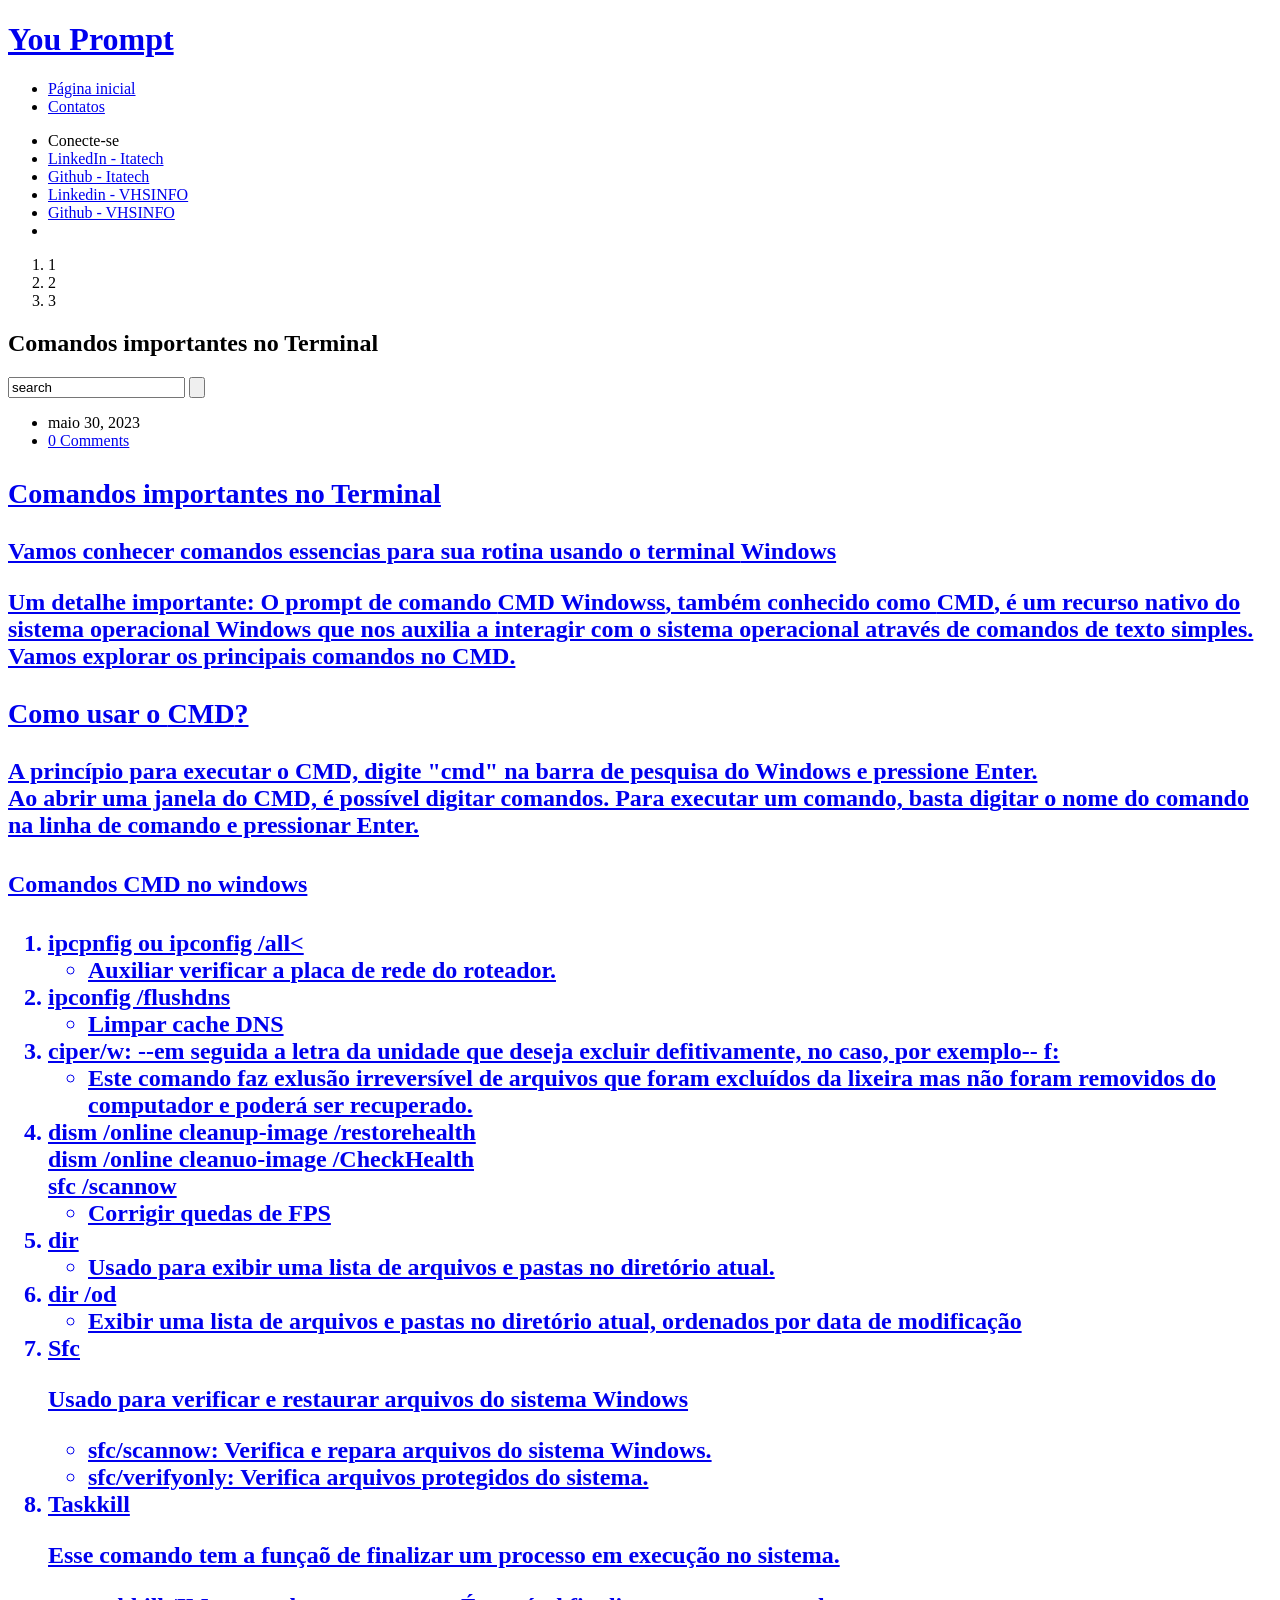
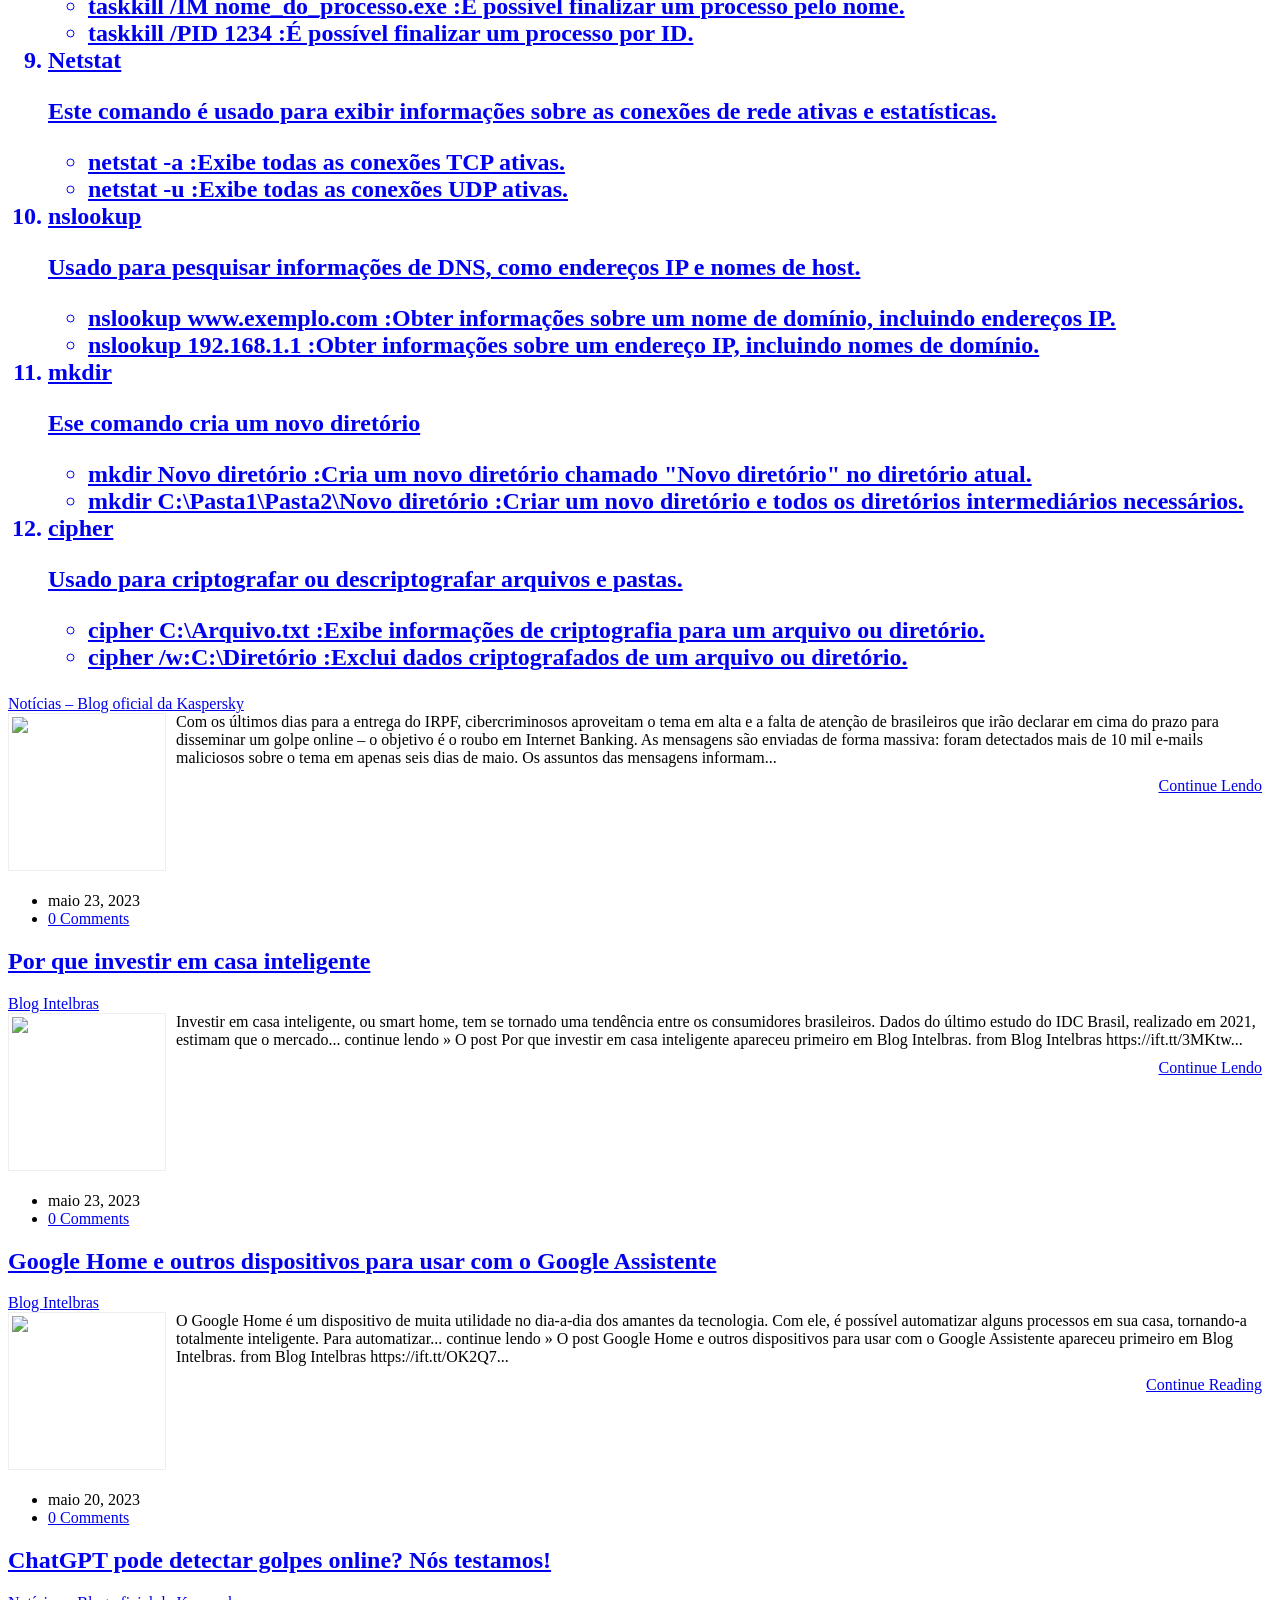
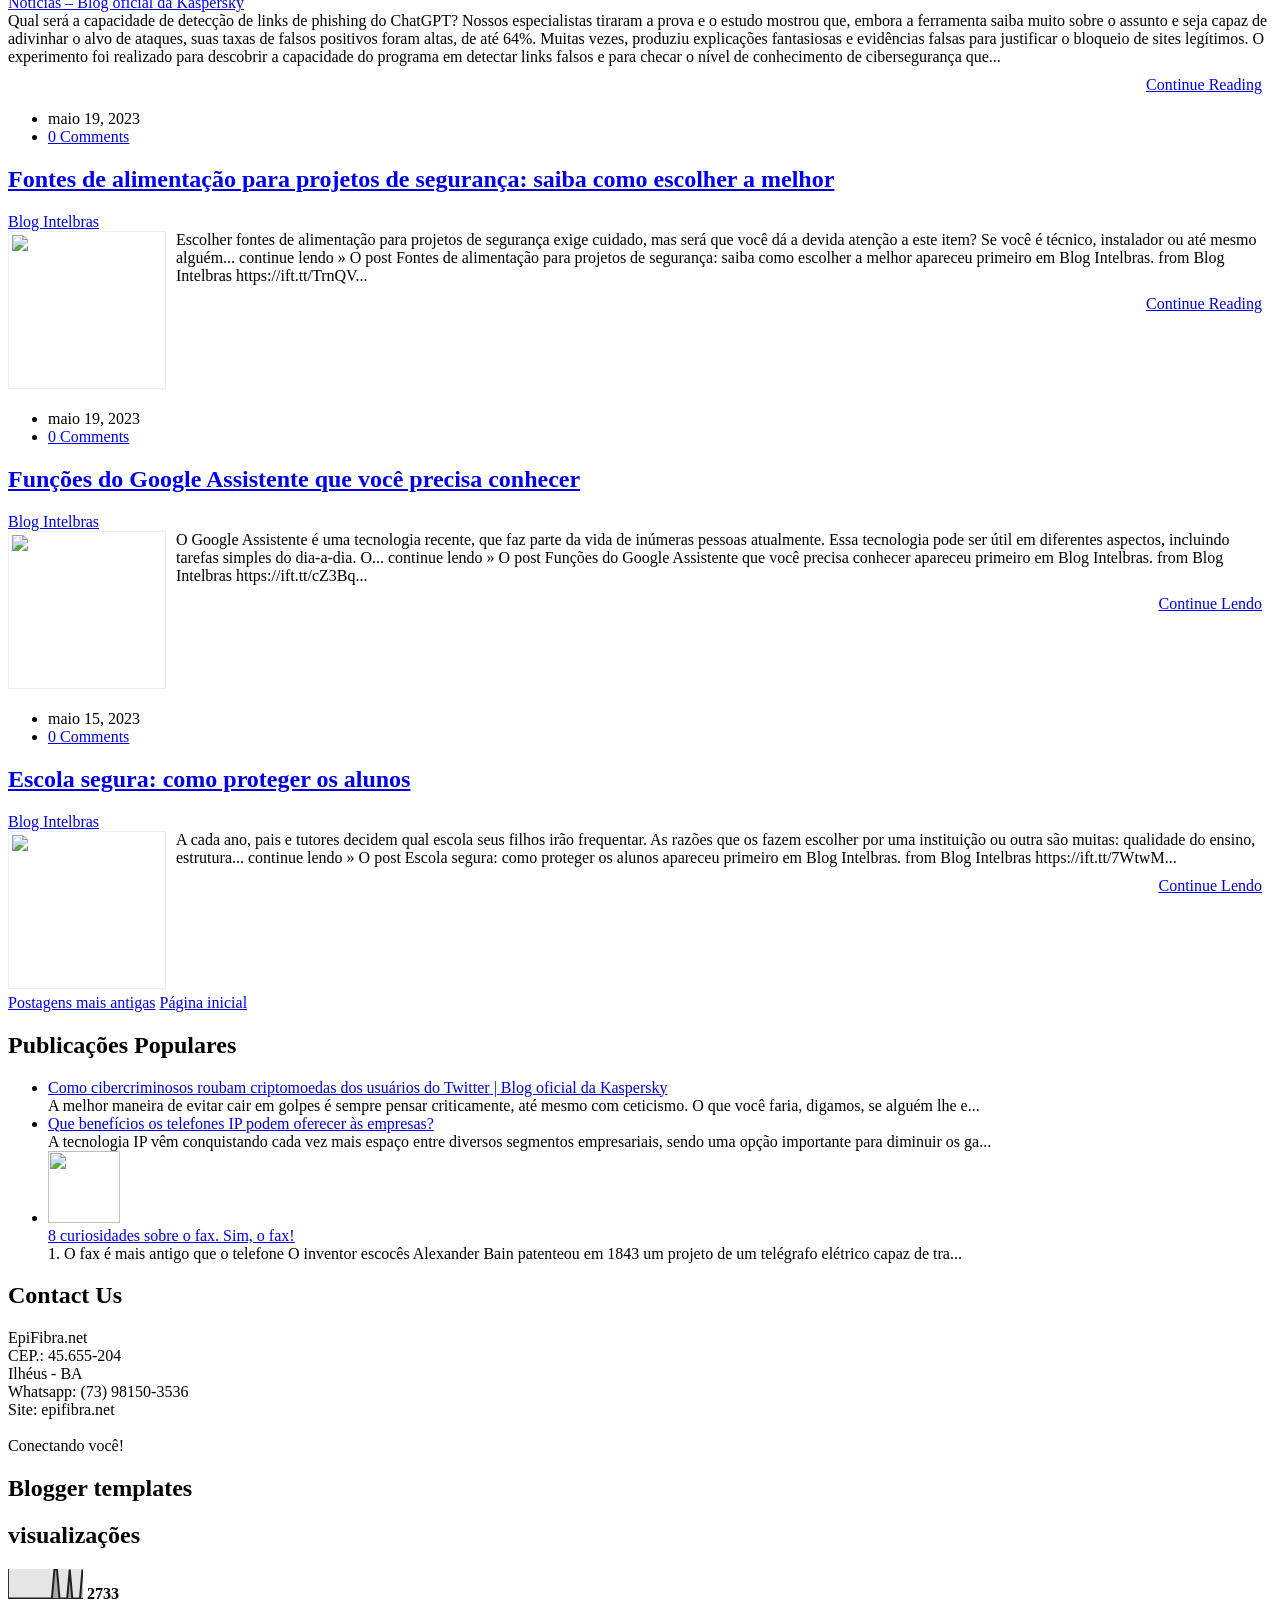
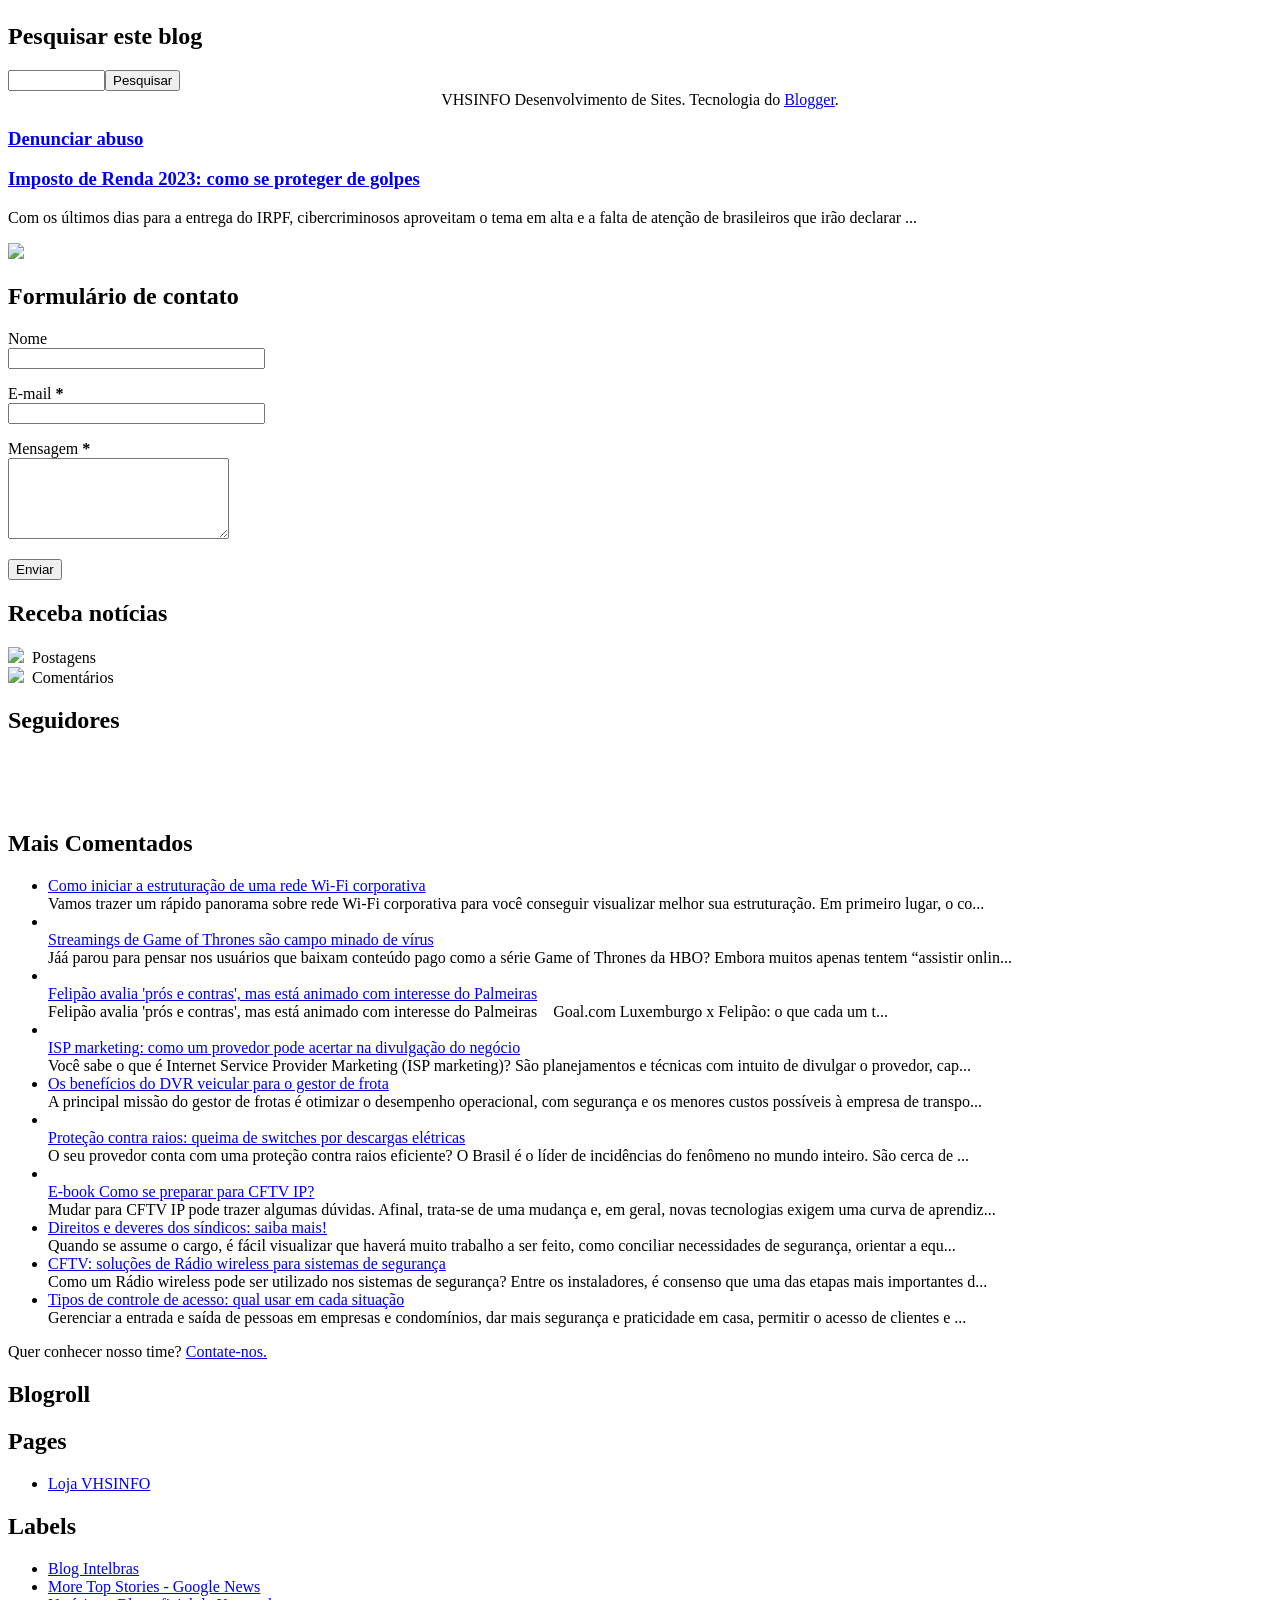
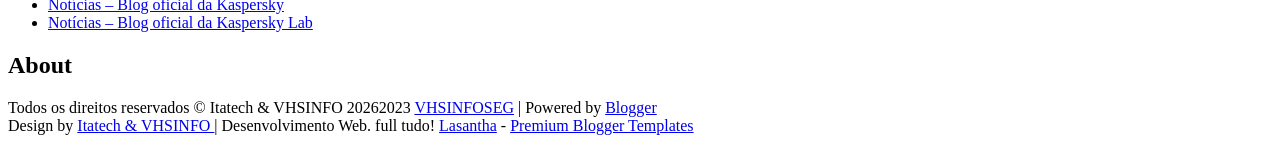
==== commit 9769c587: "Commit de novos comandos" ====
--- a/index.html
+++ b/index.html
@@ -487,38 +487,78 @@
                         <h3>Comandos importantes no Terminal</h3>
                         <p>Vamos conhecer comandos essencias para sua rotina usando o terminal <strong>Windows</strong></p>
                         <p>Um detalhe importante: O prompt de comando <strong>CMD Windowss</strong>, também conhecido como <strong>CMD</strong>, é um recurso nativo do sistema operacional Windows que nos auxilia a interagir com o sistema operacional através de comandos de texto simples. Vamos explorar os principais comandos no CMD.</p>
+                        <h3>Como usar o <strong>CMD</strong>?</h3>
+                        <p>A princípio para executar o CMD, digite "cmd" na barra de pesquisa do Windows e pressione Enter. <br>
+                          Ao abrir uma janela do CMD, é possível digitar comandos. Para executar um comando, basta digitar o nome do comando na linha de comando e pressionar Enter.</p>
                       </div>
                     </header>
                     <section>
                       <div>
                         <h4>Comandos CMD no windows</h4>
                           <ol>
-                            <li>pcpnfig ou ipconfig /all</li>
-                            <ol>
+
+                            <li>ipcpnfig ou ipconfig /all<</li>
+                            <ul>
                               <li>Auxiliar verificar a placa de rede do roteador.</li>
-                            </ol>
+                            </ul>
                             <li>ipconfig /flushdns</li>
-                            <ol>
+                            <ul>
                               <li>Limpar cache DNS</li>
-                            </ol>
+                            </ul>
                             <li>ciper/w:  --em seguida a letra da unidade que deseja excluir defitivamente, no caso, por exemplo-- f:</li>
-                            <ol>
-                              <li> Esse comando faz exlusão irreversível de arquivos que foram excluídos da lixeira mas não foram removidos do computador e poderá ser recuperado.</li>
-                            </ol>
+                            <ul>
+                              <li>Este comando faz exlusão irreversível de arquivos que foram excluídos da lixeira mas não foram removidos do computador e poderá ser recuperado.</li>
+                            </ul>
                             <li>dism /online cleanup-image /restorehealth <br>
                                 dism /online cleanuo-image /CheckHealth <br>
                                   sfc /scannow </li>
-                            <ol>
+                            <ul>
                               <li>Corrigir quedas de FPS</li>
-                            </ol>
-                            <li> dir</li>
-                            <ol>
+                            </ul>
+                            <li>dir</li>
+                            <ul>
                               <li>Usado para exibir uma lista de arquivos e pastas no diretório atual.</li>
-                            </ol>
+                            </ul>
                              <li>dir /od</li>
-                             <ol>
+                             <ul>
                               <li>Exibir uma lista de arquivos e pastas no diretório atual, ordenados por data de modificação</li>
-                             </ol>
+                             </ul>
+                             <li>Sfc</li>
+                             <p>Usado para verificar e restaurar arquivos do sistema Windows</p>
+                             <ul>
+                              <li>sfc/scannow: Verifica e repara arquivos do sistema Windows.</li>
+                              <li>sfc/verifyonly: Verifica arquivos protegidos do sistema.</li>
+                             </ul>
+                             <li>Taskkill</li>
+                             <p>Esse comando tem a funçaõ de finalizar um processo em execução no sistema.</p>
+                             <ul>
+                              <li>taskkill /IM nome_do_processo.exe :É possível finalizar um processo pelo nome.</li>
+                              <li>taskkill /PID 1234 :É possível finalizar um processo por ID.</li>
+                             </ul>
+                             <li>Netstat</li>
+                             <p>Este comando é usado para exibir informações sobre as conexões de rede ativas e estatísticas.</p>
+                             <ul>
+                              <li>netstat -a :Exibe todas as conexões TCP ativas.</li>
+                              <li>netstat -u :Exibe todas as conexões UDP ativas.</li>
+                             </ul>
+                             <li>nslookup</li>
+                             <p>Usado para pesquisar informações de DNS, como endereços IP e nomes de host.</p>
+                             <ul>
+                              <li>nslookup www.exemplo.com :Obter informações sobre um nome de domínio, incluindo endereços IP.</li>
+                              <li>nslookup 192.168.1.1 :Obter informações sobre um endereço IP, incluindo nomes de domínio.</li>
+                             </ul>
+                             <li>mkdir</li>
+                             <p>Ese comando cria um novo diretório</p>
+                             <ul>
+                              <li>mkdir Novo diretório :Cria um novo diretório chamado "Novo diretório" no diretório atual.</li>
+                              <li>mkdir C:\Pasta1\Pasta2\Novo diretório :Criar um novo diretório e todos os diretórios intermediários necessários.</li>
+                             </ul>
+                             <li>cipher</li>
+                             <p>Usado para criptografar ou descriptografar arquivos e pastas.</p>
+                             <ul>
+                              <li>cipher C:\Arquivo.txt :Exibe informações de criptografia para um arquivo ou diretório.</li>
+                              <li>cipher /w:C:\Diretório :Exclui dados criptografados de um arquivo ou diretório.</li>
+                             </ul>
                         
                       </div>
                     </section>
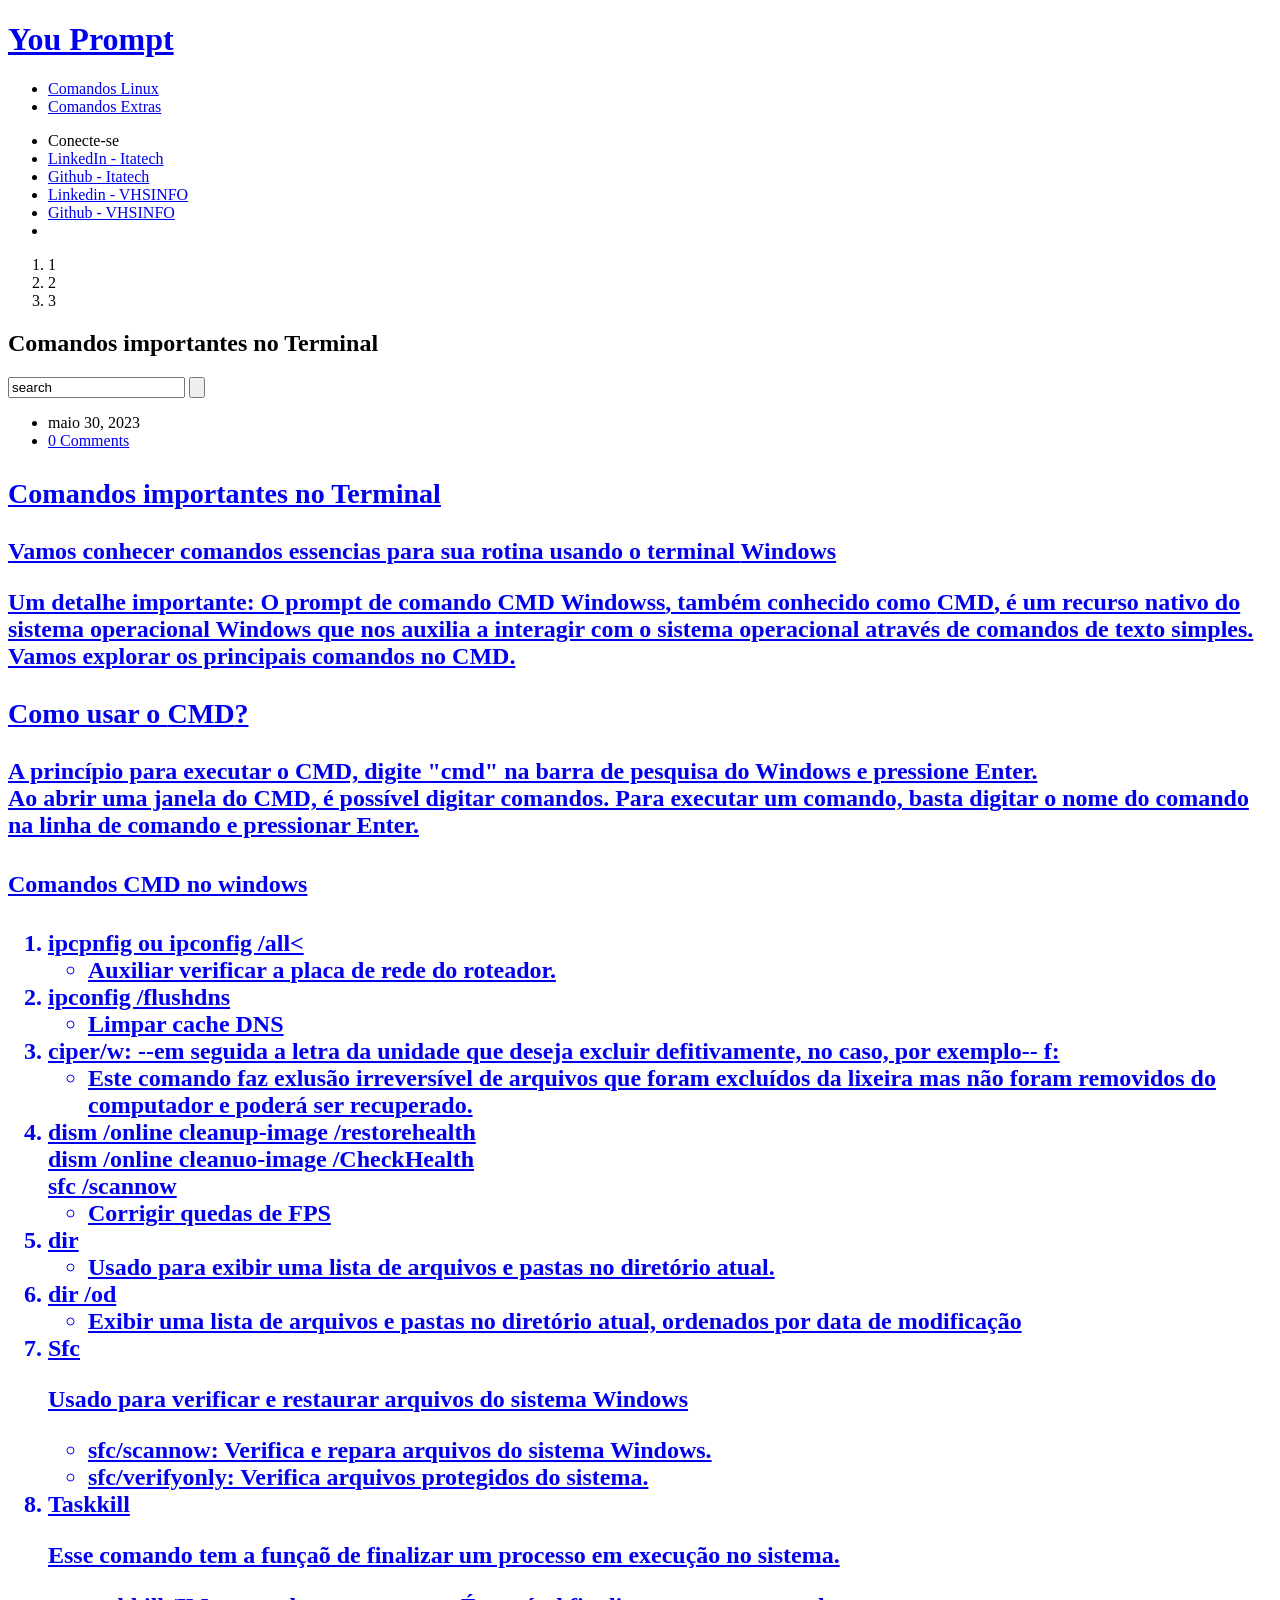
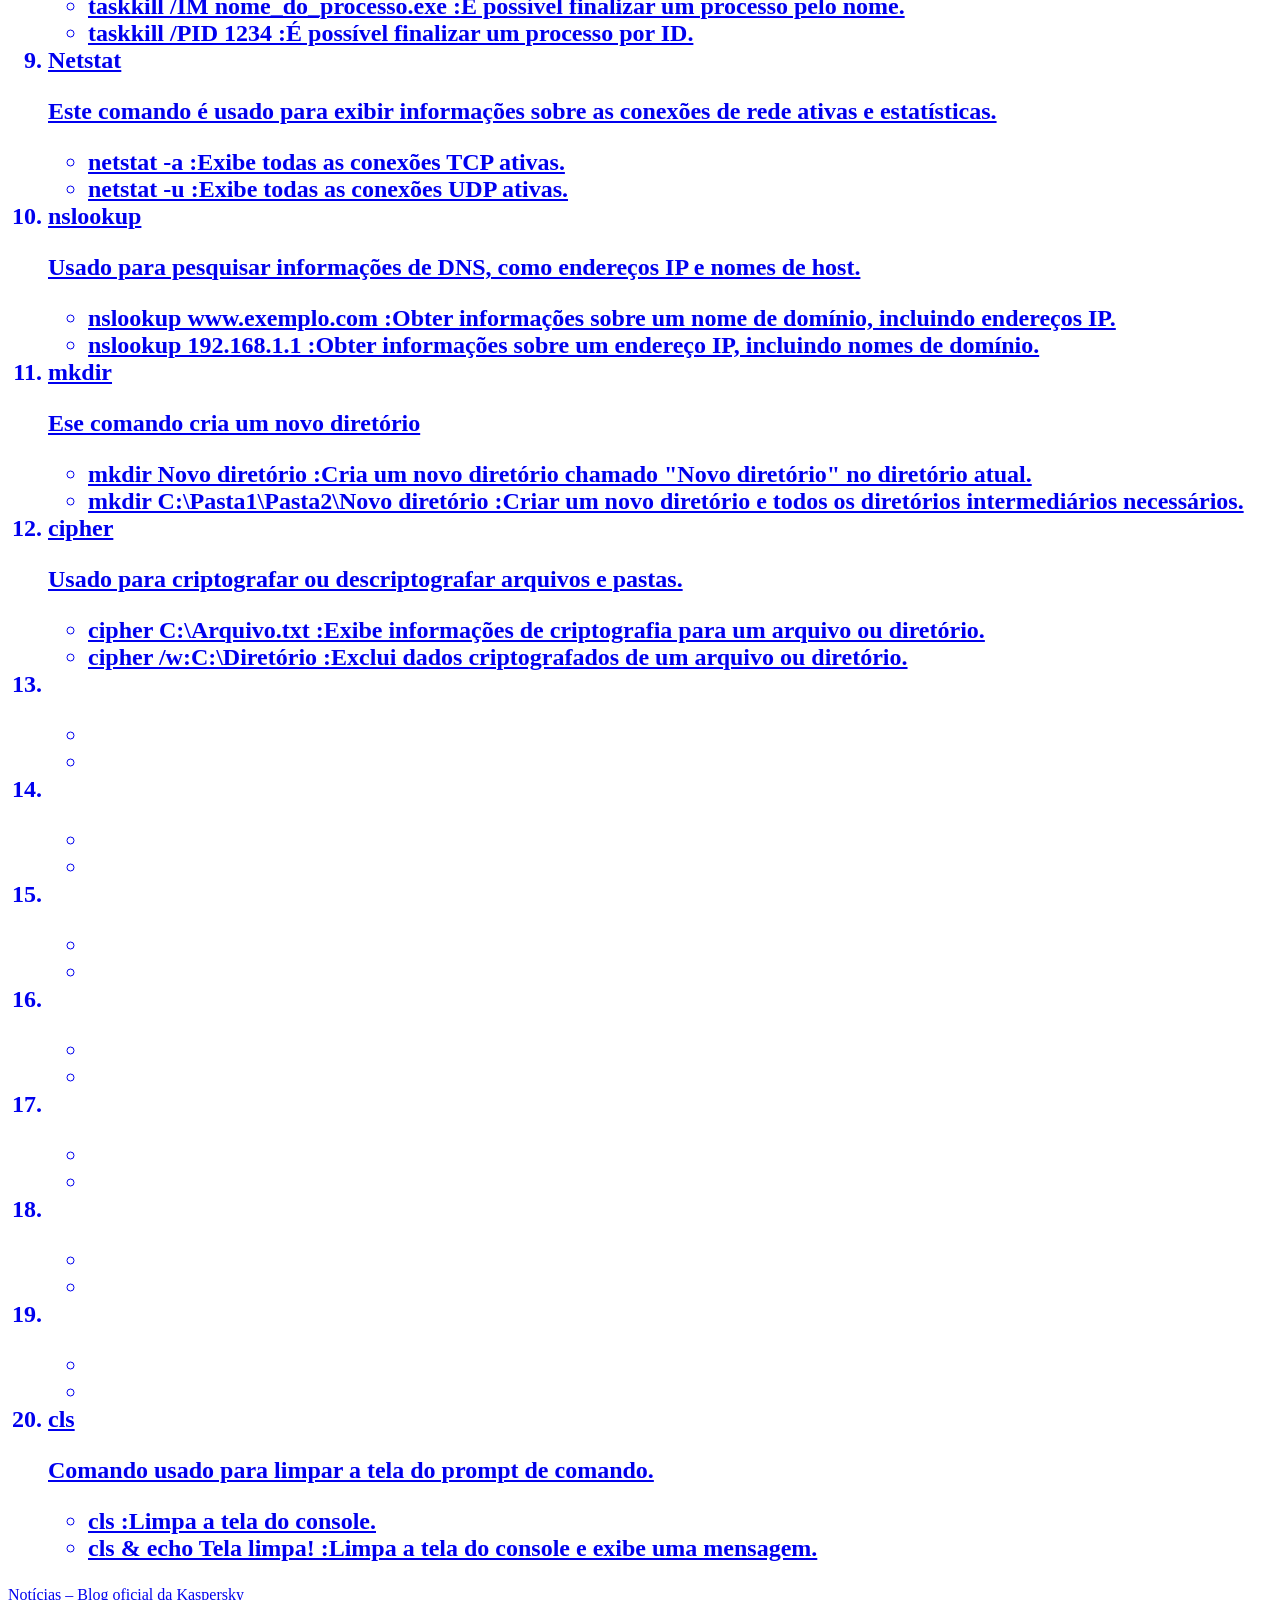
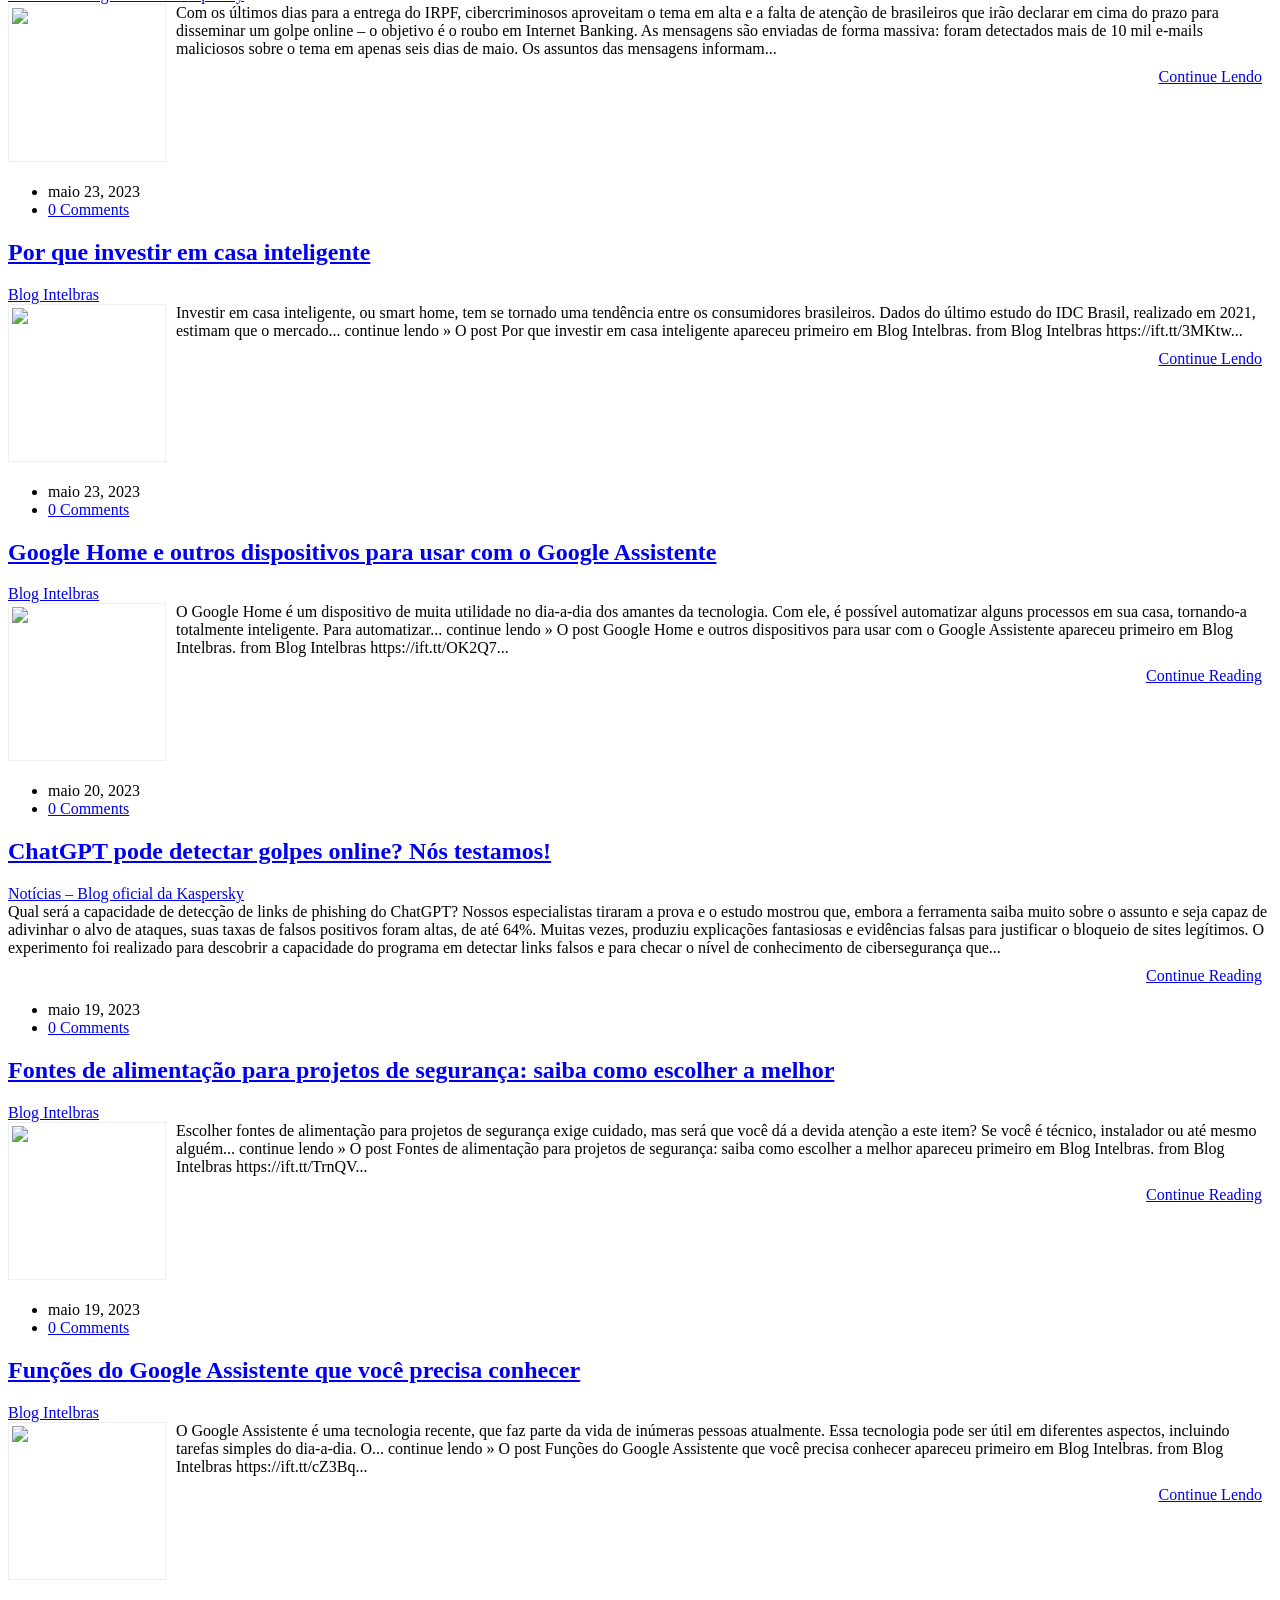
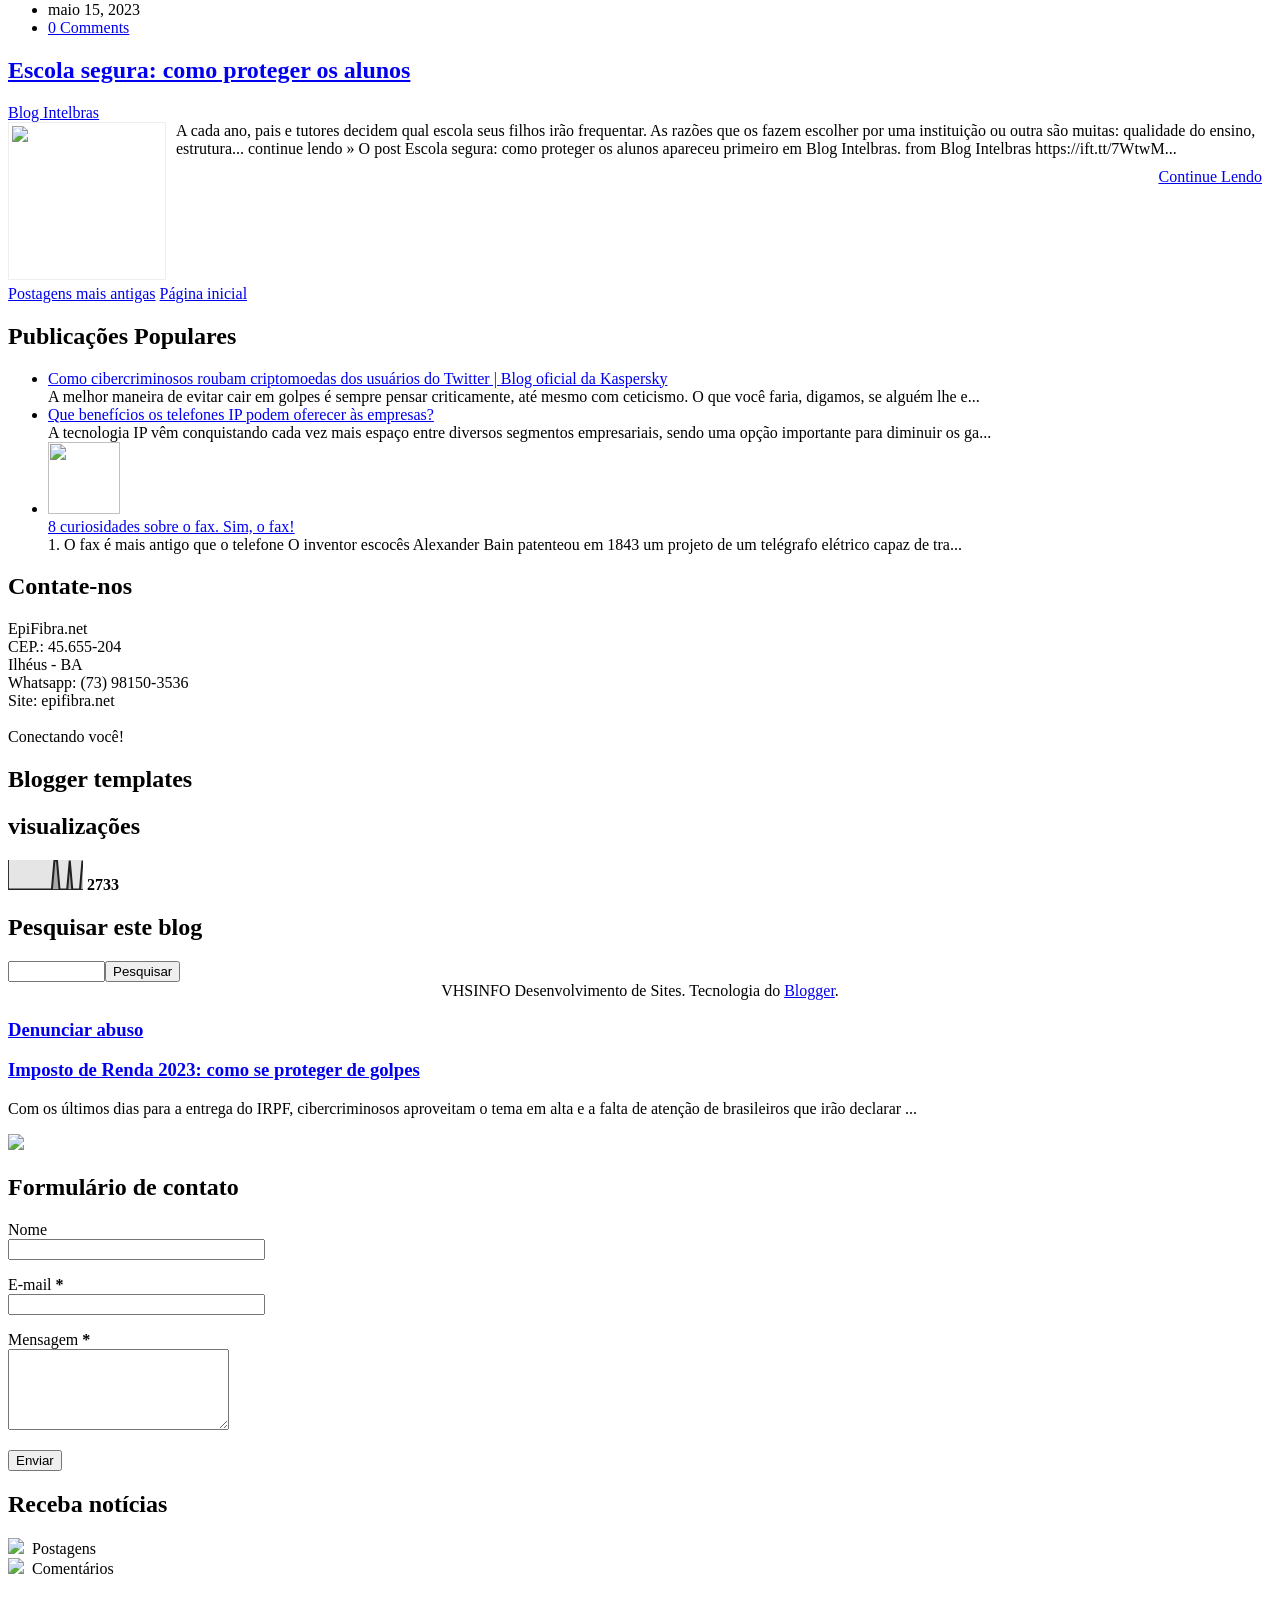
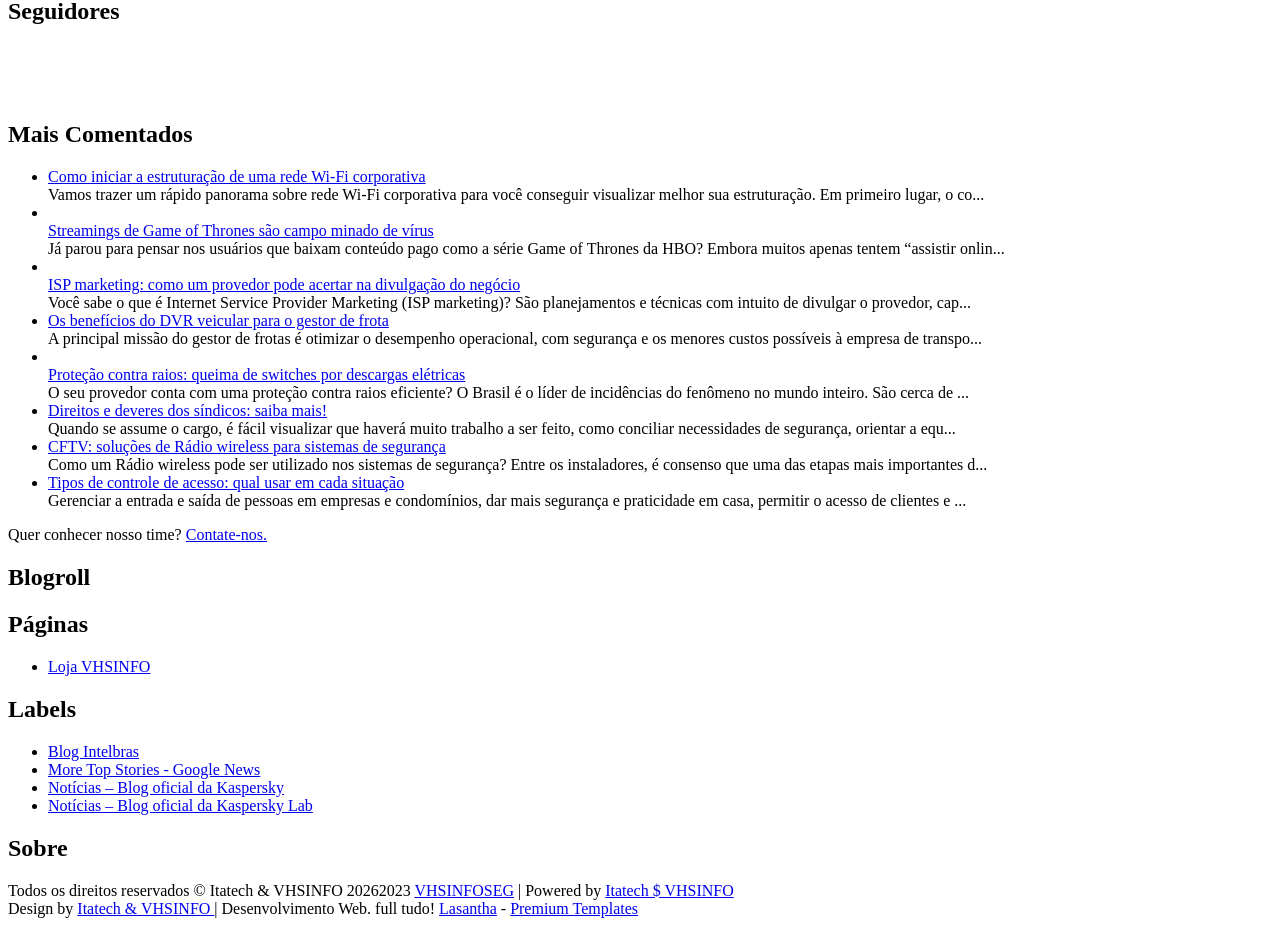
==== commit 22a78d82: "Commit com mais att" ====
--- a/index.html
+++ b/index.html
@@ -340,8 +340,8 @@
                       <div class="widget PageList" data-version="1" id="PageList9">
                         <div>
                           <ul class="sf-menu sf-js-enabled" id="menu-main-menu-1">
-                            <li><a href="https://vhsinfoseg.blogspot.com/">Página inicial</a></li>
-                            <li><a href="https://vhsinfoseg.blogspot.com/p/contato.html">Contatos</a></li>
+                            <li><a href="#">Comandos Linux</a></li>
+                            <li><a href="#">Comandos Extras</a></li>
                           </ul>
                           <div class="clear"></div>
                         </div>
@@ -559,6 +559,55 @@
                               <li>cipher C:\Arquivo.txt :Exibe informações de criptografia para um arquivo ou diretório.</li>
                               <li>cipher /w:C:\Diretório :Exclui dados criptografados de um arquivo ou diretório.</li>
                              </ul>
+                             <li></li>
+                             <p></p>
+                             <ul>
+                              <li></li>
+                              <li></li>
+                             </ul>
+                             <li></li>
+                             <p></p>
+                             <ul>
+                              <li></li>
+                              <li></li>
+                             </ul>
+                             <li></li>
+                             <p></p>
+                             <ul>
+                              <li></li>
+                              <li></li>
+                             </ul>
+                             <li></li>
+                             <p></p>
+                             <ul>
+                              <li></li>
+                              <li></li>
+                             </ul>
+                             <li></li>
+                             <p></p>
+                             <ul>
+                              <li></li>
+                              <li></li>
+                             </ul>
+                             <li></li>
+                             <p></p>
+                             <ul>
+                              <li></li>
+                              <li></li>
+                             </ul>
+                             <li></li>
+                             <p></p>
+                             <ul>
+                              <li></li>
+                              <li></li>
+                             </ul>
+                             <li>cls</li>
+                             <p>Comando usado para limpar a tela do prompt de comando.</p>
+                             <ul>
+                              <li>cls :Limpa a tela do console.</li>
+                              <li>cls & echo Tela limpa! :Limpa a tela do console e exibe uma mensagem.</li>
+                             </ul>
+                             
                         
                       </div>
                     </section>
@@ -841,7 +890,7 @@
         <div style="clear: both;"></div>
         <div class="blog-pager" id="blog-pager">
         <span id="blog-pager-older-link">
-        <a class="blog-pager-older-link" href="https://vhsinfoseg.blogspot.com/search?updated-max=2023-05-15T08:51:00-07:00&amp;max-results=7" id="Blog1_blog-pager-older-link" title="Postagens mais antigas">Postagens mais antigas</a>
+        <a class="blog-pager-older-link" href="#" id="Blog1_blog-pager-older-link" title="Postagens mais antigas">Postagens mais antigas</a>
         </span>
         <a class="home-link" href="#">Página inicial</a>
         </div>
@@ -885,7 +934,7 @@
         <div class="clear"></div>
         </div>
         </div><div class="widget HTML" data-version="1" id="HTML2">
-        <h2 class="title">Contact Us</h2>
+        <h2 class="title">Contate-nos</h2>
         <div class="widget-content">
         EpiFibra.net<br>
                                         CEP.: 45.655-204<br>
@@ -1136,22 +1185,11 @@
         </a>
         </div>
         <div class="item-title"><a href="https://vhsinfoseg.blogspot.com/2019/05/streamings-de-game-of-thrones-sao-campo.html">Streamings de Game of Thrones são campo minado de vírus</a></div>
-        <div class="item-snippet">Jáá parou para pensar nos usuários que baixam conteúdo pago como a série Game of Thrones da HBO? Embora muitos apenas tentem “assistir onlin...</div>
+        <div class="item-snippet">Já parou para pensar nos usuários que baixam conteúdo pago como a série Game of Thrones da HBO? Embora muitos apenas tentem “assistir onlin...</div>
         </div>
         <div style="clear: both;"></div>
         </li>
-        <li>
-        <div class="item-content">
-        <div class="item-thumbnail">
-        <a href="https://vhsinfoseg.blogspot.com/2018/07/felipao-avalia-pros-e-contras-mas-esta.html" target="_blank">
-        <img alt="" borde="0" src="https://lh3.googleusercontent.com/blogger_img_proxy/[base64]w72-h72-p-k-no-nu">
-        </a>
-        </div>
-        <div class="item-title"><a href="https://vhsinfoseg.blogspot.com/2018/07/felipao-avalia-pros-e-contras-mas-esta.html">Felipão avalia 'prós e contras', mas está animado com interesse do Palmeiras</a></div>
-        <div class="item-snippet">     Felipão avalia 'prós e contras', mas está animado com interesse do Palmeiras &nbsp;&nbsp; Goal.com  Luxemburgo x Felipão: o que cada um t...</div>
-        </div>
-        <div style="clear: both;"></div>
-        </li>
+       
         <li>
         <div class="item-content">
         <div class="item-thumbnail">
@@ -1183,18 +1221,7 @@
         </div>
         <div style="clear: both;"></div>
         </li>
-        <li>
-        <div class="item-content">
-        <div class="item-thumbnail">
-        <a href="https://vhsinfoseg.blogspot.com/2018/09/e-book-como-se-preparar-para-cftv-ip.html" target="_blank">
-        <img alt="" borde="0" src="https://lh3.googleusercontent.com/blogger_img_proxy/AAOd8MwElgDTWNeme8bztWpZPtCqidmbnW2H6HVEONlTPF-gxkjSXQ4T-WShSA2_jKUDKEBkMUFdE2pxuSU6ucKXHUf8A28gNJJUdmsZL-KOCUvNzVCbUN7BGULfmkwbIRc1Lro-hzn3fyjTL0ftg65qHKwCeHpguDmHhM_cIfjmdsWJHFLd1w=w72-h72-p-k-no-nu">
-        </a>
-        </div>
-        <div class="item-title"><a href="https://vhsinfoseg.blogspot.com/2018/09/e-book-como-se-preparar-para-cftv-ip.html">E-book Como se preparar para CFTV IP?</a></div>
-        <div class="item-snippet"> Mudar para CFTV IP pode trazer algumas dúvidas. Afinal, trata-se de uma mudança e, em geral, novas tecnologias exigem uma curva de aprendiz...</div>
-        </div>
-        <div style="clear: both;"></div>
-        </li>
+    
         <li>
         <div class="item-content">
         <div class="item-title"><a href="https://vhsinfoseg.blogspot.com/2018/09/direitos-e-deveres-dos-sindicos-saiba.html">Direitos e deveres dos síndicos: saiba mais!</a></div>
@@ -1250,7 +1277,7 @@
         </div>
         <div class="widget_footer clearfix">
         <div class="footersec section" id="footersec2"><div class="widget PageList" data-version="1" id="PageList1">
-        <h2>Pages</h2>
+        <h2>Páginas</h2>
         <div class="widget-content">
         <ul>
         <li><a href="https://perfil.mercadolivre.com.br/VI1642372">Loja VHSINFO</a></li>
@@ -1283,7 +1310,7 @@
         </div>
         <div class="widget_footer clearfix">
         <div class="footersec section" id="footersec4"><div class="widget HTML" data-version="1" id="HTML3">
-        <h2 class="title">About</h2>
+        <h2 class="title">Sobre</h2>
         <div class="widget-content">
         </div>
         <div class="clear"></div>
@@ -1296,11 +1323,11 @@
         <footer class="wrapper">
         <!-- begin copyright -->
         Todos os direitos reservados &copy; Itatech & VHSINFO <script type="text/javascript">var creditsyear = new Date();document.write(creditsyear.getFullYear());</script>2023
-        <a href="https://vhsinfoseg.blogspot.com/">VHSINFOSEG</a> | Powered by <a href="https://www.blogger.com/">Blogger</a>
+        <a href="#">VHSINFOSEG</a> | Powered by <a href="#">Itatech $ VHSINFO</a>
         <!-- end copyright -->
         <!-- Site5 Credits-->
         <br><!-- You do not have permission to change or delete these -->
-        Design by <a href="#" target="_blank">Itatech & VHSINFO </a> | Desenvolvimento Web. full tudo! <a href="http://www.bloggertipandtrick.net/" target="_blank" title="Blogging Tutorials">Lasantha</a> - <a href="http://www.premiumbloggertemplates.com/" target="_blank" title="Free Blogger Templates">Premium Blogger Templates</a>
+        Design by <a href="#" target="_blank">Itatech & VHSINFO </a> | Desenvolvimento Web. full tudo! <a href="#" target="_blank" title="Blogging Tutorials">Lasantha</a> - <a href="#" target="_blank" title="Templates">Premium Templates</a>
         <!-- end Site5 Credits-->
         </footer>
         </div>
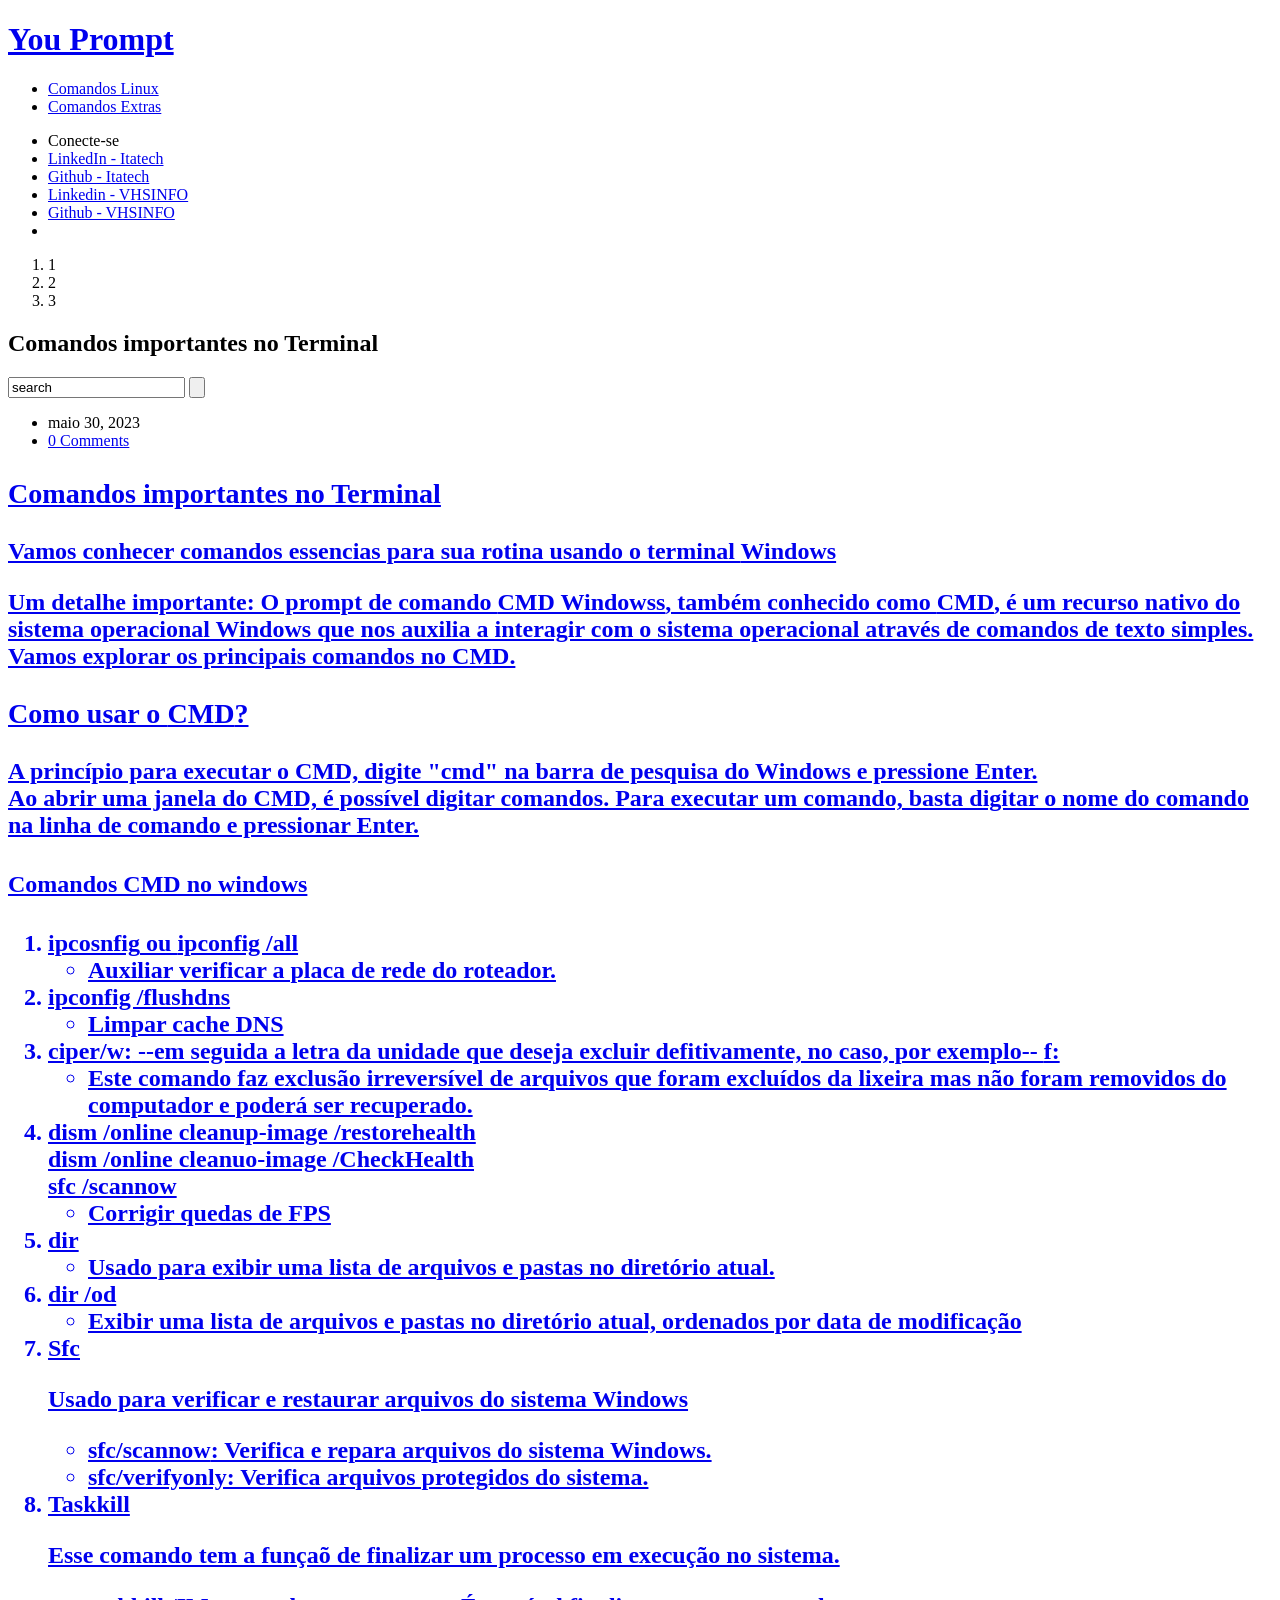
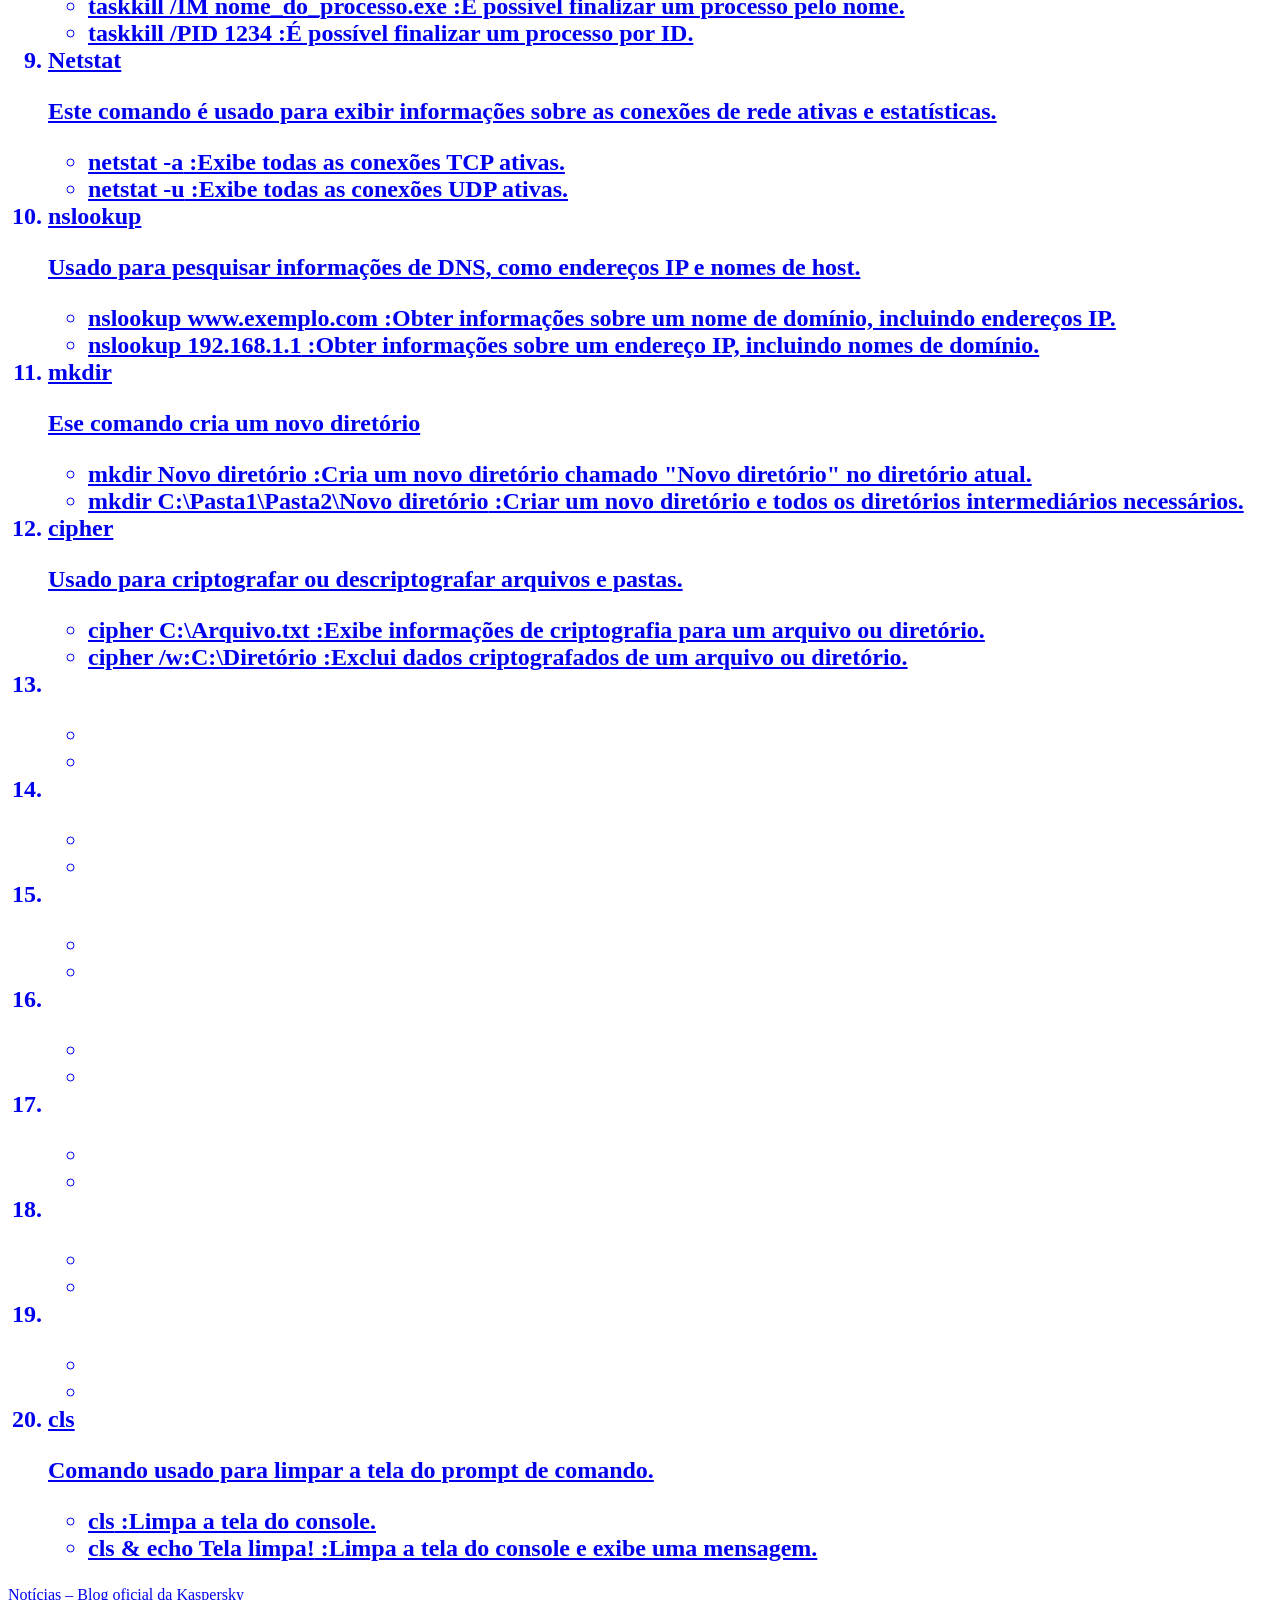
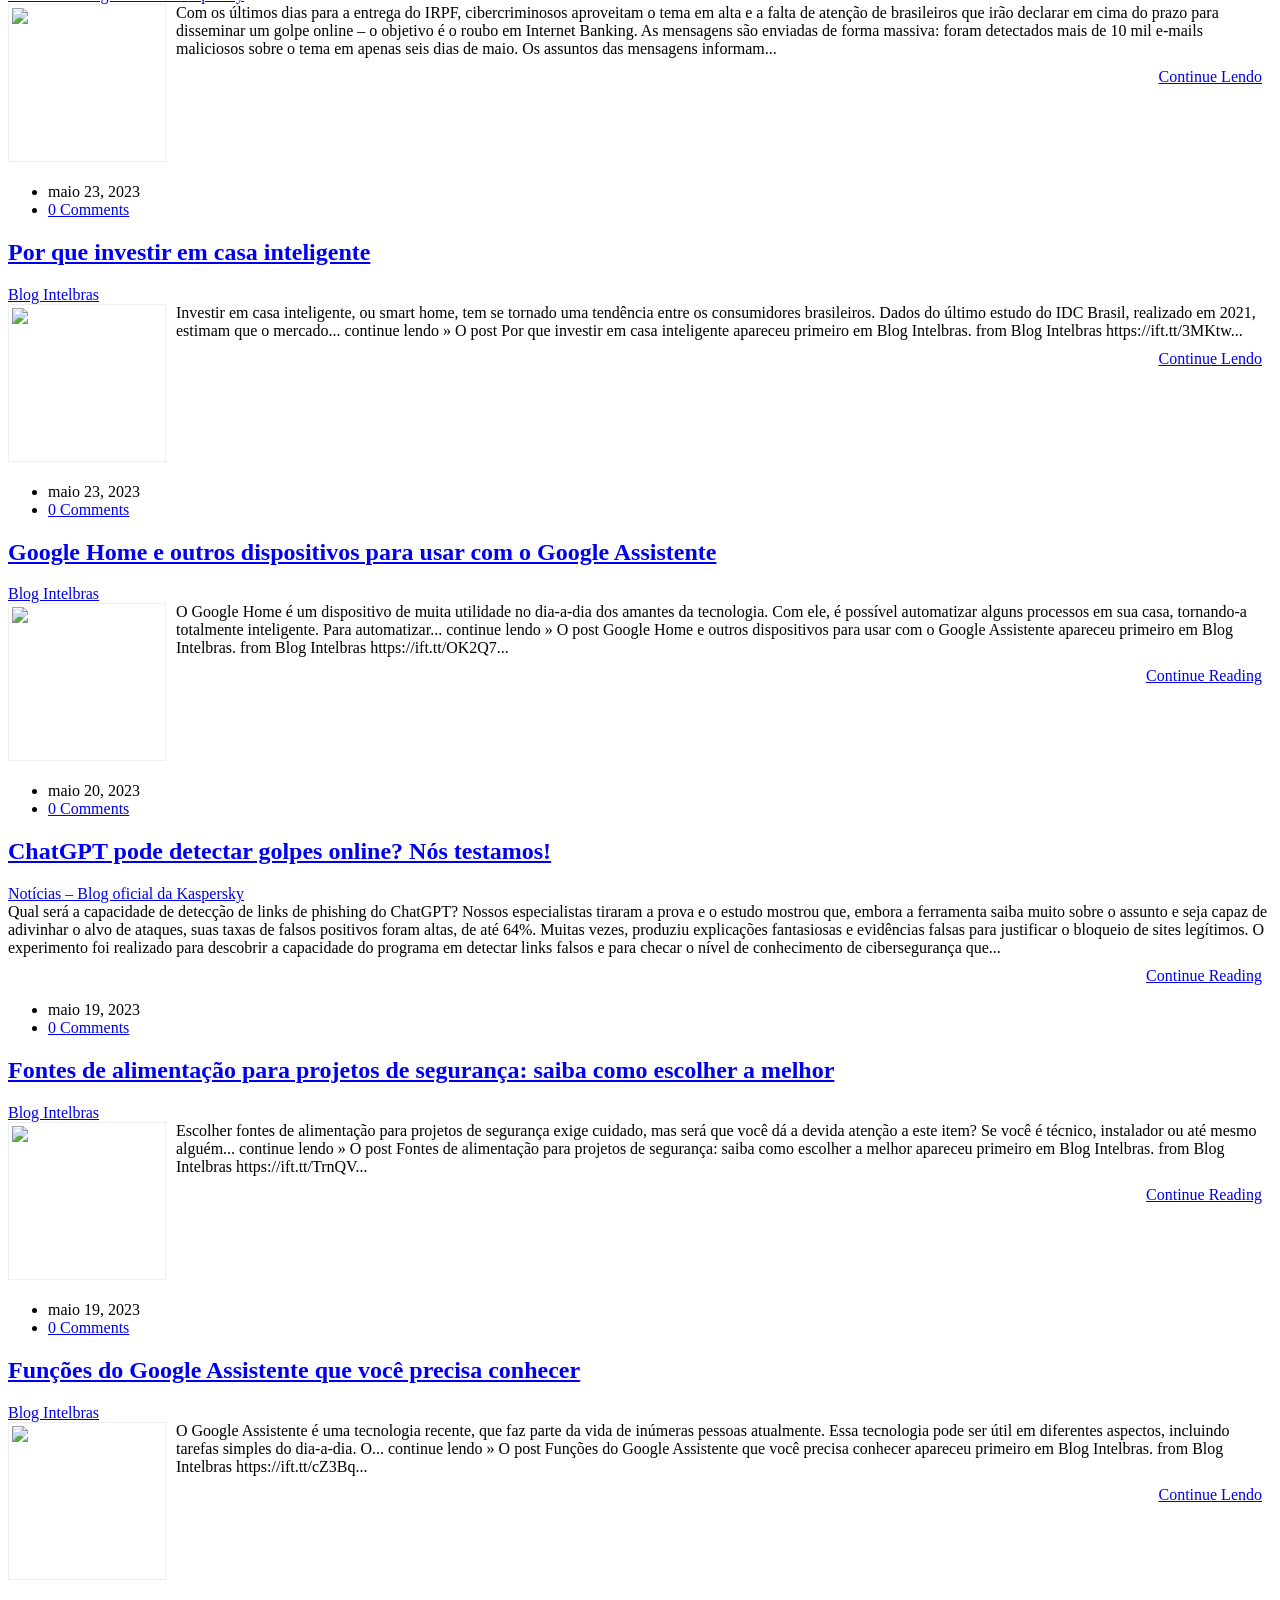
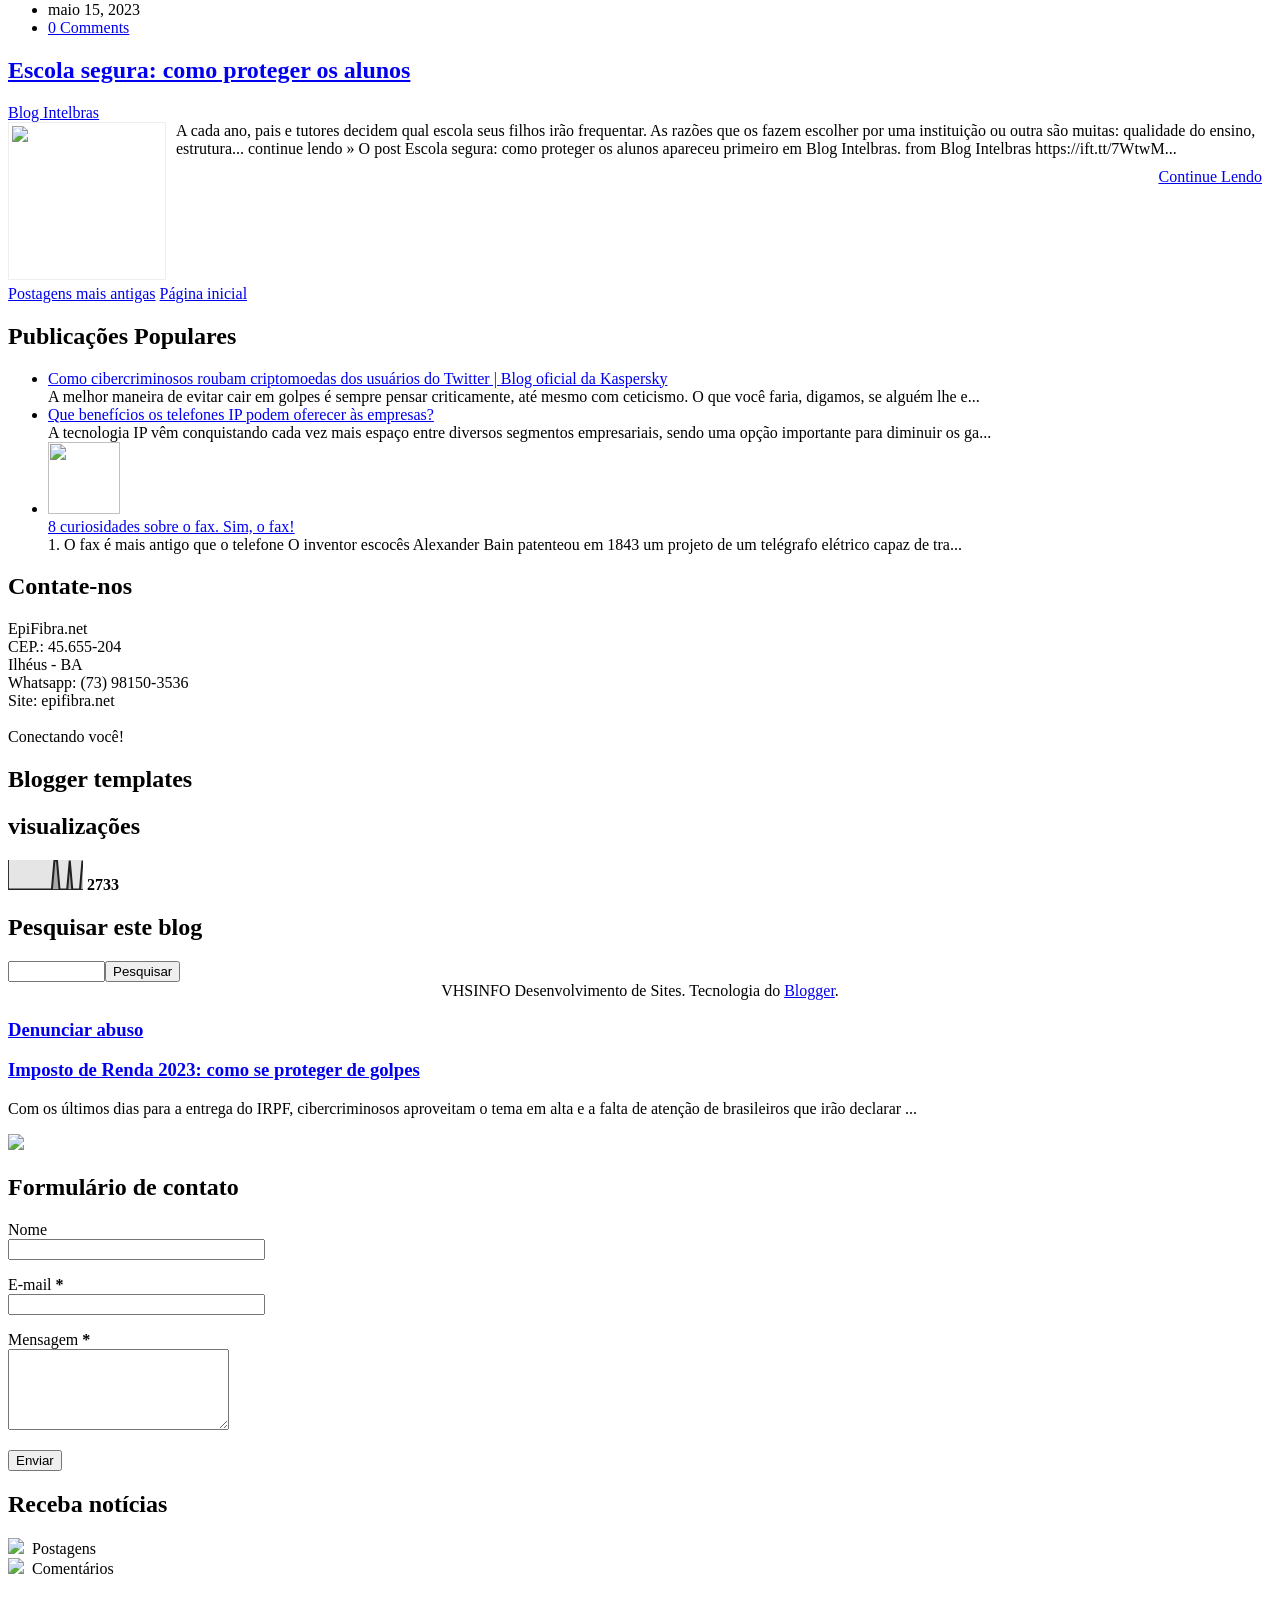
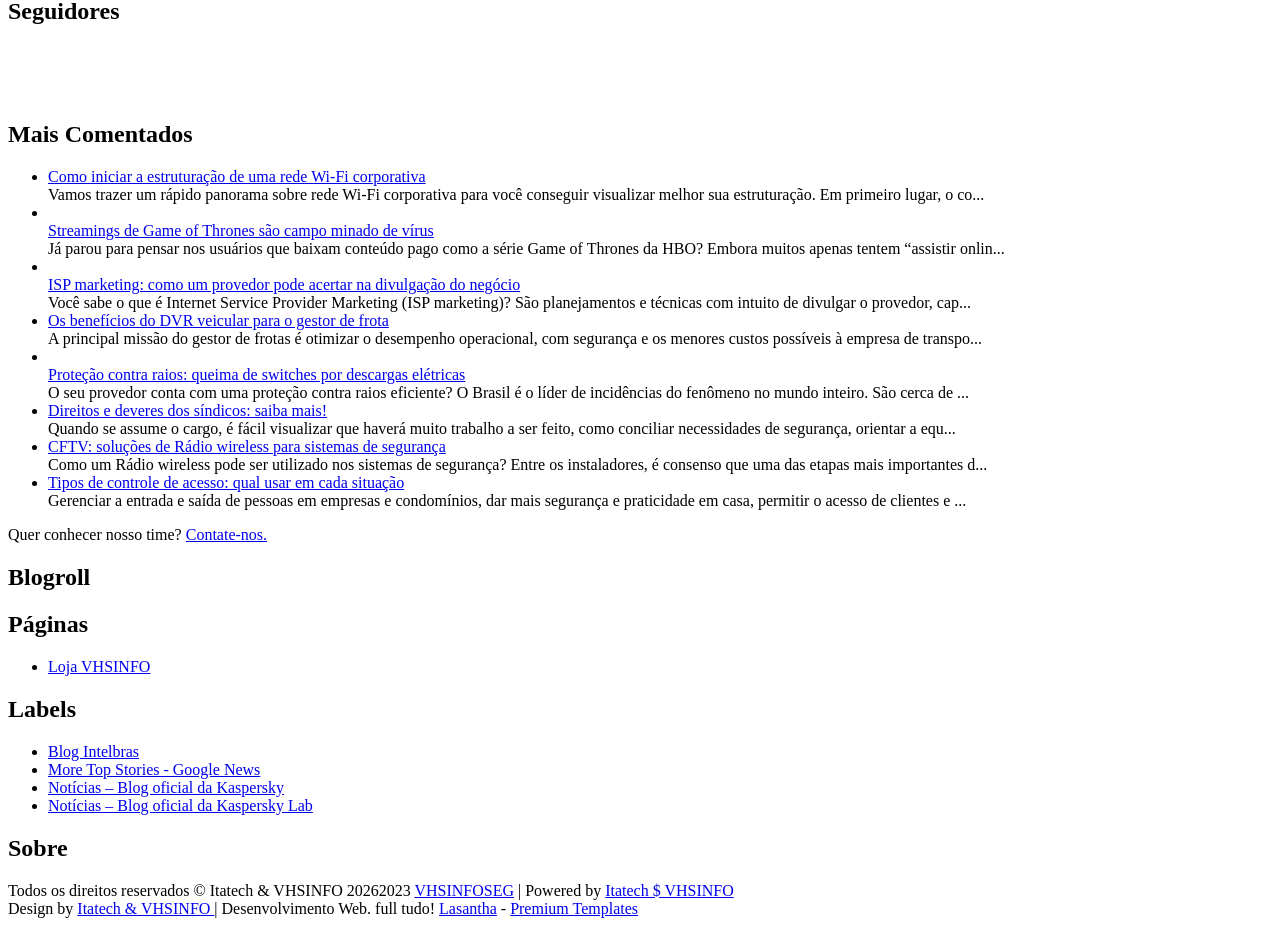
==== commit 34d11e29: "Commit com atualzçoes" ====
--- a/index.html
+++ b/index.html
@@ -497,115 +497,115 @@
                         <h4>Comandos CMD no windows</h4>
                           <ol>
 
-                            <li>ipcpnfig ou ipconfig /all<</li>
+                            <li><strong>ipcosnfig</strong> ou <strong>ipconfig /all</strong></li>
                             <ul>
                               <li>Auxiliar verificar a placa de rede do roteador.</li>
                             </ul>
-                            <li>ipconfig /flushdns</li>
+                            <li><strong>ipconfig /flushdns</strong></li>
                             <ul>
                               <li>Limpar cache DNS</li>
                             </ul>
-                            <li>ciper/w:  --em seguida a letra da unidade que deseja excluir defitivamente, no caso, por exemplo-- f:</li>
+                            <li><strong>ciper/w:</strong>  --em seguida a letra da unidade que deseja excluir defitivamente, no caso, por exemplo-- <strong>f:</strong> </li>
                             <ul>
-                              <li>Este comando faz exlusão irreversível de arquivos que foram excluídos da lixeira mas não foram removidos do computador e poderá ser recuperado.</li>
+                              <li>Este comando faz exclusão irreversível de arquivos que foram excluídos da lixeira mas não foram removidos do computador e poderá ser recuperado.</li>
                             </ul>
-                            <li>dism /online cleanup-image /restorehealth <br>
-                                dism /online cleanuo-image /CheckHealth <br>
-                                  sfc /scannow </li>
+                            <li><strong>dism /online cleanup-image /restorehealth</strong><br>
+                                <strong>dism /online cleanuo-image /CheckHealth</strong><br>
+                                <strong>sfc /scannow</strong></li>
                             <ul>
                               <li>Corrigir quedas de FPS</li>
                             </ul>
-                            <li>dir</li>
+                            <li><strong>dir</strong></li>
                             <ul>
                               <li>Usado para exibir uma lista de arquivos e pastas no diretório atual.</li>
                             </ul>
-                             <li>dir /od</li>
+                             <li><strong>dir /od</strong></li>
                              <ul>
                               <li>Exibir uma lista de arquivos e pastas no diretório atual, ordenados por data de modificação</li>
                              </ul>
-                             <li>Sfc</li>
+                             <li><strong>Sfc</strong></li>
                              <p>Usado para verificar e restaurar arquivos do sistema Windows</p>
                              <ul>
-                              <li>sfc/scannow: Verifica e repara arquivos do sistema Windows.</li>
+                              <li><strong>sfc/scannow</strong>: Verifica e repara arquivos do sistema Windows.</li>
                               <li>sfc/verifyonly: Verifica arquivos protegidos do sistema.</li>
                              </ul>
-                             <li>Taskkill</li>
+                             <li><strong>Taskkill</strong></li>
                              <p>Esse comando tem a funçaõ de finalizar um processo em execução no sistema.</p>
                              <ul>
-                              <li>taskkill /IM nome_do_processo.exe :É possível finalizar um processo pelo nome.</li>
-                              <li>taskkill /PID 1234 :É possível finalizar um processo por ID.</li>
+                              <li><strong>taskkill /IM</strong> nome_do_processo.exe :É possível finalizar um processo pelo nome.</li>
+                              <li><strong>taskkill /PID 1234</strong> :É possível finalizar um processo por ID.</li>
                              </ul>
-                             <li>Netstat</li>
+                             <li><strong>Netstat</strong></li>
                              <p>Este comando é usado para exibir informações sobre as conexões de rede ativas e estatísticas.</p>
                              <ul>
-                              <li>netstat -a :Exibe todas as conexões TCP ativas.</li>
-                              <li>netstat -u :Exibe todas as conexões UDP ativas.</li>
+                              <li><strong>netstat -a</strong> :Exibe todas as conexões TCP ativas.</li>
+                              <li><strong>netstat -u</strong> :Exibe todas as conexões UDP ativas.</li>
                              </ul>
-                             <li>nslookup</li>
+                             <li><strong>nslookup</strong></li>
                              <p>Usado para pesquisar informações de DNS, como endereços IP e nomes de host.</p>
                              <ul>
-                              <li>nslookup www.exemplo.com :Obter informações sobre um nome de domínio, incluindo endereços IP.</li>
-                              <li>nslookup 192.168.1.1 :Obter informações sobre um endereço IP, incluindo nomes de domínio.</li>
+                              <li><strong>nslookup www.exemplo.com</strong> :Obter informações sobre um nome de domínio, incluindo endereços IP.</li>
+                              <li><strong>nslookup 192.168.1.1</strong> :Obter informações sobre um endereço IP, incluindo nomes de domínio.</li>
                              </ul>
-                             <li>mkdir</li>
+                             <li><strong>mkdir</strong></li>
                              <p>Ese comando cria um novo diretório</p>
                              <ul>
-                              <li>mkdir Novo diretório :Cria um novo diretório chamado "Novo diretório" no diretório atual.</li>
-                              <li>mkdir C:\Pasta1\Pasta2\Novo diretório :Criar um novo diretório e todos os diretórios intermediários necessários.</li>
+                              <li><strong>mkdir Novo diretório</strong> :Cria um novo diretório chamado "Novo diretório" no diretório atual.</li>
+                              <li><strong>mkdir C:\Pasta1\Pasta2\Novo diretório</strong> :Criar um novo diretório e todos os diretórios intermediários necessários.</li>
                              </ul>
-                             <li>cipher</li>
+                             <li><strong>cipher</strong></li>
                              <p>Usado para criptografar ou descriptografar arquivos e pastas.</p>
                              <ul>
-                              <li>cipher C:\Arquivo.txt :Exibe informações de criptografia para um arquivo ou diretório.</li>
-                              <li>cipher /w:C:\Diretório :Exclui dados criptografados de um arquivo ou diretório.</li>
+                              <li><strong>cipher C:\Arquivo.txt</strong> :Exibe informações de criptografia para um arquivo ou diretório.</li>
+                              <li><strong>cipher /w:C:\Diretório</strong> :Exclui dados criptografados de um arquivo ou diretório.</li>
                              </ul>
-                             <li></li>
+                             <li><strong></strong></li>
                              <p></p>
                              <ul>
-                              <li></li>
-                              <li></li>
+                              <li><strong></strong></li>
+                              <li><strong></strong></li>
                              </ul>
-                             <li></li>
+                             <li><strong></strong></li>
                              <p></p>
                              <ul>
-                              <li></li>
-                              <li></li>
+                              <li><strong></strong></li>
+                              <li><strong></strong></li>
                              </ul>
-                             <li></li>
+                             <li><strong></strong></li>
                              <p></p>
                              <ul>
-                              <li></li>
-                              <li></li>
+                              <li><strong></strong></li>
+                              <li><strong></strong></li>
                              </ul>
-                             <li></li>
+                             <li><strong></strong></li>
                              <p></p>
                              <ul>
-                              <li></li>
-                              <li></li>
+                              <li><strong></strong></li>
+                              <li><strong></strong></li>
                              </ul>
-                             <li></li>
+                             <li><strong></strong></li>
                              <p></p>
                              <ul>
-                              <li></li>
-                              <li></li>
+                              <li><strong></strong></li>
+                              <li><strong></strong></li>
                              </ul>
-                             <li></li>
+                             <li><strong></strong></li>
                              <p></p>
                              <ul>
-                              <li></li>
-                              <li></li>
+                              <li><strong></strong></li>
+                              <li><strong></strong></li>
                              </ul>
-                             <li></li>
+                             <li><strong></strong></li>
                              <p></p>
                              <ul>
-                              <li></li>
-                              <li></li>
+                              <li><strong></strong></li>
+                              <li><strong></strong></li>
                              </ul>
-                             <li>cls</li>
+                             <li><strong>cls</strong></li>
                              <p>Comando usado para limpar a tela do prompt de comando.</p>
                              <ul>
-                              <li>cls :Limpa a tela do console.</li>
-                              <li>cls & echo Tela limpa! :Limpa a tela do console e exibe uma mensagem.</li>
+                              <li><strong>cls</strong> :Limpa a tela do console.</li>
+                              <li><strong>cls & echo Tela limpa!</strong> :Limpa a tela do console e exibe uma mensagem.</li>
                              </ul>
                              
                         
